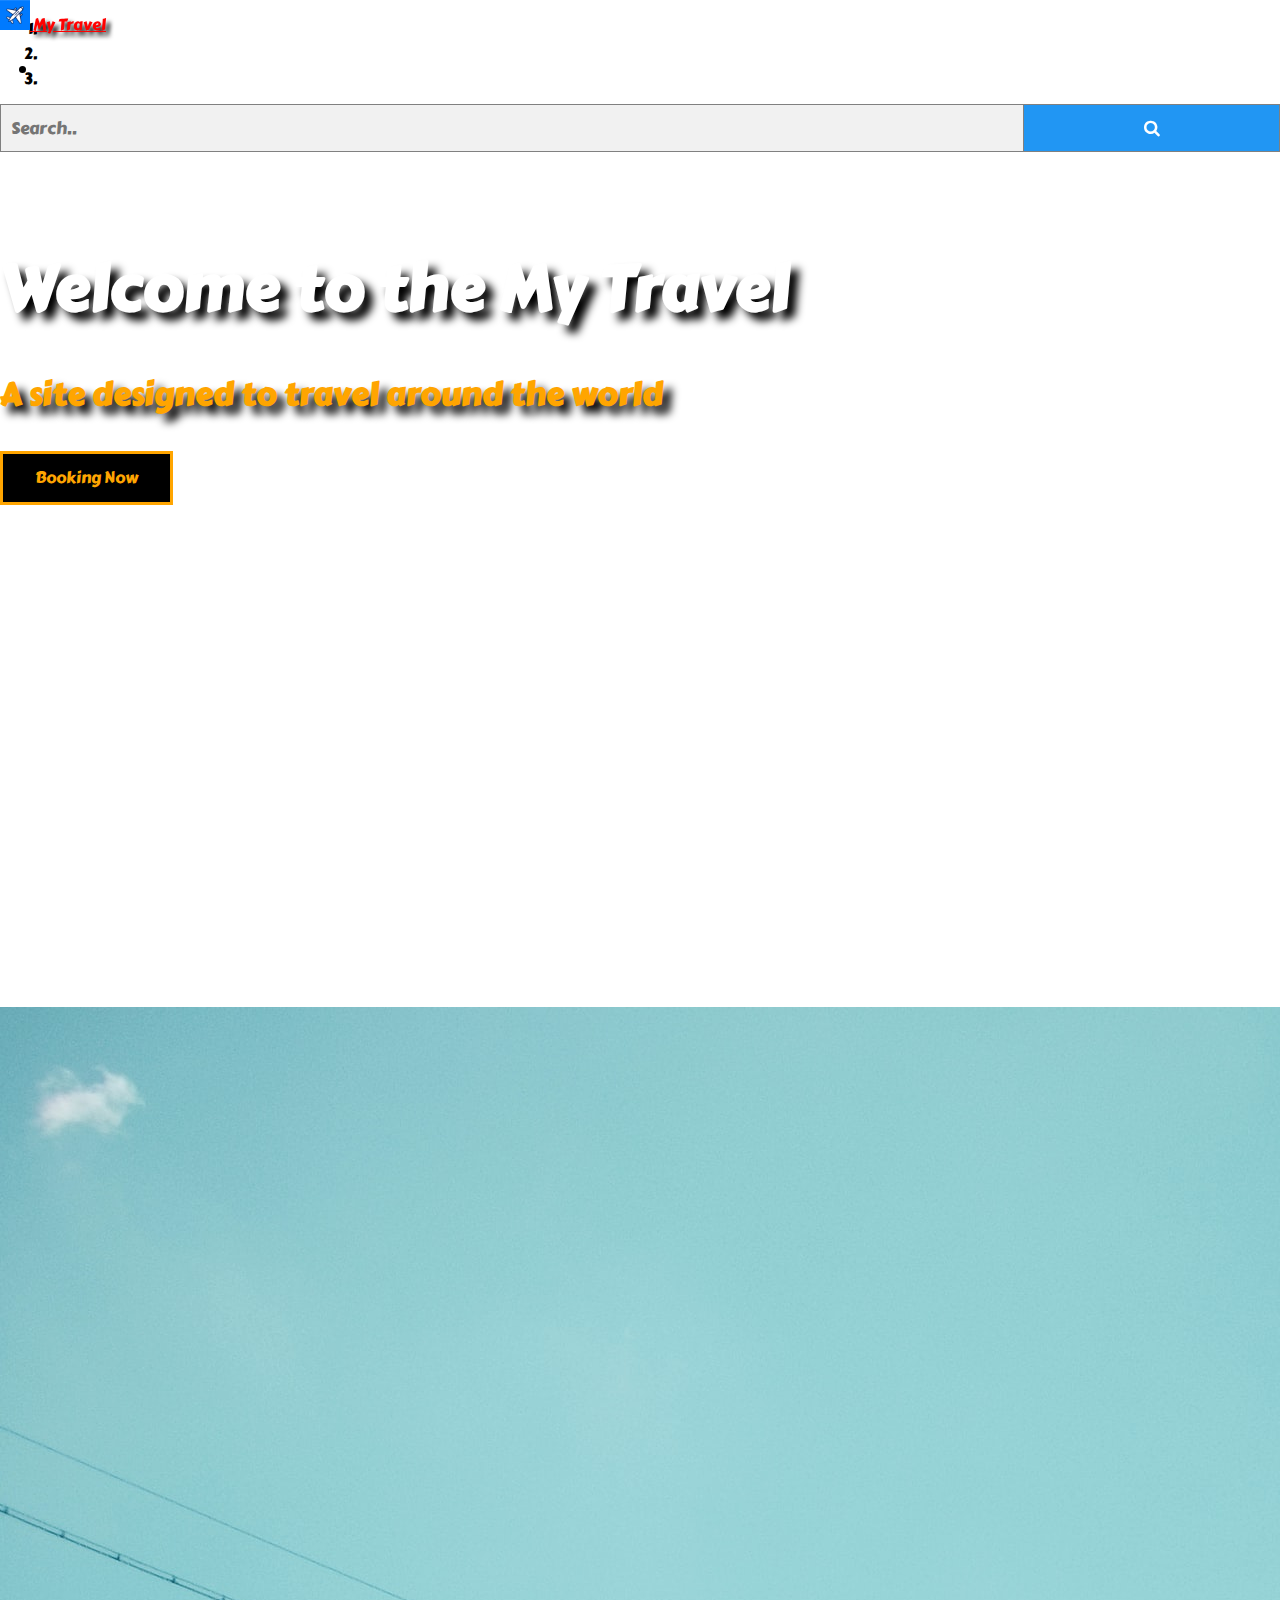
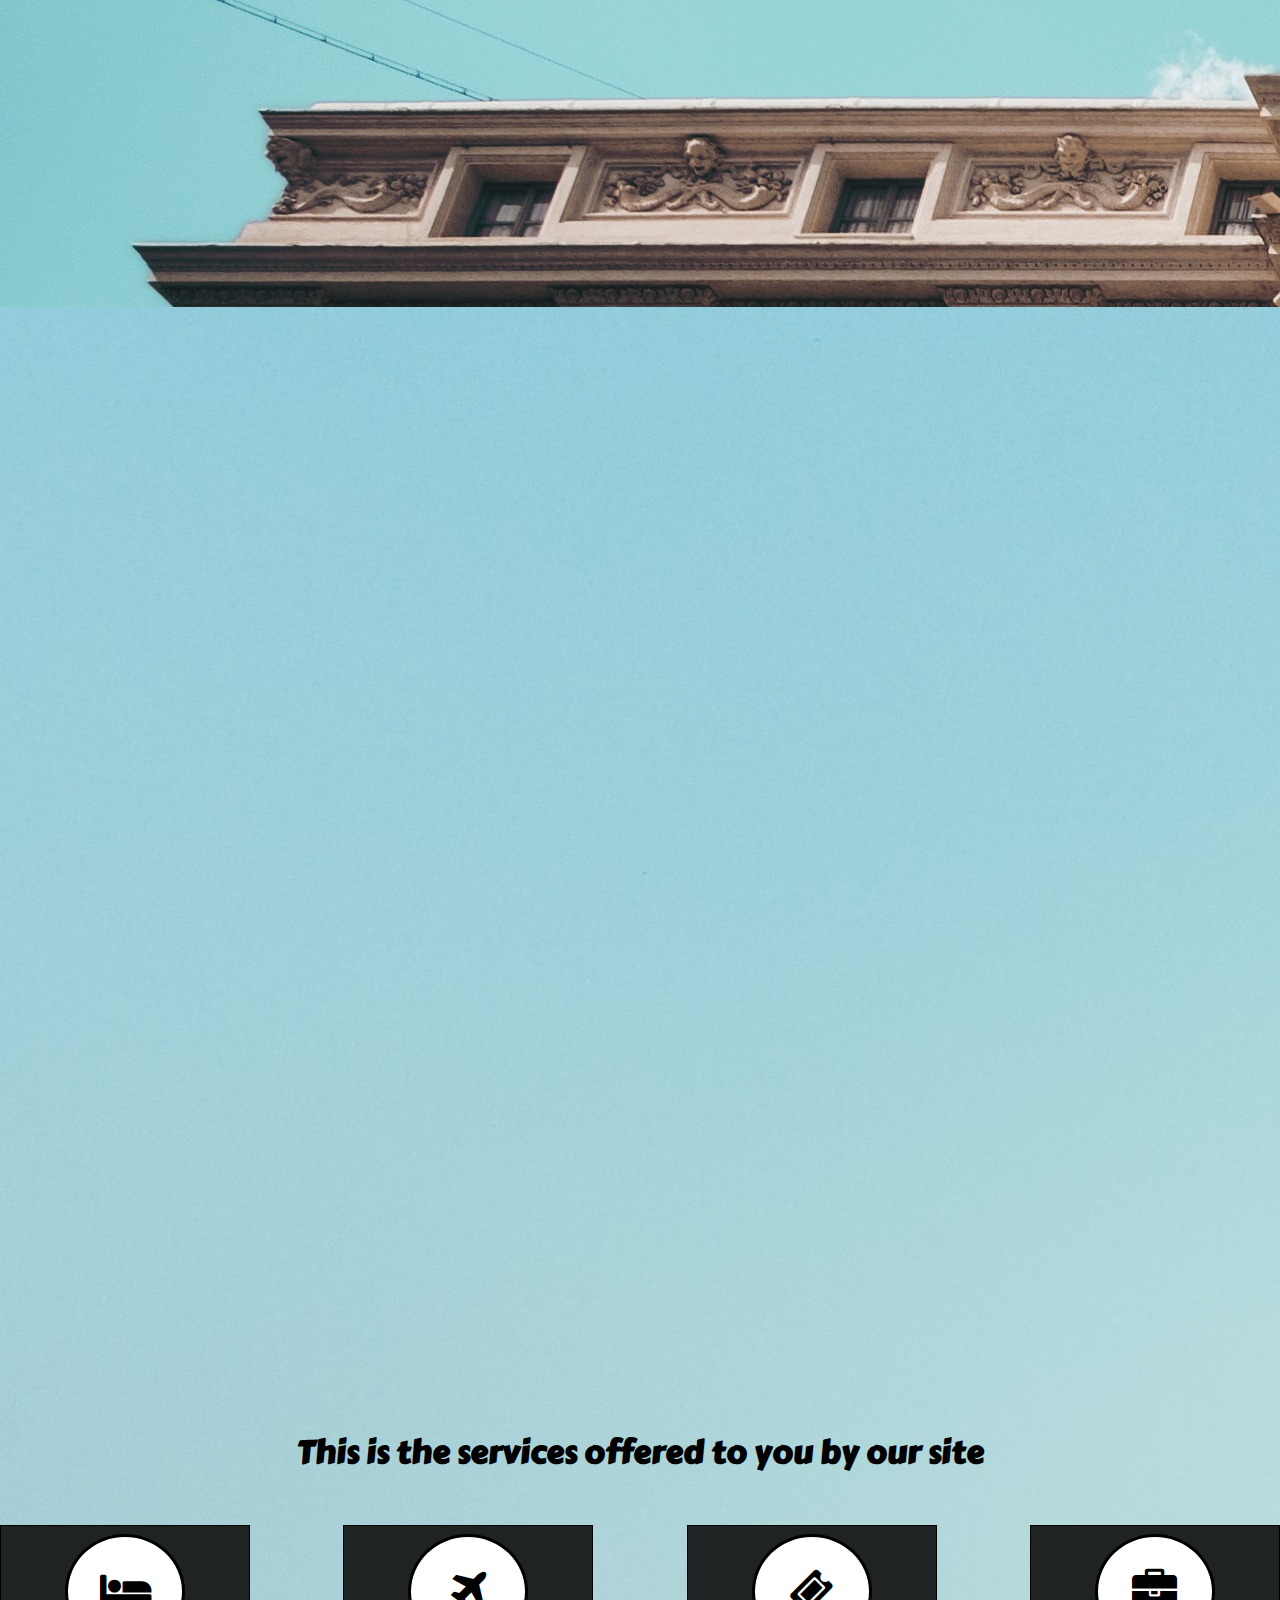
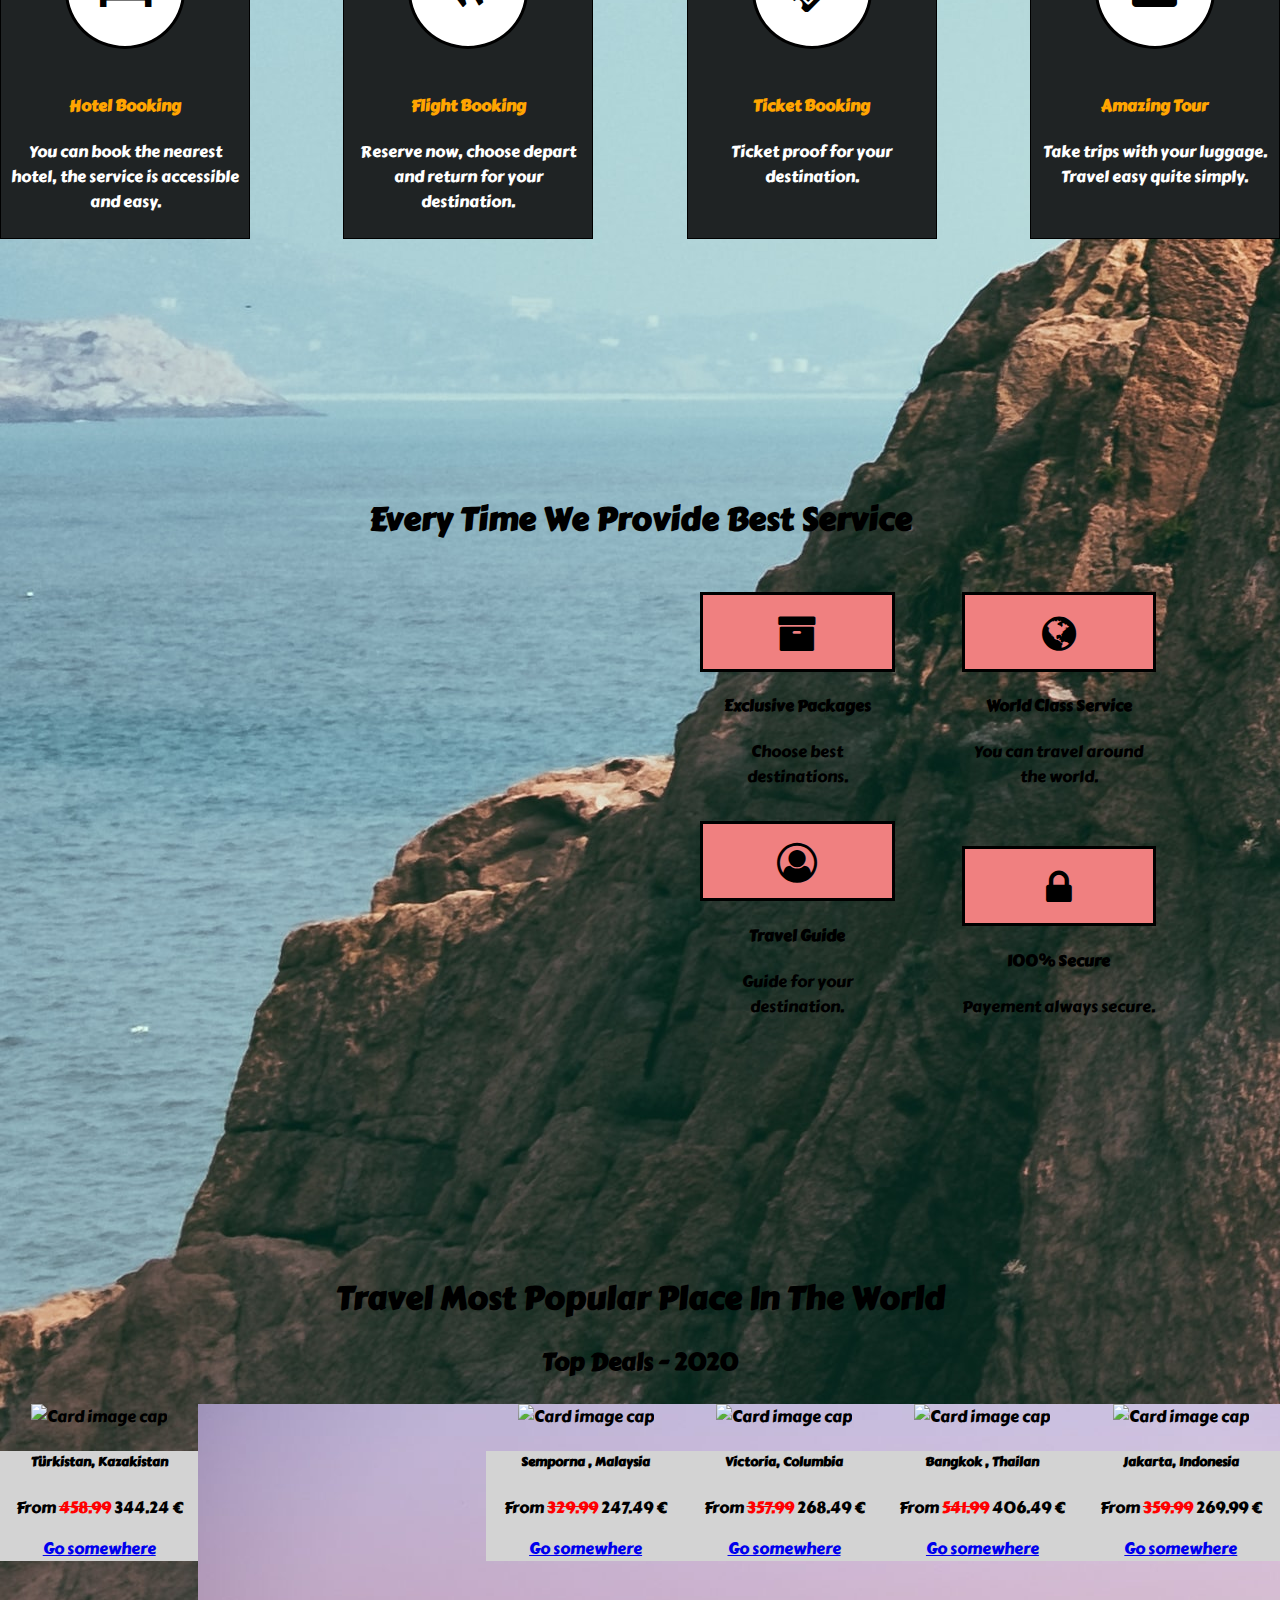
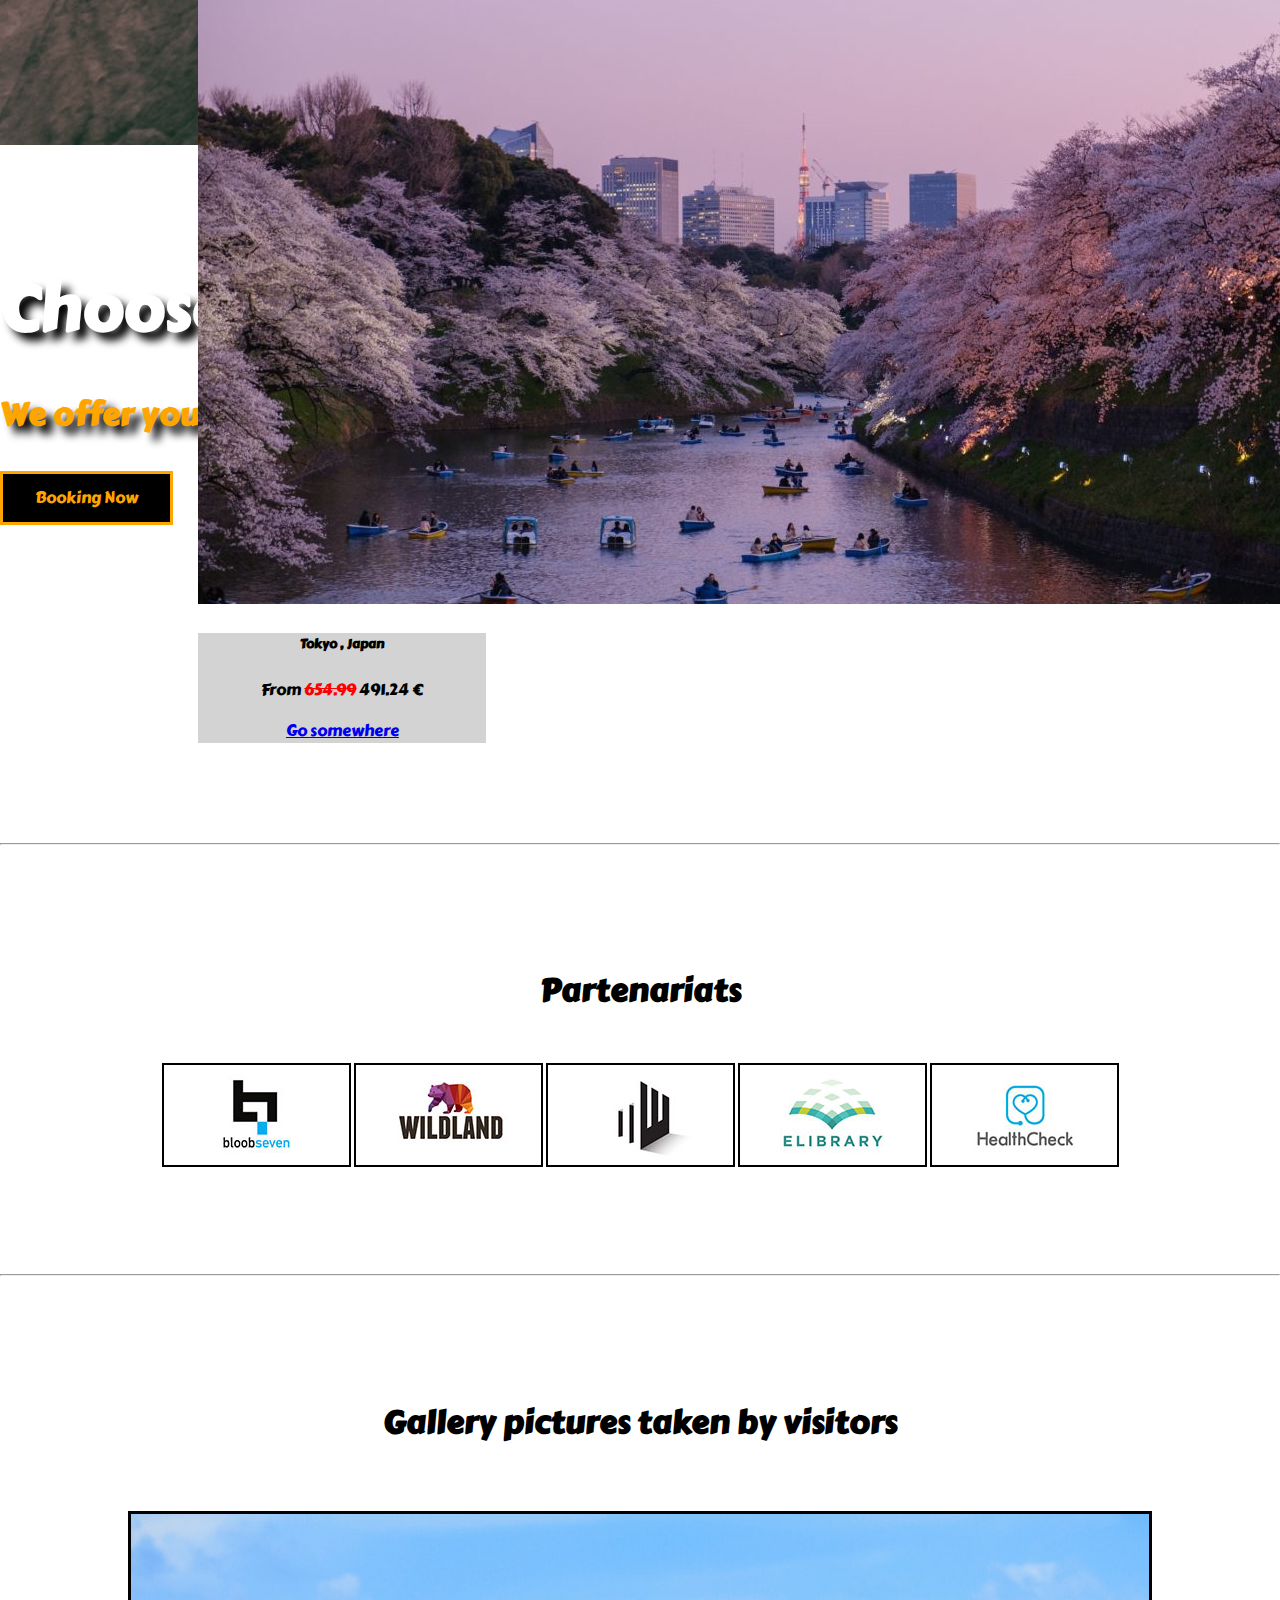
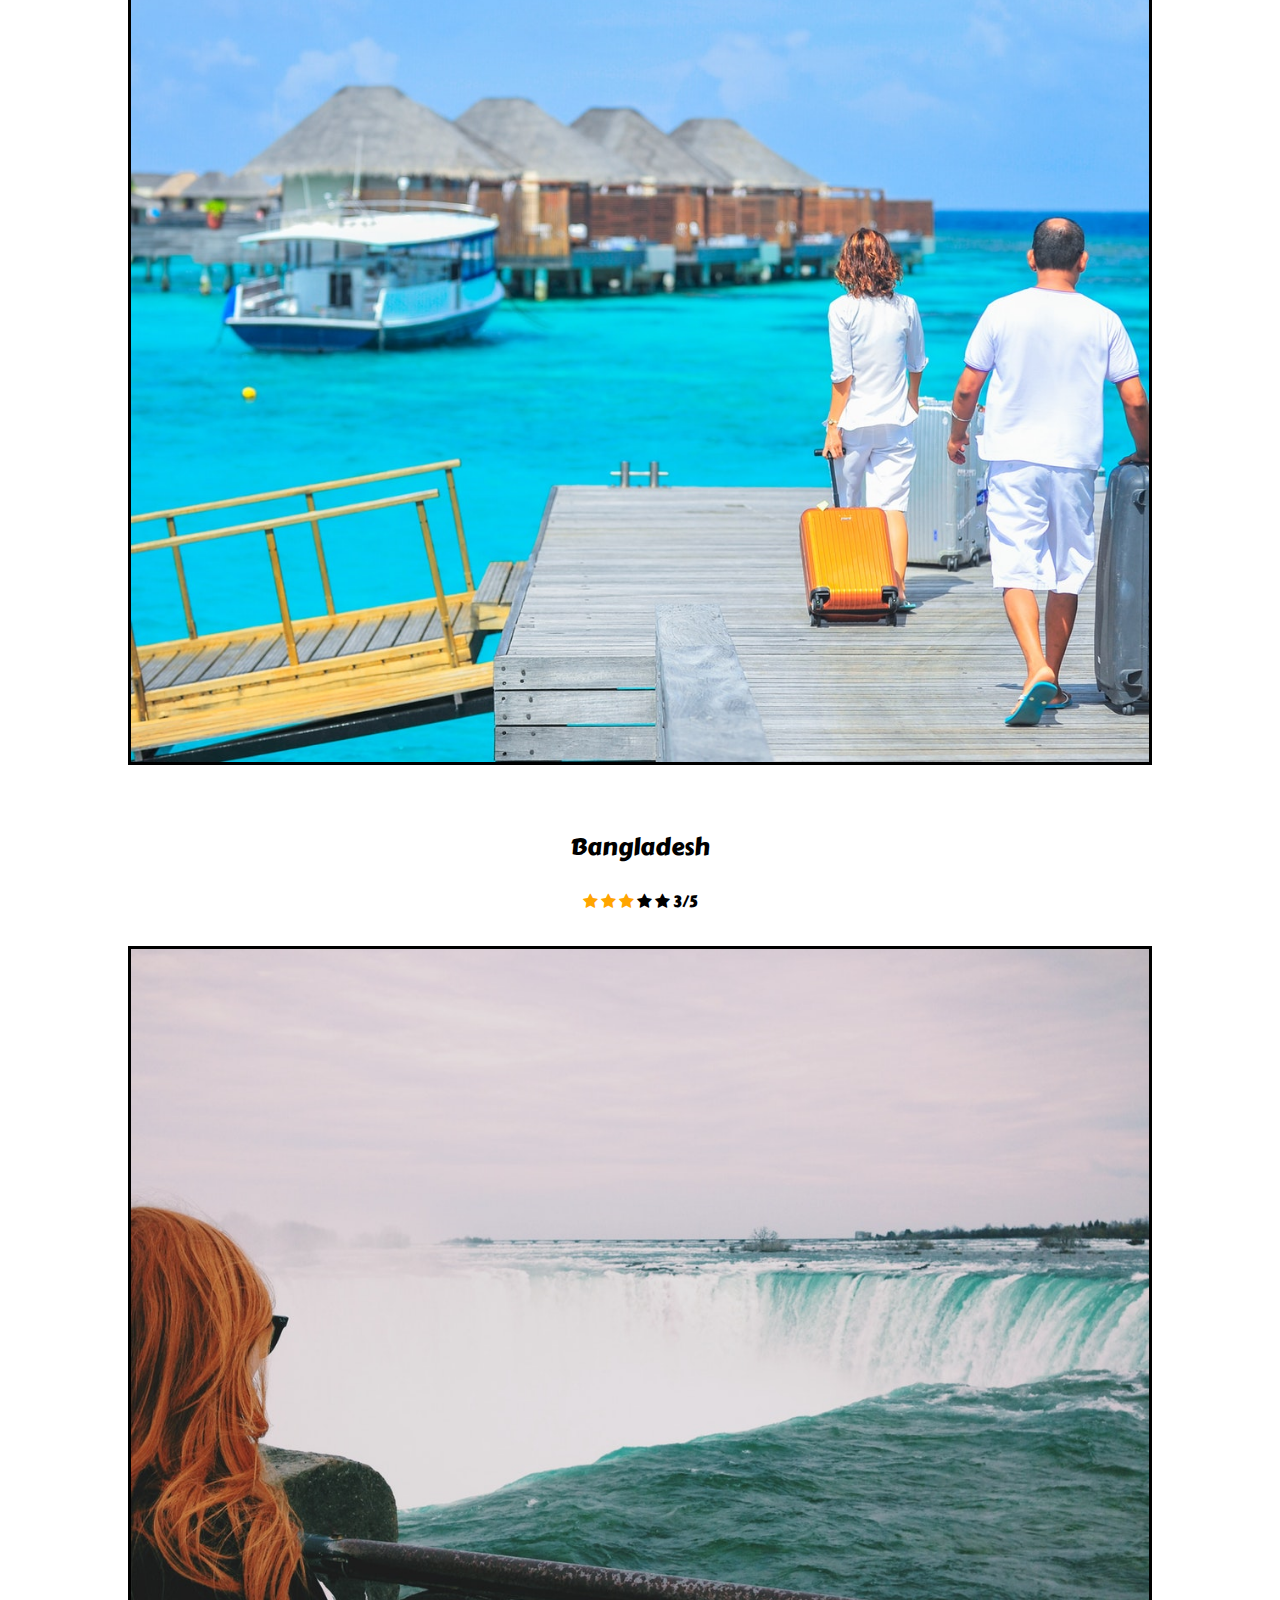
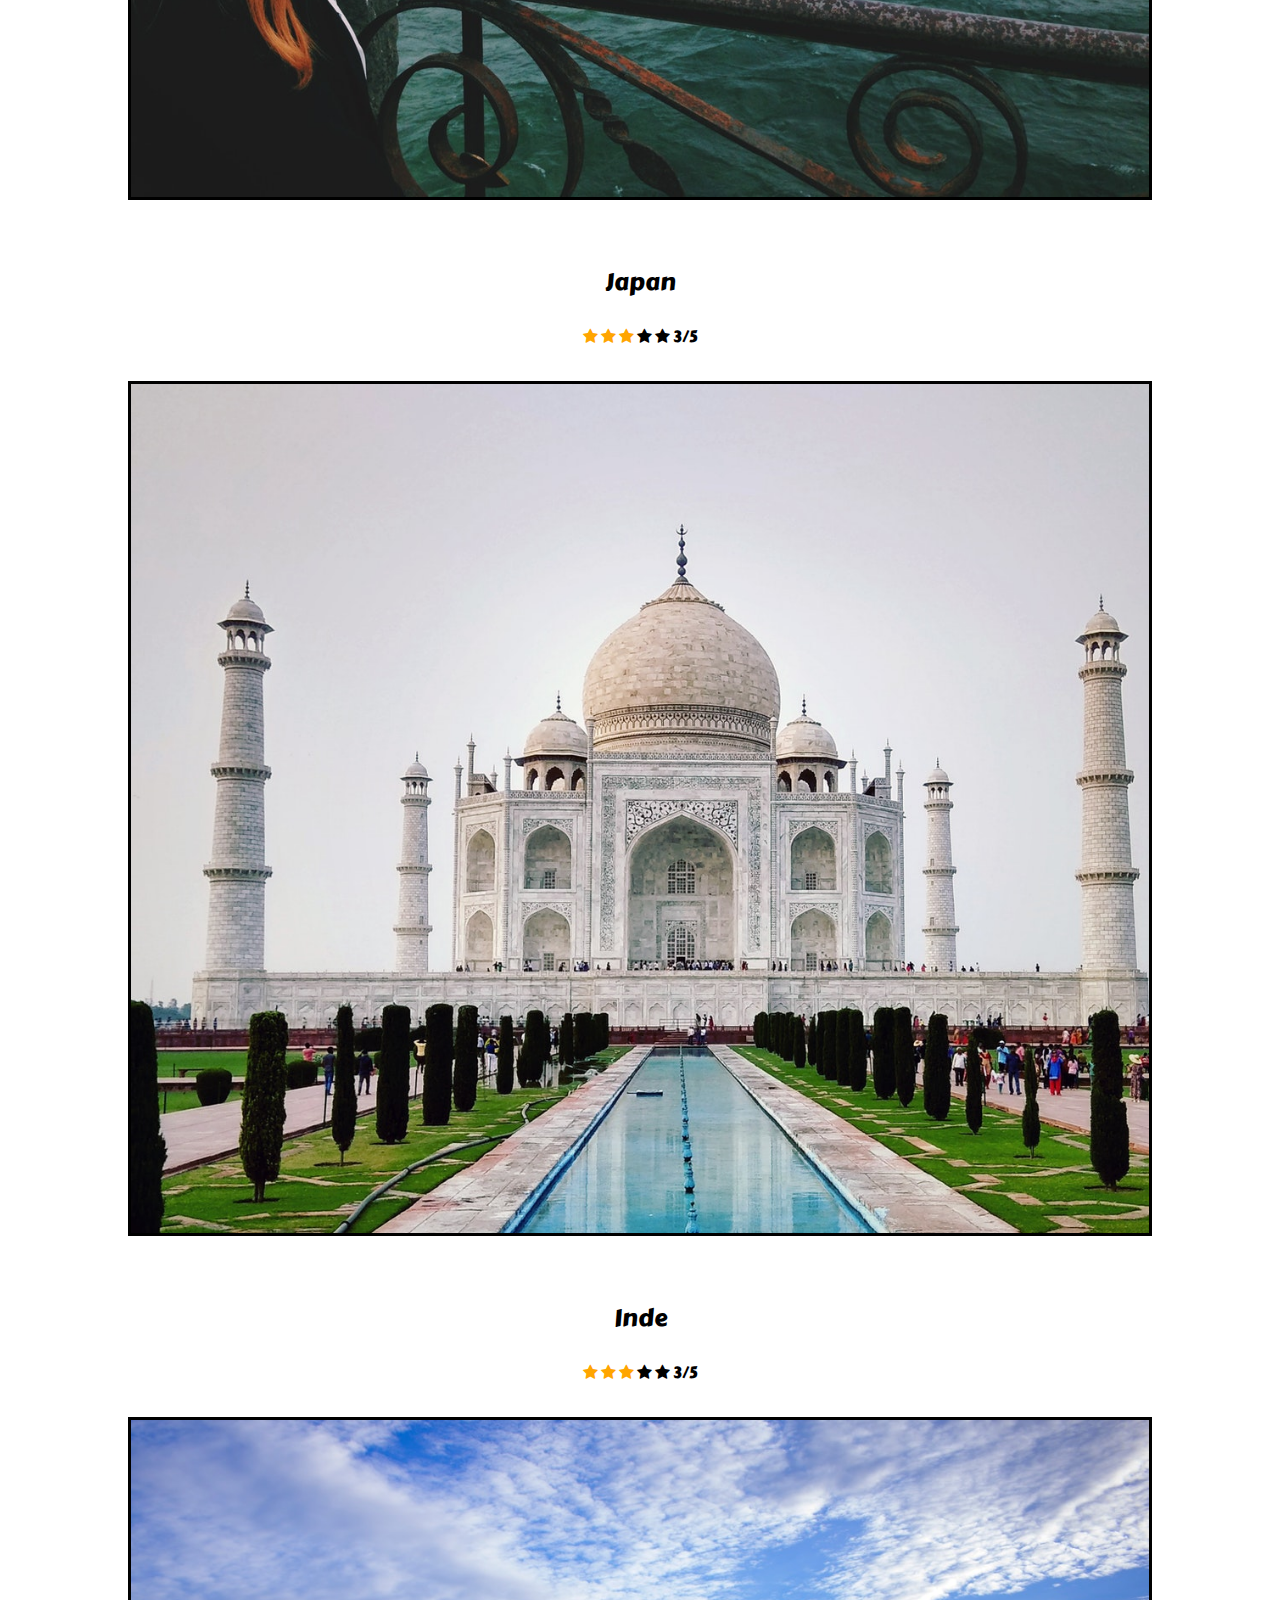
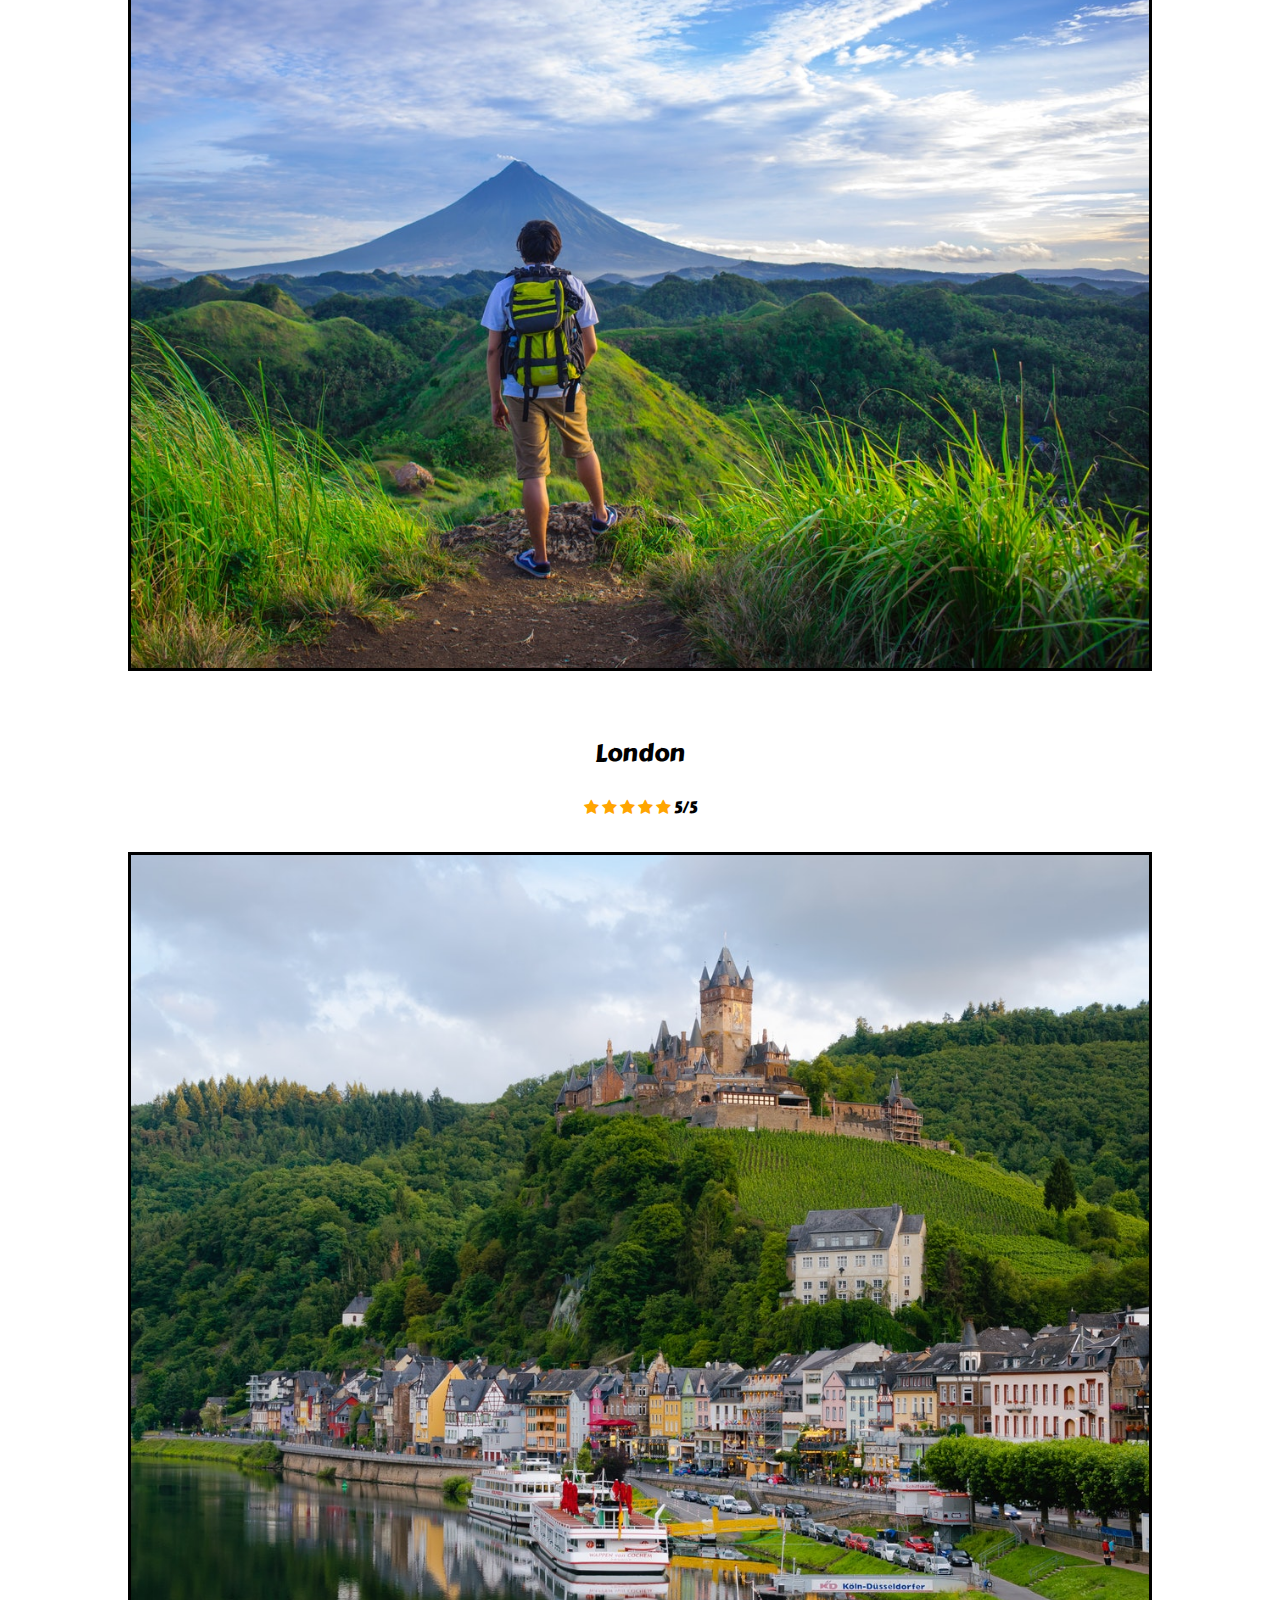
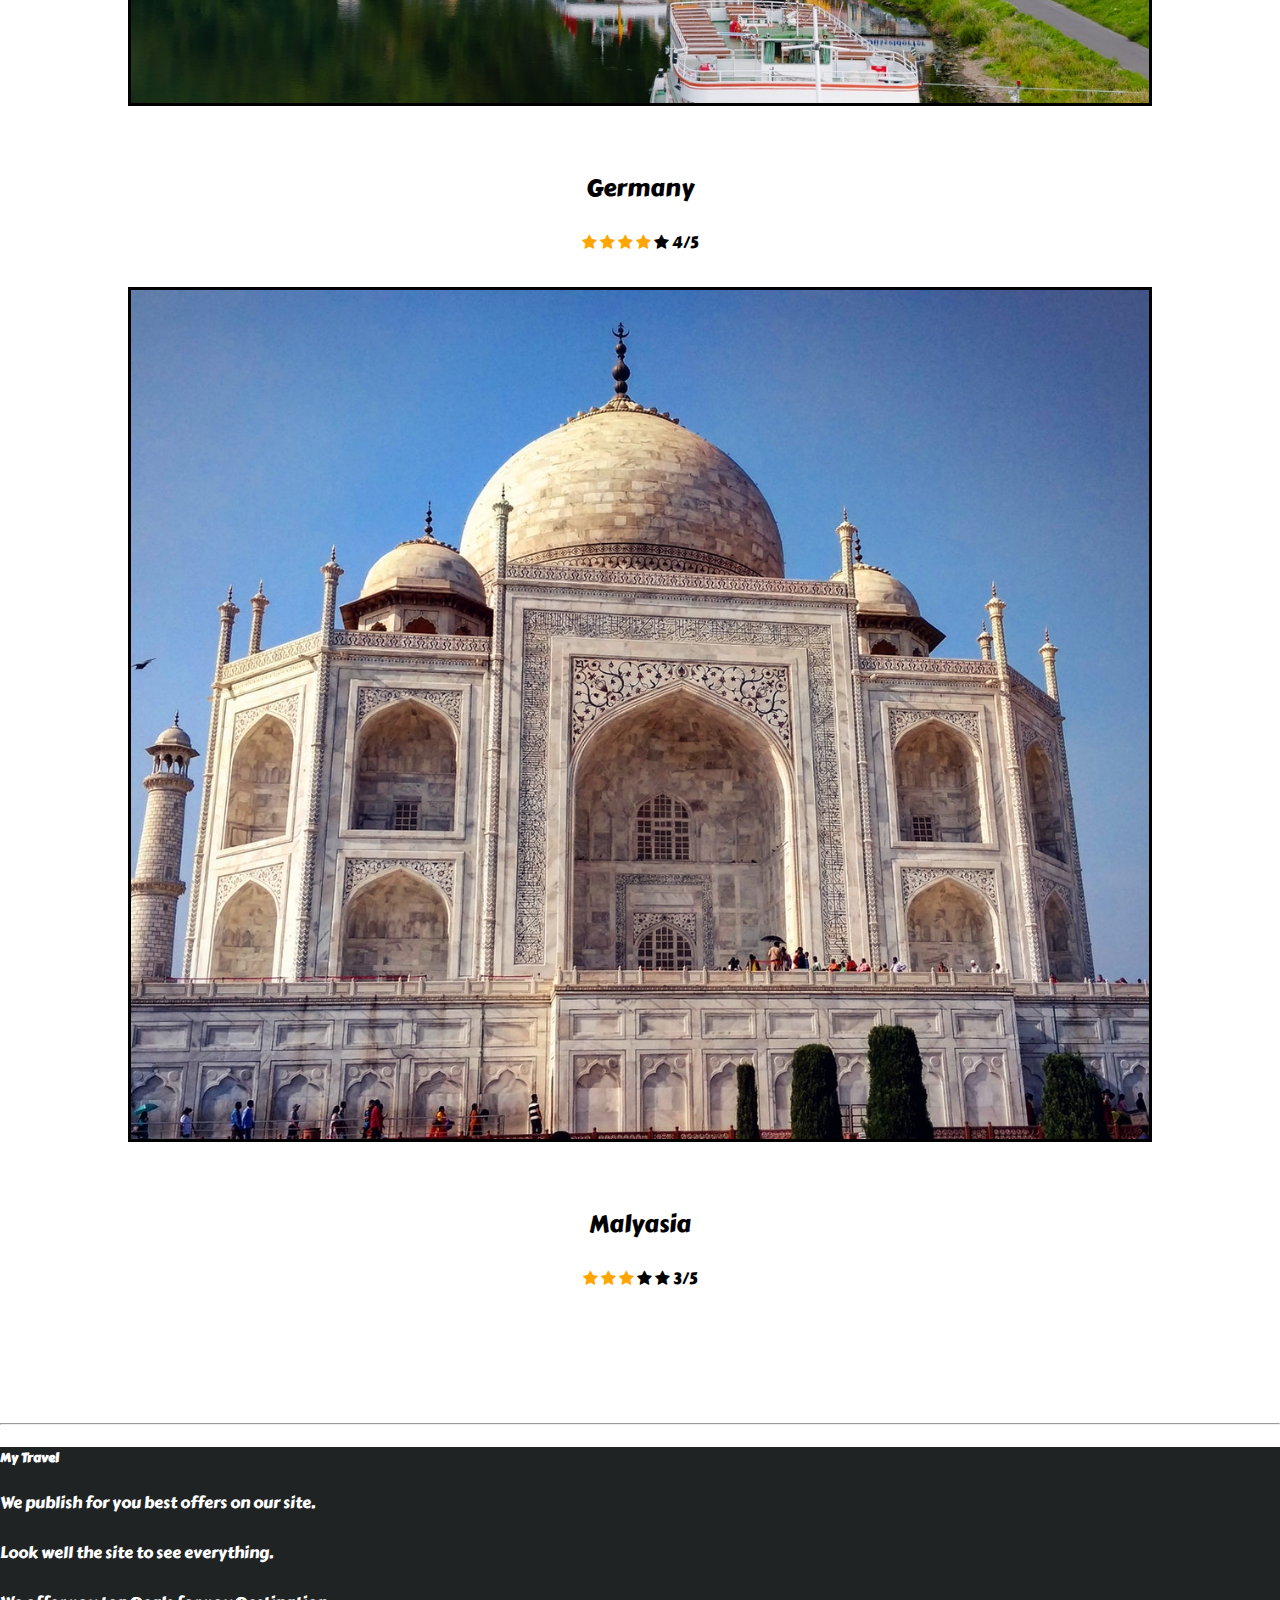
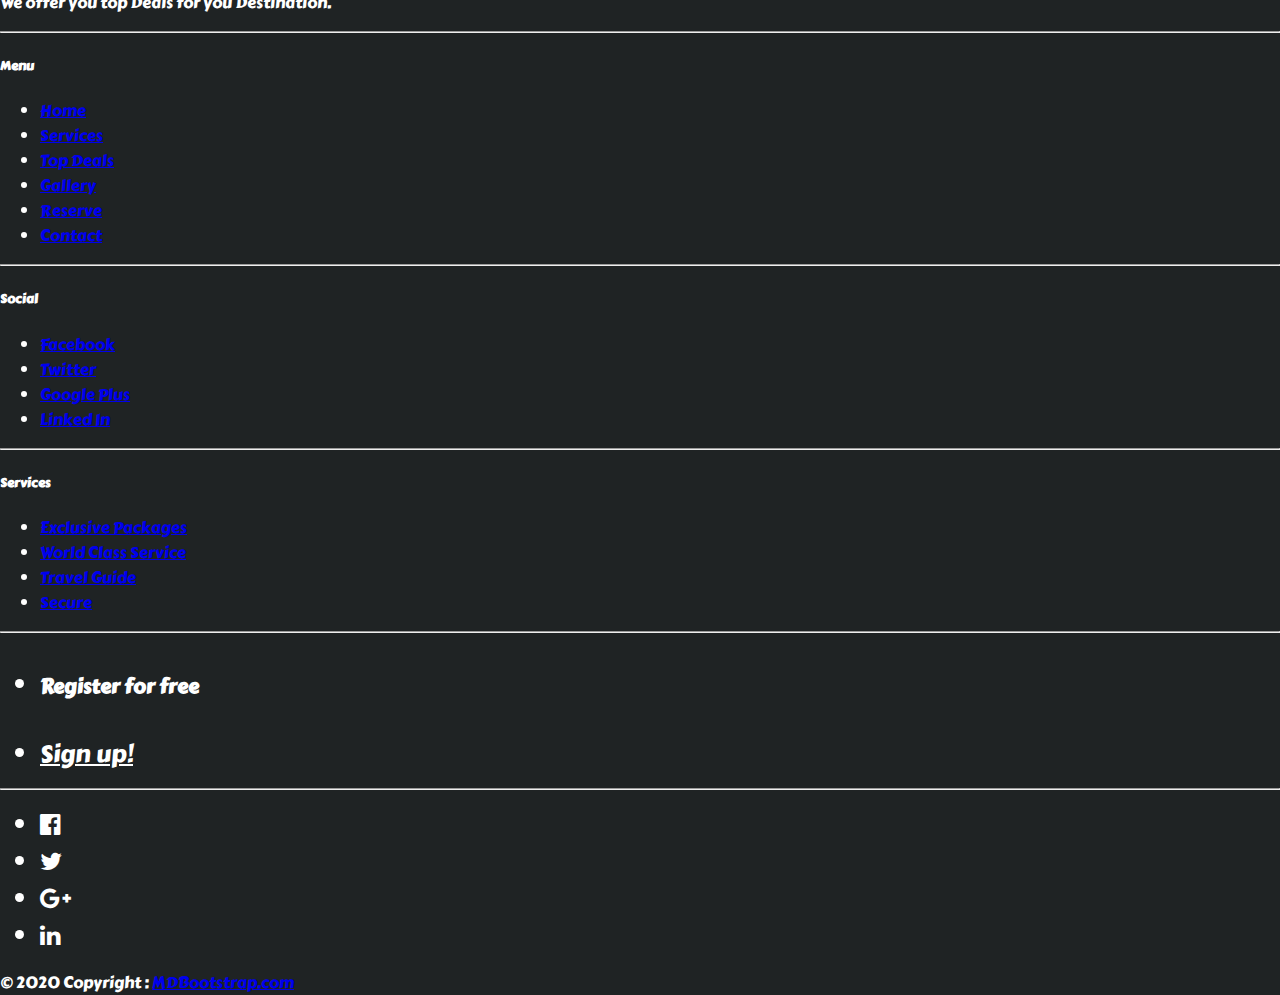
==== index.html @ 88e0493e "update Jun 16 - 19:00" ====
<!DOCTYPE html>
<html lang="en">

<head>
    <meta charset="UTF-8">
    <meta name="viewport" content="width=device-width, initial-scale=1.0">
    <title>My Travel</title>

    <!-- Icon Onglet -->
    <link rel="icon" href="images/icon/icon onglet.jpg">

    <!-- Link CSS -->
    <link rel="stylesheet" href="css/style.css">

    <!-- JQuery -->
    <script type="text/javascript" src="http://ajax.googleapis.com/ajax/libs/jquery/1.8/jquery.min.js"></script>

    <!-- CSS only Bootstrap -->
    <link rel="stylesheet" href="https://stackpath.bootstrapcdn.com/bootstrap/4.5.0/css/bootstrap.min.css"
        integrity="sha384-9aIt2nRpC12Uk9gS9baDl411NQApFmC26EwAOH8WgZl5MYYxFfc+NcPb1dKGj7Sk" crossorigin="anonymous">
    <link rel="stylesheet" href="https://cdnjs.cloudflare.com/ajax/libs/font-awesome/4.7.0/css/font-awesome.min.css">

    <!-- Police d'ecriture Google Fonts -->
    <link href="https://fonts.googleapis.com/css2?family=Carter+One&display=swap" rel="stylesheet">
</head>

<body onload="newPrice();">
    <header>
        <!-- Menu -->
        <nav class="navbar navbar-expand-lg bg-dark">
            <div class="mr-5">
                <a class="navbar-brand" href="index.html"><img src="images/icon/icon title.png" width="30" height="30"
                        class="d-inline-block align-top" loading="lazy"> My Travel</a>
            </div>
            <div class="collapse navbar-collapse" id="navbarSupportedContent">
                <ul class="navbar-nav mr-auto">
                    <li class="nav-item form-inline">
                        <a class="nav-link" href="#service1">Home</a>
                        <a class="nav-link" href="#service2">Services</a>
                        <a class="nav-link" href="#topDeals">Top Deals</a>
                        <a class="nav-link" href="#gallery">Gallery</a>
                        <a class="nav-link" href="html/bookingNow.html">Reserve</a>
                        <a class="nav-link" href="html/contact.html">Contact</a>
                    </li>
                </ul>
                <!-- The form -->
                <form class="example" action="index.html">
                    <input type="text" placeholder="Search.." name="search">
                    <button type="submit"><i class="fa fa-search"></i></button>
                </form>
            </div>
        </nav>
        <!-- Carousel -->
        <div id="carouselExampleCaptions" class="carousel slide" data-ride="carousel">
            <ol class="carousel-indicators">
                <li data-target="#carouselExampleCaptions" data-slide-to="0" class="active"></li>
                <li data-target="#carouselExampleCaptions" data-slide-to="1"></li>
                <li data-target="#carouselExampleCaptions" data-slide-to="2"></li>
            </ol>
            <div class="carousel-inner">
                <div class="carousel-item active">
                    <img src="images/background/background travel.jpg" class="d-block w-100">
                    <div class="carousel-caption d-none d-md-block">
                        <h5 class="titre">Welcome to the My Travel</h5>
                        <p class="para">A site designed to travel around the world</p>
                        <a href="html/bookingNow.html"><button class="boutonAccueil">Booking Now</button></a>
                    </div>
                </div>
                <div class="carousel-item">
                    <img src="images/background/unsplash4.jpg" class="d-block w-100">
                    <div class="carousel-caption d-none d-md-block">
                        <h5 class="titre">Travel to the beautiful place</h5>
                        <p class="para">There are wonderful places to discover</p>
                        <a href="html/bookingNow.html"><button class="boutonAccueil">Booking Now</button></a>
                    </div>
                </div>
                <div class="carousel-item">
                    <img src="images/background/unsplash3.jpg" class="d-block w-100">
                    <div class="carousel-caption d-none d-md-block">
                        <h5 class="titre">Choose the Destination</h5>
                        <p class="para">We offer you the best destinations</p>
                        <a href="html/bookingNow.html"><button class="boutonAccueil">Booking Now</button></a>
                    </div>
                </div>
            </div>
            <!-- Bouton Précédent -->
            <a id="buttonPrevious" class="carousel-control-prev" href="#carouselExampleCaptions" role="button"
                data-slide="prev">
                <span class="carousel-control-prev-icon" aria-hidden="true"></span>
                <span class="sr-only">Previous</span>
            </a>
            <!-- Bouton Suivant -->
            <a id="buttonNext" class="carousel-control-next" href="#carouselExampleCaptions" role="button"
                data-slide="next">
                <span class="carousel-control-next-icon" aria-hidden="true"></span>
                <span class="sr-only">Next</span>
            </a>
        </div>
    </header>
    <!-- Section pour le contenu du Site -->
    <section>
        <div class="container">
            <div id="blanc"></div>
            <!-- Services -->
            <h1 class="titreSectionDebut" id="service1">This is the services offered to you by our site</h1>
            <div class="container-service">
                <div class="service text-center">
                    <div class="icon"><i class="fa fa-bed" aria-hidden="true"></i></div>
                    <h4 class="titleServices">Hotel Booking</h4>
                    <p class="description">
                        You can book the nearest hotel, the service is accessible and easy.
                    </p>
                </div>
                <div class="service text-center">
                    <div class="icon"><i class="fa fa-plane" aria-hidden="true"></i></div>
                    <h4 class="titleServices">Flight Booking</h4>
                    <p class="description">
                        Reserve now, choose depart and return for your destination.
                    </p>
                </div>
                <div class="service text-center">
                    <div class="icon"><i class="fa fa-ticket" aria-hidden="true"></i></div>
                    <h4 class="titleServices">Ticket Booking</h4>
                    <p class="description">
                        Ticket proof for your destination.
                    </p>
                </div>
                <div class="service text-center">
                    <div class="icon"><i class="fa fa-briefcase" aria-hidden="true"></i></div>
                    <h4 class="titleServices">Amazing Tour</h4>
                    <p class="description">
                        Take trips with your luggage. Travel easy quite simply.
                    </p>
                </div>
            </div>
            <!-- Service 2 -->
            <div class="container-service-image" id="service2">
                <div id="blanc">
                    <hr class="barreSeparation">
                </div>
                <h1 class="titreSection">Every Time We Provide Best Service</h1>
                <img src="images/contenu/why-choose-us.png">
                <div class="widget-container">
                    <div class="single-choose">
                        <div class="iconBloc2"><i class="fa fa-archive" aria-hidden="true"></i></div>
                        <h4>Exclusive Packages</h4>
                        <p>Choose best destinations.</p>
                    </div>
                    <div class="single-choose">
                        <div class="iconBloc2"><i class="fa fa-globe" aria-hidden="true"></i></div>
                        <h4>World Class Service</h4>
                        <p>You can travel around the world.</p>
                    </div>
                    <div class="single-choose">
                        <div class="iconBloc2"><i class="fa fa-user-circle-o" aria-hidden="true"></i></div>
                        <h4>Travel Guide</h4>
                        <p>Guide for your destination.</p>
                    </div>
                    <div class="single-choose">
                        <div class="iconBloc2"><i class="fa fa-lock" aria-hidden="true"></i></div>
                        <h4>100% Secure</h4>
                        <p>Payement always secure.</p>
                    </div>
                </div>
            </div>
            <!-- Destinations -->
            <div class="container-top-deals" id="topDeals">
                <div id="blanc">
                    <hr class="barreSeparation">
                </div>
                <h1 class="titreSection">Travel Most Popular Place
                    In The World</h1>
                <h2 class="titreDeals">Top Deals - 2020</h2>
                <div class="card-container">
                    <div class="card" style="width: 18rem;">
                        <img class="card-img-top" src="images/contenu/dest1.jpg" alt="Card image cap">
                        <div class="card-body">
                            <h5 class="card-title">Türkistan, Kazakistan</h5>
                            <p class="card-text">From <span class="price">458.99</span><span class="newPrice"></span>
                            </p>
                            <a href="#" class="btn btn-primary">Go somewhere</a>
                        </div>
                    </div>
                    <div class="card mt-5" style="width: 18rem;">
                        <img class="card-img-top" src="images/contenu/dest2.jpg" alt="Card image cap">
                        <div class="card-body">
                            <h5 class="card-title">Tokyo , Japan</h5>
                            <p class="card-text">From <span class="price">654.99</span><span class="newPrice"></span>
                            </p>
                            <a href="#" class="btn btn-primary">Go somewhere</a>
                        </div>
                    </div>
                    <div class="card" style="width: 18rem;">
                        <img class="card-img-top" src="images/contenu/dest3.jpg" alt="Card image cap">
                        <div class="card-body">
                            <h5 class="card-title">Semporna , Malaysia</h5>
                            <p class="card-text">From <span class="price">329.99</span><span class="newPrice"></span>
                            </p>
                            <a href="#" class="btn btn-primary">Go somewhere</a>
                        </div>
                    </div>
                    <div class="card mt-5" style="width: 18rem;">
                        <img class="card-img-top" src="images/contenu/dest4.jpg" alt="Card image cap">
                        <div class="card-body">
                            <h5 class="card-title">Victoria, Columbia</h5>
                            <p class="card-text">From <span class="price">357.99</span><span class="newPrice"></span>
                            </p>
                            <a href="#" class="btn btn-primary">Go somewhere</a>
                        </div>
                    </div>
                    <div class="card" style="width: 18rem;">
                        <img class="card-img-top" src="images/contenu/dest5.jpg" alt="Card image cap">
                        <div class="card-body">
                            <h5 class="card-title">Bangkok , Thailan</h5>
                            <p class="card-text">From <span class="price">541.99</span><span class="newPrice"></span>
                            </p>
                            <a href="#" class="btn btn-primary">Go somewhere</a>
                        </div>
                    </div>
                    <div class="card mt-5" style="width: 18rem;">
                        <img class="card-img-top" src="images/contenu/dest6.jpg" alt="Card image cap">
                        <div class="card-body">
                            <h5 class="card-title">Jakarta, Indonesia</h5>
                            <p class="card-text">From <span class="price">359.99</span><span class="newPrice"></span>
                            </p>
                            <a href="#" class="btn btn-primary">Go somewhere</a>
                        </div>
                    </div>
                </div>
            </div>
            <!-- Partenariat -->
            <div class="container-partenariats">
                <div id="blanc">
                    <hr class="barreSeparation">
                </div>
                <h1 class="titrePartenariats">Partenariats</h1>
                <img src="images/icon/p1.jpg" alt="bloobseven">
                <img src="images/icon/p3.jpg" alt="wildland">
                <img src="images/icon/p4.jpg" alt="">
                <img src="images/icon/p5.jpg" alt="elibrary">
                <img src="images/icon/p6.jpg" alt="HealthCheck">
            </div>
            <!-- Gallery -->
            <div class="container-gallery" id="gallery">
                <div id="blanc">
                    <hr class="barreSeparation">
                </div>
                <h1 class="titreGallery">Gallery pictures taken by visitors</h1>
                <div class="row">
                    <div class="col-sm">
                        <img src="images/gallery/bangladesh.jpg">
                        <p class="desGallery">Bangladesh</p>
                        <div class="rating">
                            <span class="fa fa-star checked"></span>
                            <span class="fa fa-star checked"></span>
                            <span class="fa fa-star checked"></span>
                            <span class="fa fa-star"></span>
                            <span class="fa fa-star"></span>
                            <span>3/5</span>
                        </div>
                        <img src="images/gallery/japan.jpg">
                        <p class="desGallery">Japan</p>
                        <div class="rating">
                            <span class="fa fa-star checked"></span>
                            <span class="fa fa-star checked"></span>
                            <span class="fa fa-star checked"></span>
                            <span class="fa fa-star"></span>
                            <span class="fa fa-star"></span>
                            <span>3/5</span>
                        </div>
                    </div>
                    <div class="col-sm">
                        <img src="images/gallery/gallery4.jpg">
                        <p class="desGallery">Inde</p>
                        <div class="rating">
                            <span class="fa fa-star checked"></span>
                            <span class="fa fa-star checked"></span>
                            <span class="fa fa-star checked"></span>
                            <span class="fa fa-star"></span>
                            <span class="fa fa-star"></span>
                            <span>3/5</span>
                        </div>
                        <img src="images/gallery/london.jpg">
                        <p class="desGallery">London</p>
                        <div class="rating">
                            <span class="fa fa-star checked"></span>
                            <span class="fa fa-star checked"></span>
                            <span class="fa fa-star checked"></span>
                            <span class="fa fa-star checked"></span>
                            <span class="fa fa-star checked"></span>
                            <span>5/5</span>
                        </div>
                    </div>
                    <div class="col-sm">
                        <img src="images/gallery/germany.jpg">
                        <p class="desGallery">Germany</p>
                        <div class="rating">
                            <span class="fa fa-star checked"></span>
                            <span class="fa fa-star checked"></span>
                            <span class="fa fa-star checked"></span>
                            <span class="fa fa-star checked"></span>
                            <span class="fa fa-star"></span>
                            <span>4/5</span>
                        </div>
                        <img src="images/gallery/malyasia.jpg">
                        <p class="desGallery">Malyasia</p>
                        <div class="rating">
                            <span class="fa fa-star checked"></span>
                            <span class="fa fa-star checked"></span>
                            <span class="fa fa-star checked"></span>
                            <span class="fa fa-star"></span>
                            <span class="fa fa-star"></span>
                            <span>3/5</span>
                        </div>
                    </div>
                </div>
            </div>
    </section>
    <!-- Footer pour la fin du Site -->
    <footer>
        <div id="blancFooter">
            <hr class="barreSeparation">
        </div>
        <div class="container-footer">
            <!-- Footer -->
            <footer class="page-footer font-small stylish-color-dark pt-4">

                <!-- Footer Links -->
                <div class="container text-center text-md-left">

                    <!-- Grid row -->
                    <div class="row">

                        <!-- Grid column -->
                        <div class="col-md-4 mx-auto">

                            <!-- Content -->
                            <h5 class="font-weight-bold text-uppercase mt-3 mb-4">My Travel</h5>
                            <p>We publish for you best offers on our site.<br><br> Look well the site to see
                                everything.<br>
                                <br>We offer you top Deals for you Destination.
                            </p>

                        </div>
                        <!-- Grid column -->

                        <hr class="clearfix w-100 d-md-none">

                        <!-- Grid column -->
                        <div class="col-md-2 mx-auto">

                            <!-- Links -->
                            <h5 class="font-weight-bold text-uppercase mt-3 mb-4">Menu</h5>

                            <ul class="list-unstyled">
                                <li>
                                    <a href="#service1">Home</a>
                                </li>
                                <li>
                                    <a href="#service2">Services</a>
                                </li>
                                <li>
                                    <a href="#topDeals">Top Deals</a>
                                </li>
                                <li>
                                    <a href="#gallery">Gallery</a>
                                </li>
                                <li>
                                    <a href="html/bookingNow.html">Reserve</a>
                                </li>
                                <li>
                                    <a href="html/contact.html">Contact</a>
                                </li>
                            </ul>

                        </div>
                        <!-- Grid column -->

                        <hr class="clearfix w-100 d-md-none">

                        <!-- Grid column -->
                        <div class="col-md-2 mx-auto">

                            <!-- Links -->
                            <h5 class="font-weight-bold text-uppercase mt-3 mb-4">Social</h5>

                            <ul class="list-unstyled">
                                <li>
                                    <a href="#!">Facebook</a>
                                </li>
                                <li>
                                    <a href="#!">Twitter</a>
                                </li>
                                <li>
                                    <a href="#!">Google Plus</a>
                                </li>
                                <li>
                                    <a href="#!">Linked In</a>
                                </li>
                            </ul>

                        </div>
                        <!-- Grid column -->

                        <hr class="clearfix w-100 d-md-none">

                        <!-- Grid column -->
                        <div class="col-md-2 mx-auto">

                            <!-- Links -->
                            <h5 class="font-weight-bold text-uppercase mt-3 mb-4">Services</h5>

                            <ul class="list-unstyled">
                                <li>
                                    <a href="#service2">Exclusive Packages</a>
                                </li>
                                <li>
                                    <a href="#service2">World Class Service</a>
                                </li>
                                <li>
                                    <a href="#service2">Travel Guide</a>
                                </li>
                                <li>
                                    <a href="#service2">Secure</a>
                                </li>
                            </ul>

                        </div>
                        <!-- Grid column -->

                    </div>
                    <!-- Grid row -->

                </div>
                <!-- Footer Links -->

                <hr>

                <!-- Call to action -->
                <ul class="list-unstyled list-inline text-center py-2">
                    <li class="list-inline-item">
                        <h5 class="mb-1">Register for free</h5>
                    </li>
                    <li class="list-inline-item">
                        <a id="signUp" href="#!" class="btn btn-danger btn-rounded">Sign up!</a>
                    </li>
                </ul>
                <!-- Call to action -->

                <hr>

                <!-- Social buttons -->
                <ul class="list-unstyled list-inline text-center">
                    <li class="list-inline-item">
                        <a class="btn-floating btn-fb mx-1">
                            <i class="fa fa-facebook-official"></i>
                        </a>
                    </li>
                    <li class="list-inline-item">
                        <a class="btn-floating btn-tw mx-1">
                            <span class="fa fa-twitter"></span>
                        </a>
                    </li>
                    <li class="list-inline-item">
                        <a class="btn-floating btn-gplus mx-1">
                            <i class="fa fa-google-plus"></i>
                        </a>
                    </li>
                    <li class="list-inline-item">
                        <a class="btn-floating btn-li mx-1">
                            <i class="fa fa-linkedin"></i>
                        </a>
                    </li>
                </ul>
                <!-- Social buttons -->

                <!-- Copyright -->
                <div class="footer-copyright text-center py-3">© 2020 Copyright :
                    <a href="https://mdbootstrap.com/"> MDBootstrap.com</a>
                </div>
            </footer>
        </div>
    </footer>


    <!-- Link JS -->
    <script src="scripts/myTravel.js"></script>

    <!-- JS, Popper.js, and jQuery -->
    <script src="https://code.jquery.com/jquery-3.5.1.slim.min.js"
        integrity="sha384-DfXdz2htPH0lsSSs5nCTpuj/zy4C+OGpamoFVy38MVBnE+IbbVYUew+OrCXaRkfj"
        crossorigin="anonymous"></script>
    <script src="https://cdn.jsdelivr.net/npm/popper.js@1.16.0/dist/umd/popper.min.js"
        integrity="sha384-Q6E9RHvbIyZFJoft+2mJbHaEWldlvI9IOYy5n3zV9zzTtmI3UksdQRVvoxMfooAo"
        crossorigin="anonymous"></script>
    <script src="https://stackpath.bootstrapcdn.com/bootstrap/4.5.0/js/bootstrap.min.js"
        integrity="sha384-OgVRvuATP1z7JjHLkuOU7Xw704+h835Lr+6QL9UvYjZE3Ipu6Tp75j7Bh/kR0JKI"
        crossorigin="anonymous"></script>
</body>

</html>
---- css/style.css ----
/* Modifier la police d'écriture sur tout le Site */

* {
    font-family: 'Carter One', cursive;
}

html {
    scroll-behavior: smooth;
}

body {
    margin: 0;
}

/* Positionnement du Carousel Images */
.carousel-item {
    background-repeat: no-repeat;
    background-position: center;
    background-size: cover;
    height: 100vh;
}

/* Permet de modifier mon Menu Nav */
#navbarSupportedContent {
    font-size: 1.2em;
}

nav.navbar {
    position: fixed;
    top: 0;
    right: 0;
    left: 0;
    z-index: 1030;
}

/* Titre + Nav Item */
.navbar-brand, .nav-link {
    color: white;
}

/* Permet de modifier les nav items de mon Menu Nav */
.nav-link:hover {
    color: orange;
    text-shadow: 4px 4px 4px black;
}

/* Titre du Site */
.navbar-brand:hover {
    color: red;
    text-shadow: 4px 4px 4px black;
}

/* Permet de modifier le Scroll */
body::-webkit-scrollbar {
    width: 1em;
}
   
body::-webkit-scrollbar-track {
    box-shadow: inset 0 0 6px rgba(0, 0, 0, 0.3);
}
   
body::-webkit-scrollbar-thumb {
    background-color: #007bff;
    outline: 1px solid slategrey;
}

/* Permet de modifier le button Previous */
#buttonPrevious {
    top: 40%;
    background-color: black;
    width: 6%;
    height: 10%;
}

/* Permet de modifier le button Previous */
#buttonNext {
    top: 40%;
    background-color: black;
    width: 6%;
    height: 10%;
}

/* Permet de modifier le titre Principal */
.titre {
    margin-bottom: 0.5em;
    font-size: 4em;
    color: white;
    text-shadow: 8px 8px 8px black;
}

/* Permet de modifier le petit texte en dessous du titre Principal */
.para {
    margin-bottom: 1em;
    font-size: 2em;
    color: orange;
    font-weight: bold;
    text-shadow: 8px 8px 8px black;
}

/* Bouton Accueil */
.boutonAccueil {
    border: none;
    font-size: 1.3em;
    margin-bottom: 15em;
    font: inherit;
    line-height: 1;
    padding: 1em 2em;
    cursor: pointer;
    text-decoration: none;
    background-color: black;
    color: orange;
    border: 3px solid orange;
}

.boutonAccueil:hover {
    background-color: white;
}


/* Contenu du Site */
section {
    text-align: center;
    background-color: white;
    width: 100%;
}

/* Ajouter un espace */
#blanc {
    margin-top: 0px;
    margin-bottom: 0px;
    padding: 100px 0px 100px 0px;
    width: 100%;
}

#blancFooter {
    margin: 0;
    padding: 100px 0px 0px 0px;
    width: 100%;
}

/* Premier Bloc */
.icon {
    color: black;
    font-size: 45px;
    text-align: center;
    background-color: white;
    height: 115px;
    width: 120px;
    border-radius: 50%;
    display: inline-block;
    margin-bottom: 0.5em;
    border: 3px solid black;
    line-height: 110px;
}

.titleServices {
    color: orange;
}

.description {
    color: white;
}

.service {
    height: auto;
    width: 250px;
    background-color: #1F2324;
    padding: 0.5em;
    border-right: 3px solid black;
    border: 1px solid black;
}

.container-service {
    display: flex;
    justify-content: space-between;
}

/* Deuxième Bloc */
.container-service-image {
    margin: 2em;
}

/* Mettre a gauche l'image Service */
.container-service-image img {
    float: left;
}

/* Barre de Séparation entre Bloc */
.barreSeparation {
    height: 2px;
    background-color: lightcoral;
    margin: 0;
}

.titreSection {
    margin-bottom: 0.5em;
}

.titreSectionDebut {
    margin-bottom: 1.5em;
}

.card-container {
    display: flex;
}

.card-container .card-body {
    background-color: lightgray;
}

.titreDeals {
    margin-bottom: 1em;
}

.titrePartenariats {
    margin-bottom: 1.5em;
}

.container-partenariats img {
    border: 2px solid black;
}

.container-gallery img {
    width: 80%;
    margin-bottom: 2em;
    border: 3px solid black;
}

.rating {
    padding-bottom: 2em;
}

.checked {
    color: orange;
}

.desGallery {
    font-size: 1.5em;
}

.titreGallery {
    margin-bottom: 2em;
}

.container-footer {
    background-color: #1F2324;
    color: white;
}

.card-body {
    width: auto;
}

.card-body:hover {
    background-color: burlywood;
}

.card-body .btn:hover {
    border: 1px solid black;
}

.single-choose {
    width: 16%;
    height: 100px;
    margin: 2em;
    display: inline-block;
}

.iconBloc2 {
    width: auto;
    height: 80px;
    font-size: 40px;
    border: 3px solid black;
    line-height: 80px;
    background-color: lightcoral;
    margin-bottom: 0.5em;
}

/* Style pour barre de recherche dans le Menu */
* {
    box-sizing: border-box;
}
  
/* Style the search field */
form.example input[type=text] {
    padding: 10px;
    font-size: 17px;
    border: 1px solid grey;
    float: left;
    width: 80%;
    background: #f1f1f1;
}
  
/* Style the submit button */
form.example button {
    float: left;
    width: 20%;
    padding: 10px;
    background: #2196F3;
    color: white;
    font-size: 17px;
    border: 1px solid grey;
    border-left: none; /* Prevent double borders */
    cursor: pointer;
}
  
/* Background Hover pour le bouton de Recherche */
form.example button:hover {
    background: #0b7dda;
}
  
/* Clear floats */
form.example::after {
    content: "";
    clear: both;
    display: table;
}

.list-inline-item {
    font-size: 1.5em;
}

.list-inline-item:hover {
    color: orange;
    cursor: pointer;
}

.list-unstyled a:hover {
    color: orange;
    text-decoration: none;
}

#signUp {
    color: white;
}

/* Formulaire de Contact */
#contatti {
    background-color: wheat;
    letter-spacing: 2px;
    padding-bottom: 11em;
    padding-top: 5em;
}

/* Form Contact */

.formContact input, .formContact textarea, .formContact button, .formContact select {
    border: 2px solid black;
}

.formContact button:hover {
    background-color: lightcoral;
    border: 2px solid black;
}

#contatti .contact {
    margin-top: 8rem !important;
}

/* Page Reservation */

.container-reserve {
    background-color: wheat;
    overflow: hidden;
    padding-bottom: 12em;
    padding-top: 5em;
}

input[type=radio] {
    border: 0px;
    width: 1%;
}

.container-reserve img {
    width: 10%;
    margin-top: 1em;
    mix-blend-mode: multiply;
}

.container-reserve form {
    font-size: 1.4em;
    margin: 1.5em;
}

.container-reserve input {
    margin-left: 1em;
    margin-right: 1em;
}

.container-input-plane {
    font-size: 1.2em;
}

.container-input-plane label {
    color: black;
}

.buttonSearchReserve {
    padding: 0.2em 1em;
    border-radius: .25rem;
    border: none;
    border: 3px solid black;
}

.buttonSearchReserve:hover {
    border: 3px solid black;
    background-color: lightcoral;
}

/* Add a scroll indicator about progressive page */
.header {
    position: fixed;
    top: 0;
    z-index: 1028;
    width: 100%;
}
  
.progress-container {
    width: 100%;
    height: 8px;
    background: #ccc;
}
  
.progress-bar {
    height: 8px;
    background: #007bff;
    width: 0%;
}
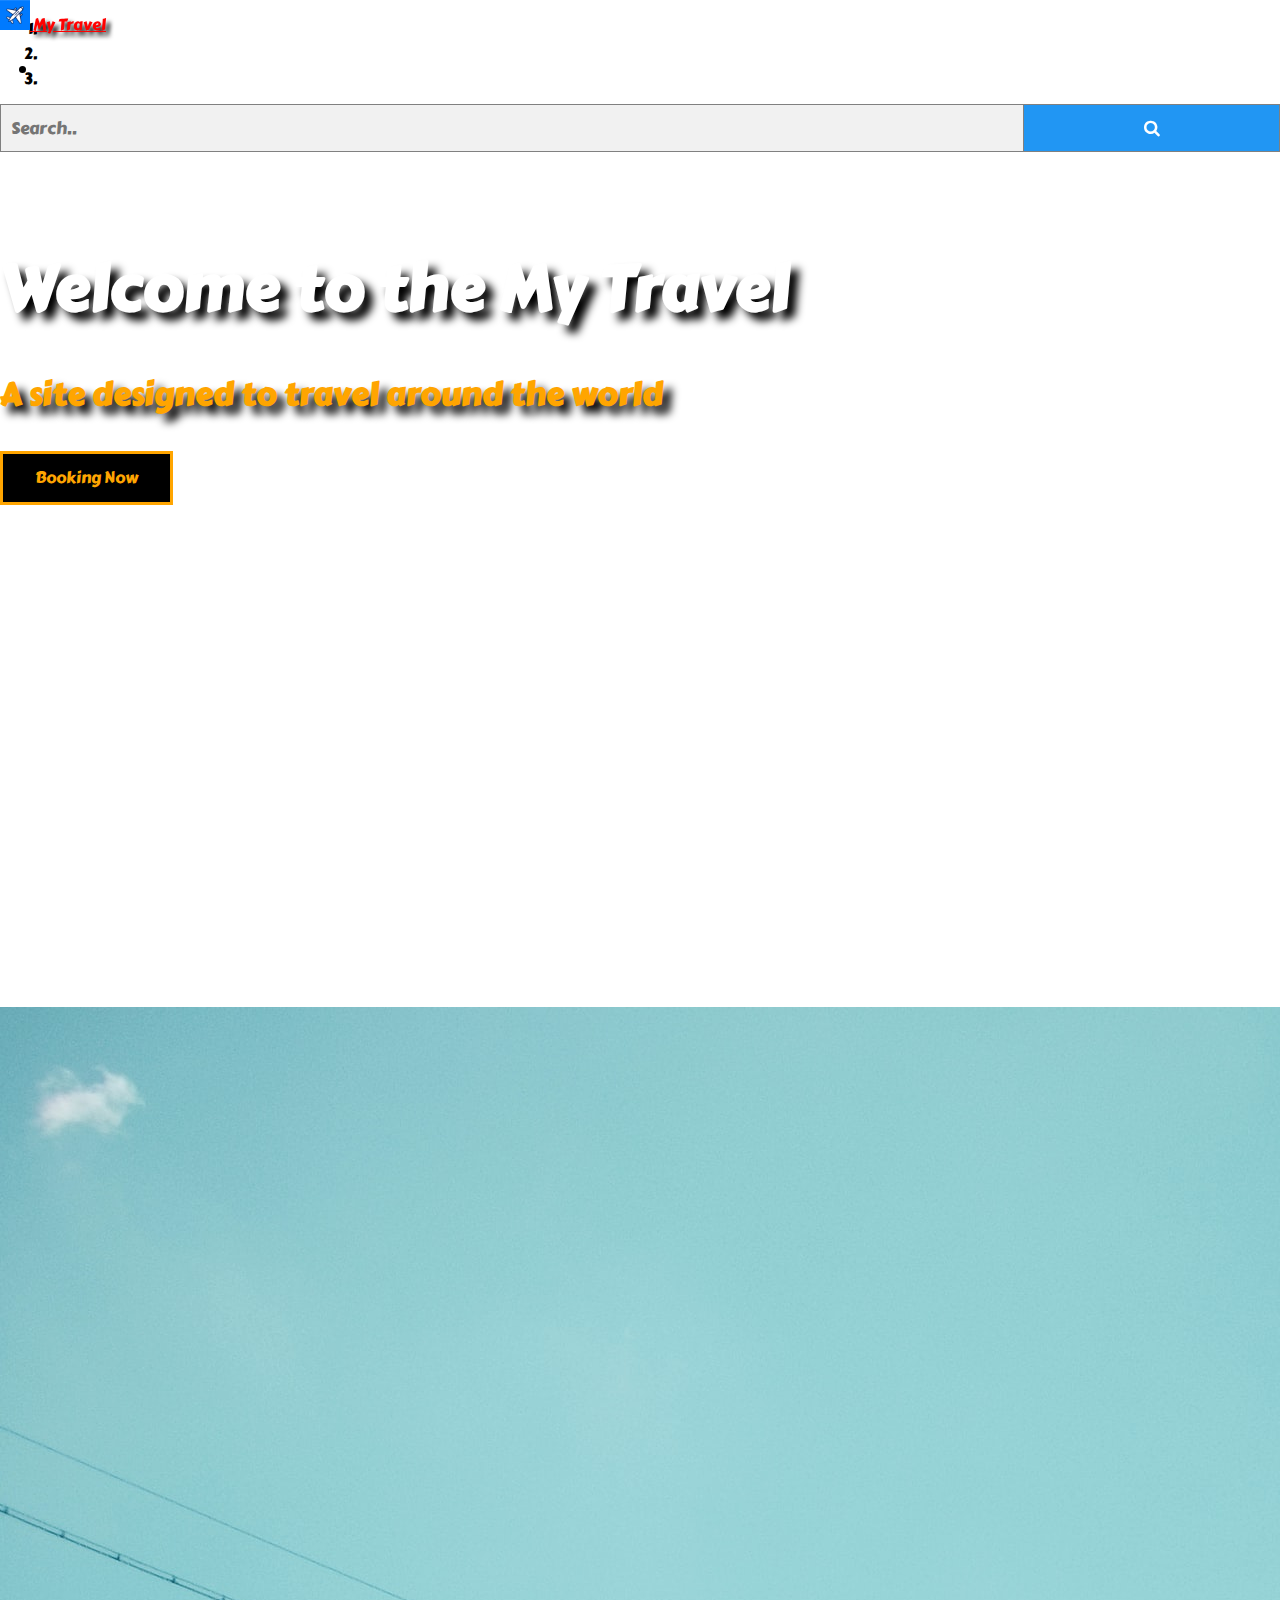
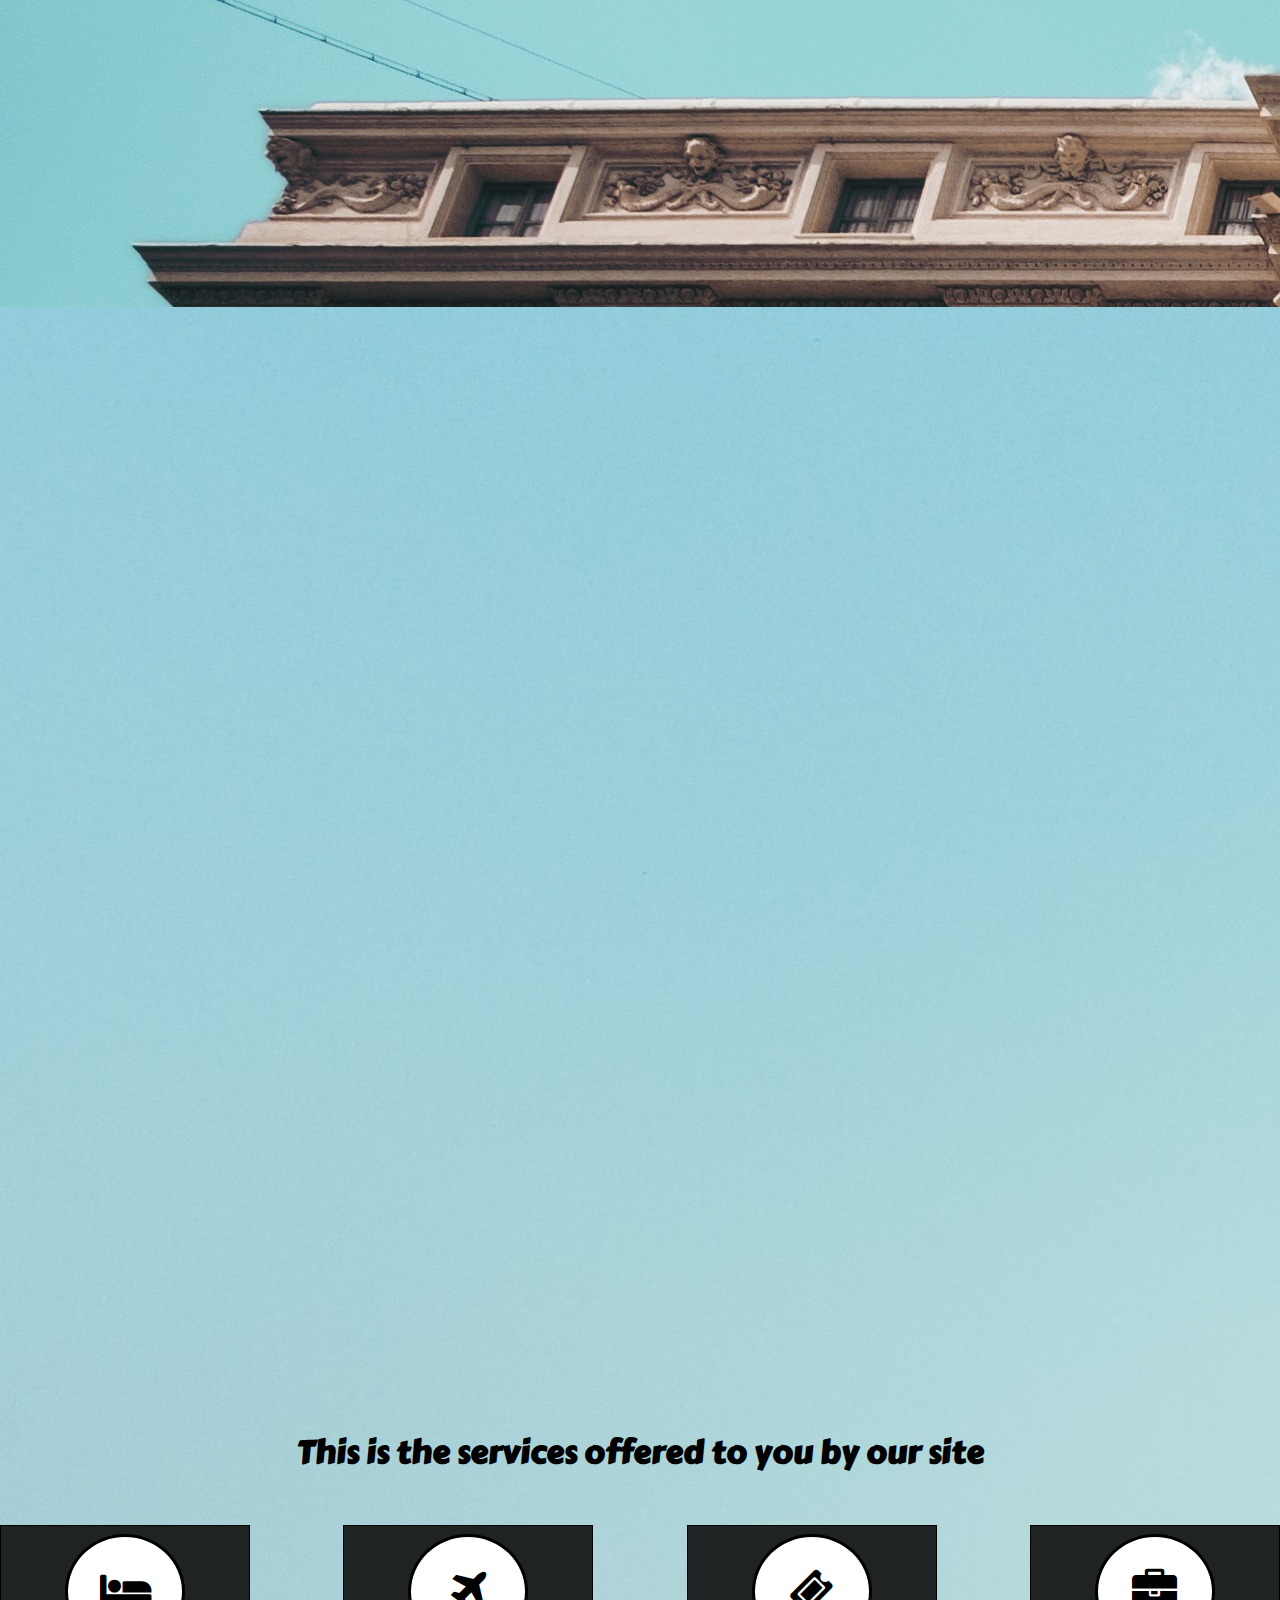
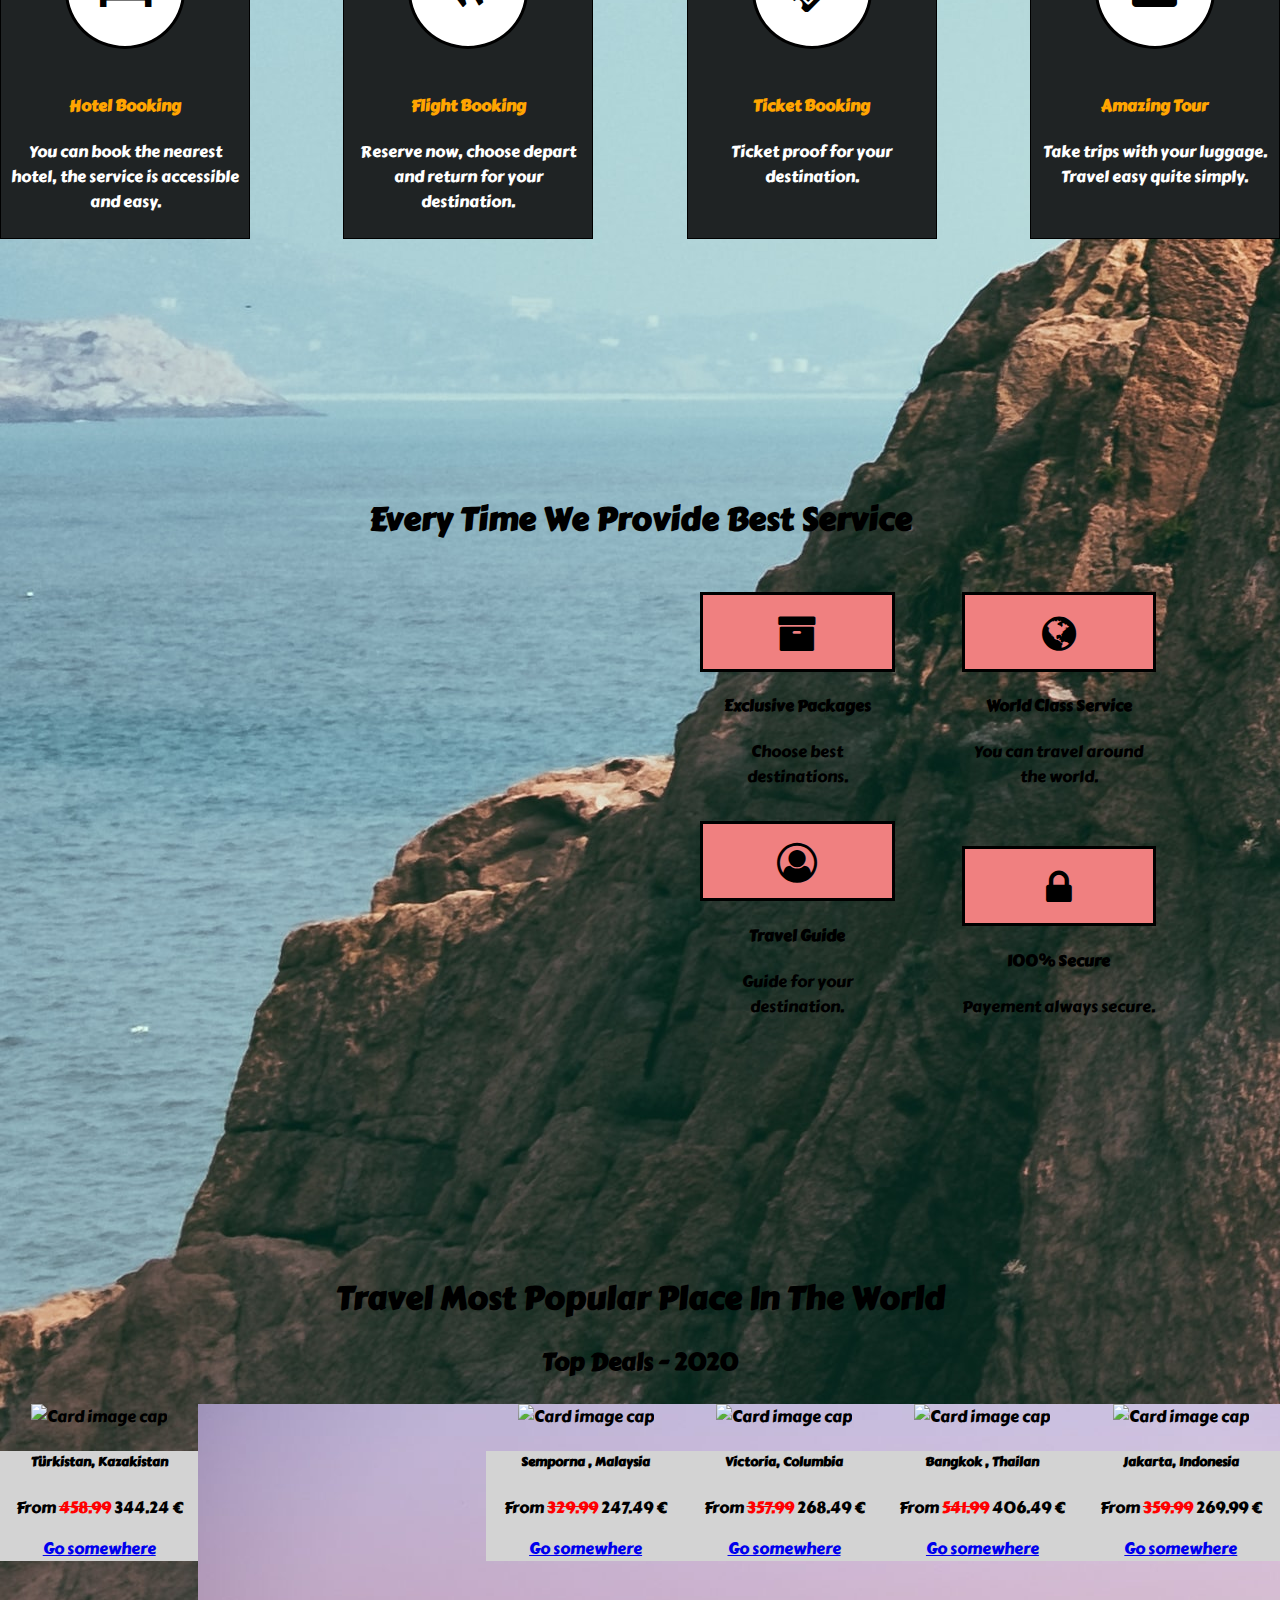
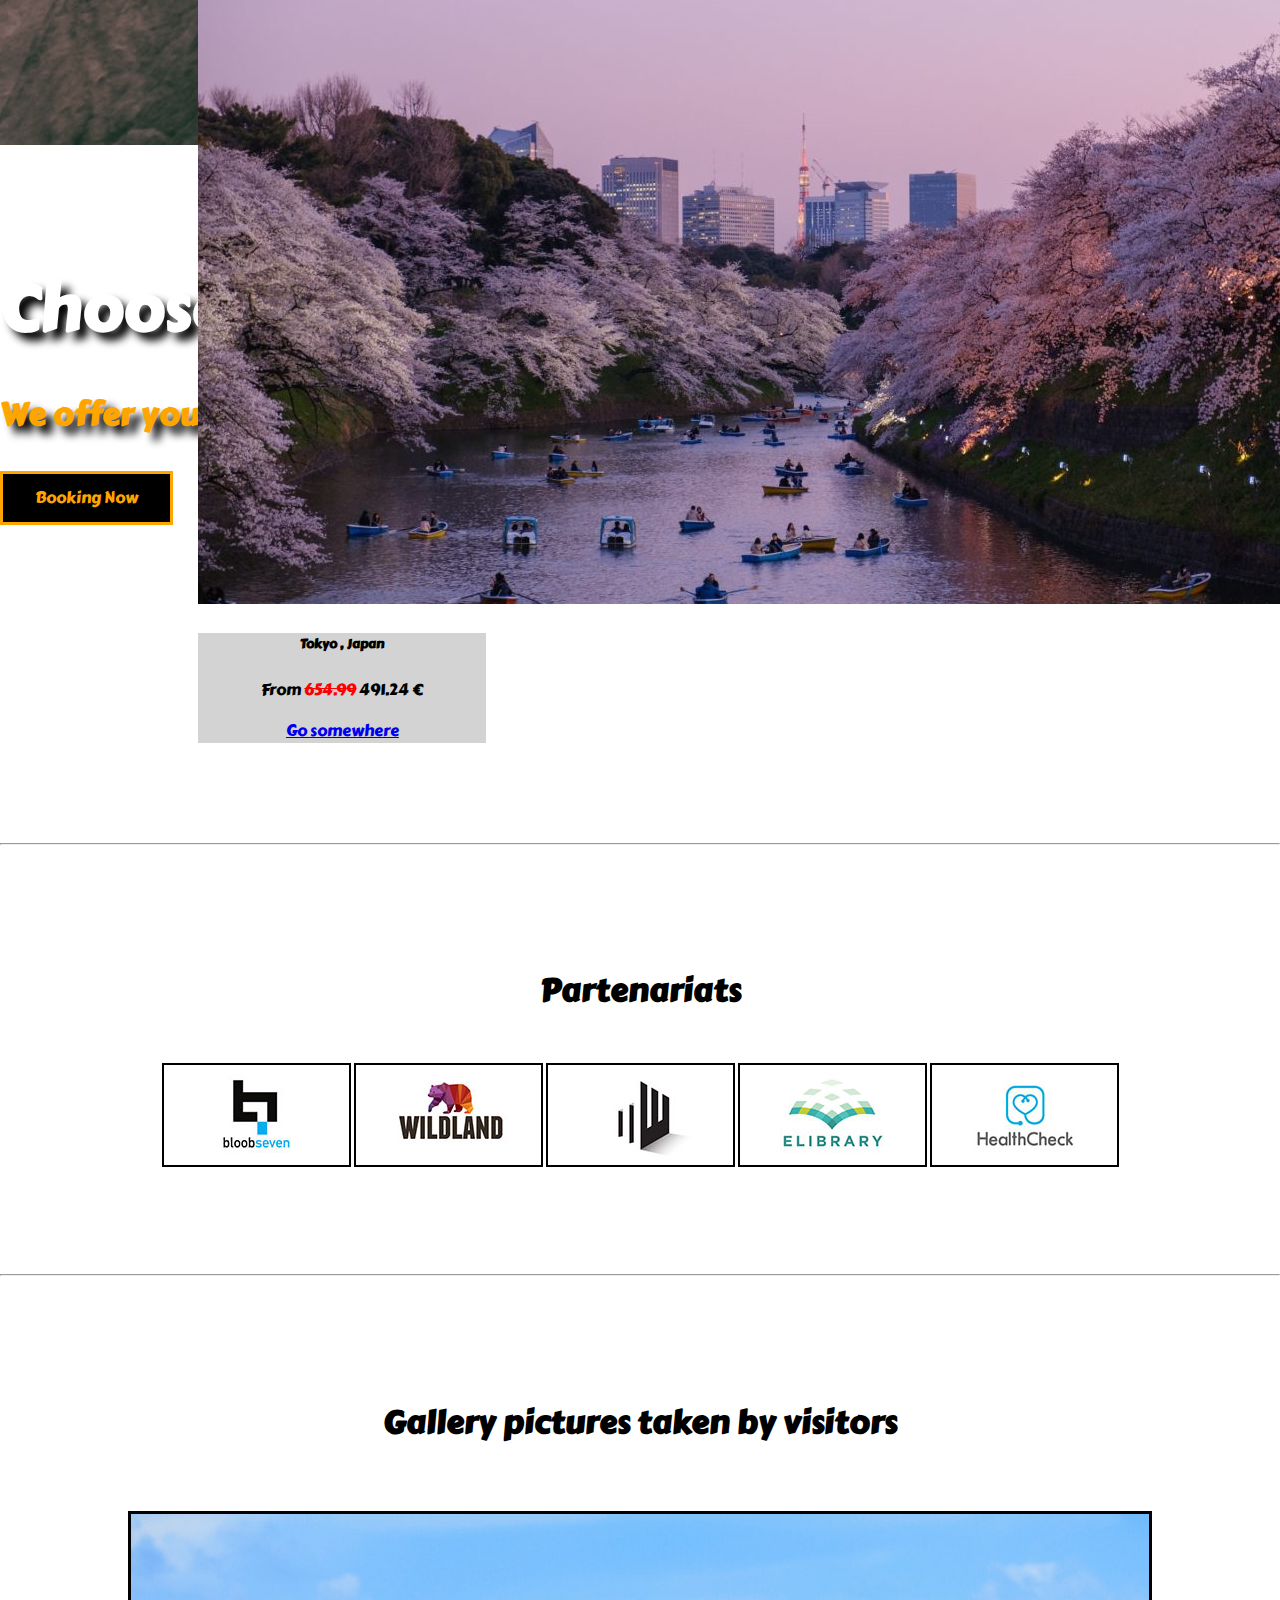
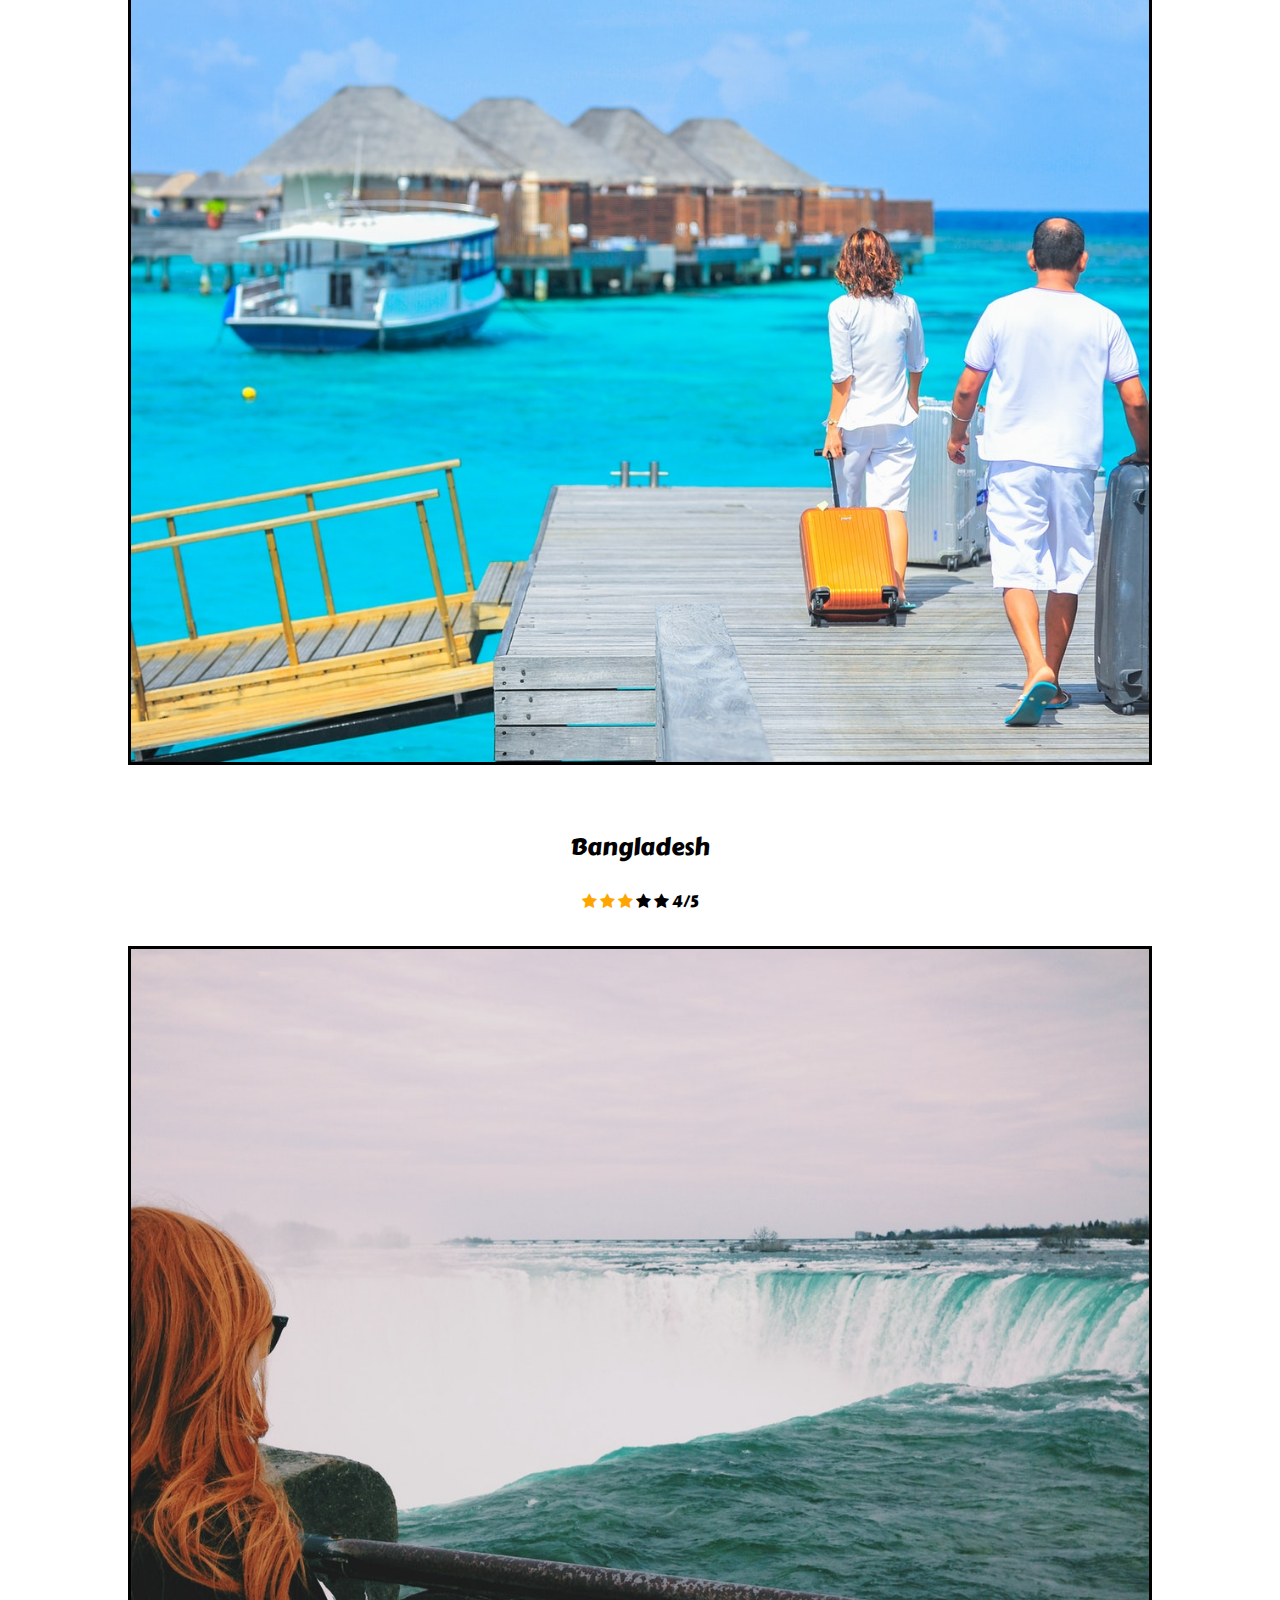
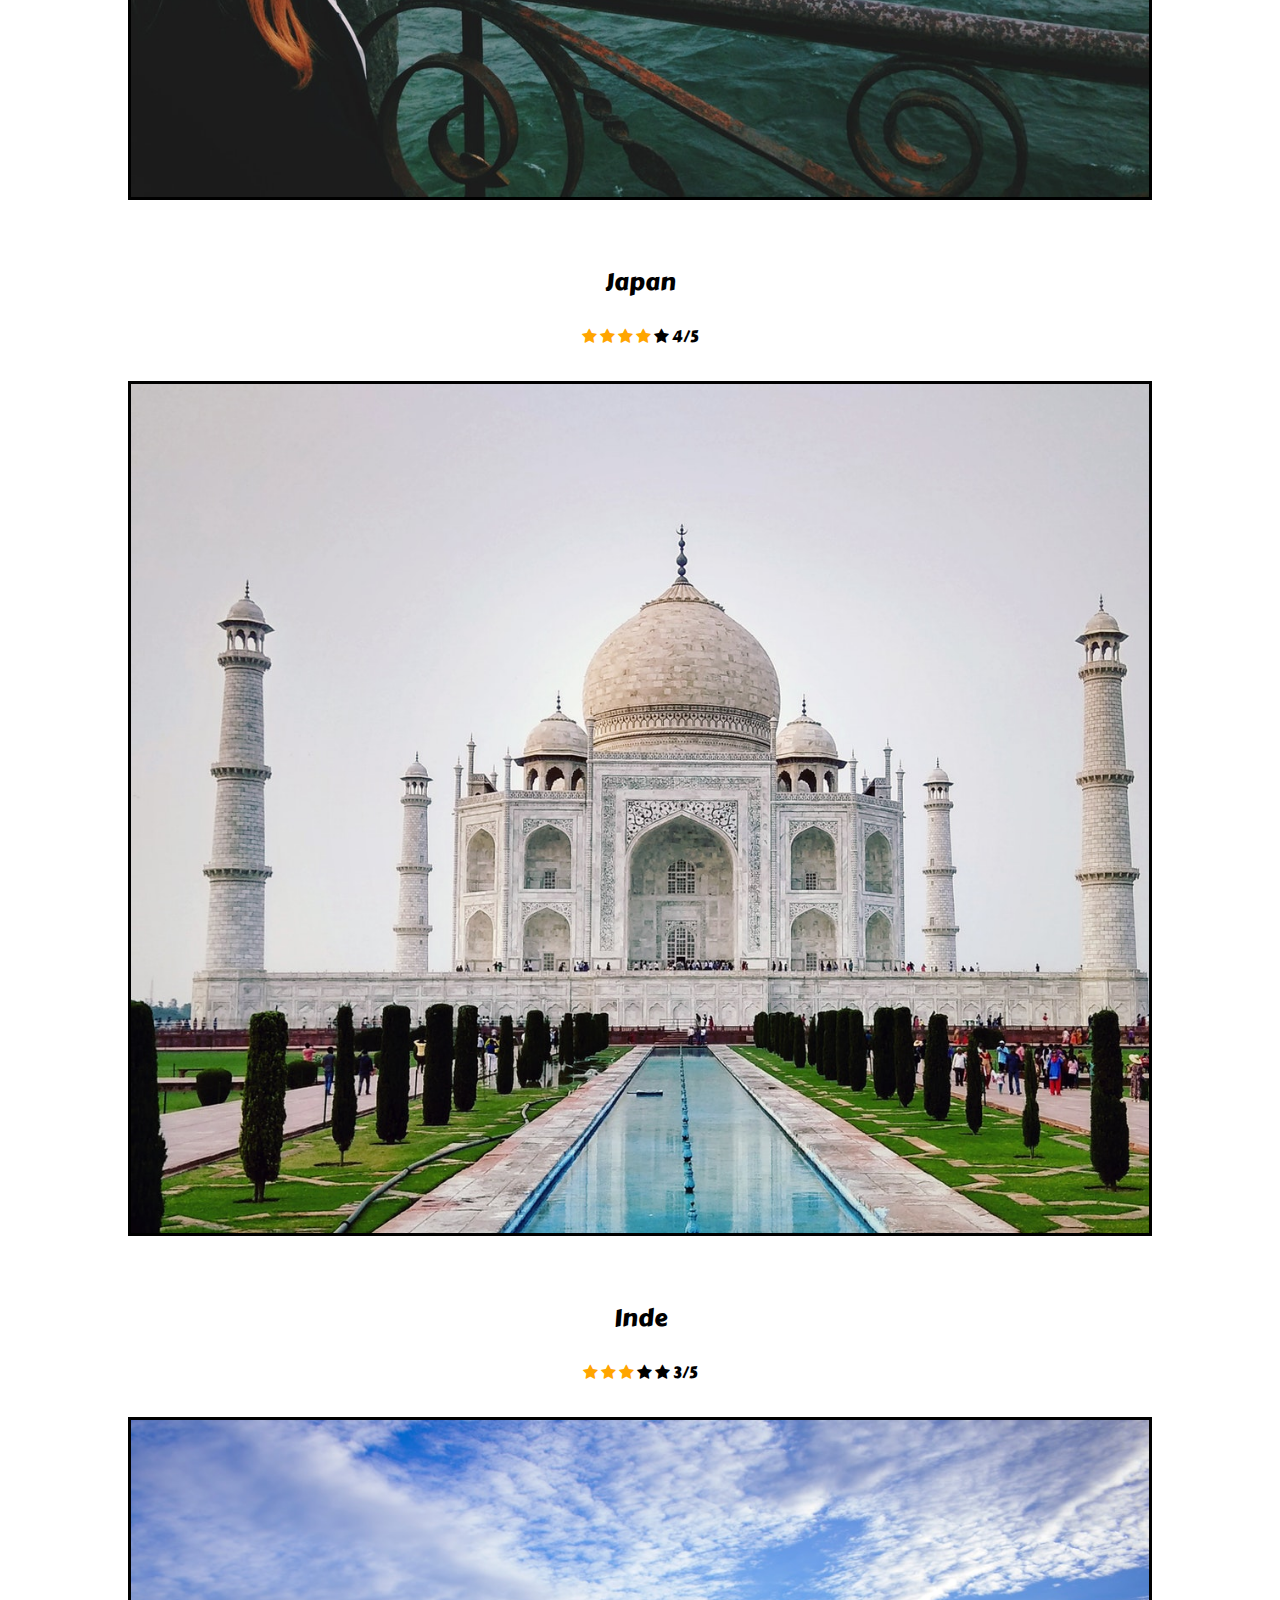
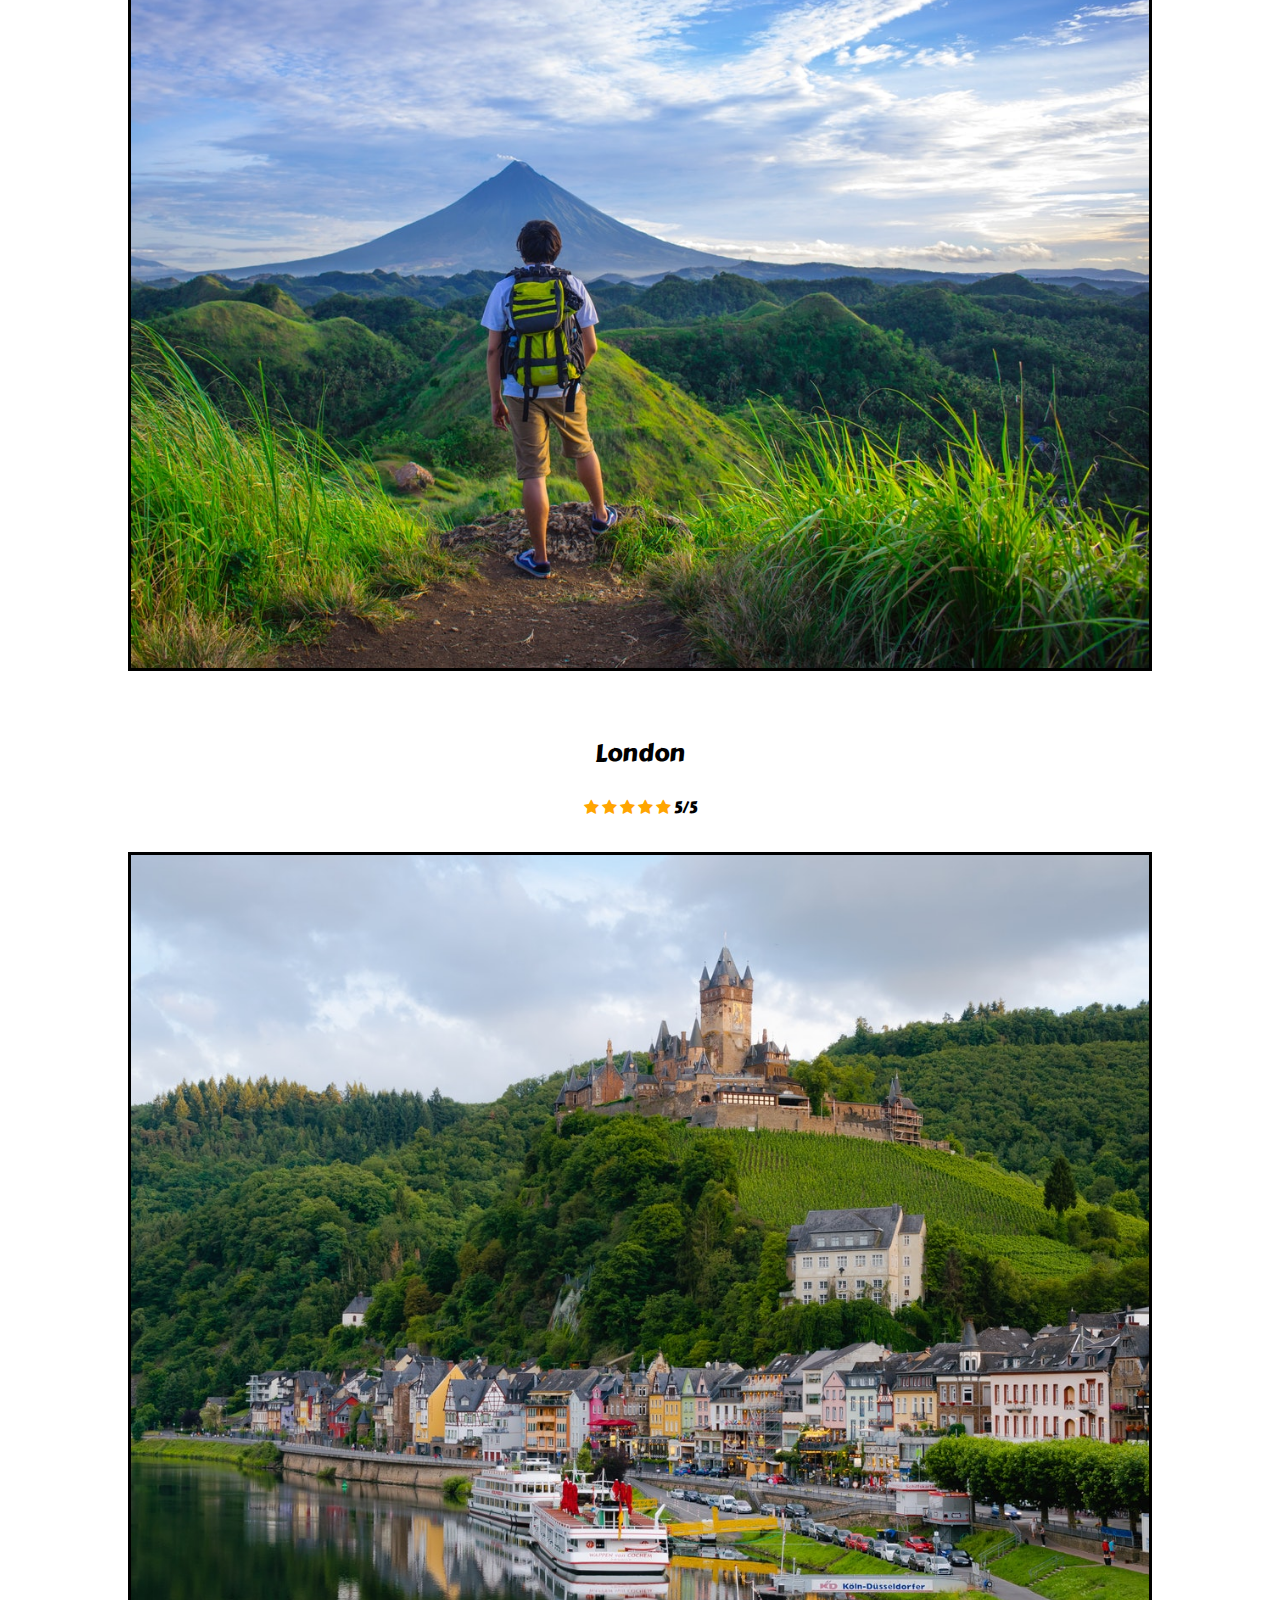
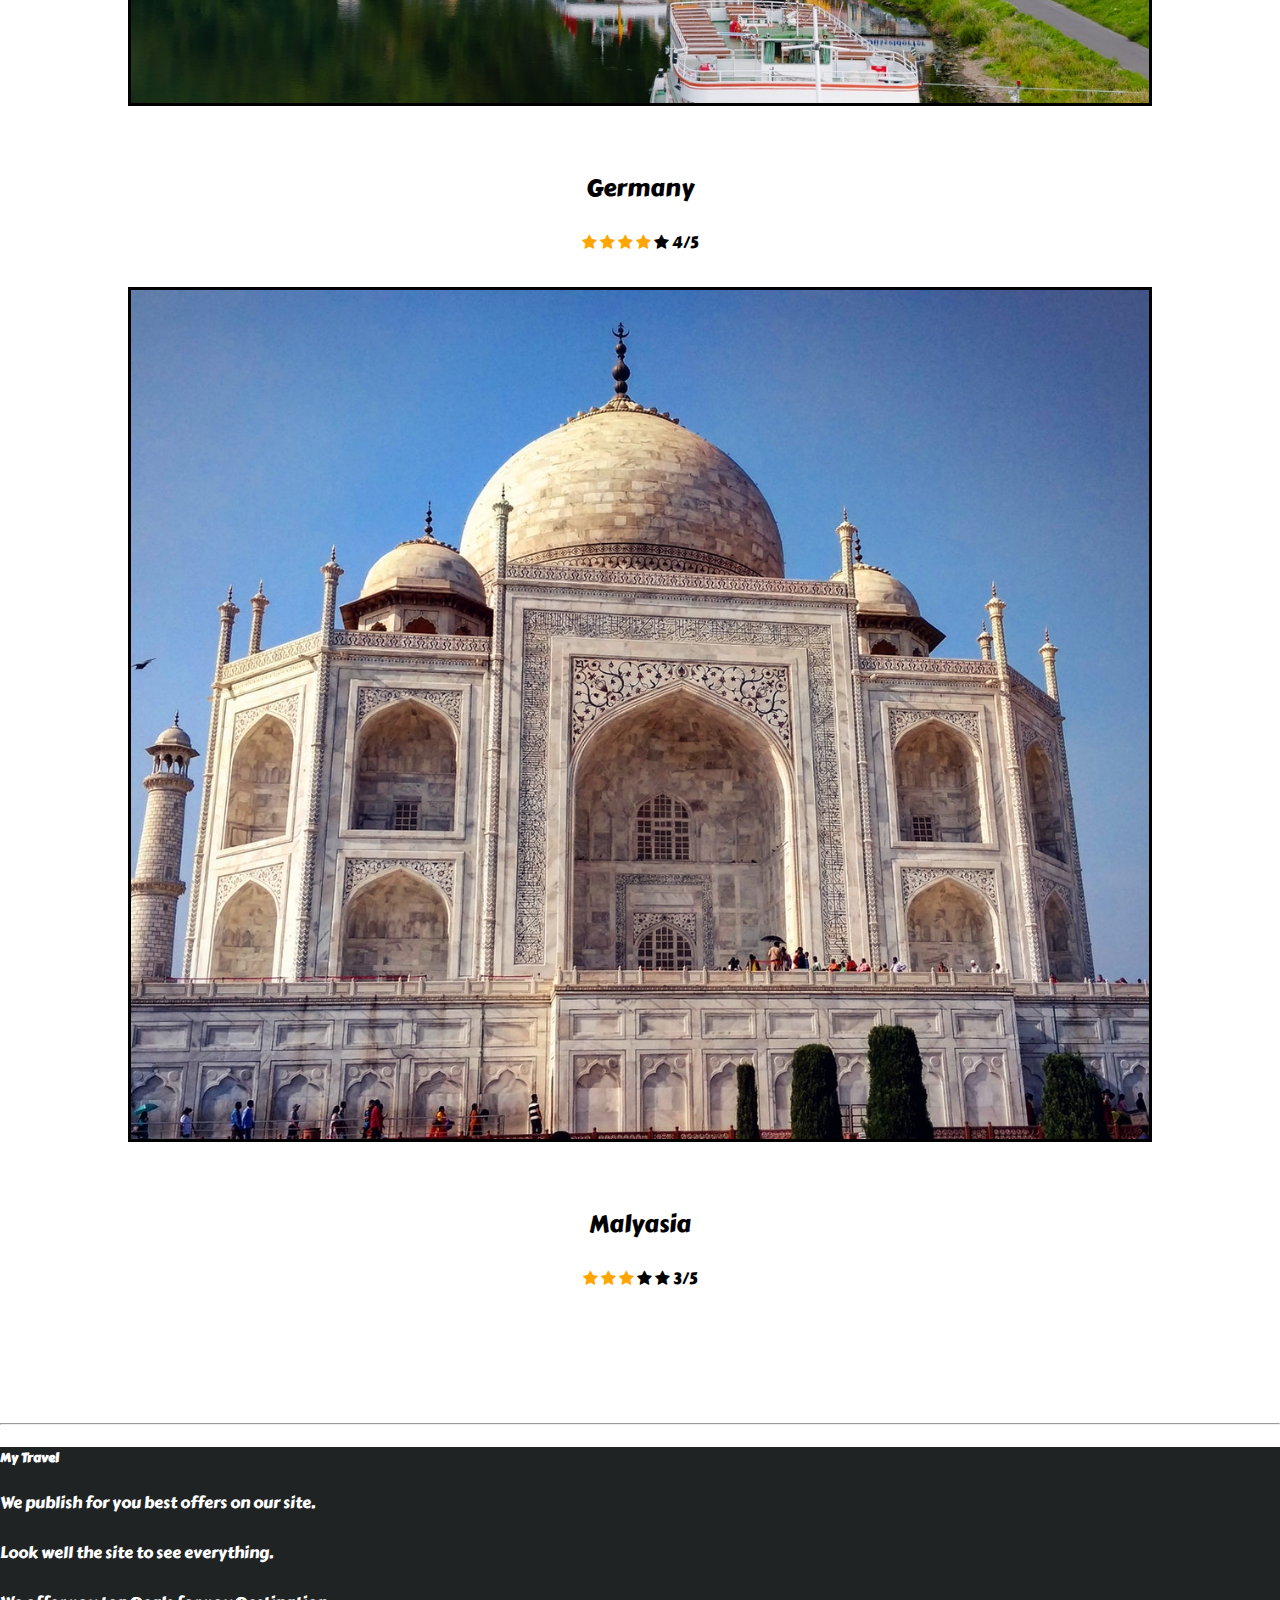
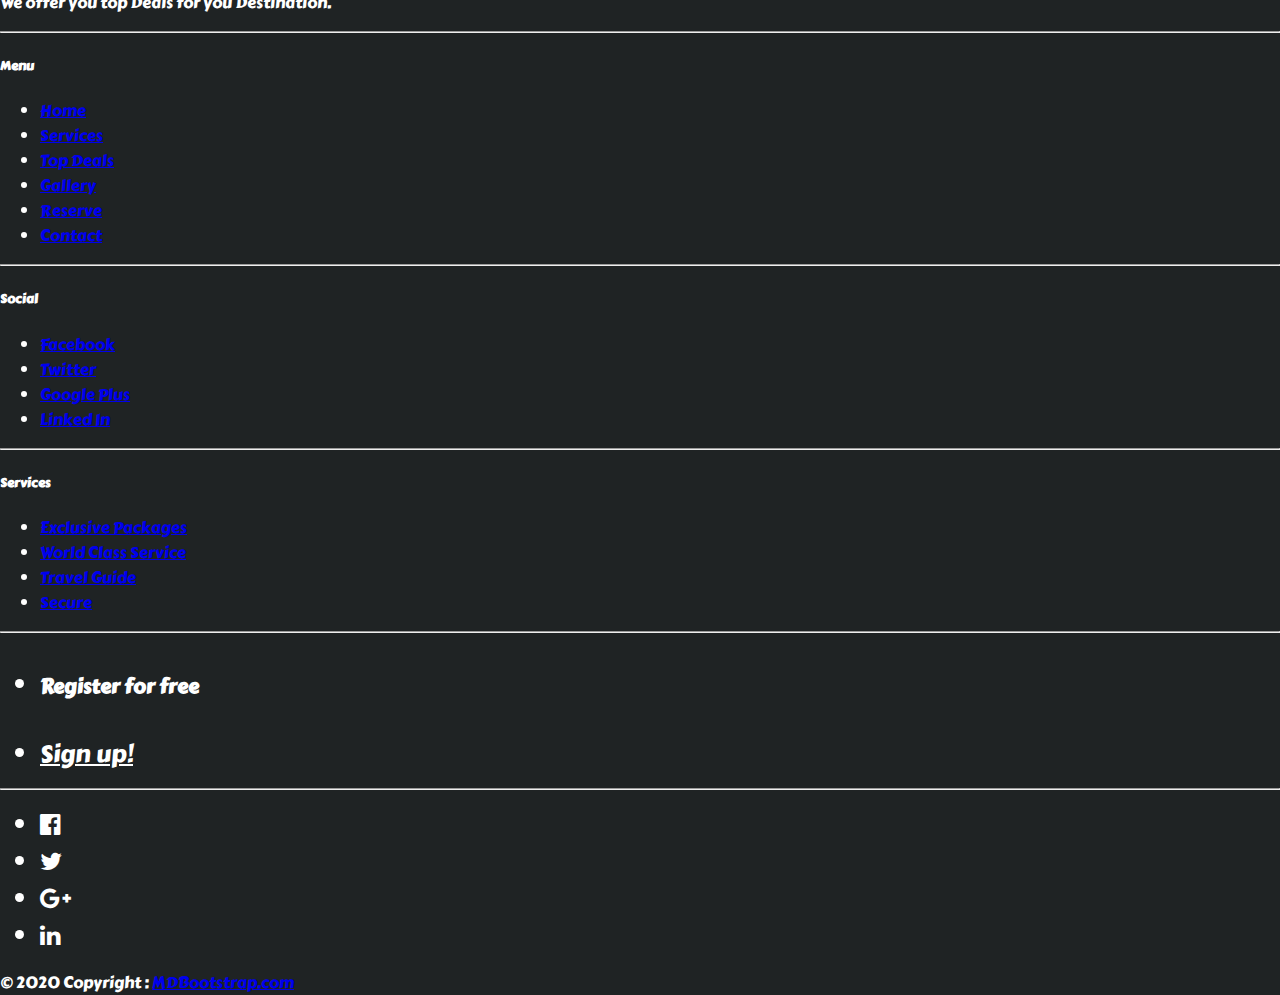
==== commit 1d4a721a: "update Jun 17 - 00:05" ====
--- a/index.html
+++ b/index.html
@@ -256,7 +256,7 @@
                             <span class="fa fa-star checked"></span>
                             <span class="fa fa-star"></span>
                             <span class="fa fa-star"></span>
-                            <span>3/5</span>
+                            <span>4/5</span>
                         </div>
                         <img src="images/gallery/japan.jpg">
                         <p class="desGallery">Japan</p>
@@ -264,9 +264,9 @@
                             <span class="fa fa-star checked"></span>
                             <span class="fa fa-star checked"></span>
                             <span class="fa fa-star checked"></span>
-                            <span class="fa fa-star"></span>
-                            <span class="fa fa-star"></span>
-                            <span>3/5</span>
+                            <span class="fa fa-star checked"></span>
+                            <span class="fa fa-star"></span>
+                            <span>4/5</span>
                         </div>
                     </div>
                     <div class="col-sm">
--- a/css/style.css
+++ b/css/style.css
@@ -368,7 +368,8 @@
 
 input[type=radio] {
     border: 0px;
-    width: 1%;
+    width: 1em;
+    height: 0.8em;
 }
 
 .container-reserve img {
@@ -378,7 +379,7 @@
 }
 
 .container-reserve form {
-    font-size: 1.4em;
+    font-size: 1.2em;
     margin: 1.5em;
 }
 
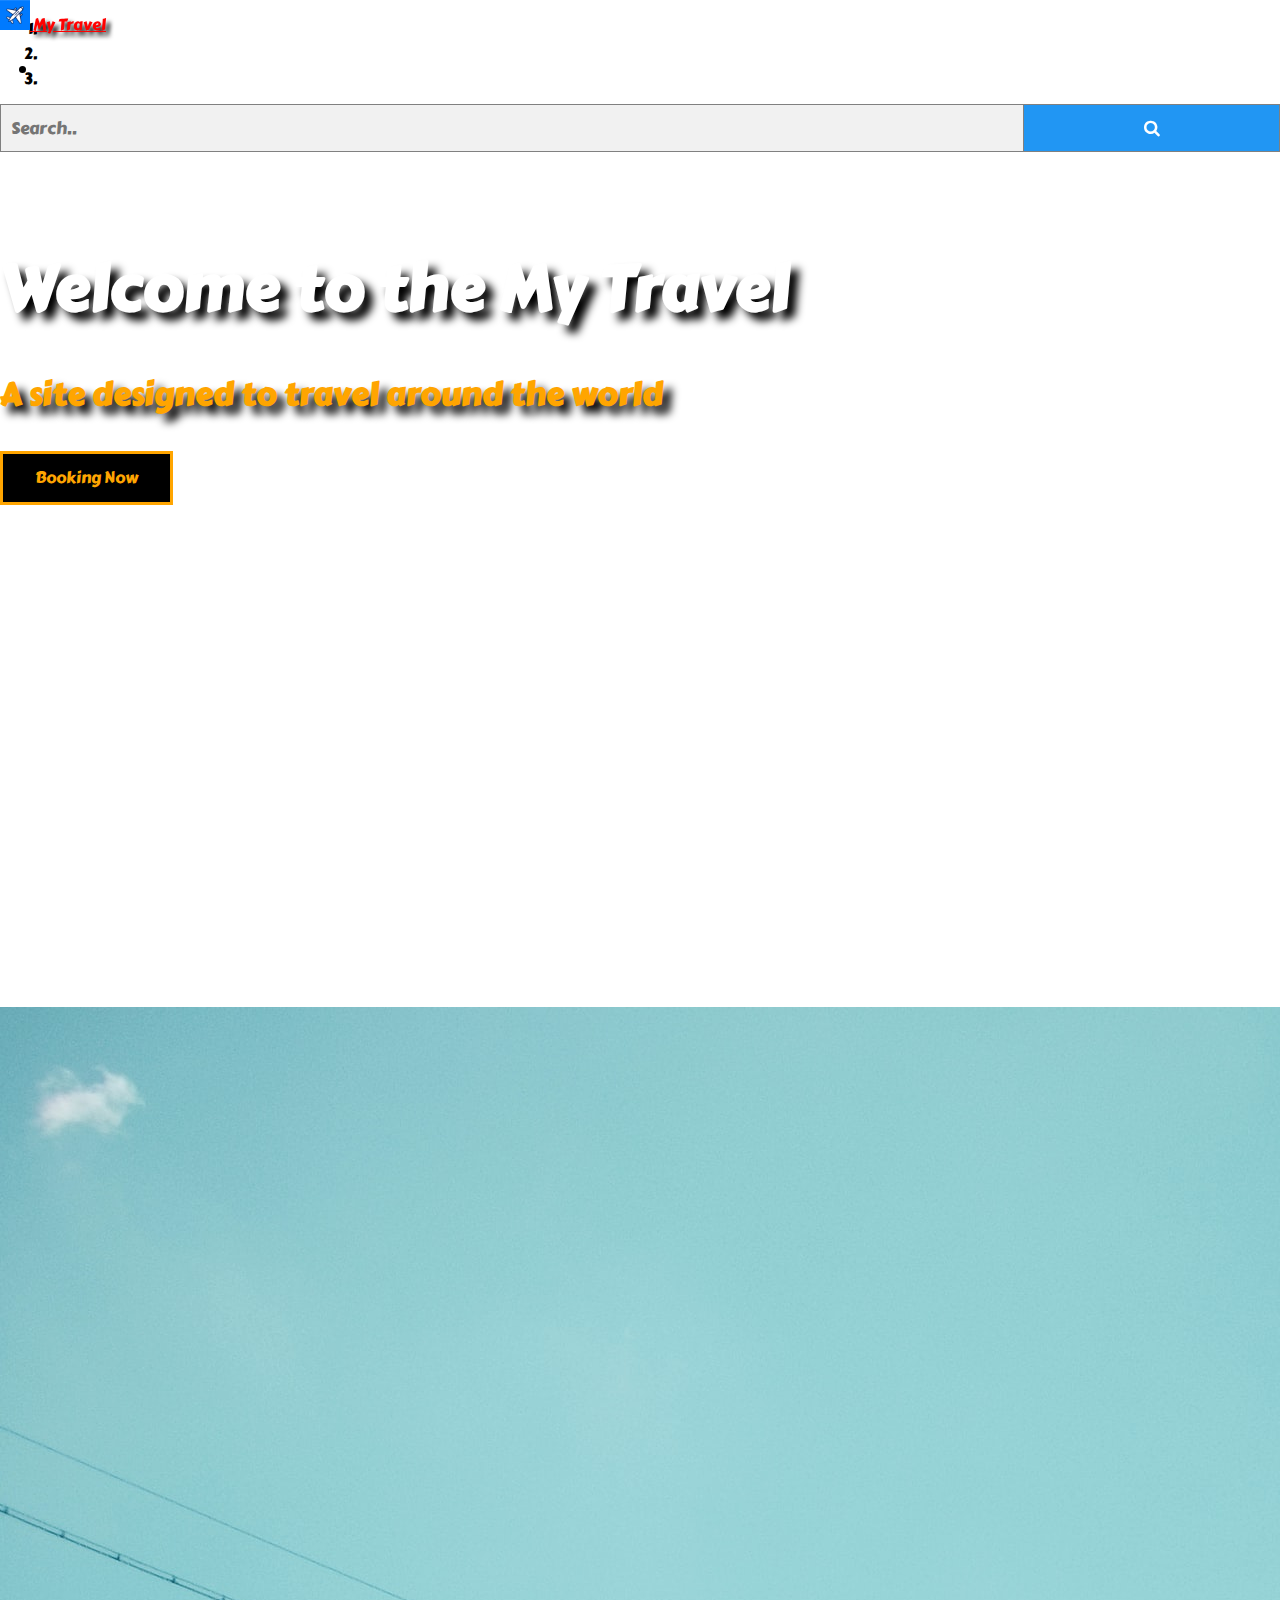
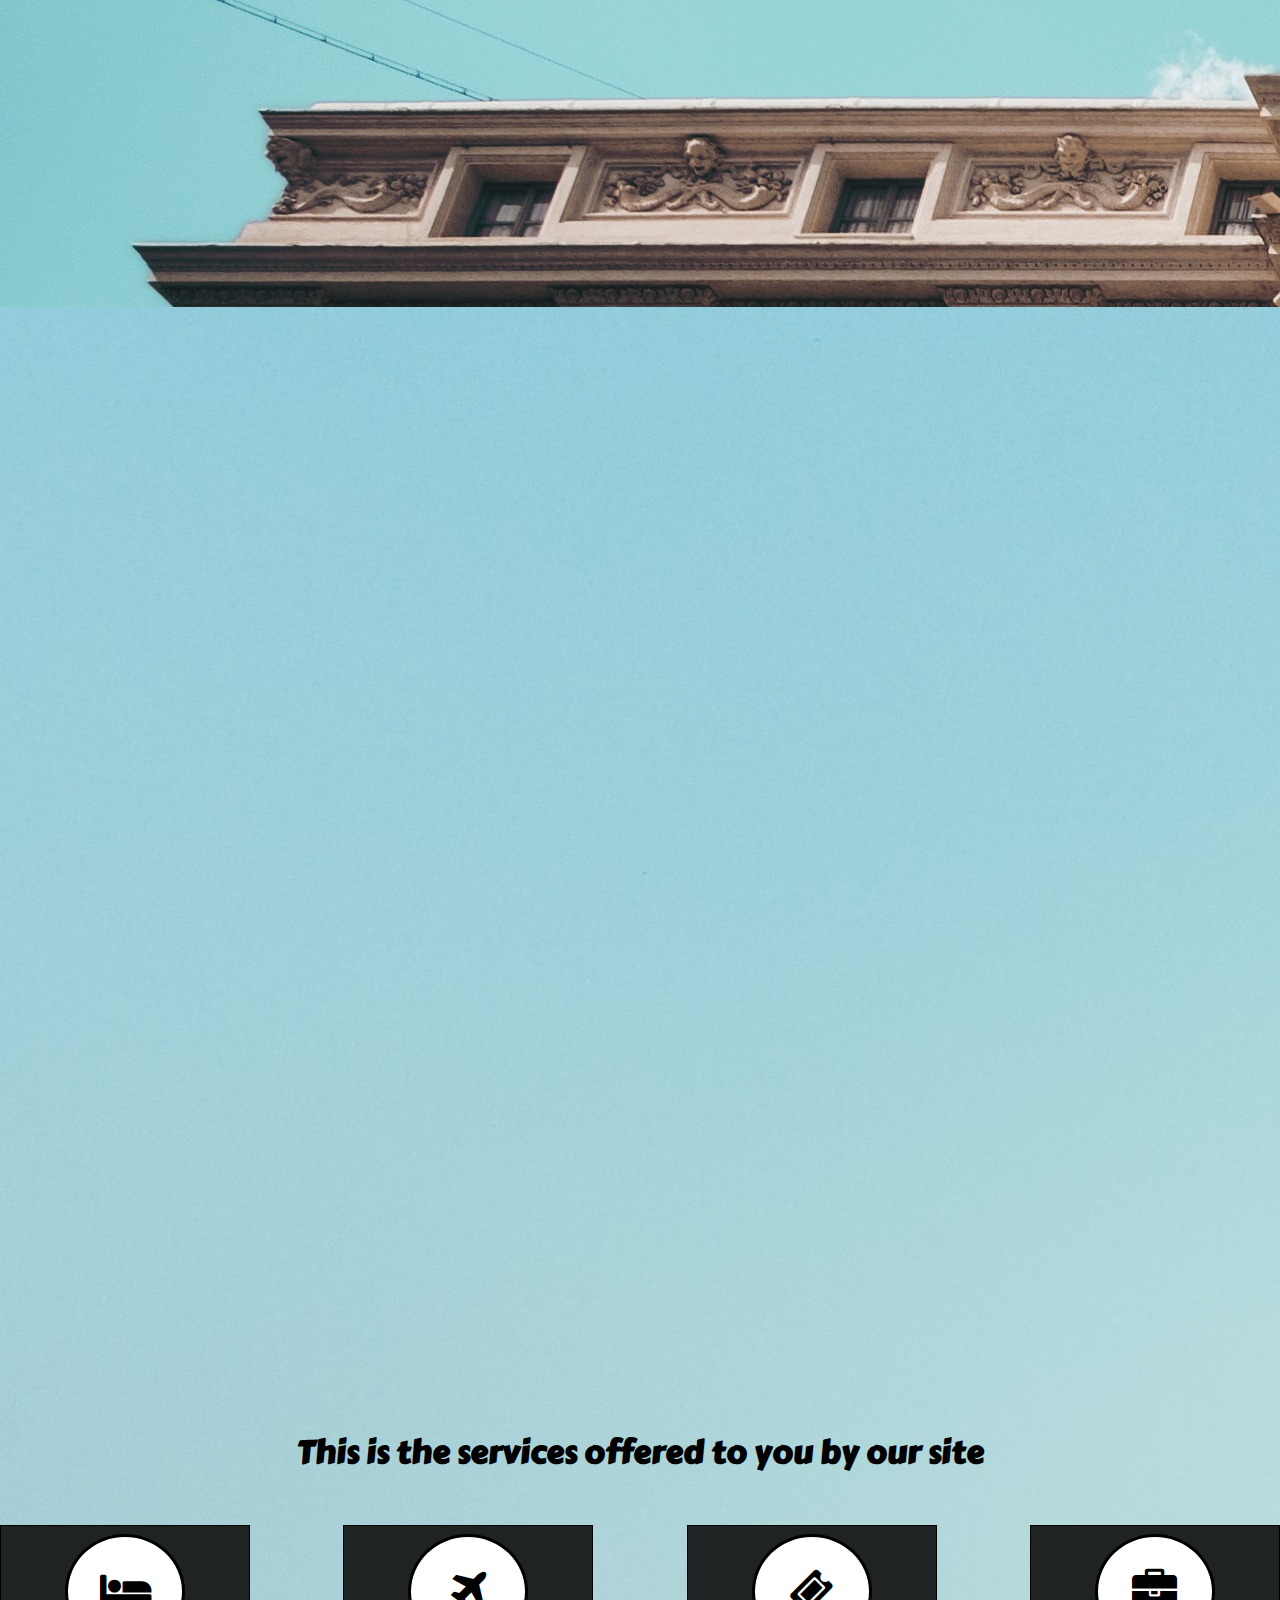
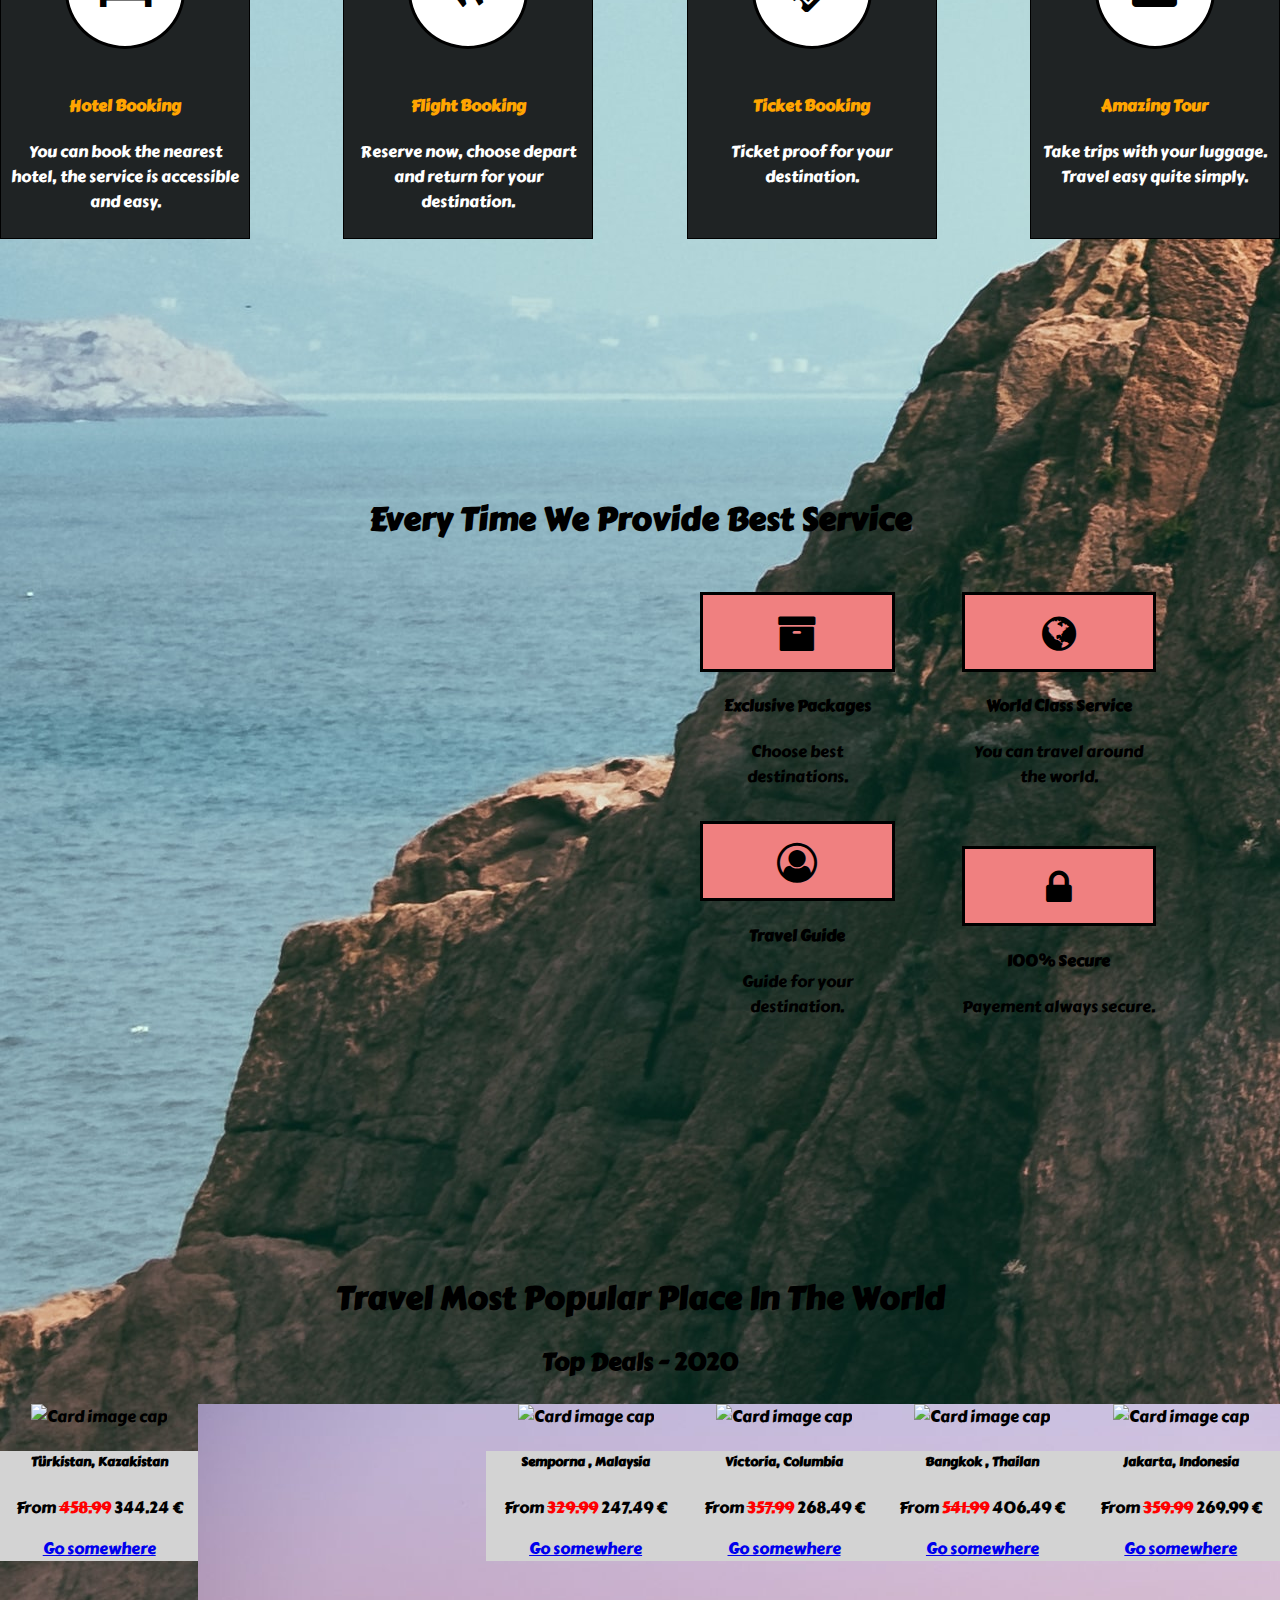
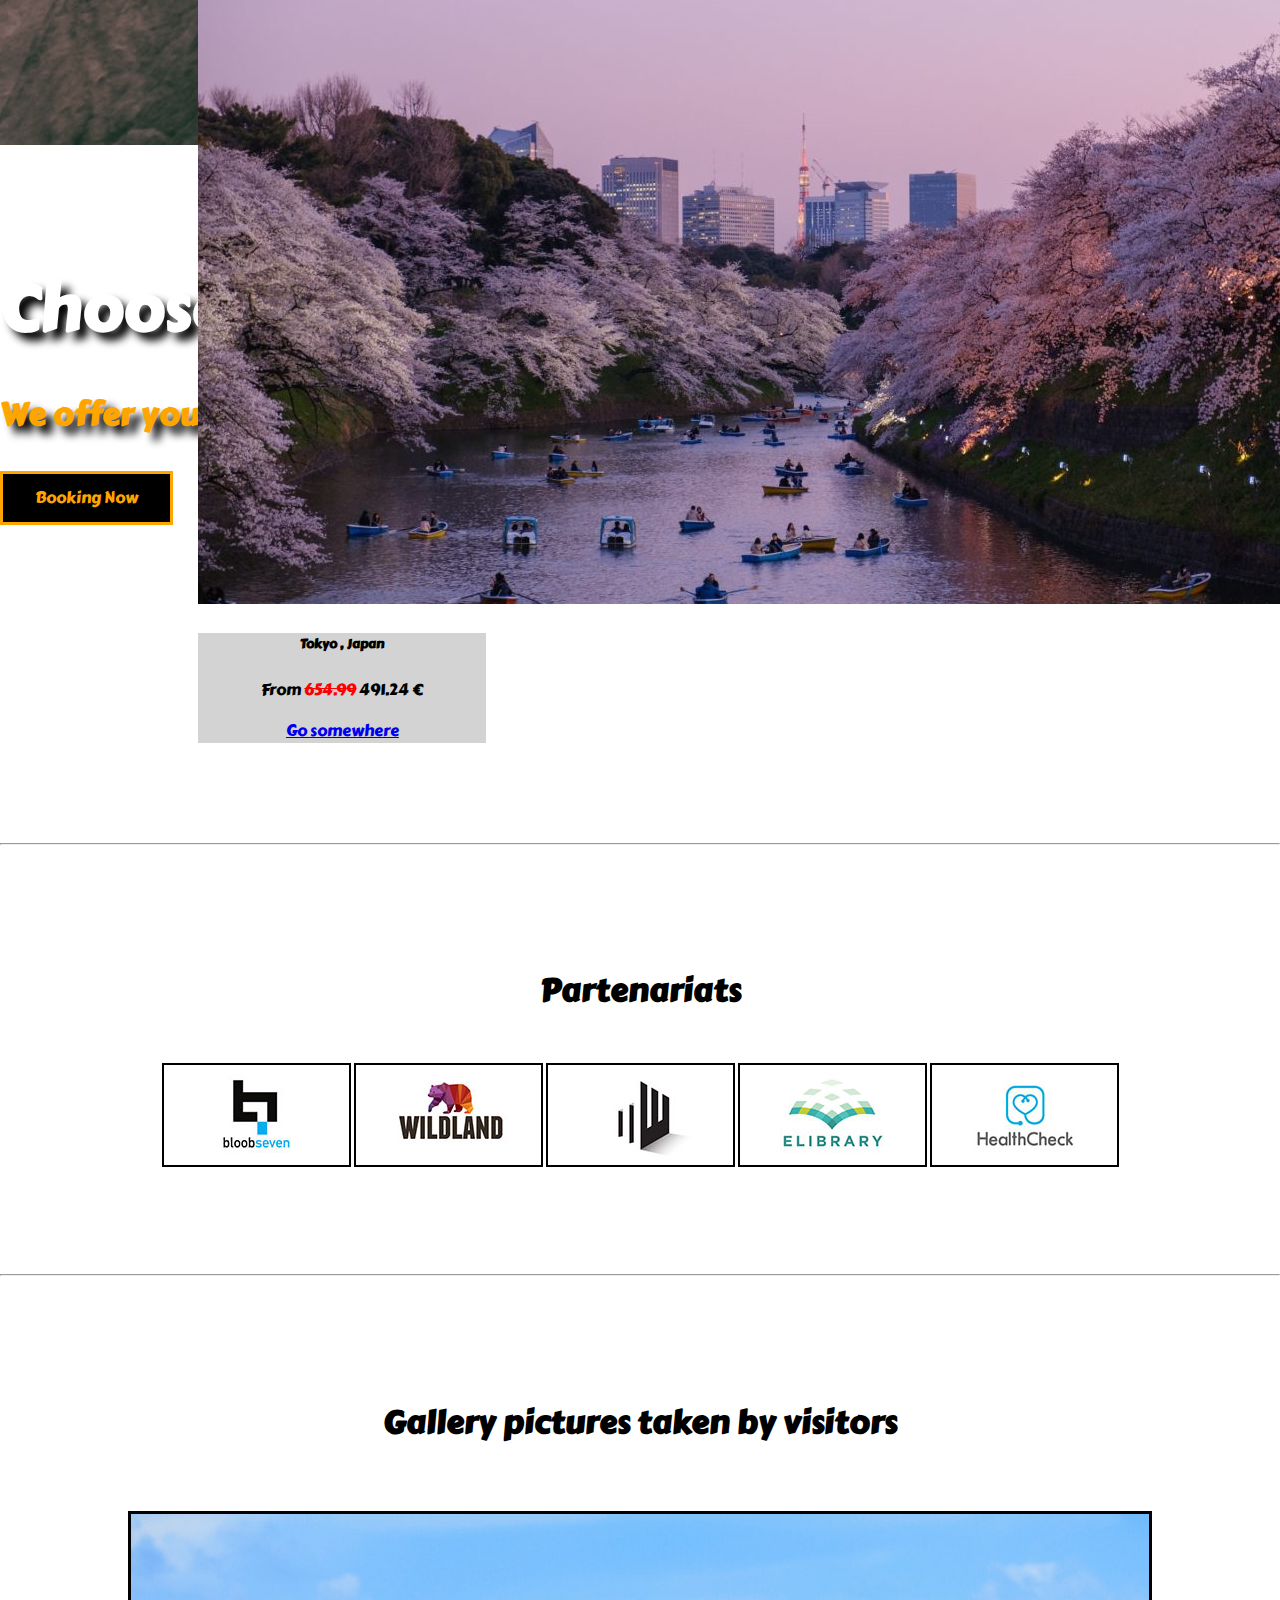
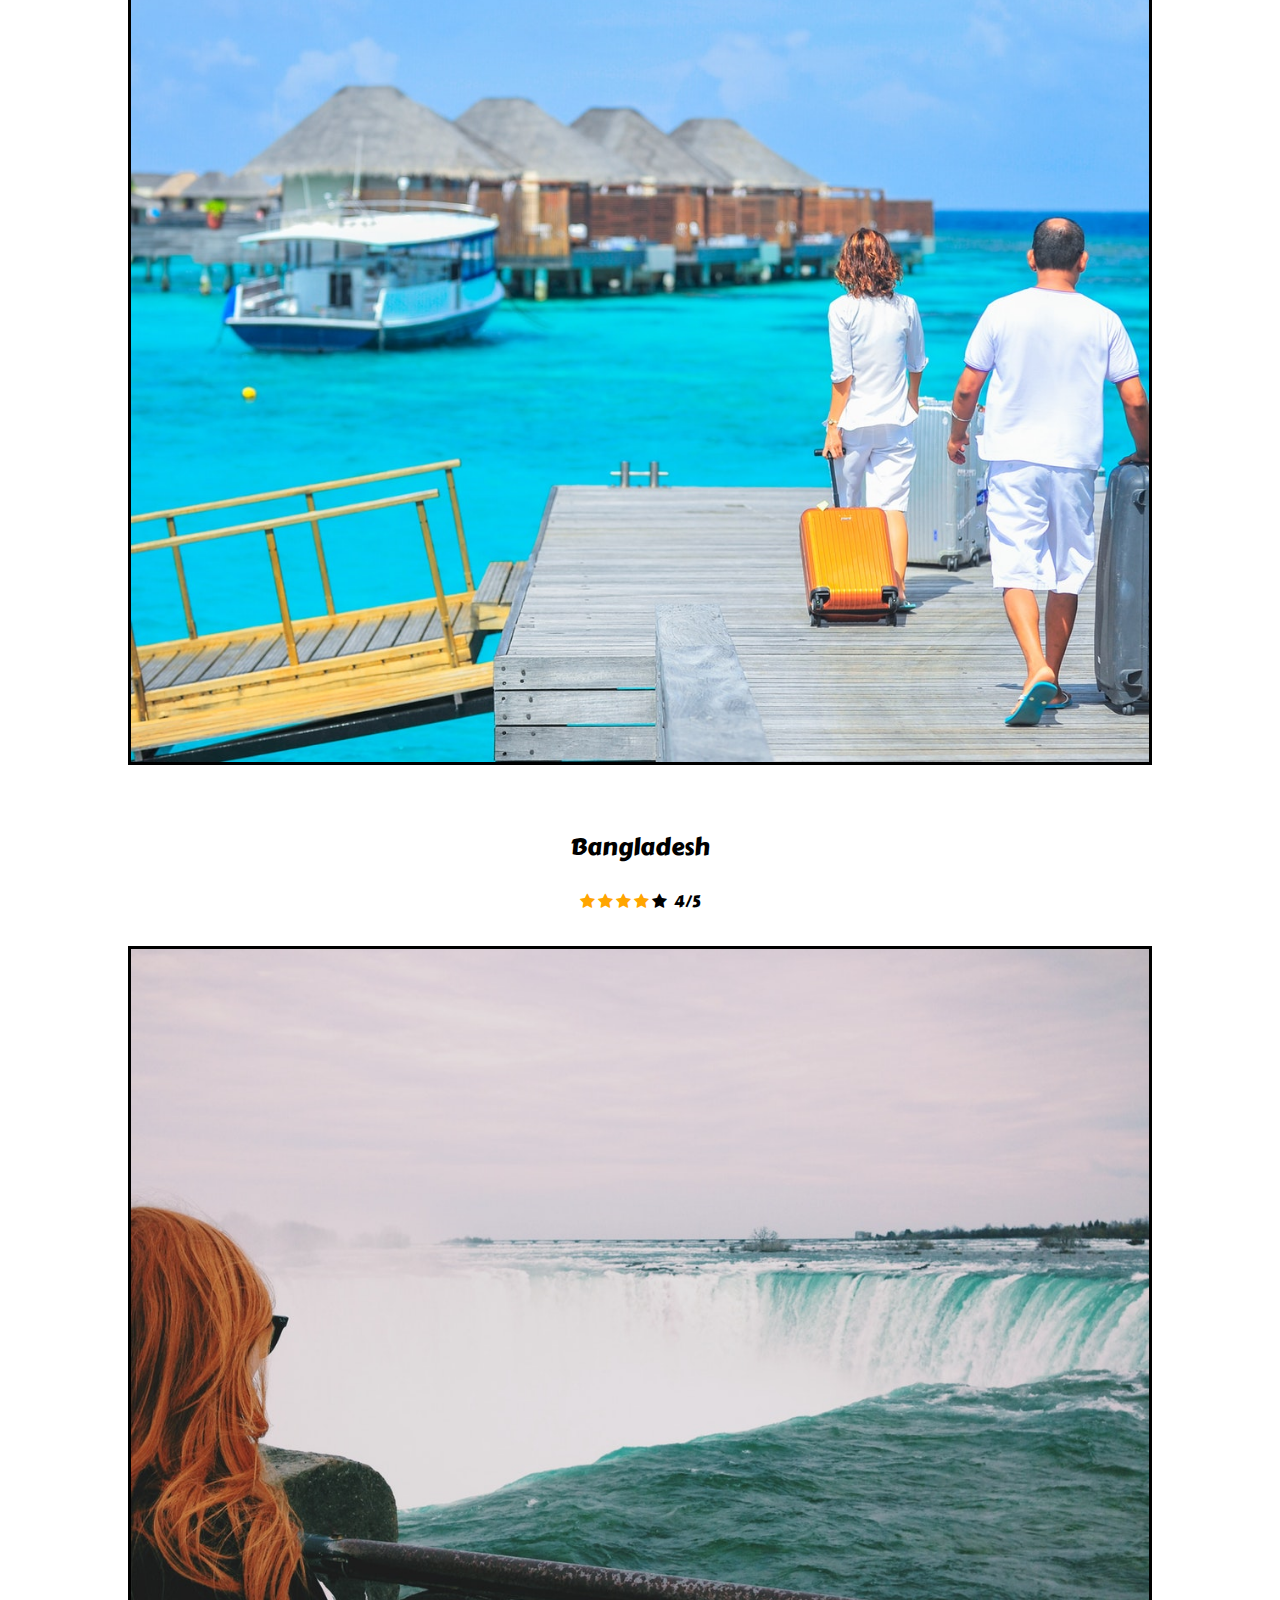
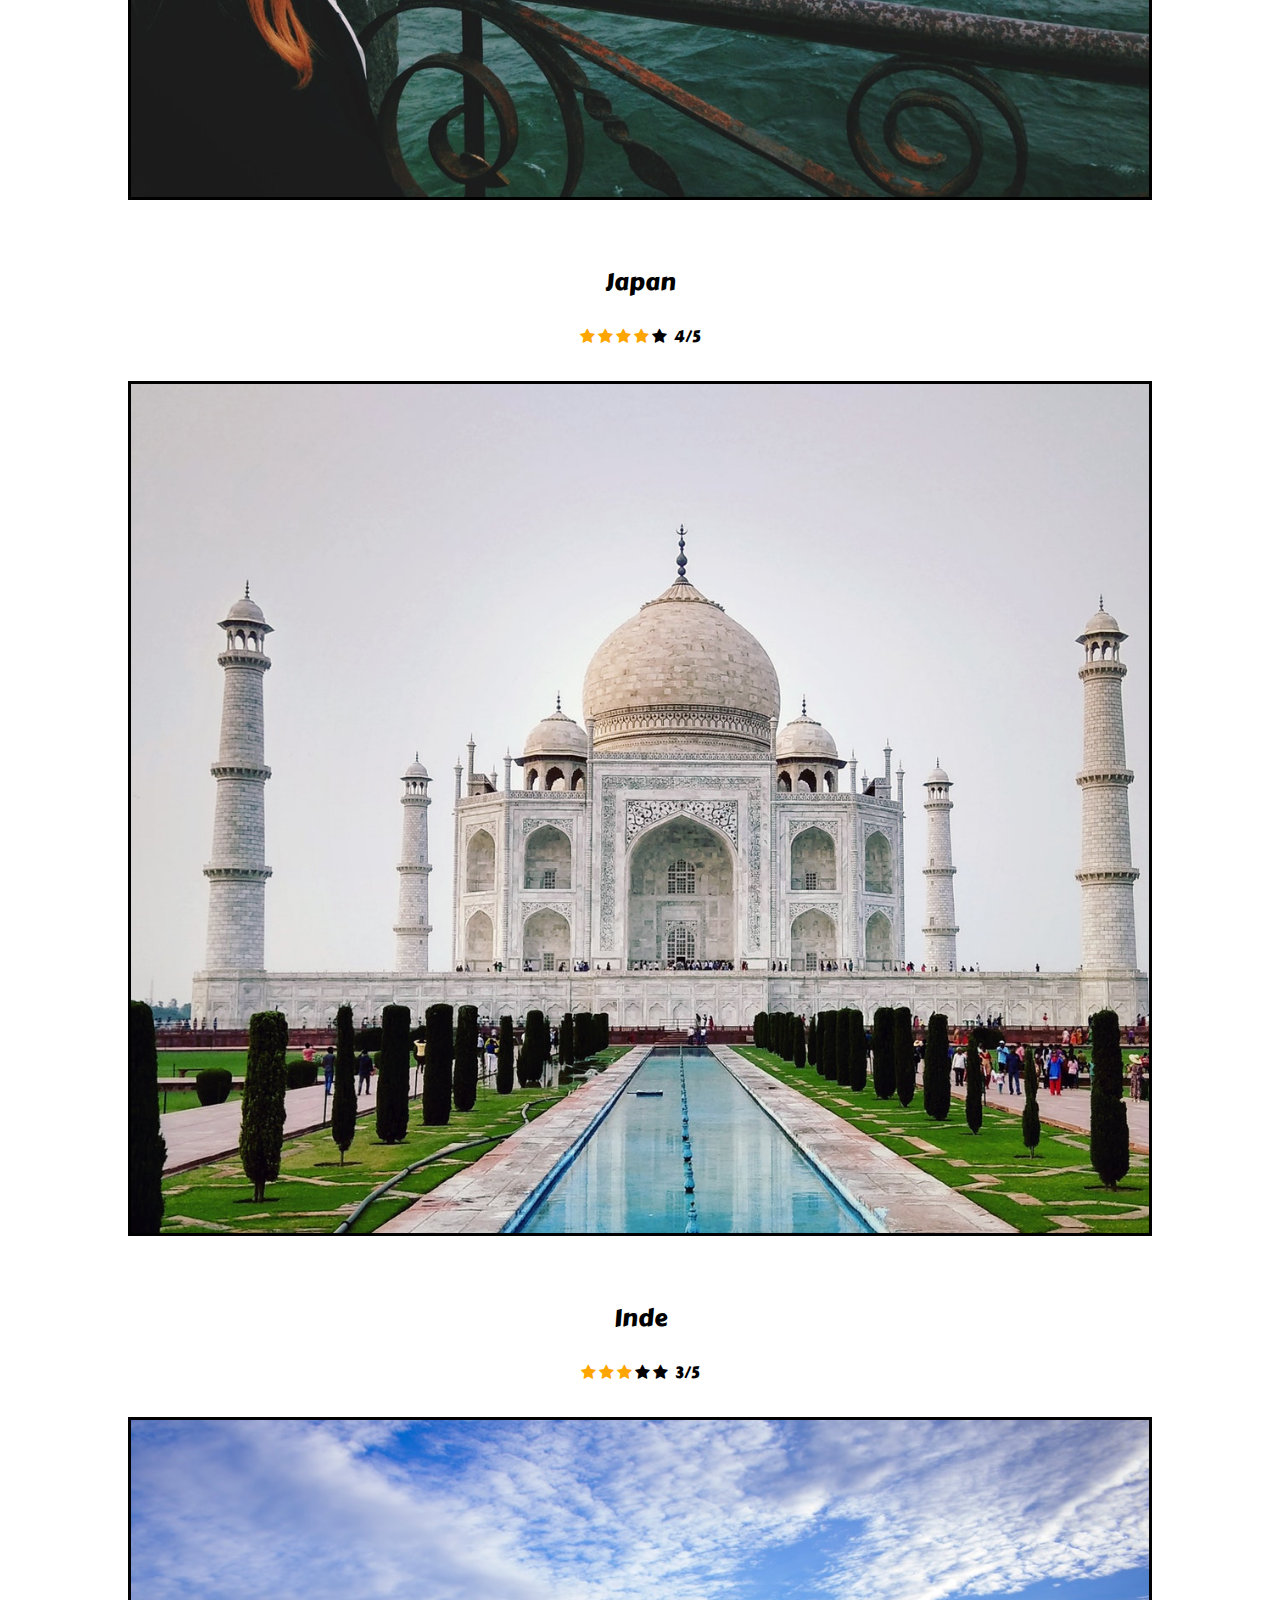
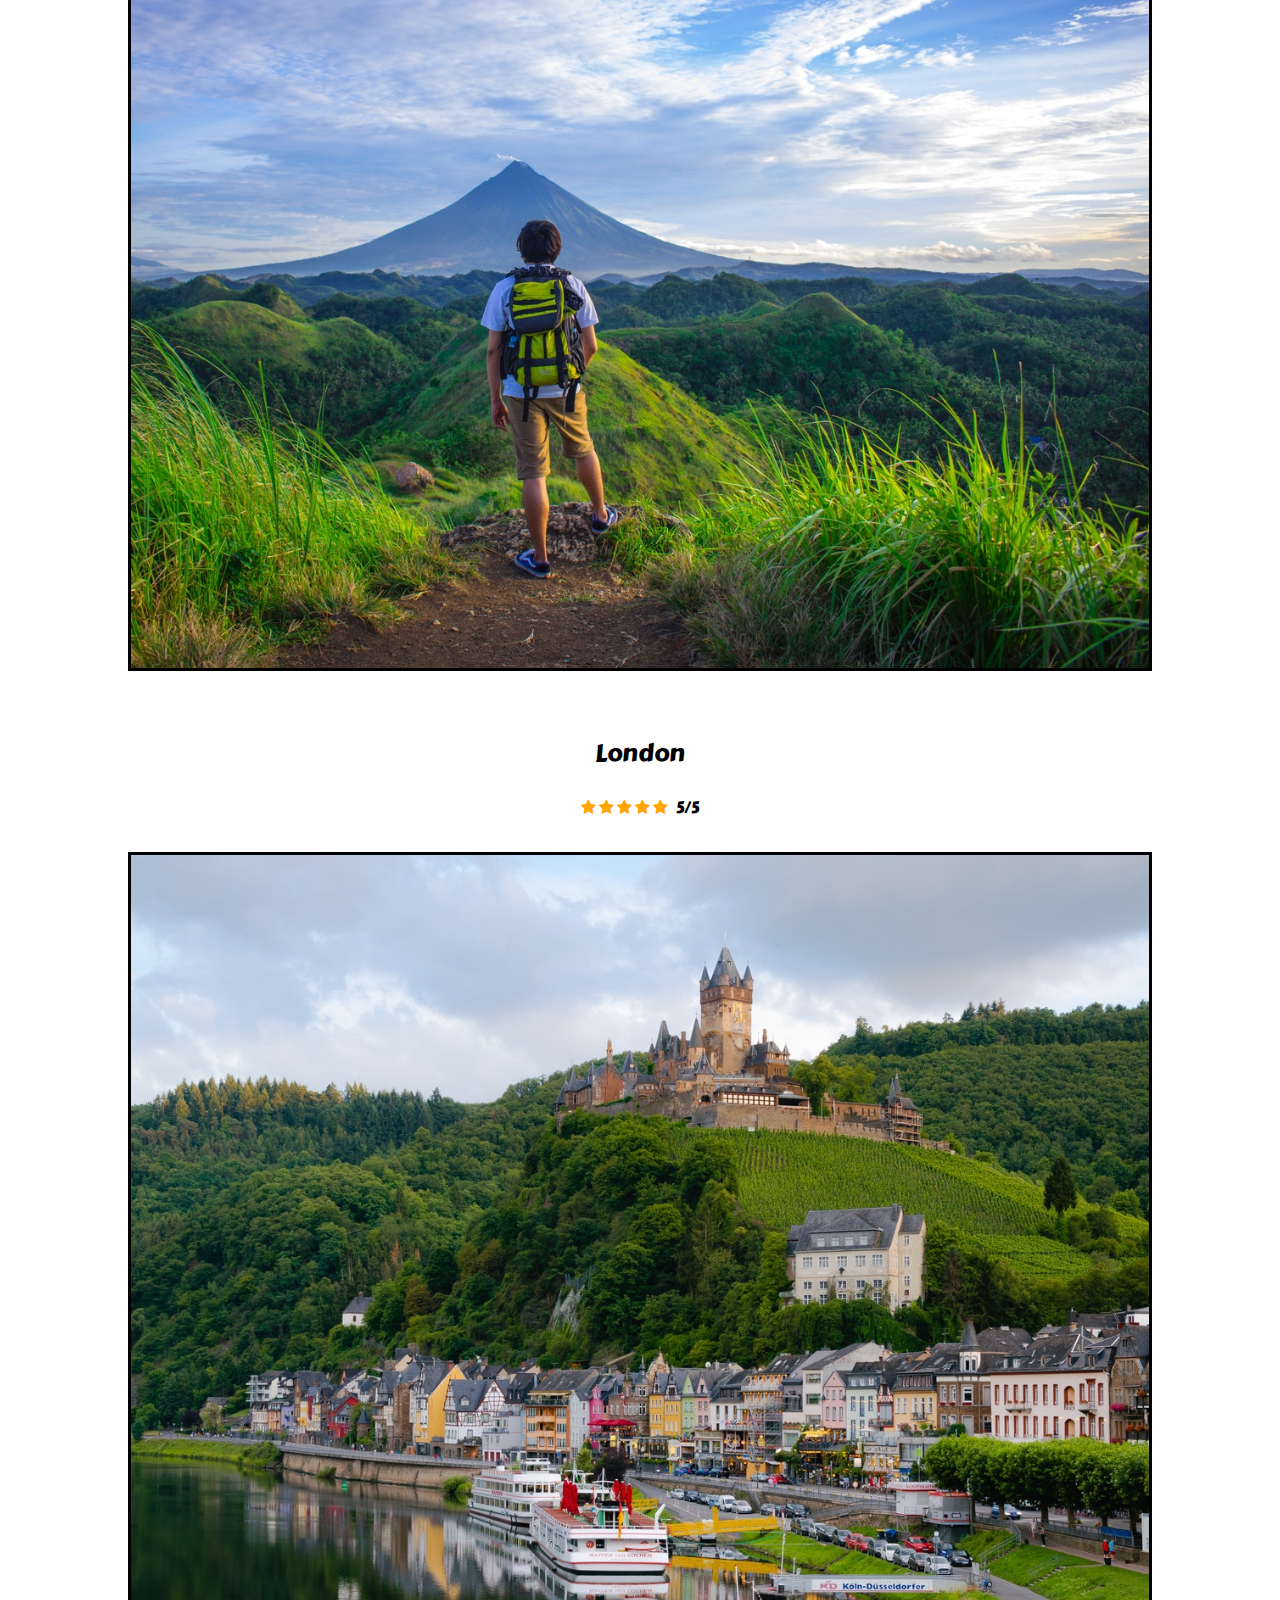
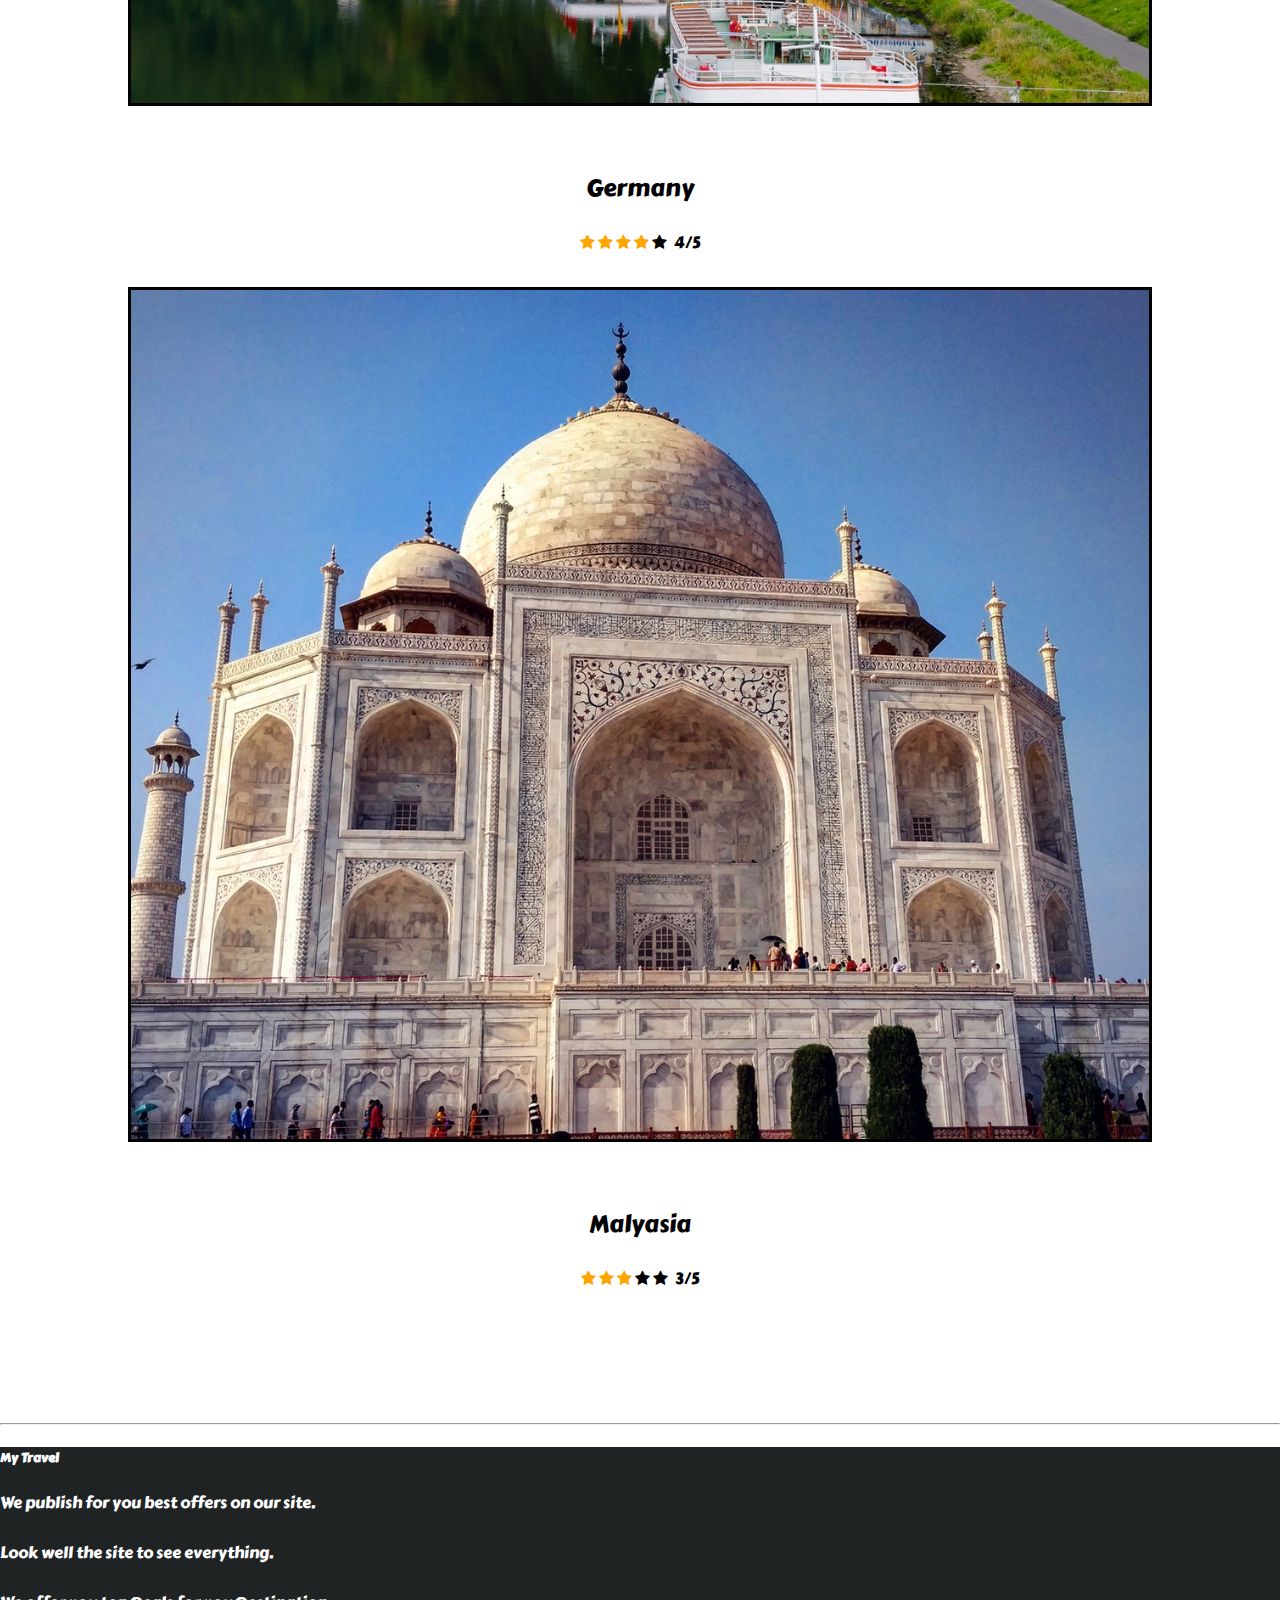
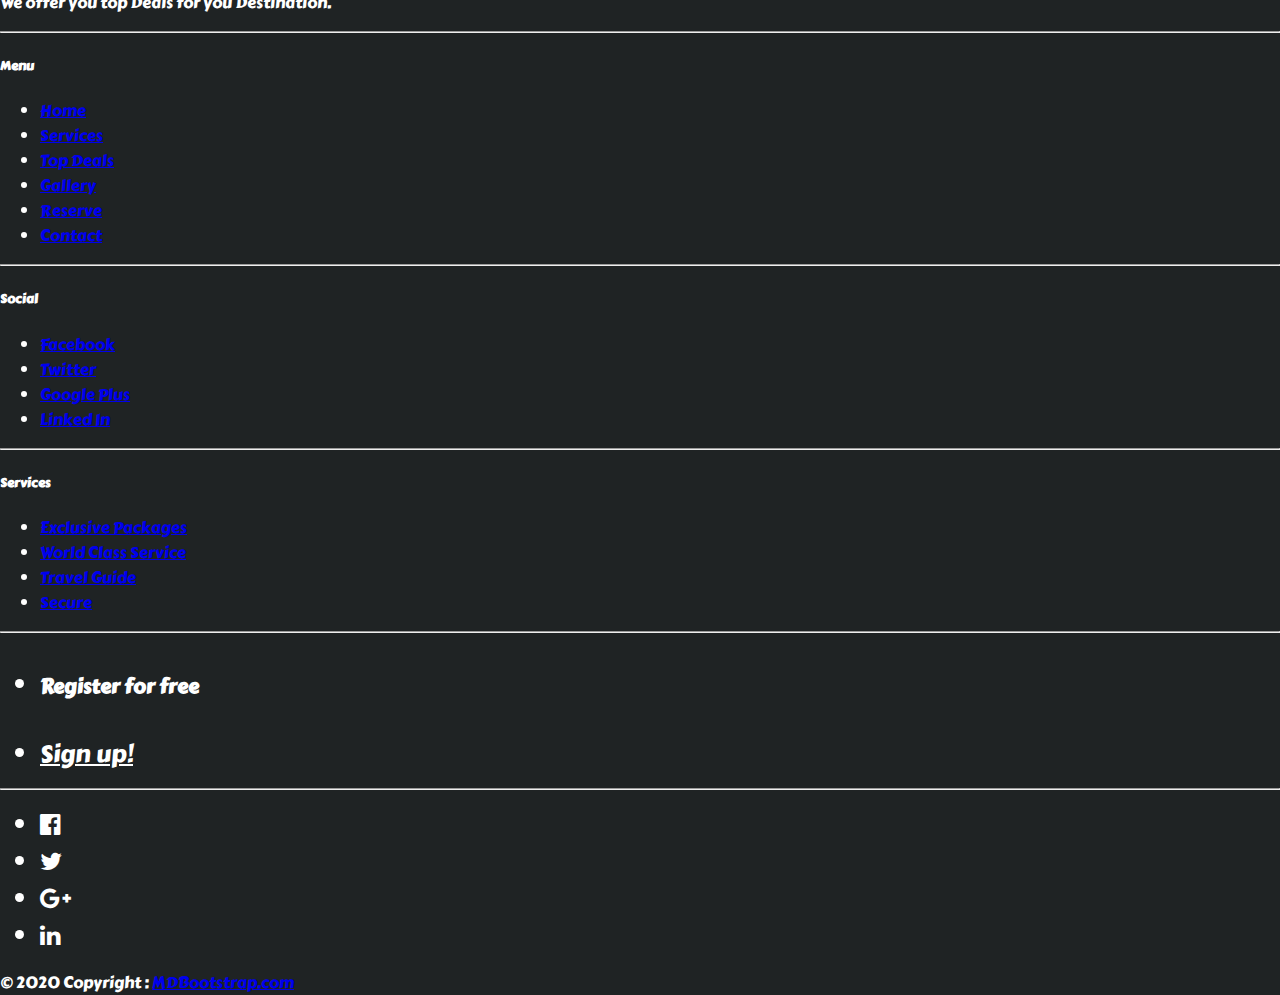
==== commit 528a7f68: "update Jun 18 - 02:01" ====
--- a/index.html
+++ b/index.html
@@ -24,7 +24,7 @@
     <link href="https://fonts.googleapis.com/css2?family=Carter+One&display=swap" rel="stylesheet">
 </head>
 
-<body onload="newPrice();">
+<body onload="newPrice(); ratingVisitors();">
     <header>
         <!-- Menu -->
         <nav class="navbar navbar-expand-lg bg-dark">
@@ -254,9 +254,9 @@
                             <span class="fa fa-star checked"></span>
                             <span class="fa fa-star checked"></span>
                             <span class="fa fa-star checked"></span>
-                            <span class="fa fa-star"></span>
-                            <span class="fa fa-star"></span>
-                            <span>4/5</span>
+                            <span class="fa fa-star checked"></span>
+                            <span class="fa fa-star"></span>    
+                            <span class="score"></span>
                         </div>
                         <img src="images/gallery/japan.jpg">
                         <p class="desGallery">Japan</p>
@@ -266,7 +266,7 @@
                             <span class="fa fa-star checked"></span>
                             <span class="fa fa-star checked"></span>
                             <span class="fa fa-star"></span>
-                            <span>4/5</span>
+                            <span class="score"></span>
                         </div>
                     </div>
                     <div class="col-sm">
@@ -278,7 +278,7 @@
                             <span class="fa fa-star checked"></span>
                             <span class="fa fa-star"></span>
                             <span class="fa fa-star"></span>
-                            <span>3/5</span>
+                            <span class="score"></span>
                         </div>
                         <img src="images/gallery/london.jpg">
                         <p class="desGallery">London</p>
@@ -288,7 +288,7 @@
                             <span class="fa fa-star checked"></span>
                             <span class="fa fa-star checked"></span>
                             <span class="fa fa-star checked"></span>
-                            <span>5/5</span>
+                            <span class="score"></span>
                         </div>
                     </div>
                     <div class="col-sm">
@@ -300,7 +300,7 @@
                             <span class="fa fa-star checked"></span>
                             <span class="fa fa-star checked"></span>
                             <span class="fa fa-star"></span>
-                            <span>4/5</span>
+                            <span class="score"></span>
                         </div>
                         <img src="images/gallery/malyasia.jpg">
                         <p class="desGallery">Malyasia</p>
@@ -310,7 +310,7 @@
                             <span class="fa fa-star checked"></span>
                             <span class="fa fa-star"></span>
                             <span class="fa fa-star"></span>
-                            <span>3/5</span>
+                            <span class="score"></span>
                         </div>
                     </div>
                 </div>
--- a/css/style.css
+++ b/css/style.css
@@ -230,6 +230,10 @@
     padding-bottom: 2em;
 }
 
+.score {
+    padding-left: 0.3em;
+}
+
 .checked {
     color: orange;
 }
@@ -342,6 +346,10 @@
     padding-top: 5em;
 }
 
+#contatti .contact {
+    margin-top: 8rem !important;
+}
+
 /* Form Contact */
 
 .formContact input, .formContact textarea, .formContact button, .formContact select {
@@ -351,10 +359,6 @@
 .formContact button:hover {
     background-color: lightcoral;
     border: 2px solid black;
-}
-
-#contatti .contact {
-    margin-top: 8rem !important;
 }
 
 /* Page Reservation */
@@ -406,24 +410,4 @@
 .buttonSearchReserve:hover {
     border: 3px solid black;
     background-color: lightcoral;
-}
-
-/* Add a scroll indicator about progressive page */
-.header {
-    position: fixed;
-    top: 0;
-    z-index: 1028;
-    width: 100%;
-}
-  
-.progress-container {
-    width: 100%;
-    height: 8px;
-    background: #ccc;
-}
-  
-.progress-bar {
-    height: 8px;
-    background: #007bff;
-    width: 0%;
 }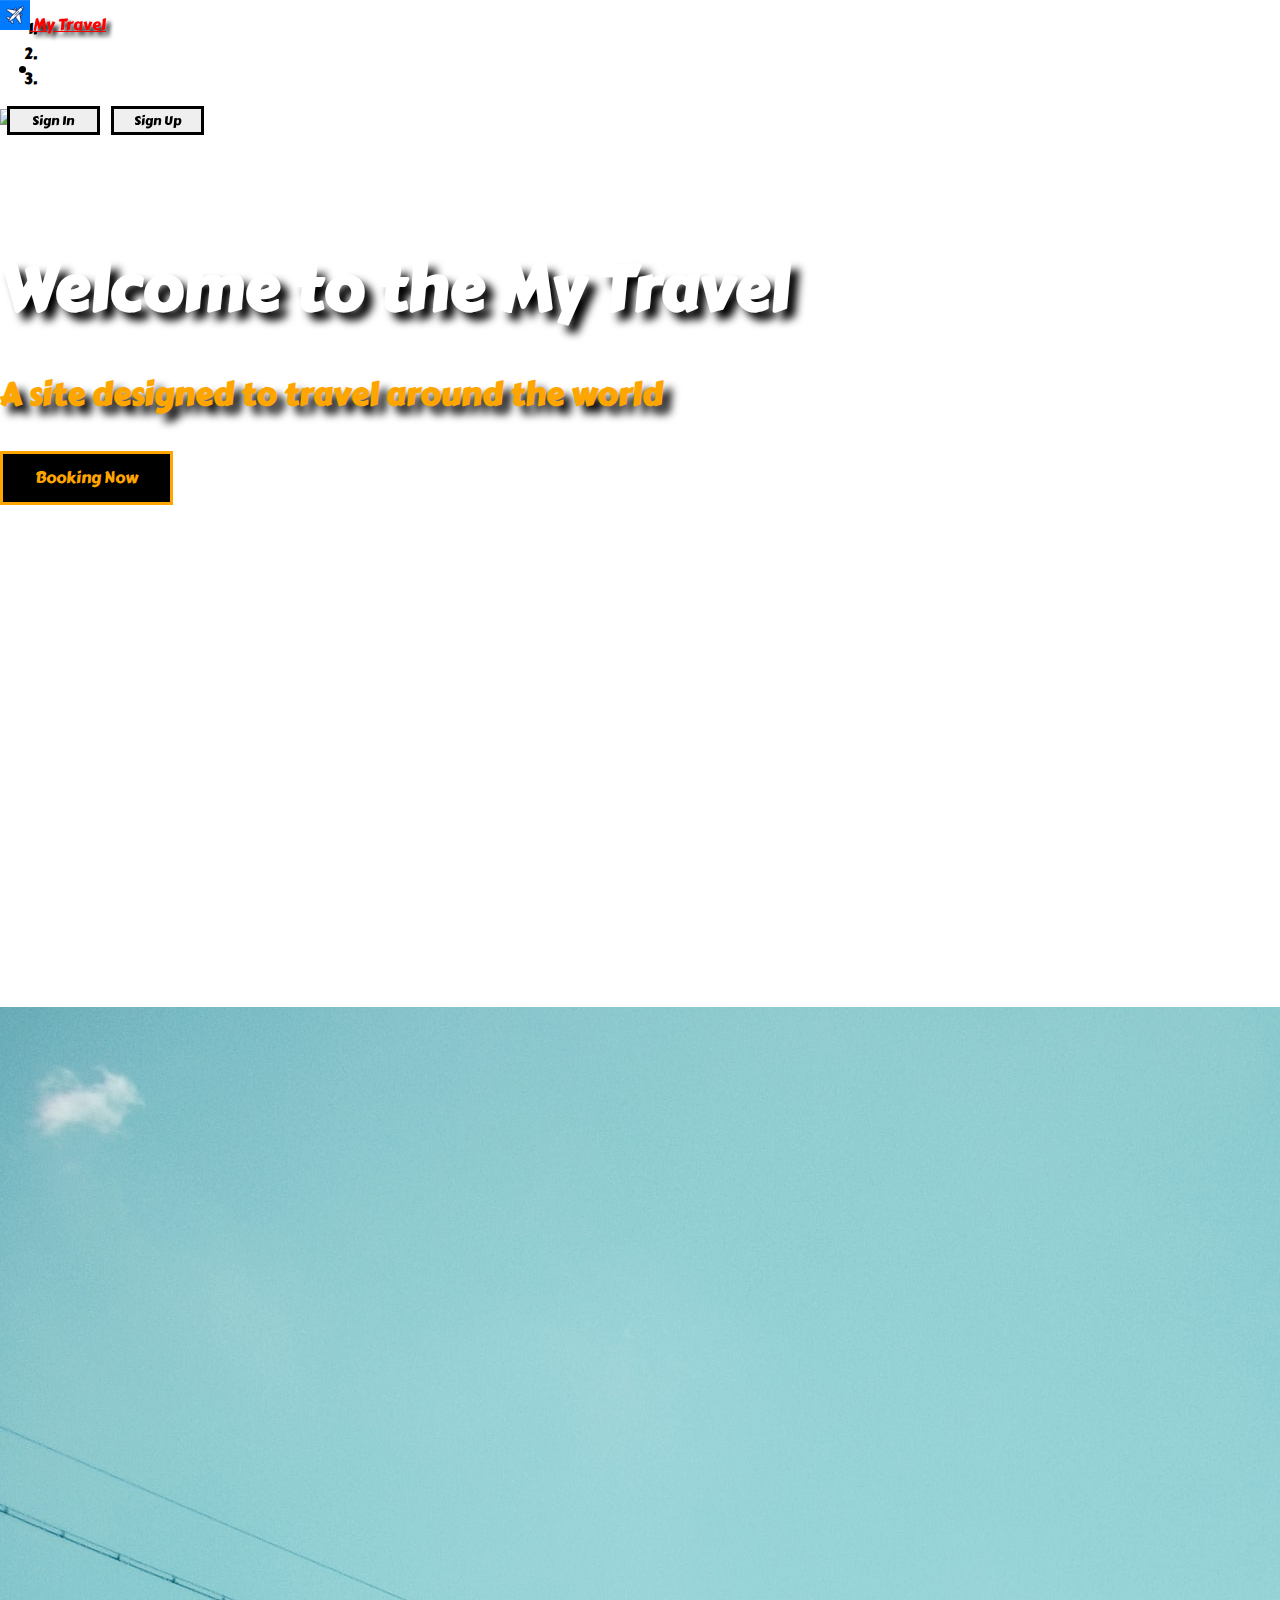
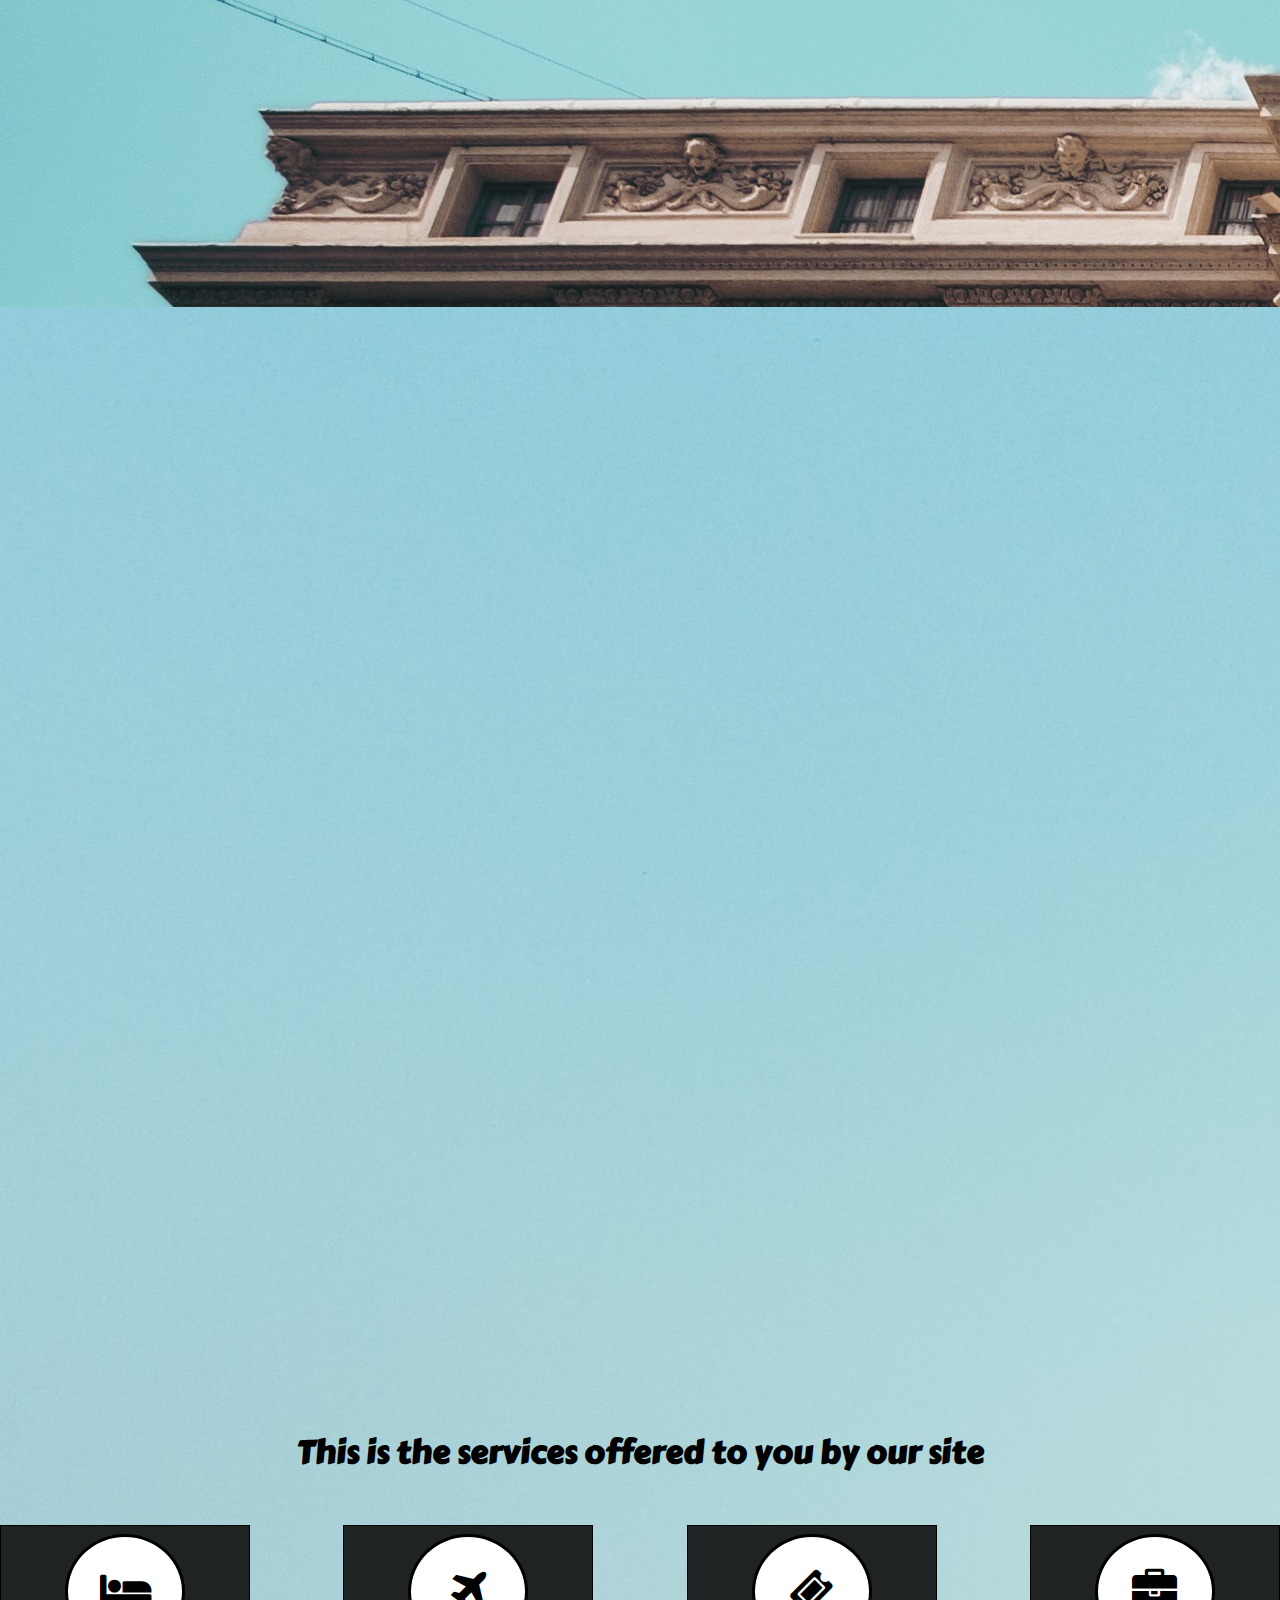
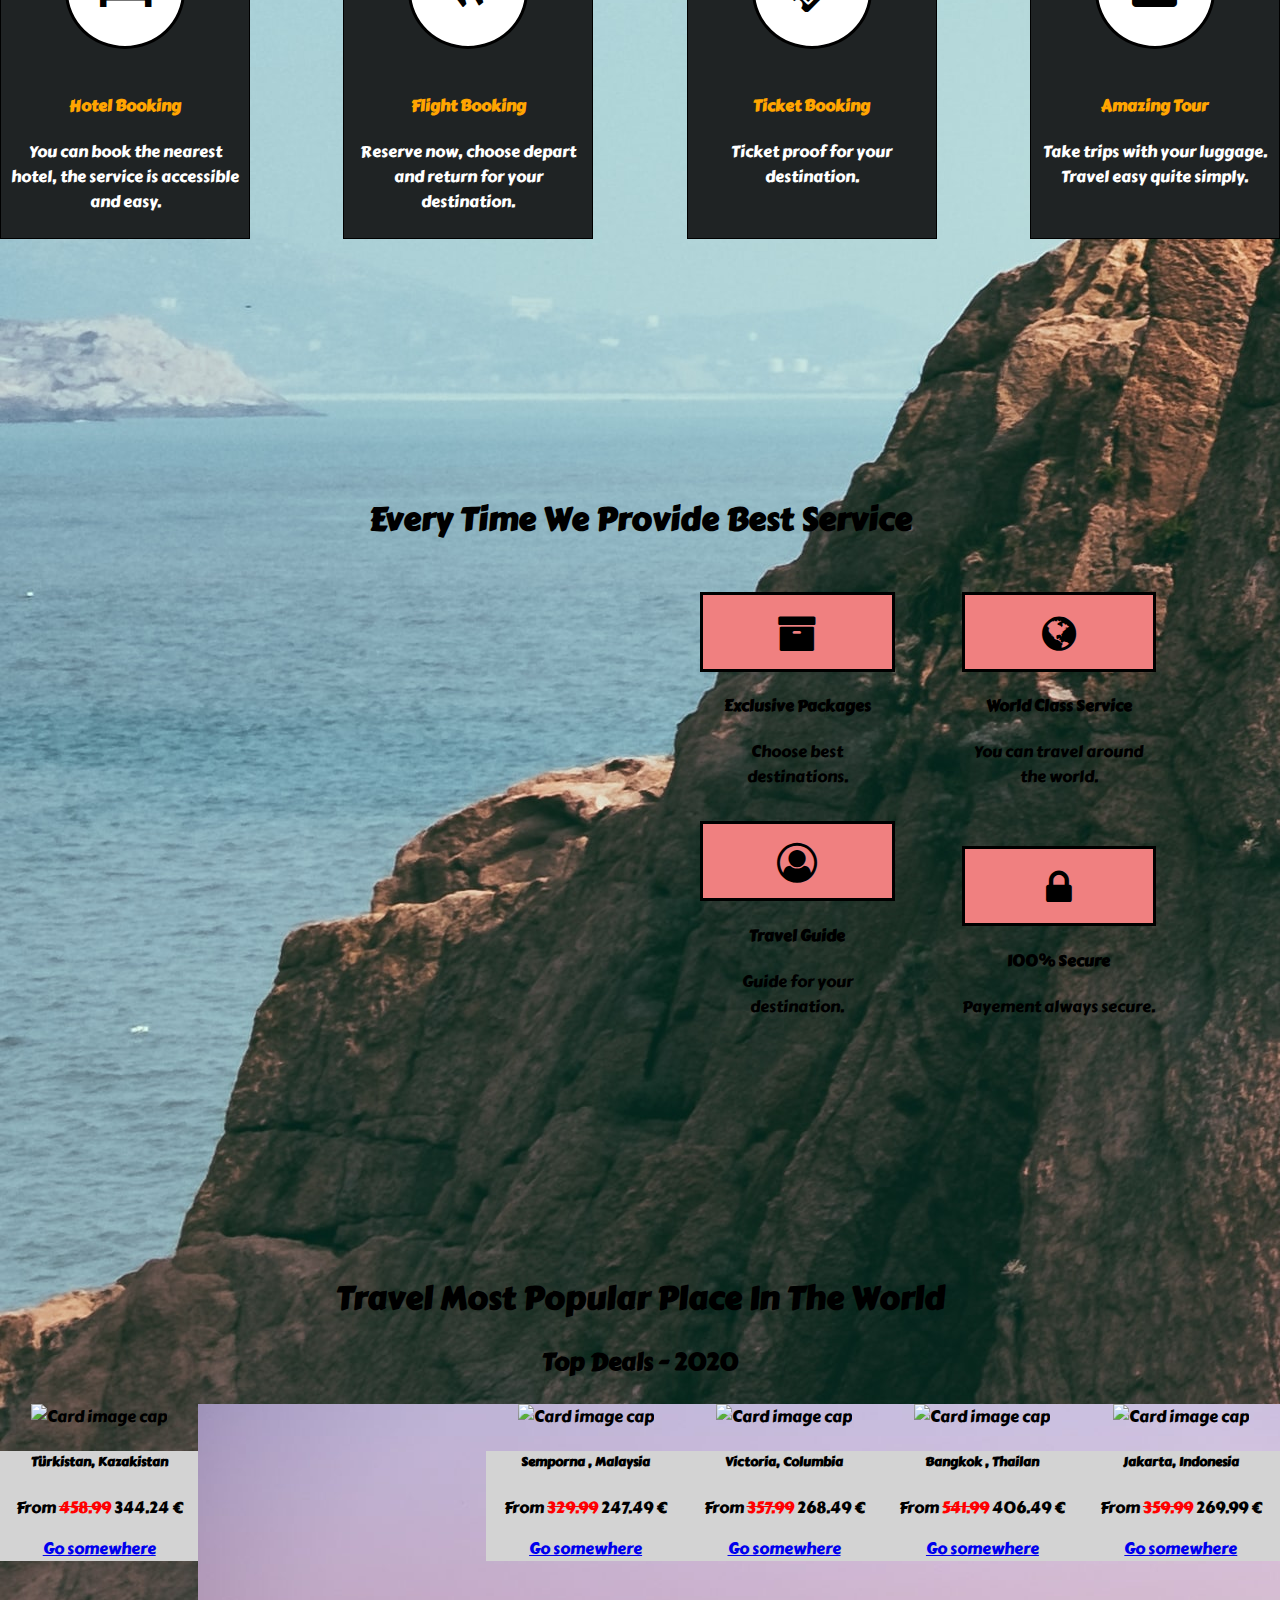
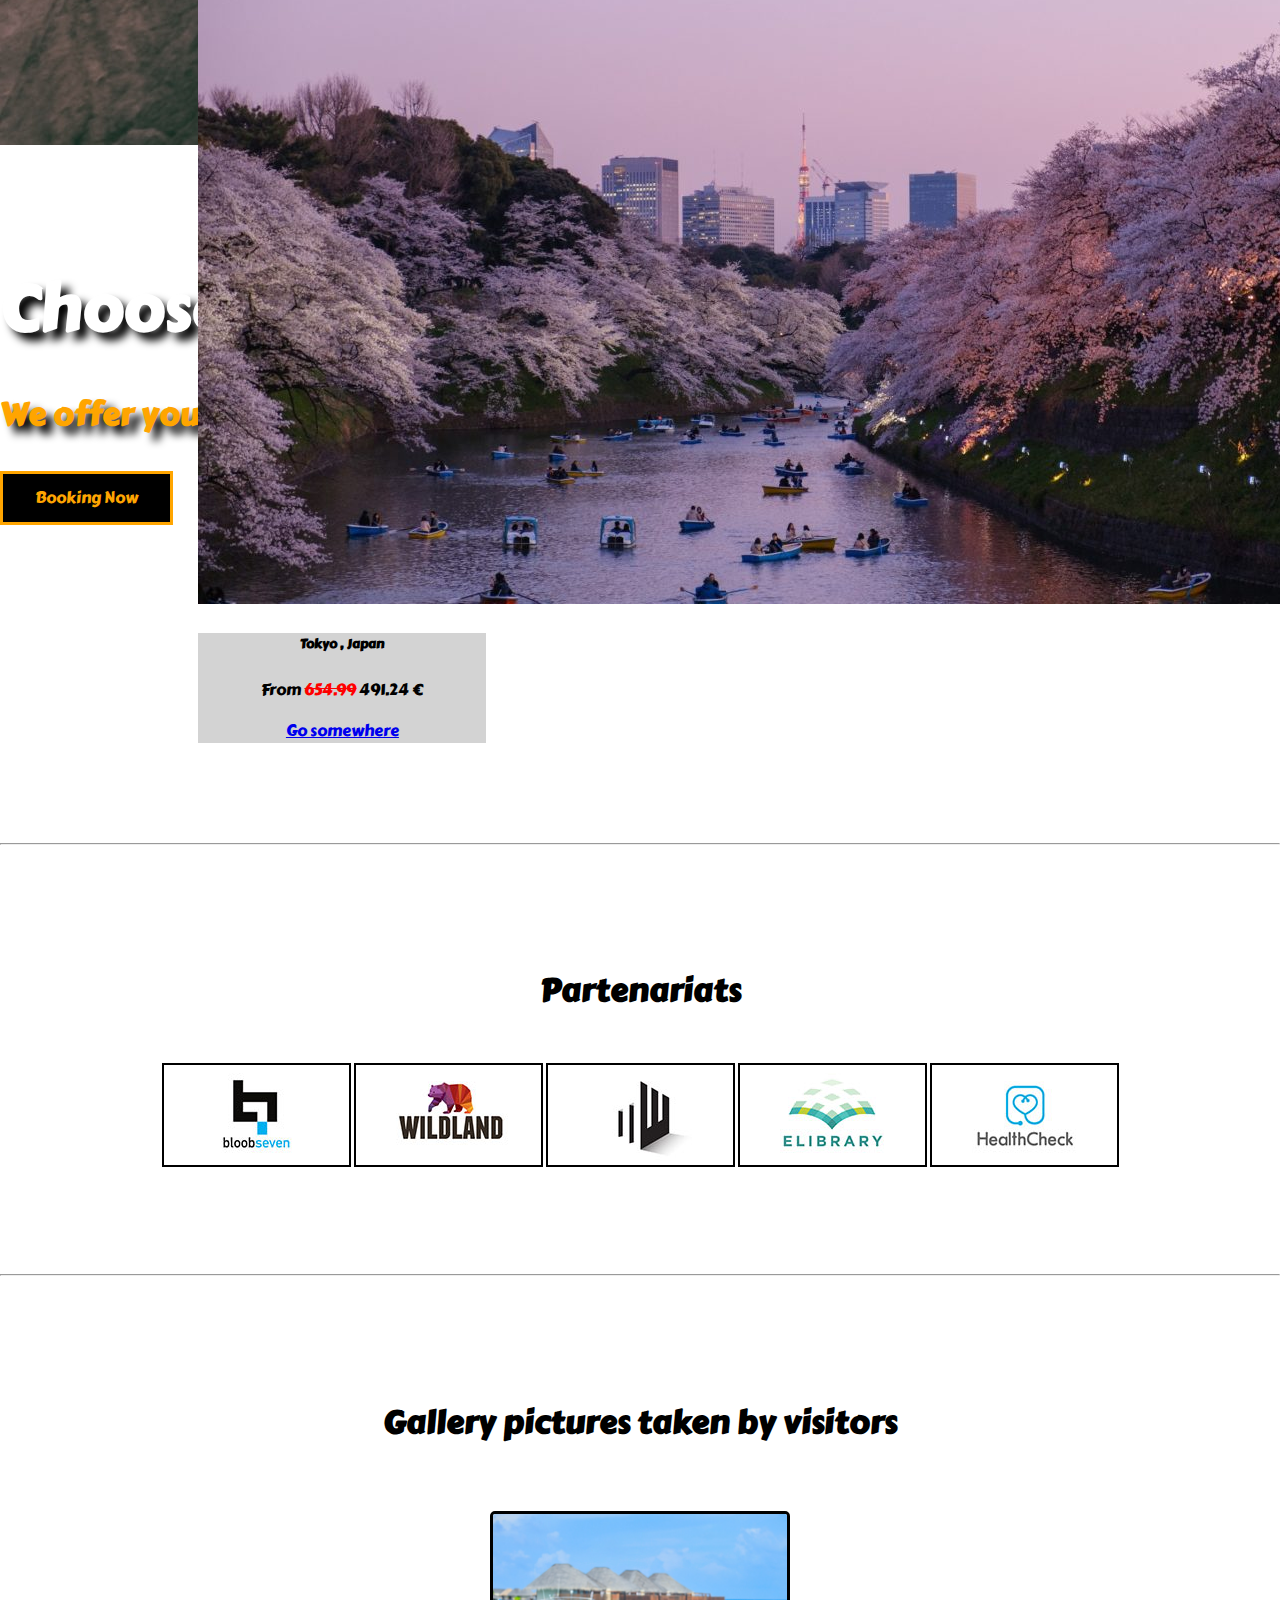
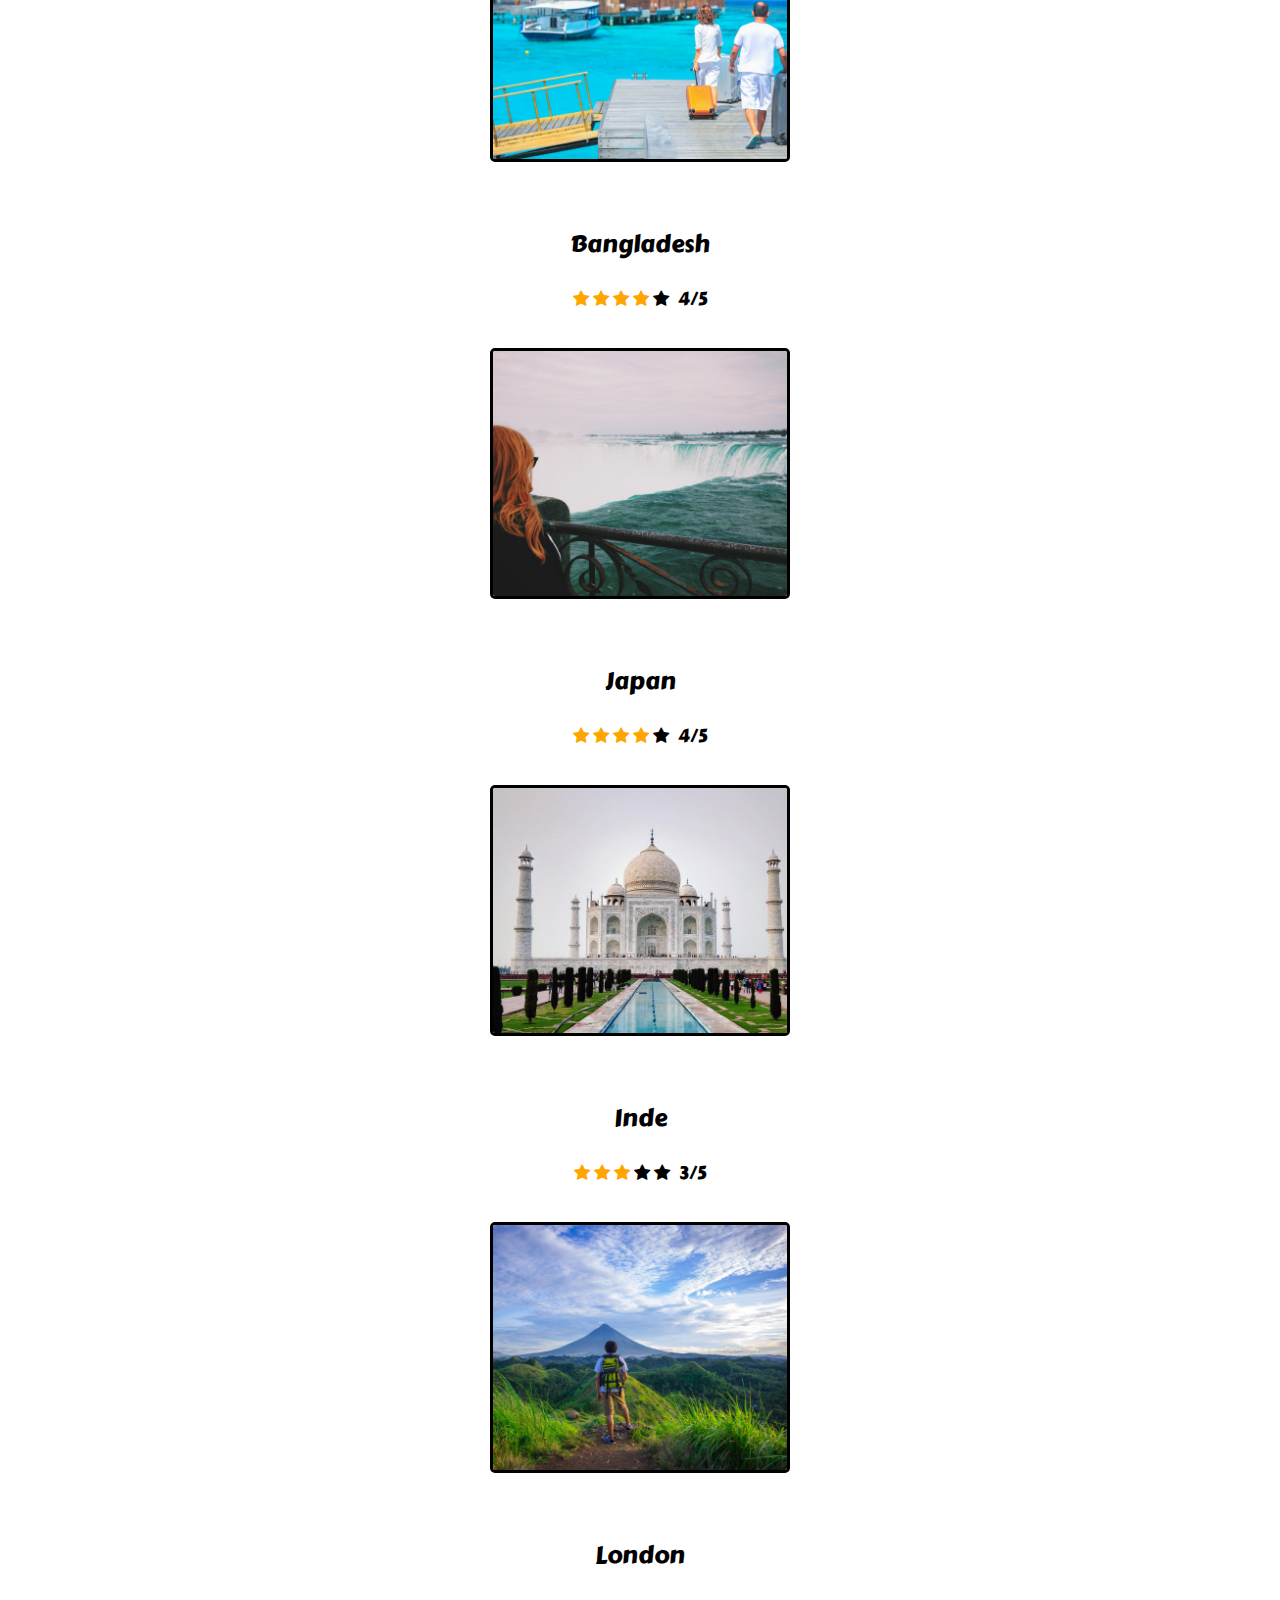
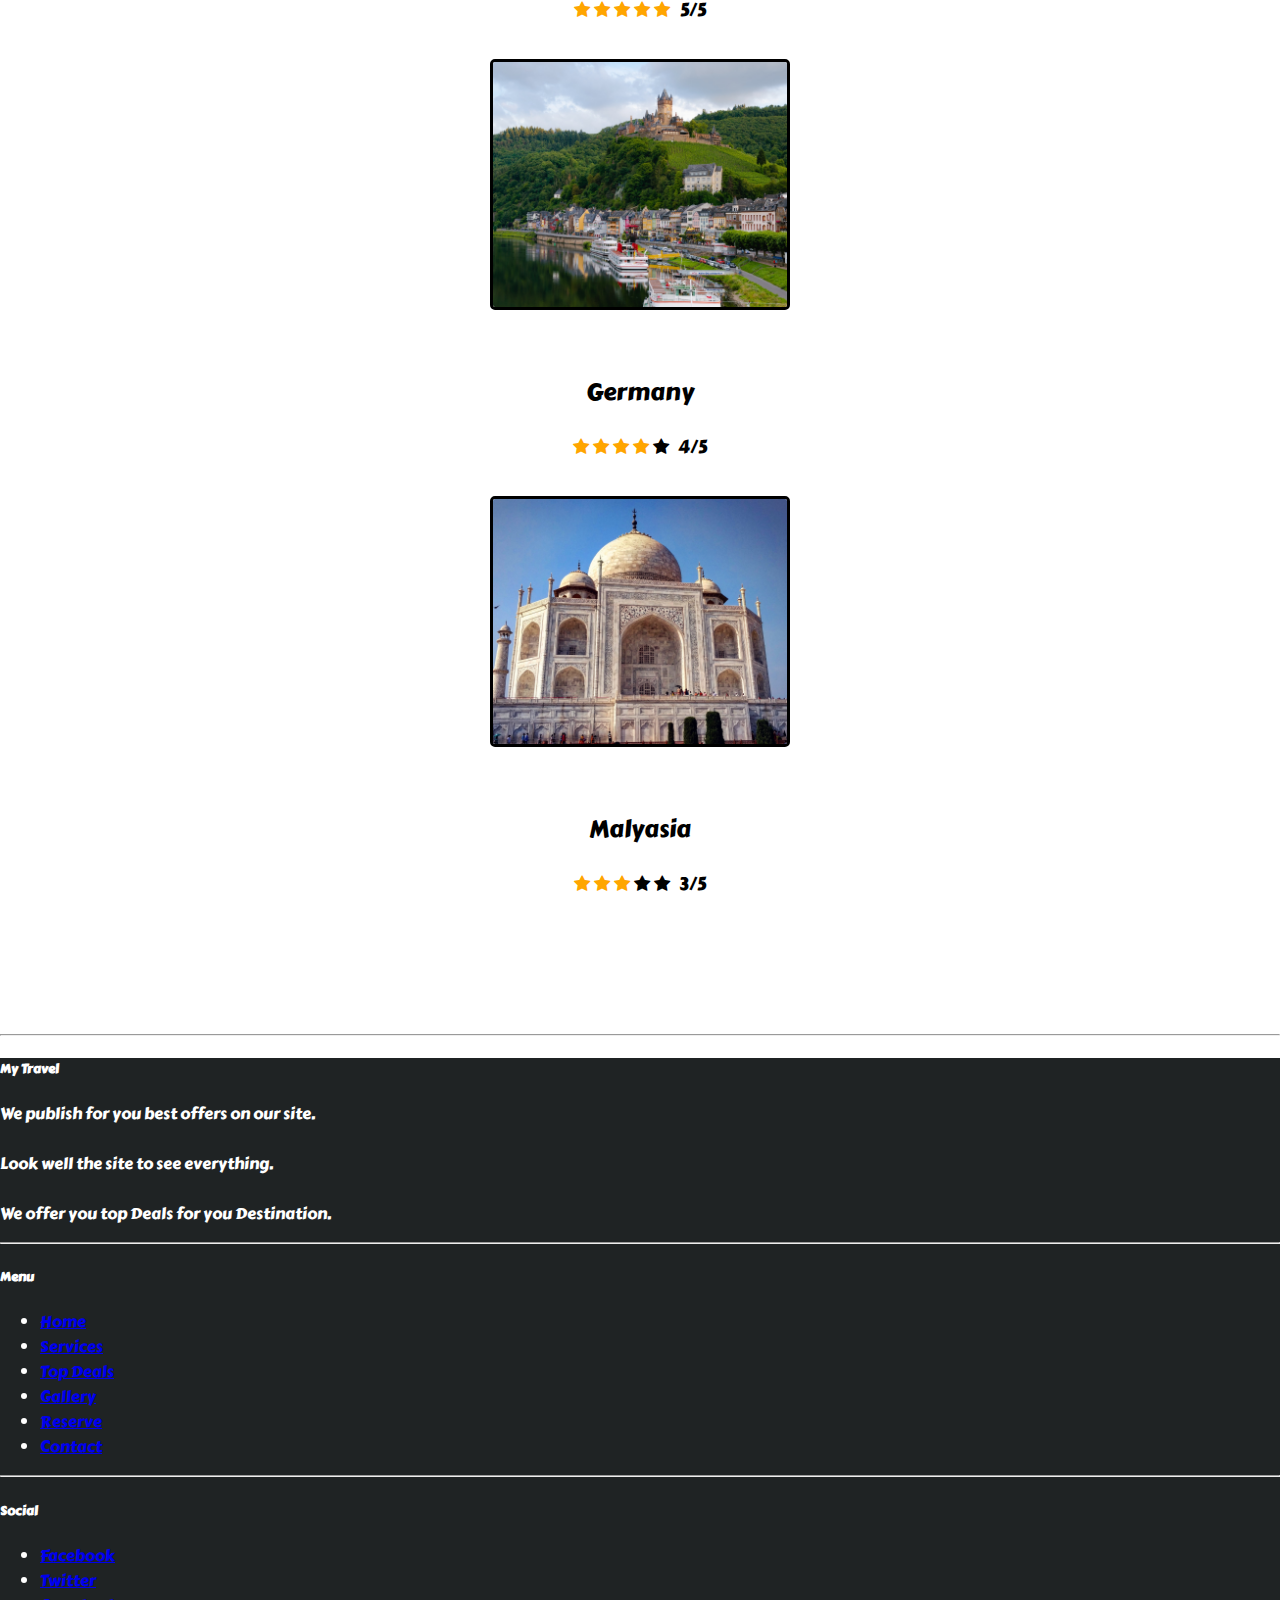
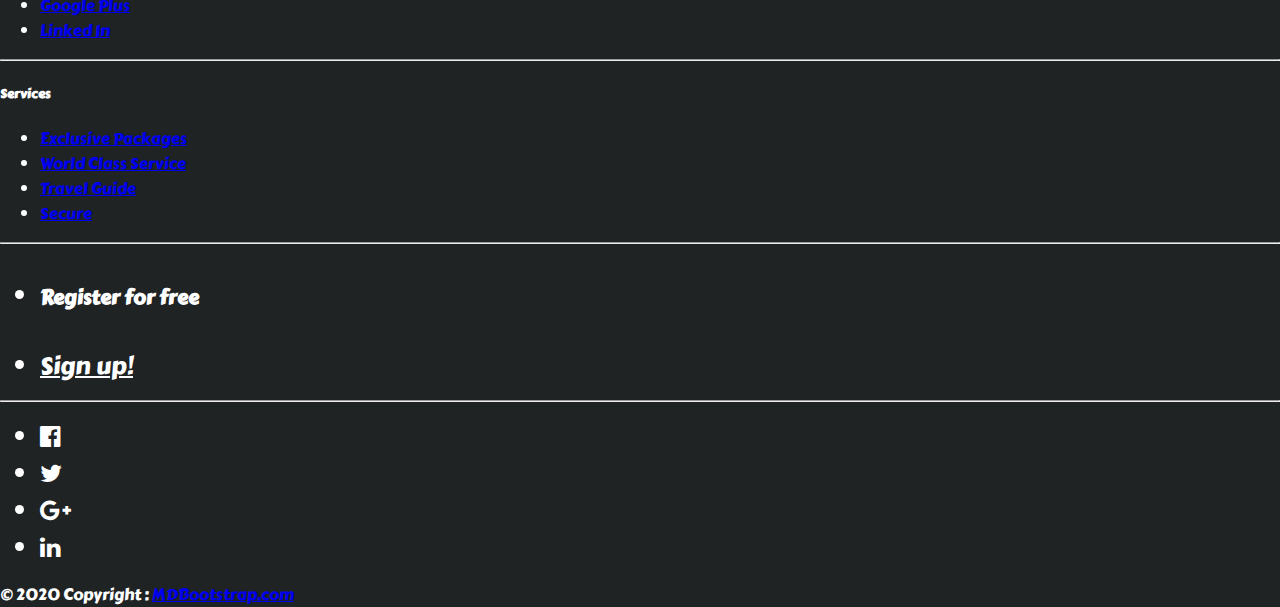
==== commit 64acbd7b: "update Jun 19 - 15:27" ====
--- a/index.html
+++ b/index.html
@@ -43,11 +43,9 @@
                         <a class="nav-link" href="html/contact.html">Contact</a>
                     </li>
                 </ul>
-                <!-- The form -->
-                <form class="example" action="index.html">
-                    <input type="text" placeholder="Search.." name="search">
-                    <button type="submit"><i class="fa fa-search"></i></button>
-                </form>
+                <!-- Modal HTML -->
+                <button type="submit" onclick="buttonSign();" id="buttonSignIn">Sign In</button>
+                <button type="submit" onclick="buttonSign();" id="buttonSignUp">Sign Up</button>
             </div>
         </nav>
         <!-- Carousel -->
@@ -248,17 +246,33 @@
                 <h1 class="titreGallery">Gallery pictures taken by visitors</h1>
                 <div class="row">
                     <div class="col-sm">
-                        <img src="images/gallery/bangladesh.jpg">
+                        <img class="myImg" src="images/gallery/bangladesh.jpg" alt="Bangladesh"
+                            style="width:100%;max-width:300px">
+
+                        <!-- The Modal -->
+                        <div id="myModal" class="modal">
+                            <span aria-hidden="true" class="close">×</span>
+                            <img class="modal-content" id="img01">
+                            <div id="caption"></div>
+                        </div>
                         <p class="desGallery">Bangladesh</p>
                         <div class="rating">
                             <span class="fa fa-star checked"></span>
                             <span class="fa fa-star checked"></span>
                             <span class="fa fa-star checked"></span>
                             <span class="fa fa-star checked"></span>
-                            <span class="fa fa-star"></span>    
+                            <span class="fa fa-star"></span>
                             <span class="score"></span>
                         </div>
-                        <img src="images/gallery/japan.jpg">
+                        <img class="myImg" src="images/gallery/japan.jpg" alt="Japan"
+                            style="width:100%;max-width:300px">
+
+                        <!-- The Modal -->
+                        <div id="myModal" class="modal">
+                            <span aria-hidden="true" class="close">×</span>
+                            <img class="modal-content" id="img01">
+                            <div id="caption"></div>
+                        </div>
                         <p class="desGallery">Japan</p>
                         <div class="rating">
                             <span class="fa fa-star checked"></span>
@@ -270,7 +284,14 @@
                         </div>
                     </div>
                     <div class="col-sm">
-                        <img src="images/gallery/gallery4.jpg">
+                        <img class="myImg" src="images/gallery/inde.jpg" alt="Inde" style="width:100%;max-width:300px">
+
+                        <!-- The Modal -->
+                        <div id="myModal" class="modal">
+                            <span aria-hidden="true" class="close">×</span>
+                            <img class="modal-content" id="img01">
+                            <div id="caption"></div>
+                        </div>
                         <p class="desGallery">Inde</p>
                         <div class="rating">
                             <span class="fa fa-star checked"></span>
@@ -280,7 +301,15 @@
                             <span class="fa fa-star"></span>
                             <span class="score"></span>
                         </div>
-                        <img src="images/gallery/london.jpg">
+                        <img class="myImg" src="images/gallery/london.jpg" alt="London"
+                            style="width:100%;max-width:300px">
+
+                        <!-- The Modal -->
+                        <div id="myModal" class="modal">
+                            <span aria-hidden="true" class="close">×</span>
+                            <img class="modal-content" id="img01">
+                            <div id="caption"></div>
+                        </div>
                         <p class="desGallery">London</p>
                         <div class="rating">
                             <span class="fa fa-star checked"></span>
@@ -292,7 +321,15 @@
                         </div>
                     </div>
                     <div class="col-sm">
-                        <img src="images/gallery/germany.jpg">
+                        <img class="myImg" src="images/gallery/germany.jpg" alt="Germany"
+                            style="width:100%;max-width:300px">
+
+                        <!-- The Modal -->
+                        <div id="myModal" class="modal">
+                            <span aria-hidden="true" class="close">×</span>
+                            <img class="modal-content" id="img01">
+                            <div id="caption"></div>
+                        </div>
                         <p class="desGallery">Germany</p>
                         <div class="rating">
                             <span class="fa fa-star checked"></span>
@@ -302,7 +339,15 @@
                             <span class="fa fa-star"></span>
                             <span class="score"></span>
                         </div>
-                        <img src="images/gallery/malyasia.jpg">
+                        <img class="myImg" src="images/gallery/malyasia.jpg" alt="Malyasia"
+                            style="width:100%;max-width:300px">
+
+                        <!-- The Modal -->
+                        <div id="myModal" class="modal">
+                            <span aria-hidden="true" class="close">×</span>
+                            <img class="modal-content" id="img01">
+                            <div id="caption"></div>
+                        </div>
                         <p class="desGallery">Malyasia</p>
                         <div class="rating">
                             <span class="fa fa-star checked"></span>
@@ -482,6 +527,26 @@
         </div>
     </footer>
 
+    <script>
+        // Get the modal
+        let modal = document.getElementById("myModal");
+        let img = document.getElementsByClassName("myImg");
+        let modalImg = document.getElementById("img01");
+        let captionText = document.getElementById("caption");
+
+        for (let i = 0; i < img.length; i++) {
+            img[i].onclick = function () {
+                modal.style.display = "block";
+                modalImg.src = this.src;
+                captionText.innerHTML = this.alt;
+            }
+        }
+
+        let span = document.getElementsByClassName("close")[0];
+        span.onclick = function () {
+            modal.style.display = "none";
+        }
+    </script>
 
     <!-- Link JS -->
     <script src="scripts/myTravel.js"></script>
--- a/css/style.css
+++ b/css/style.css
@@ -228,6 +228,7 @@
 
 .rating {
     padding-bottom: 2em;
+    font-size: 1.1em;
 }
 
 .score {
@@ -283,41 +284,6 @@
 /* Style pour barre de recherche dans le Menu */
 * {
     box-sizing: border-box;
-}
-  
-/* Style the search field */
-form.example input[type=text] {
-    padding: 10px;
-    font-size: 17px;
-    border: 1px solid grey;
-    float: left;
-    width: 80%;
-    background: #f1f1f1;
-}
-  
-/* Style the submit button */
-form.example button {
-    float: left;
-    width: 20%;
-    padding: 10px;
-    background: #2196F3;
-    color: white;
-    font-size: 17px;
-    border: 1px solid grey;
-    border-left: none; /* Prevent double borders */
-    cursor: pointer;
-}
-  
-/* Background Hover pour le bouton de Recherche */
-form.example button:hover {
-    background: #0b7dda;
-}
-  
-/* Clear floats */
-form.example::after {
-    content: "";
-    clear: both;
-    display: table;
 }
 
 .list-inline-item {
@@ -410,4 +376,107 @@
 .buttonSearchReserve:hover {
     border: 3px solid black;
     background-color: lightcoral;
+}
+
+/* Button Sign In and Sign Up */
+#buttonSignIn, #buttonSignUp {
+    list-style-type: none;
+    margin-left: 0.5em;
+    border: 3px solid black;
+    width: 7em;
+}
+
+#buttonSignIn:hover, #buttonSignUp:hover {
+    color: white;
+    background-color: #007bff;
+}
+
+/* Modal Image */
+
+.myImg {
+    border-radius: 5px;
+    cursor: zoom-in;
+    transition: 0.3s;
+}
+  
+.myImg:hover {
+    opacity: 0.7;
+}
+  
+/* The Modal (background) */
+.modal {
+    display: none; /* Hidden by default */
+    position: fixed; /* Stay in place */
+    z-index: 1; /* Sit on top */
+    padding-top: 100px; /* Location of the box */
+    left: 0;
+    top: 0;
+    width: 100%; /* Full width */
+    height: 100%; /* Full height */
+    overflow: auto; /* Enable scroll if needed */
+    background-color: rgb(0,0,0); /* Fallback color */
+    background-color: rgba(0,0,0,0.9); /* Black w/ opacity */
+}
+  
+/* Modal Content (image) */
+.modal-content {
+    margin: auto;
+    display: block;
+    width: 80%;
+    max-width: 700px;
+}
+  
+/* Caption of Modal Image */
+#caption {
+    margin: auto;
+    display: block;
+    width: 80%;
+    max-width: 700px;
+    text-align: center;
+    color: white;
+    padding: 10px 0;
+    height: 150px;
+    font-size: 2.5em;
+}
+  
+/* Add Animation */
+.modal-content, #caption {  
+    -webkit-animation-name: zoom;
+    -webkit-animation-duration: 0.6s;
+    animation-name: zoom;
+    animation-duration: 0.6s;
+}
+  
+@-webkit-keyframes zoom {
+    from {-webkit-transform:scale(0)} 
+    to {-webkit-transform:scale(1)}
+}
+  
+@keyframes zoom {
+    from {transform:scale(0)} 
+    to {transform:scale(1)}
+}
+
+/* The Close Button */
+.close {
+    position: absolute;
+    top: 1.8em;
+    right: 7em;
+    color: white !important;
+    font-size: 60px !important;
+    transition: 0.3s;
+}
+  
+.close:hover,
+.close:focus {
+    color: white !important;
+    text-decoration: none;
+    cursor: pointer;
+}
+  
+/* 100% Image Width on Smaller Screens */
+@media only screen and (max-width: 700px){
+    .modal-content {
+      width: 100%;
+    }
 }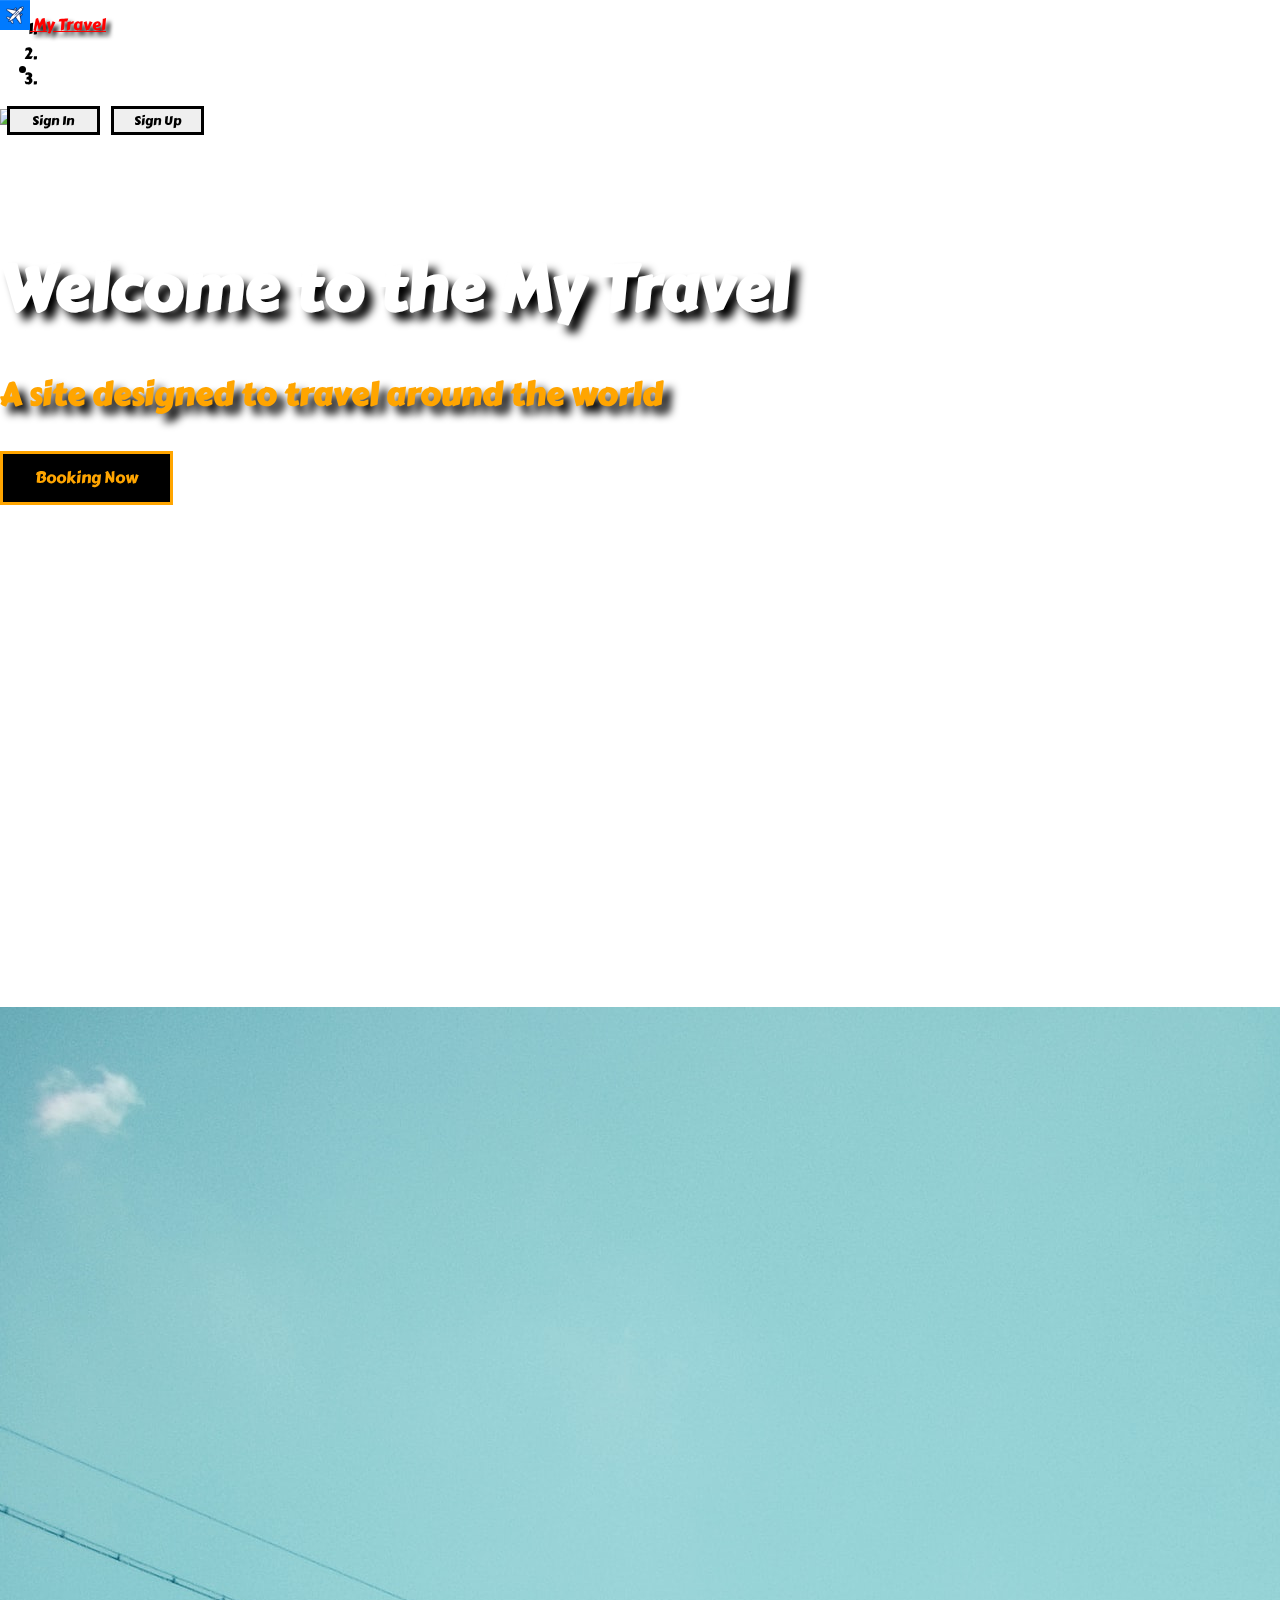
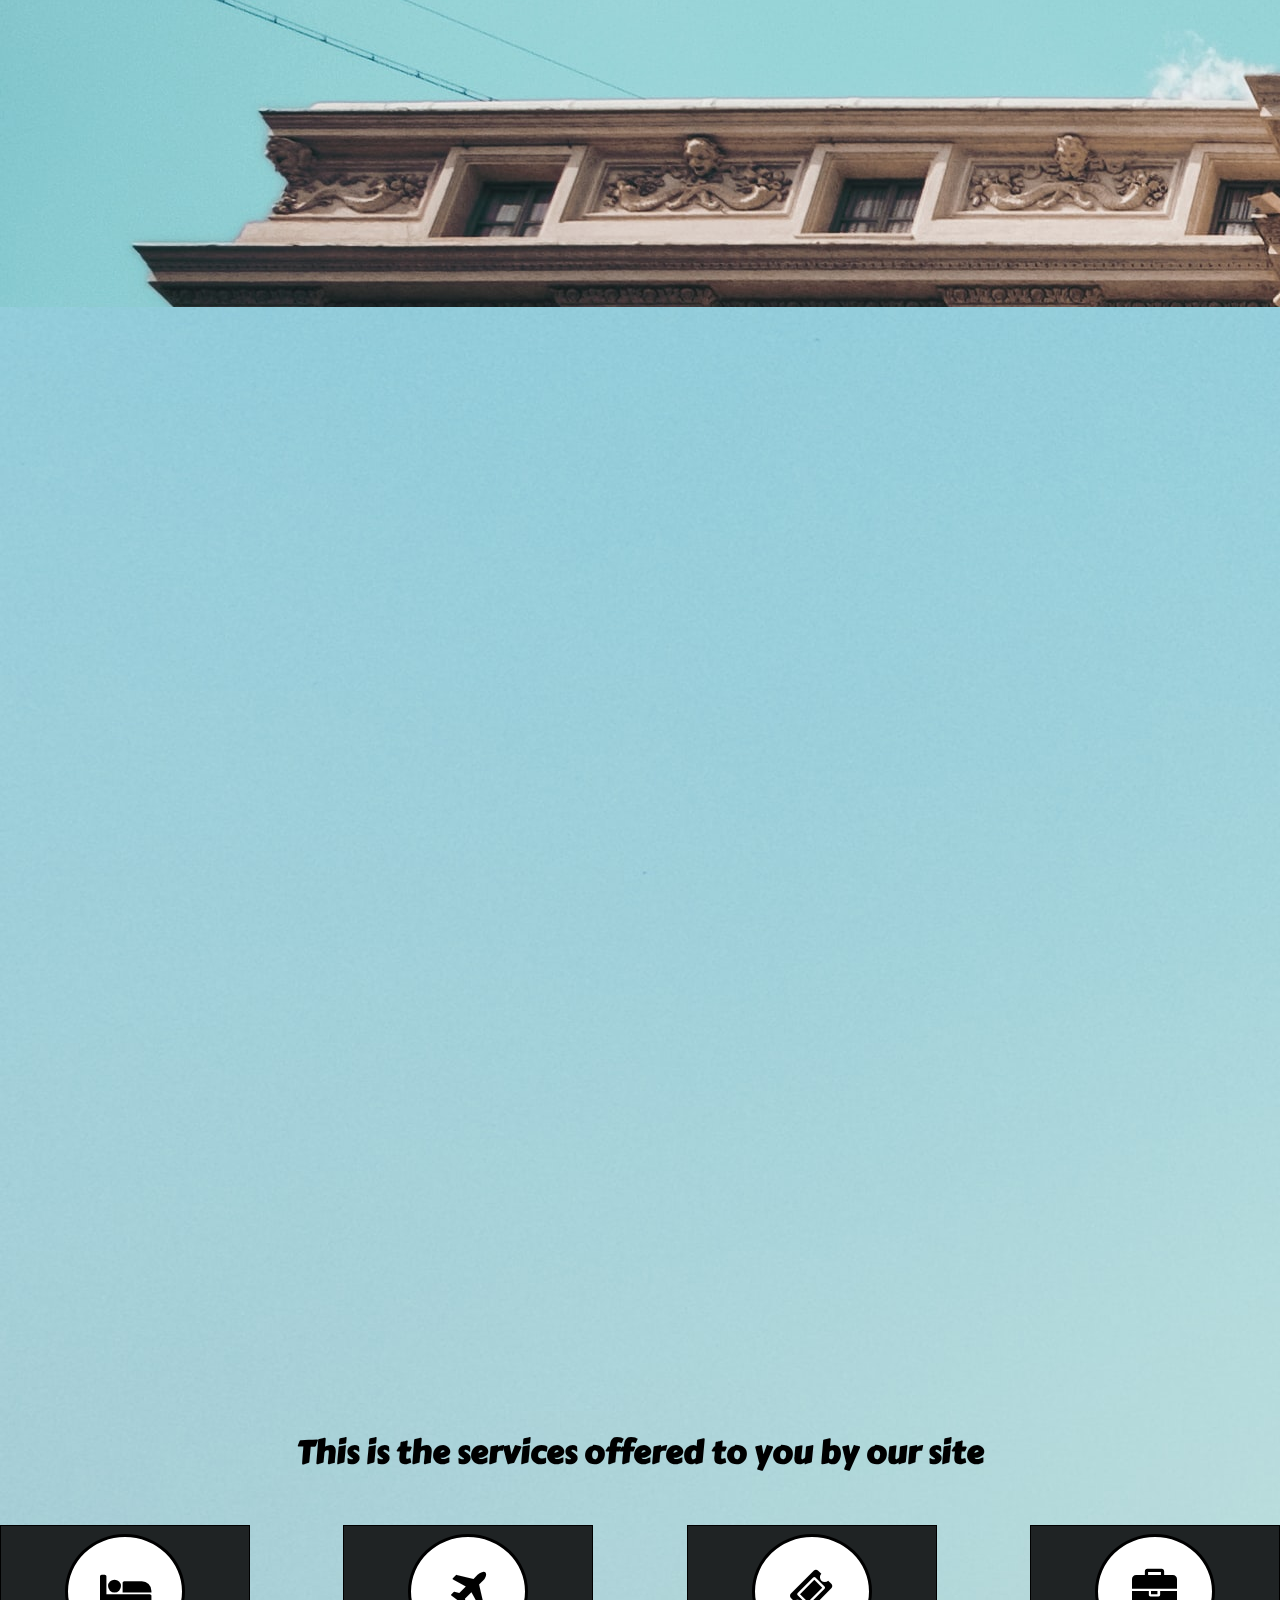
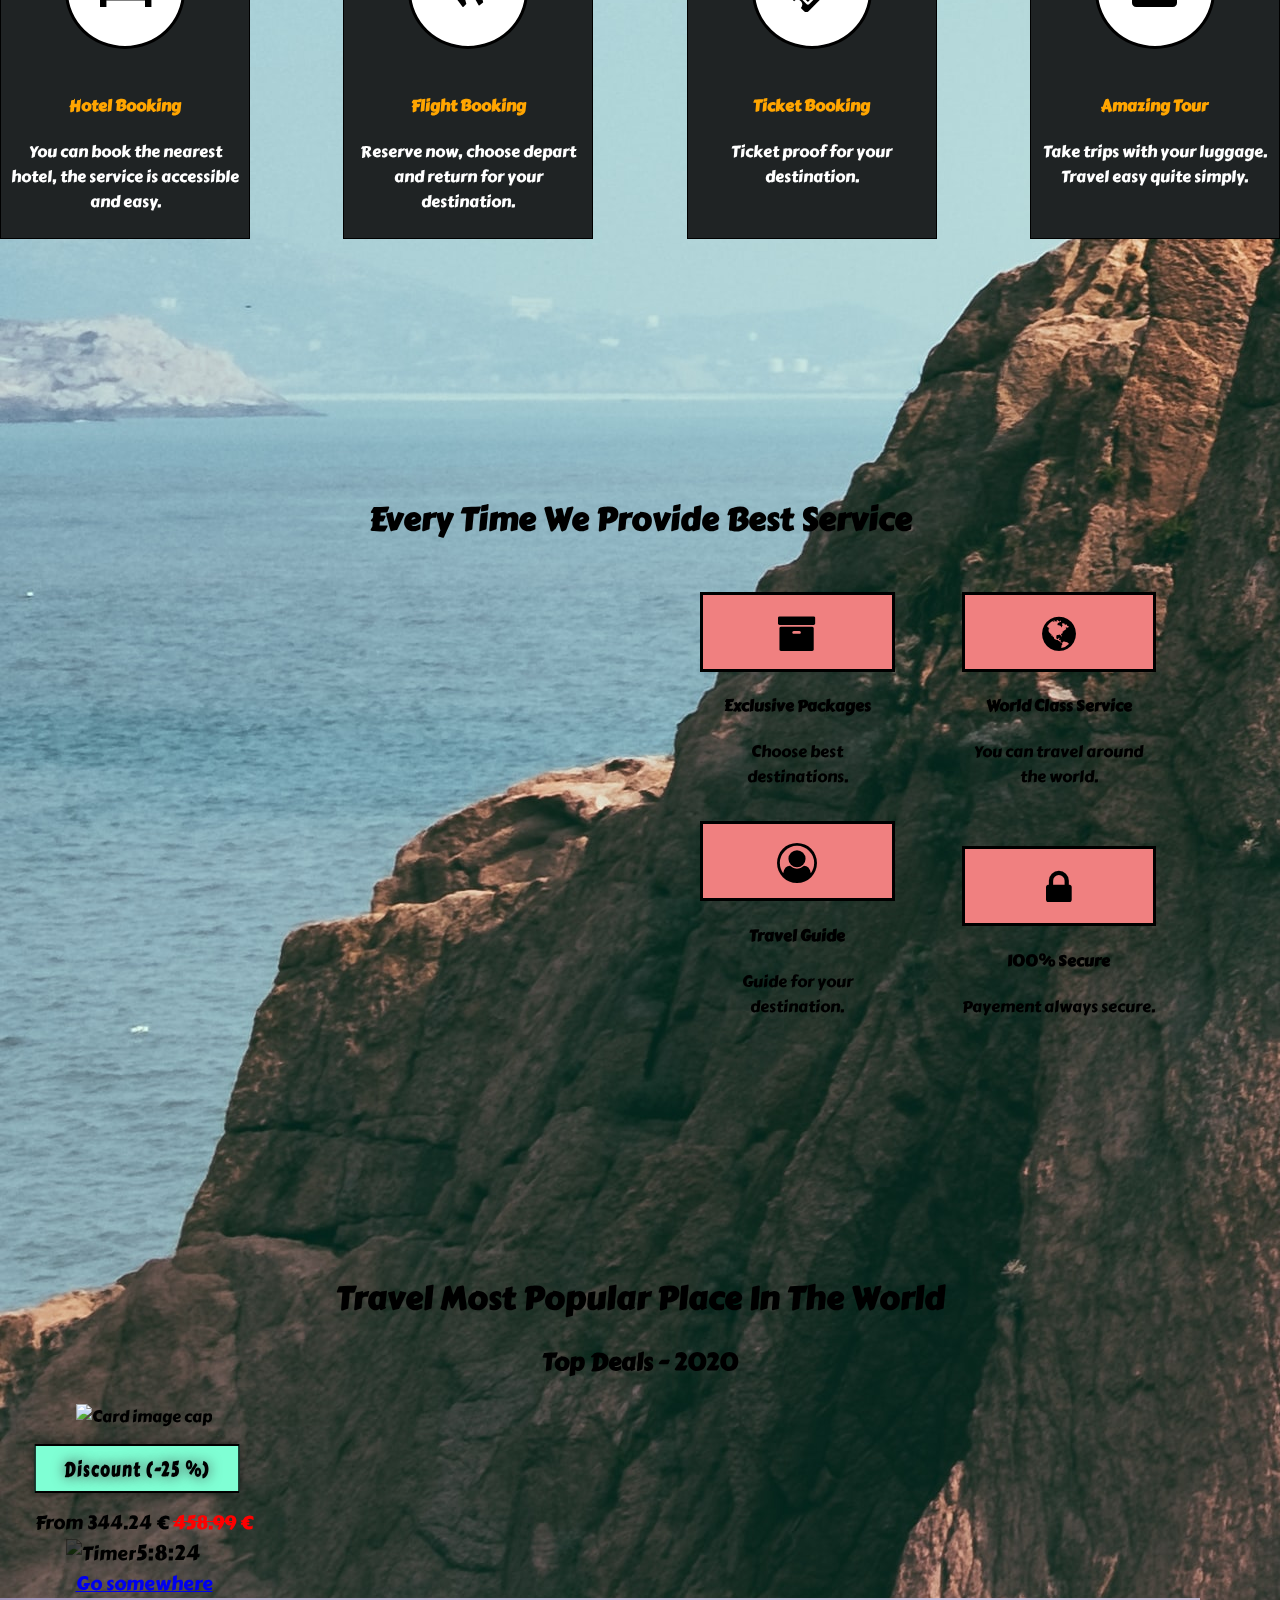
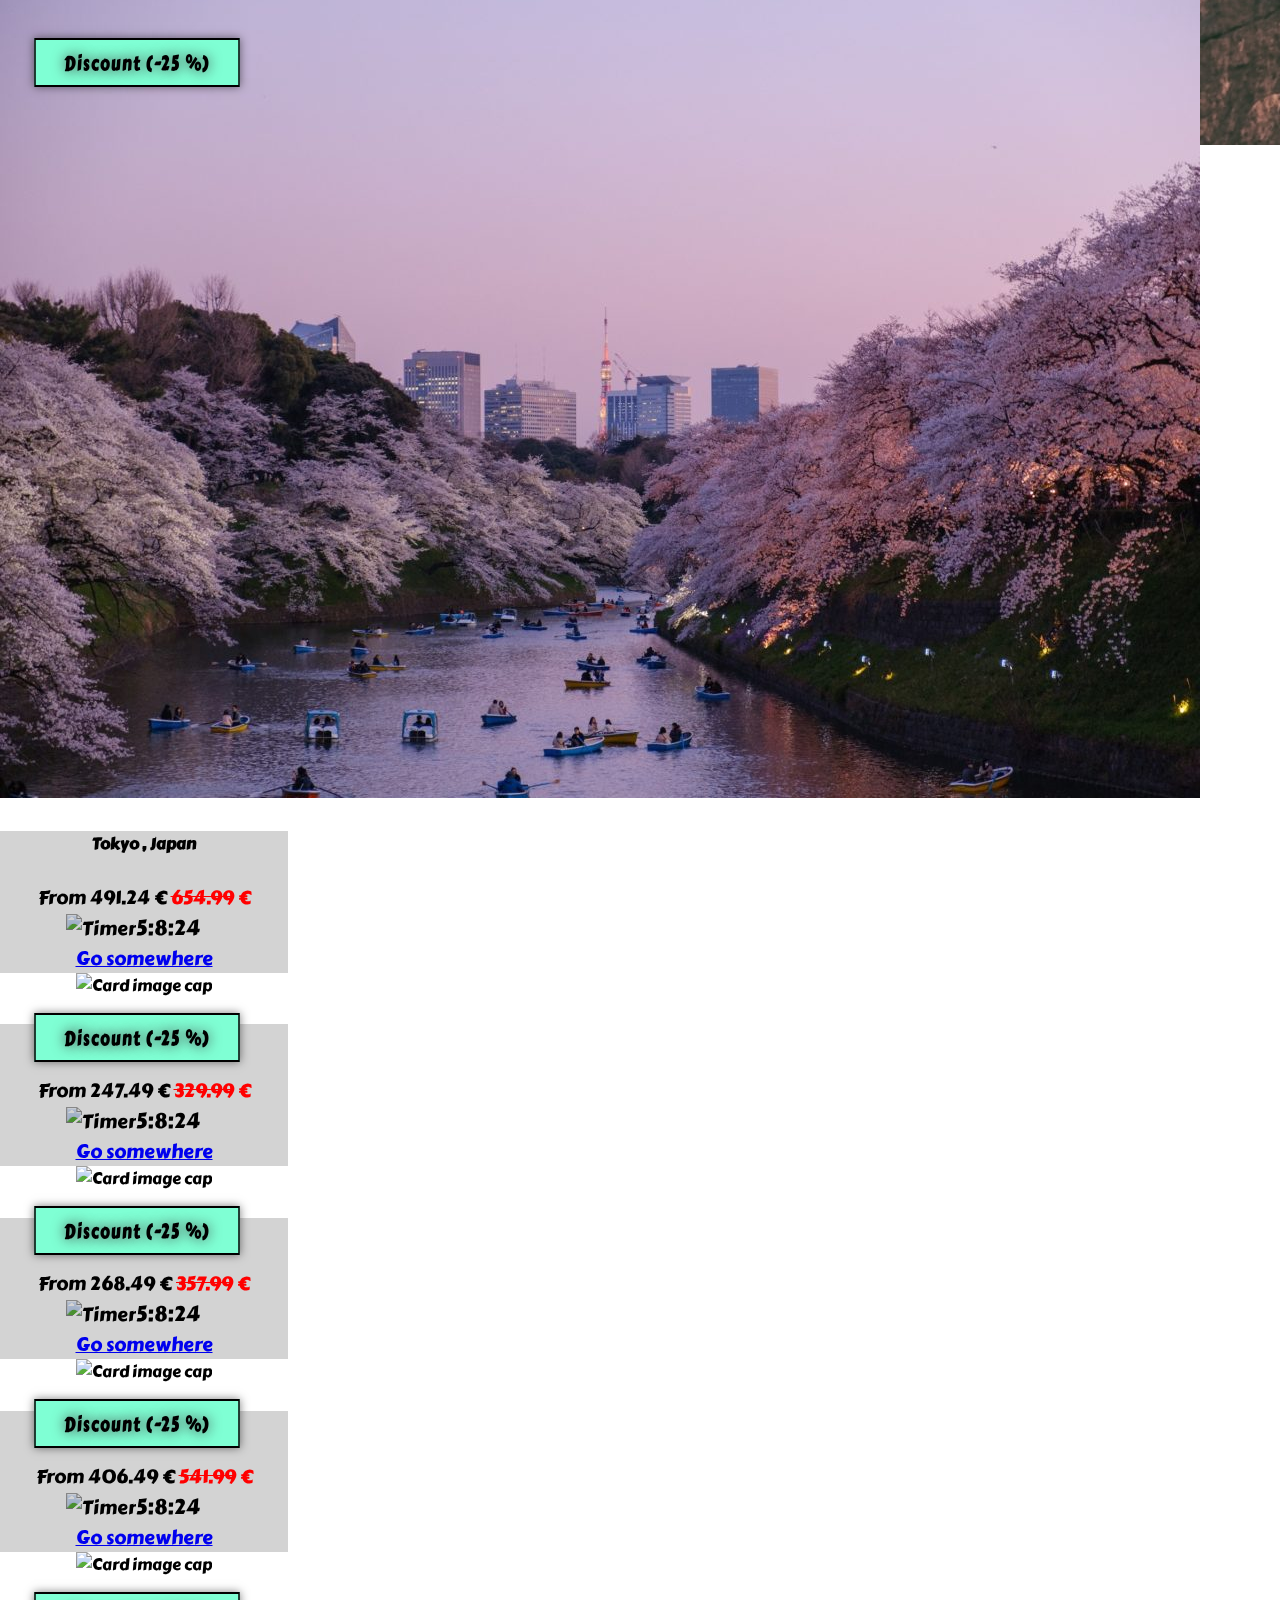
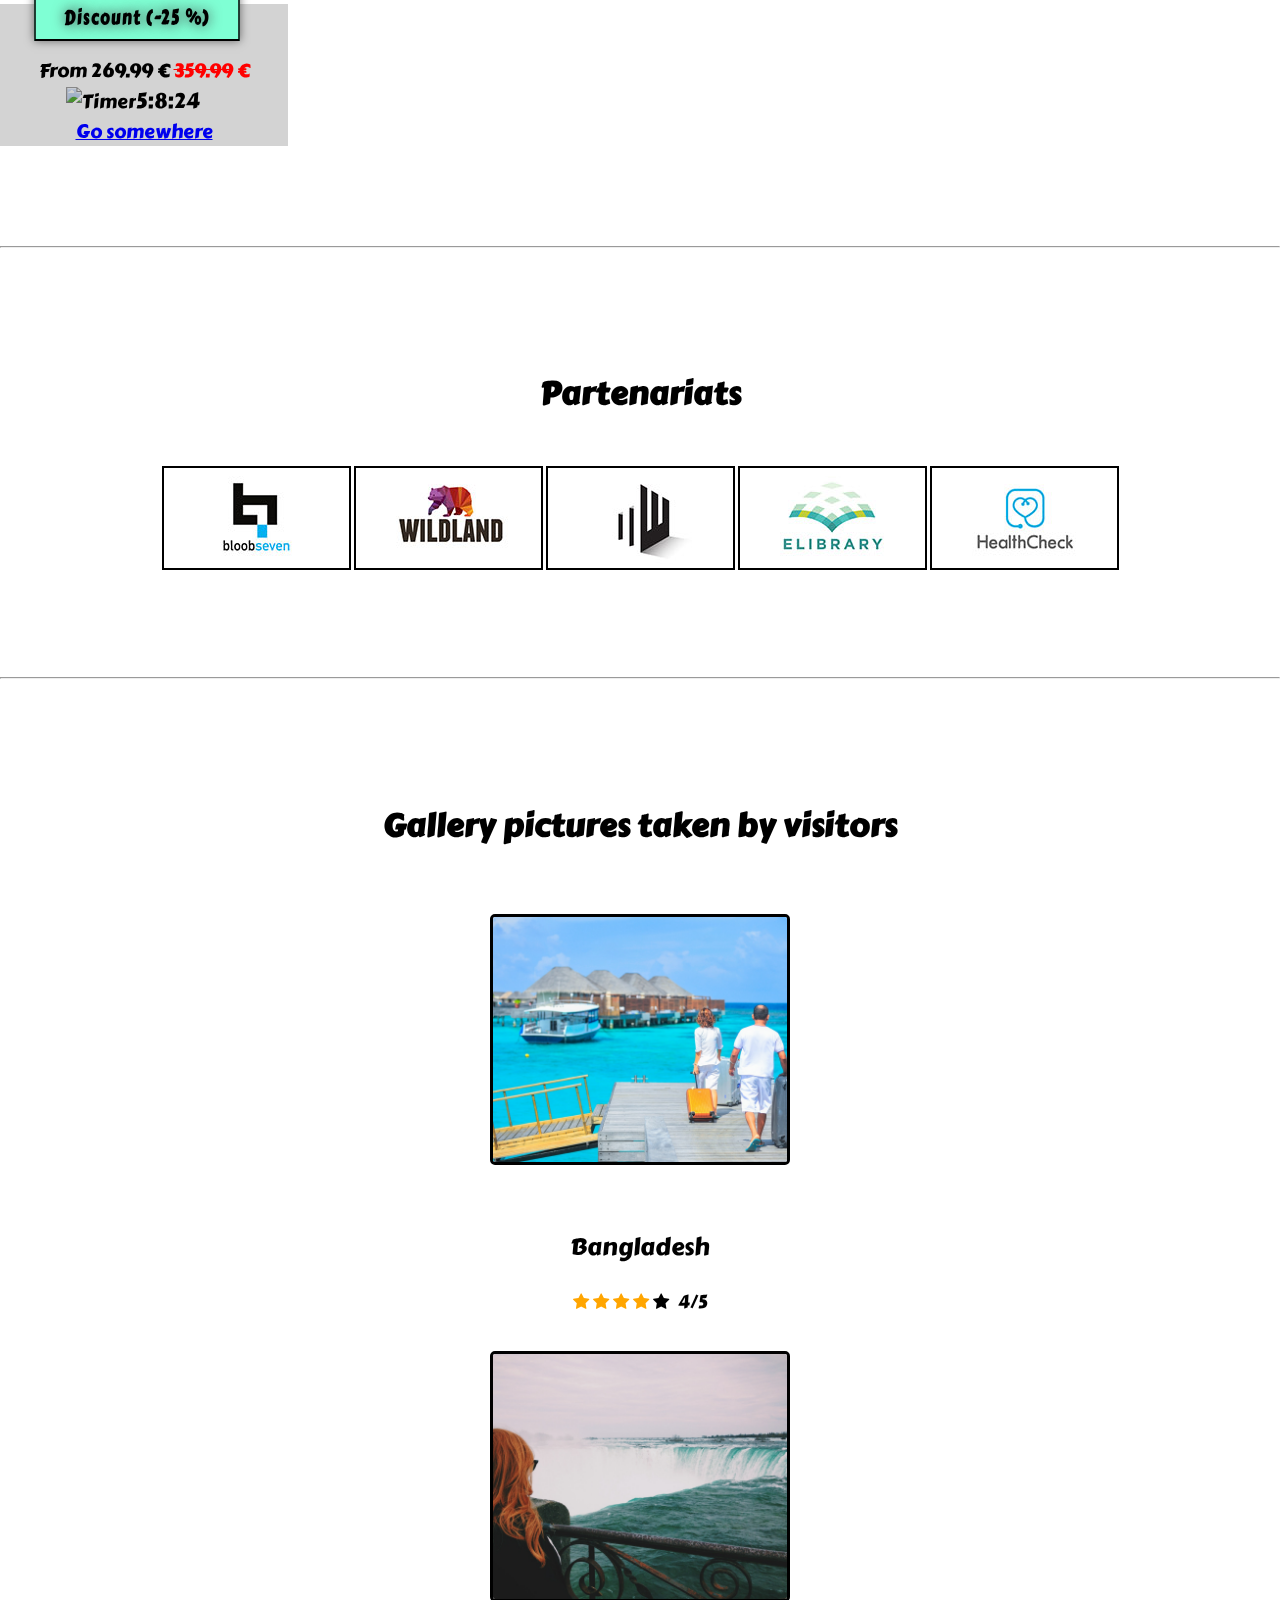
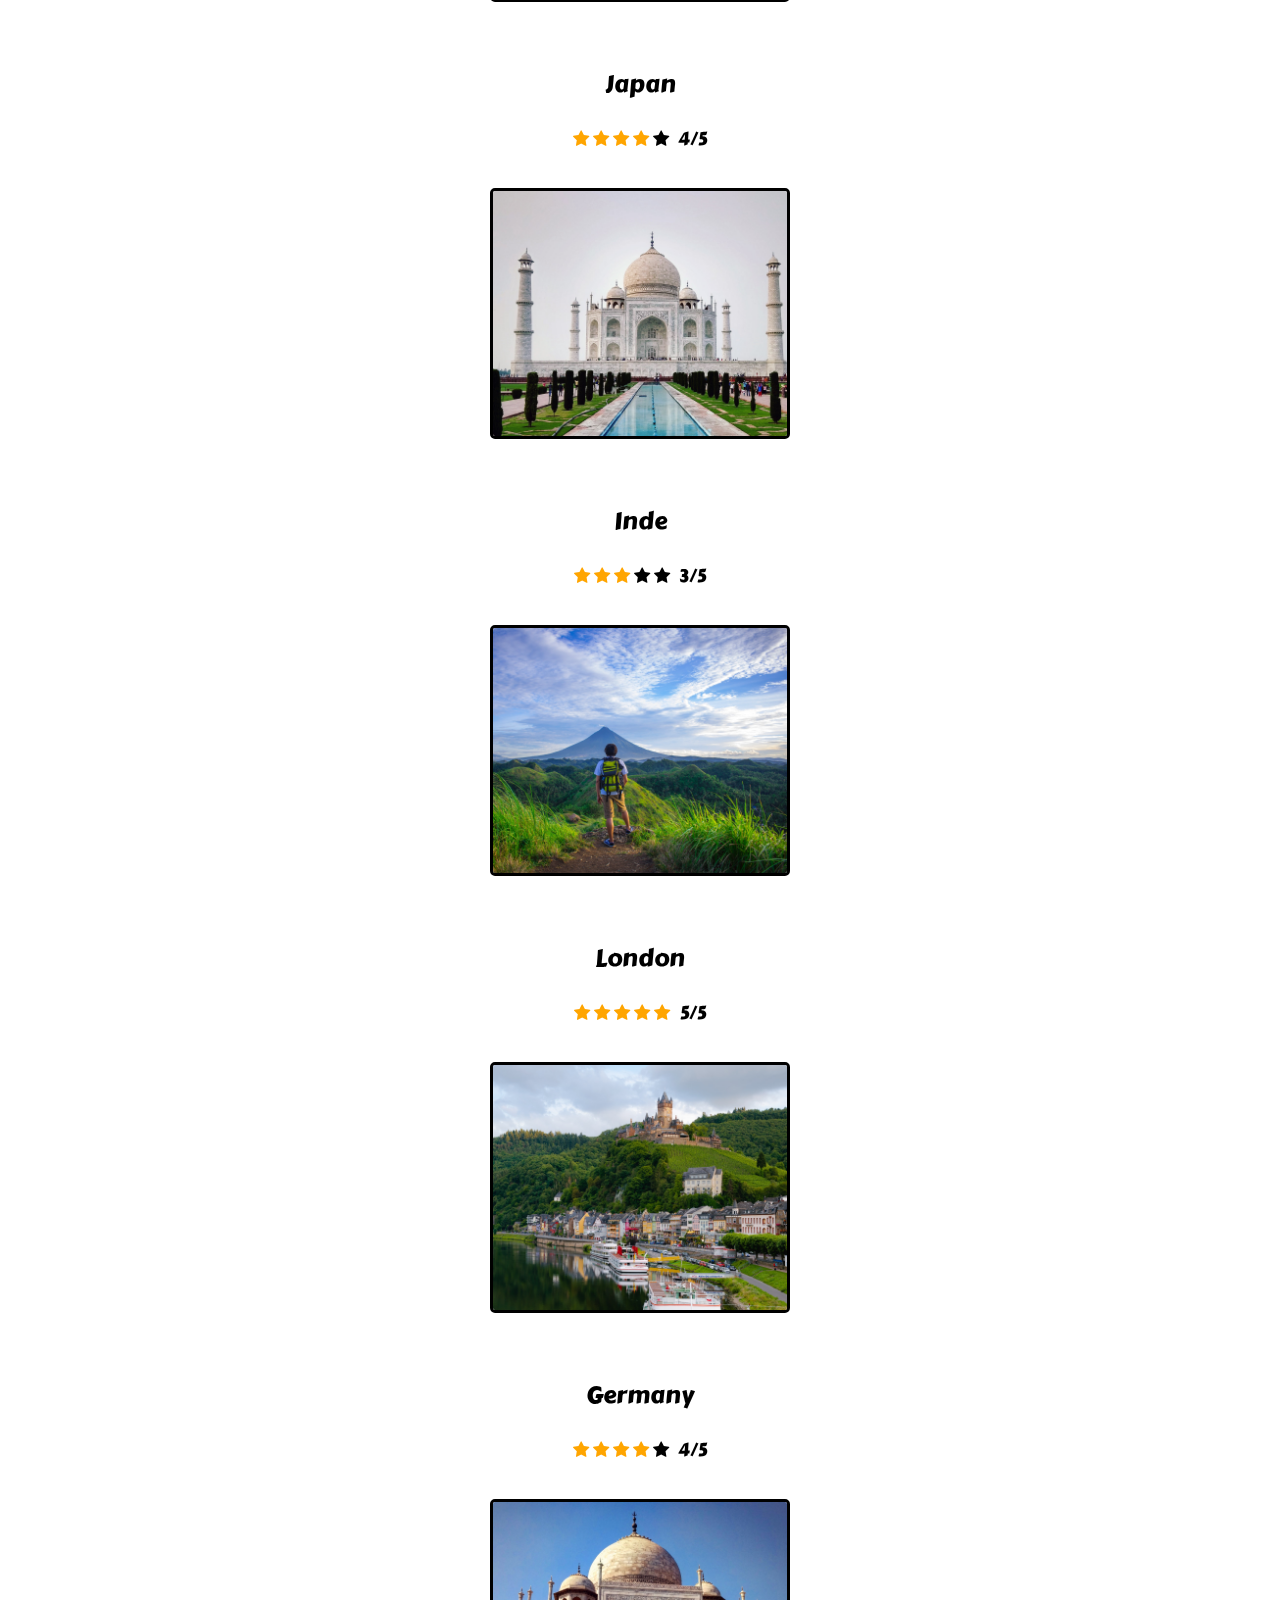
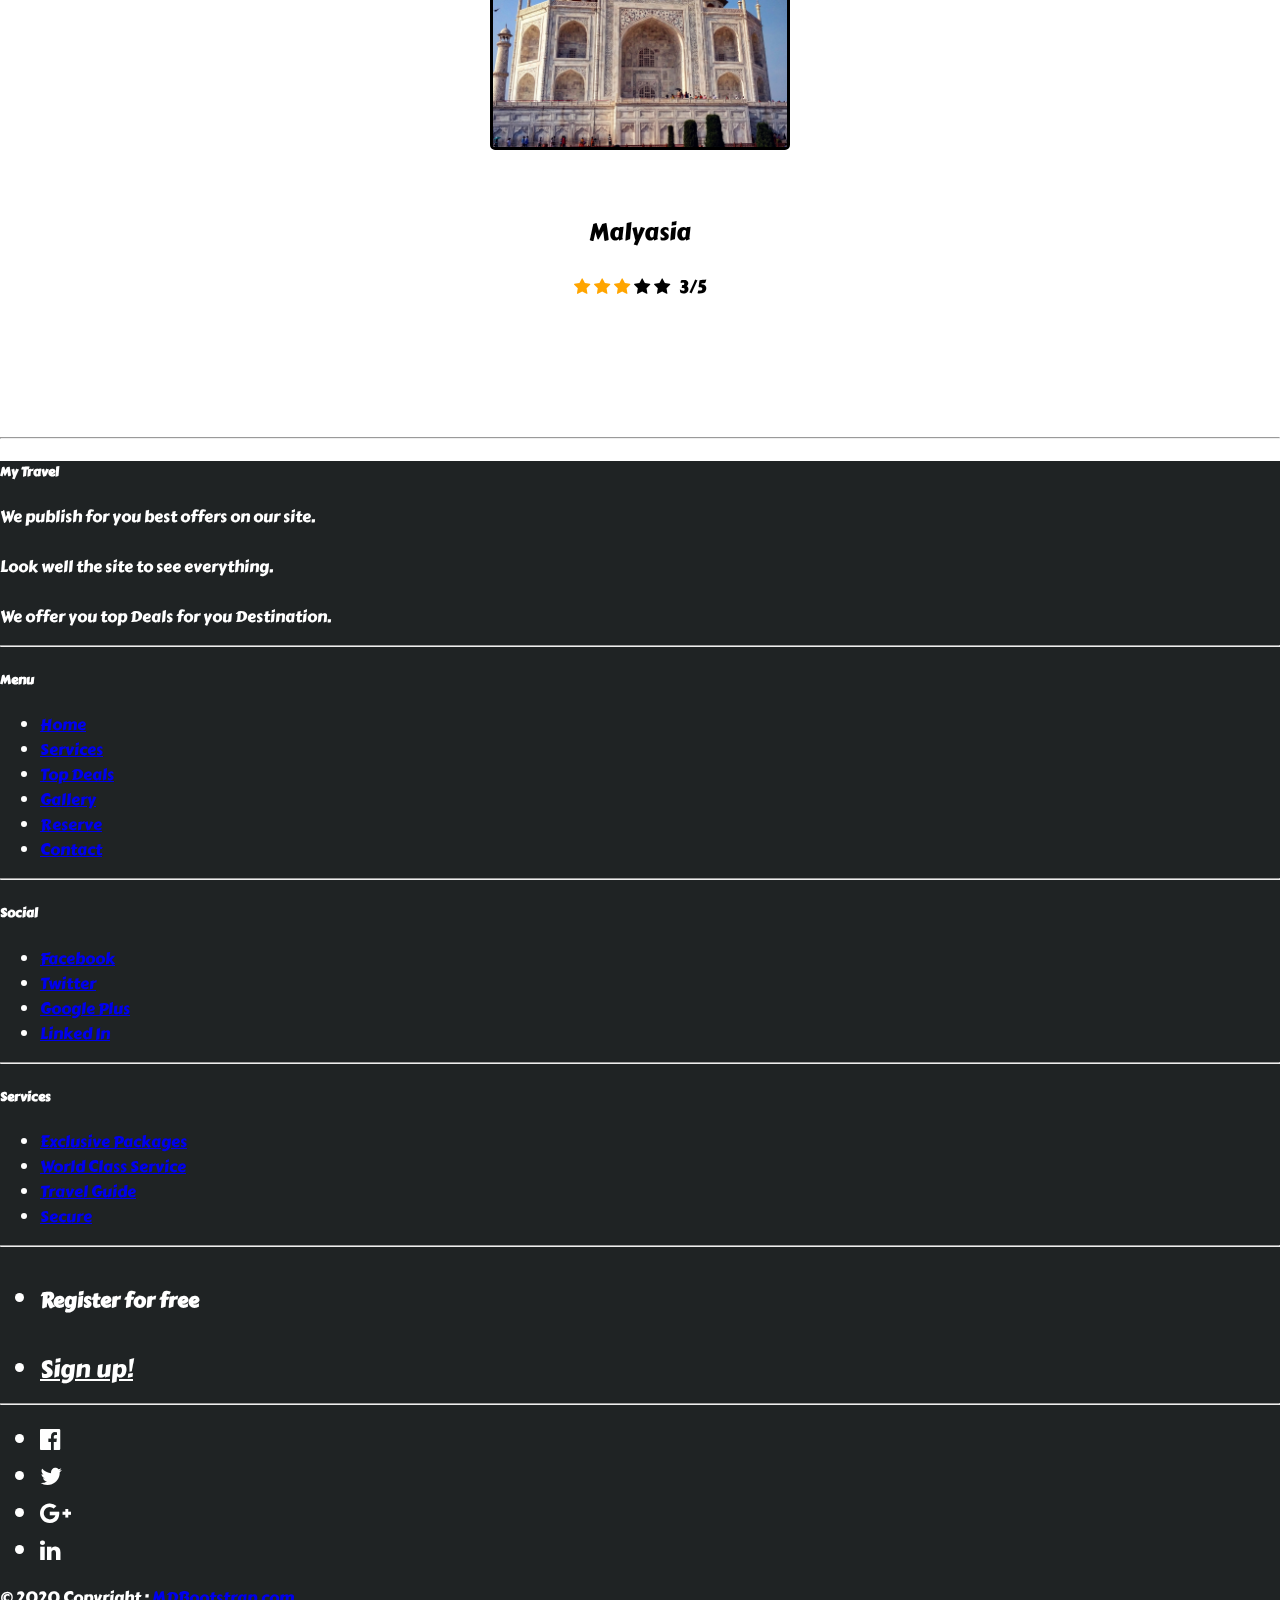
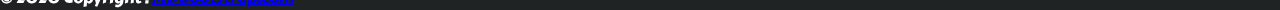
==== commit e0c11433: "update Jun 20 - 19:42" ====
--- a/index.html
+++ b/index.html
@@ -24,7 +24,7 @@
     <link href="https://fonts.googleapis.com/css2?family=Carter+One&display=swap" rel="stylesheet">
 </head>
 
-<body onload="newPrice(); ratingVisitors();">
+<body onload="newPrice(); ratingVisitors(); timer();">
     <header>
         <!-- Menu -->
         <nav class="navbar navbar-expand-lg bg-dark">
@@ -170,58 +170,98 @@
                     In The World</h1>
                 <h2 class="titreDeals">Top Deals - 2020</h2>
                 <div class="card-container">
-                    <div class="card" style="width: 18rem;">
-                        <img class="card-img-top" src="images/contenu/dest1.jpg" alt="Card image cap">
-                        <div class="card-body">
-                            <h5 class="card-title">Türkistan, Kazakistan</h5>
-                            <p class="card-text">From <span class="price">458.99</span><span class="newPrice"></span>
-                            </p>
-                            <a href="#" class="btn btn-primary">Go somewhere</a>
-                        </div>
-                    </div>
-                    <div class="card mt-5" style="width: 18rem;">
-                        <img class="card-img-top" src="images/contenu/dest2.jpg" alt="Card image cap">
-                        <div class="card-body">
-                            <h5 class="card-title">Tokyo , Japan</h5>
-                            <p class="card-text">From <span class="price">654.99</span><span class="newPrice"></span>
-                            </p>
-                            <a href="#" class="btn btn-primary">Go somewhere</a>
-                        </div>
-                    </div>
-                    <div class="card" style="width: 18rem;">
-                        <img class="card-img-top" src="images/contenu/dest3.jpg" alt="Card image cap">
-                        <div class="card-body">
-                            <h5 class="card-title">Semporna , Malaysia</h5>
-                            <p class="card-text">From <span class="price">329.99</span><span class="newPrice"></span>
-                            </p>
-                            <a href="#" class="btn btn-primary">Go somewhere</a>
-                        </div>
-                    </div>
-                    <div class="card mt-5" style="width: 18rem;">
-                        <img class="card-img-top" src="images/contenu/dest4.jpg" alt="Card image cap">
-                        <div class="card-body">
-                            <h5 class="card-title">Victoria, Columbia</h5>
-                            <p class="card-text">From <span class="price">357.99</span><span class="newPrice"></span>
-                            </p>
-                            <a href="#" class="btn btn-primary">Go somewhere</a>
-                        </div>
-                    </div>
-                    <div class="card" style="width: 18rem;">
-                        <img class="card-img-top" src="images/contenu/dest5.jpg" alt="Card image cap">
-                        <div class="card-body">
-                            <h5 class="card-title">Bangkok , Thailan</h5>
-                            <p class="card-text">From <span class="price">541.99</span><span class="newPrice"></span>
-                            </p>
-                            <a href="#" class="btn btn-primary">Go somewhere</a>
-                        </div>
-                    </div>
-                    <div class="card mt-5" style="width: 18rem;">
-                        <img class="card-img-top" src="images/contenu/dest6.jpg" alt="Card image cap">
-                        <div class="card-body">
-                            <h5 class="card-title">Jakarta, Indonesia</h5>
-                            <p class="card-text">From <span class="price">359.99</span><span class="newPrice"></span>
-                            </p>
-                            <a href="#" class="btn btn-primary">Go somewhere</a>
+                    <div class="row">
+                        <div class="col-4 d-flex justify-content-center">
+                            <h5 class="promo">Discount (-25 %)</h5>
+                            <div class="card mt-5" style="width: 18rem;">
+                                <img class="card-img-top" src="images/contenu/dest1.jpg" alt="Card image cap">
+                                <div class="card-body">
+                                    <h5 class="card-title">Türkistan, Kazakistan</h5>
+                                    <p class="card-text">From <span class="newPrice"></span><span
+                                            class="price">458.99</span><span class="euros"> €</span>
+                                        <br><img src="images/icon/timer-animation.gif" alt="Timer"
+                                            class="iconTimer"><span class="timer"></span>
+                                    </p>
+                                    <a href="#" class="btn btn-primary">Go somewhere</a>
+                                </div>
+                            </div>
+                        </div>
+                        <div class="col-4 d-flex justify-content-center">
+                            <h5 class="promo">Discount (-25 %)</h5>
+                            <div class="card mt-5" style="width: 18rem;">
+                                <img class="card-img-top" src="images/contenu/dest2.jpg" alt="Card image cap">
+                                <div class="card-body">
+                                    <h5 class="card-title">Tokyo , Japan</h5>
+                                    <p class="card-text">From <span class="newPrice"></span> <span
+                                            class="price">654.99</span><span class="euros"> €</span>
+                                        <br><img src="images/icon/timer-animation.gif" alt="Timer"
+                                            class="iconTimer"><span class="timer"></span>
+                                    </p>
+                                    <a href="#" class="btn btn-primary">Go somewhere</a>
+                                </div>
+                            </div>
+                        </div>
+                        <div class="col-4 d-flex justify-content-center">
+                            <h5 class="promo">Discount (-25 %)</h5>
+                            <div class="card mt-5" style="width: 18rem;">
+                                <img class="card-img-top" src="images/contenu/dest3.jpg" alt="Card image cap">
+                                <div class="card-body">
+                                    <h5 class="card-title">Semporna , Malaysia</h5>
+                                    <p class="card-text">From <span class="newPrice"></span><span
+                                            class="price">329.99</span><span class="euros"> €</span>
+                                        <br><img src="images/icon/timer-animation.gif" alt="Timer"
+                                            class="iconTimer"><span class="timer"></span>
+                                    </p>
+                                    <a href="#" class="btn btn-primary">Go somewhere</a>
+                                </div>
+                            </div>
+                        </div>
+                    </div>
+                    <div class="row">
+                        <div class="col-4 d-flex justify-content-center">
+                            <h5 class="promo">Discount (-25 %)</h5>
+                            <div class="card mt-5" style="width: 18rem;">
+                                <img class="card-img-top" src="images/contenu/dest4.jpg" alt="Card image cap">
+                                <div class="card-body">
+                                    <h5 class="card-title">Victoria, Columbia</h5>
+                                    <p class="card-text">From <span class="newPrice"></span><span
+                                            class="price">357.99</span><span class="euros"> €</span>
+                                        <br><img src="images/icon/timer-animation.gif" alt="Timer"
+                                            class="iconTimer"><span class="timer"></span>
+                                    </p>
+                                    <a href="#" class="btn btn-primary">Go somewhere</a>
+                                </div>
+                            </div>
+                        </div>
+                        <div class="col-4 d-flex justify-content-center">
+                            <h5 class="promo">Discount (-25 %)</h5>
+                            <div class="card mt-5" style="width: 18rem;">
+                                <img class="card-img-top" src="images/contenu/dest5.jpg" alt="Card image cap">
+                                <div class="card-body">
+                                    <h5 class="card-title">Bangkok , Thailan</h5>
+                                    <p class="card-text">From <span class="newPrice"></span><span
+                                            class="price">541.99</span><span class="euros"> €</span>
+                                        <br><img src="images/icon/timer-animation.gif" alt="Timer"
+                                            class="iconTimer"><span class="timer"></span>
+                                    </p>
+                                    <a href="#" class="btn btn-primary">Go somewhere</a>
+                                </div>
+                            </div>
+                        </div>
+                        <div class="col-4 d-flex justify-content-center">
+                            <h5 class="promo">Discount (-25 %)</h5>
+                            <div class="card mt-5" style="width: 18rem;">
+                                <img class="card-img-top" src="images/contenu/dest6.jpg" alt="Card image cap">
+                                <div class="card-body">
+                                    <h5 class="card-title">Jakarta, Indonesia</h5>
+                                    <p class="card-text">From <span class="newPrice"></span><span
+                                            class="price">359.99</span><span class="euros"> €</span>
+                                        <br><img src="images/icon/timer-animation.gif" alt="Timer"
+                                            class="iconTimer"><span class="timer"></span>
+                                    </p>
+                                    <a href="#" class="btn btn-primary">Go somewhere</a>
+                                </div>
+                            </div>
                         </div>
                     </div>
                 </div>
@@ -251,7 +291,7 @@
 
                         <!-- The Modal -->
                         <div id="myModal" class="modal">
-                            <span aria-hidden="true" class="close">×</span>
+                            <span class="close">×</span>
                             <img class="modal-content" id="img01">
                             <div id="caption"></div>
                         </div>
--- a/css/style.css
+++ b/css/style.css
@@ -200,12 +200,9 @@
     margin-bottom: 1.5em;
 }
 
-.card-container {
-    display: flex;
-}
-
 .card-container .card-body {
     background-color: lightgray;
+    font-size: 1.2em;
 }
 
 .titreDeals {
@@ -252,12 +249,14 @@
     color: white;
 }
 
-.card-body {
-    width: auto;
+.card-container .card:hover {
+    background-color: black;
+    box-shadow: 0 8px 16px 0 rgba(0,0,0,0.2);
 }
 
 .card-body:hover {
-    background-color: burlywood;
+    background-color: skyblue;
+    box-shadow: 0 8px 16px 0 rgba(0,0,0,0.2);   
 }
 
 .card-body .btn:hover {
@@ -479,4 +478,57 @@
     .modal-content {
       width: 100%;
     }
+}
+
+/* Icon Timer */
+
+.iconTimer {
+    width: 30%;
+    mix-blend-mode: multiply;
+}
+
+span.timer {
+    margin-right: 1em;
+    font-size: 1.1em;
+}
+
+p.card-text {
+    padding: 0;
+    margin: 0;
+}
+
+.euros {
+    color: red;
+}
+
+/* Promo Design CSS */
+
+.promo {
+    display: block;
+    position: absolute;
+    color: black;
+    font-size: 1.25em !important;
+    text-align: center;
+    text-decoration: none;
+    background-color: aquamarine;
+    padding: 0.5em 2em 0.4em 2em;
+    text-shadow: 0 0 0.75em #444;
+    box-shadow: 0 0 0.5em rgba(0,0,0,0.5);
+    text-shadow: 0 0 0.75em #444;
+    box-shadow: 0 0 0.5em rgba(0,0,0,0.5);
+    transform: scale(0.75,1);
+    margin-top: 2em;
+    letter-spacing: 0.1em;
+    z-index: 10;
+}
+
+.promo:before {
+    content: '';
+    top: 0;
+    left: 0;
+    right: 0;
+    bottom: 0;
+    position: absolute;
+    transform: scale(1);
+    border: 2px solid black;
 }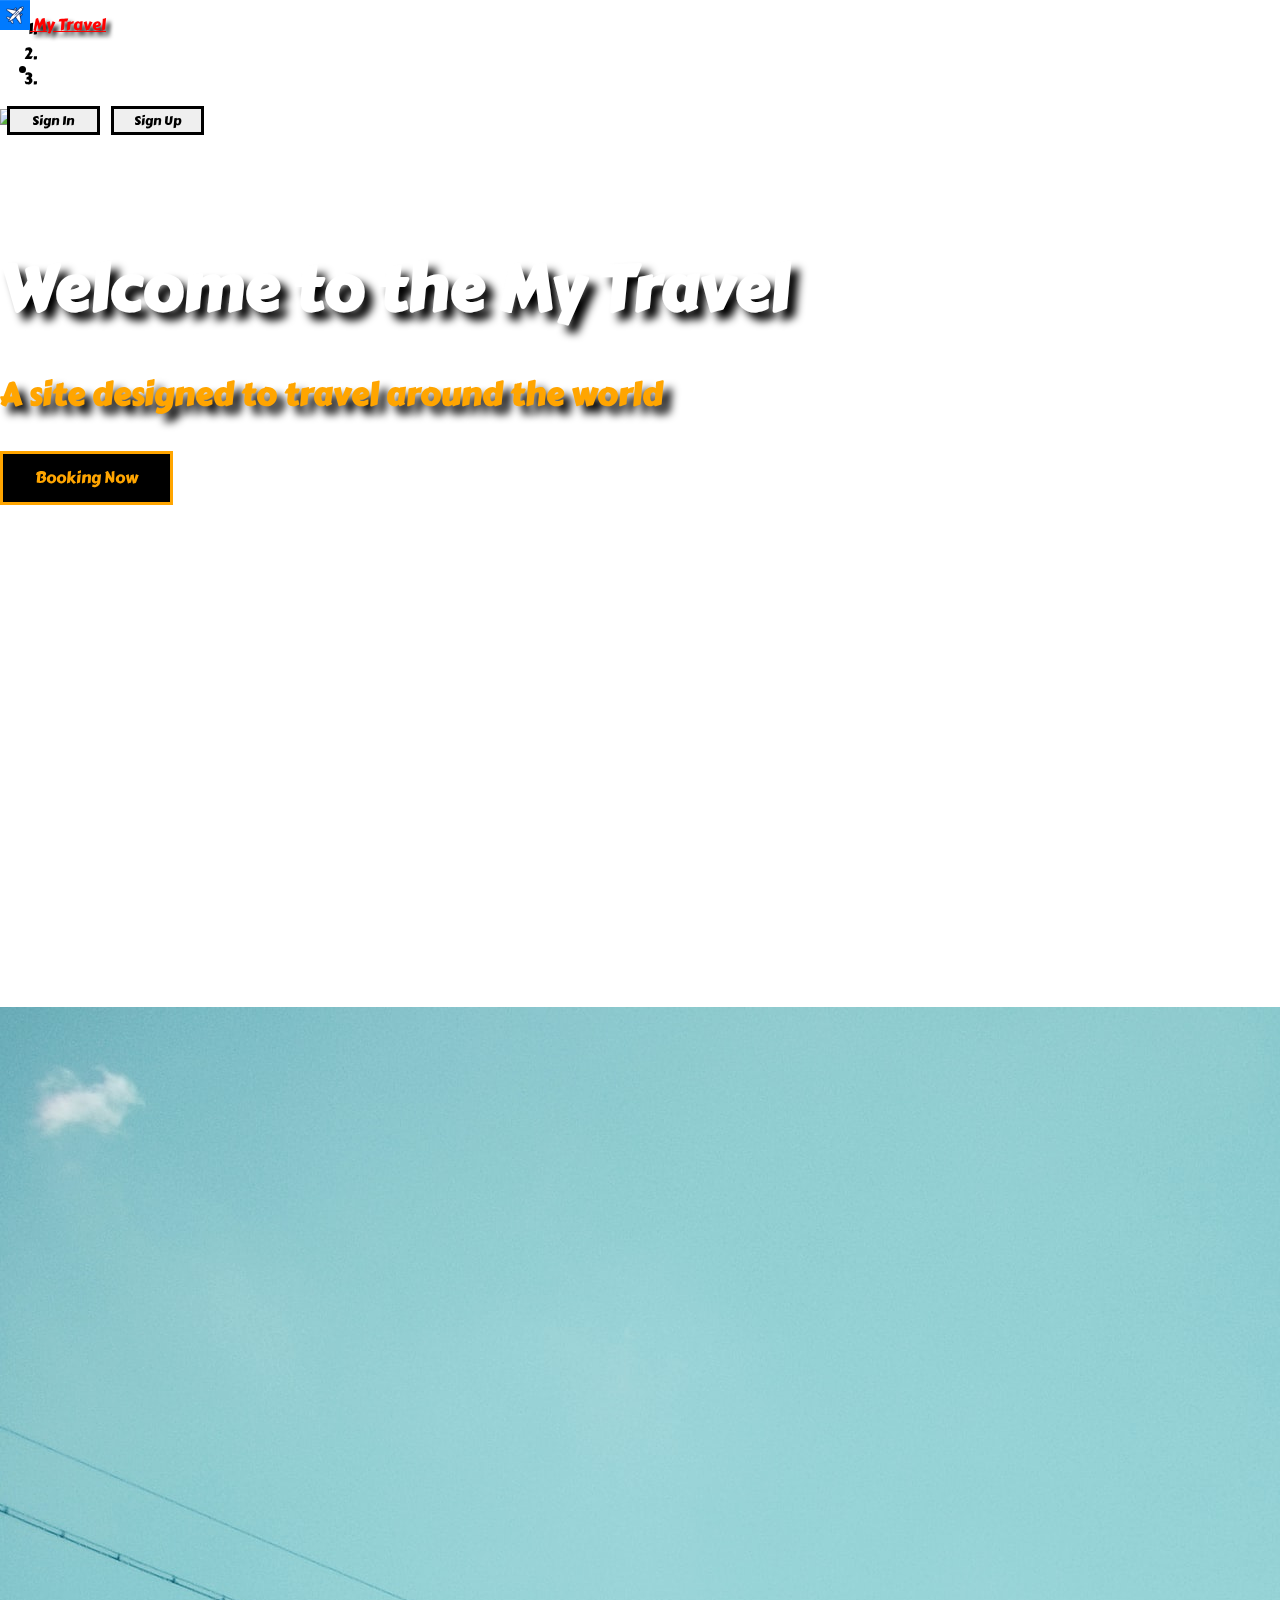
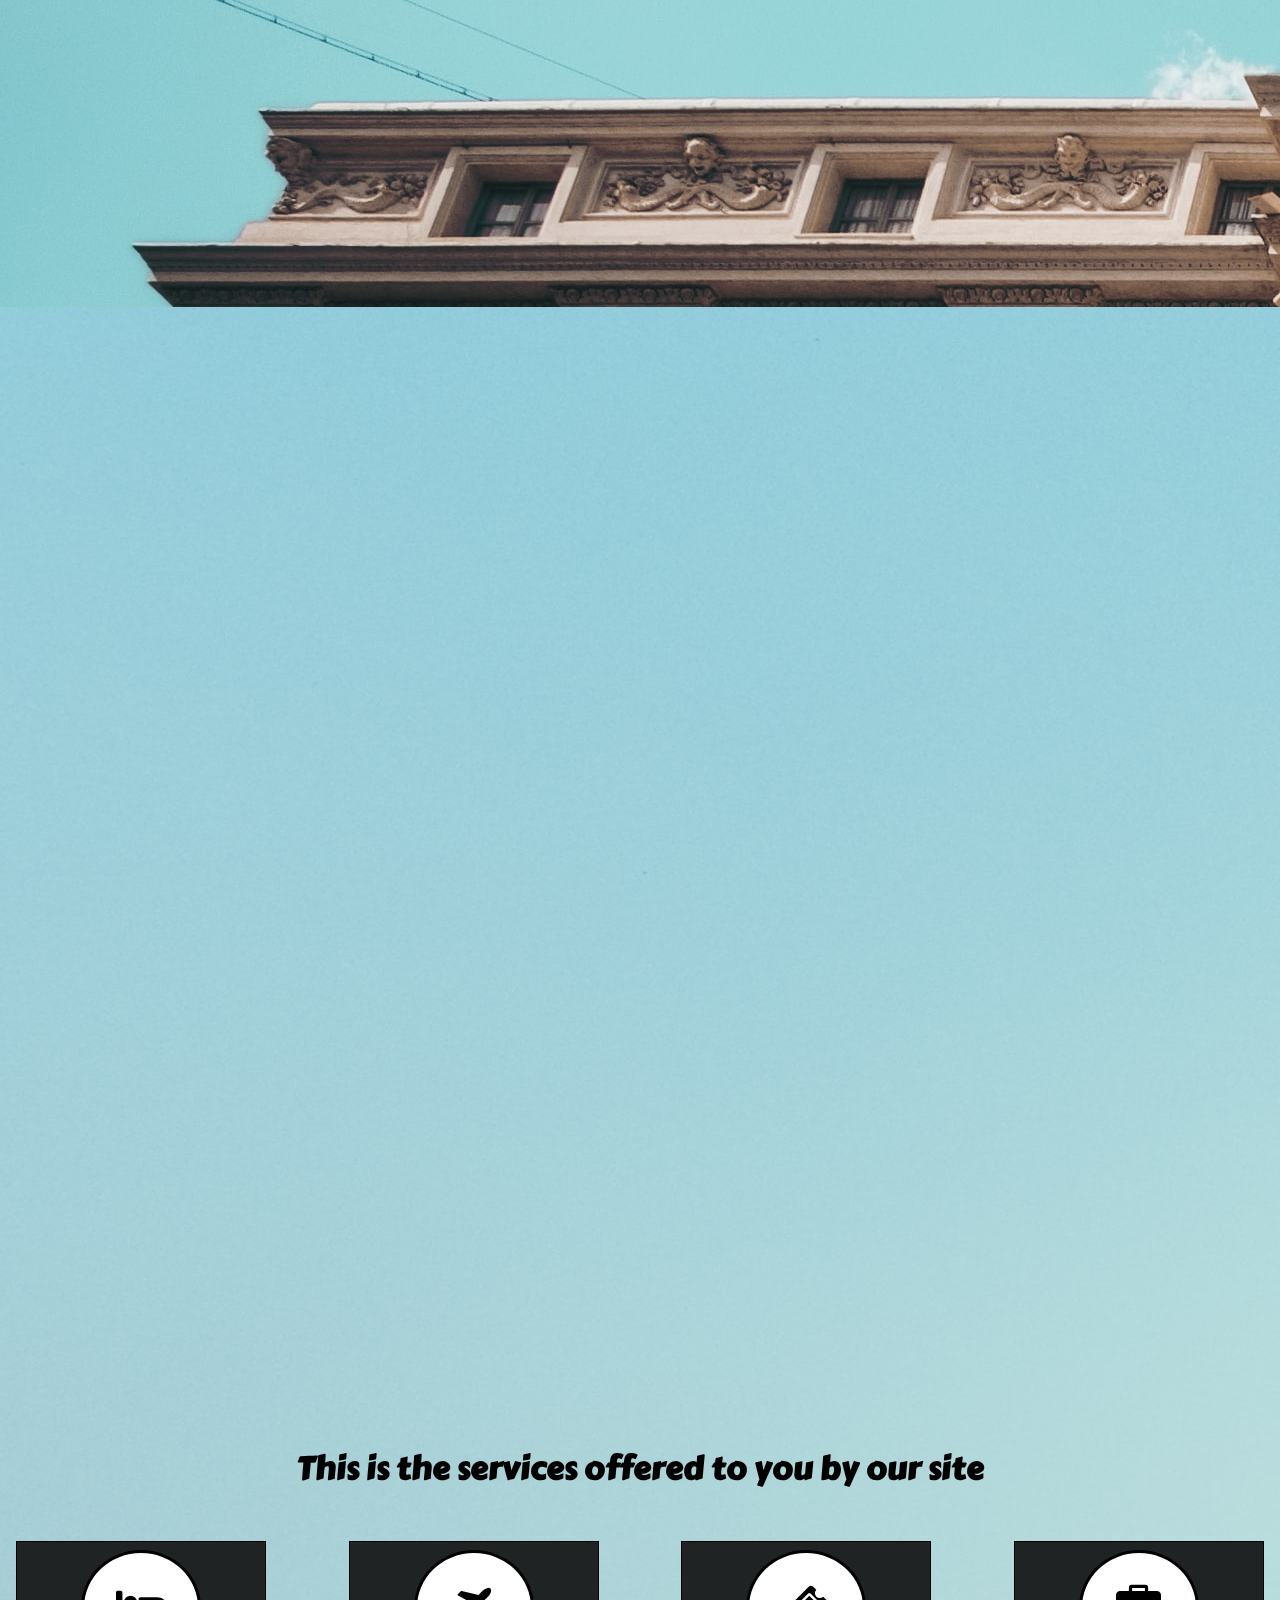
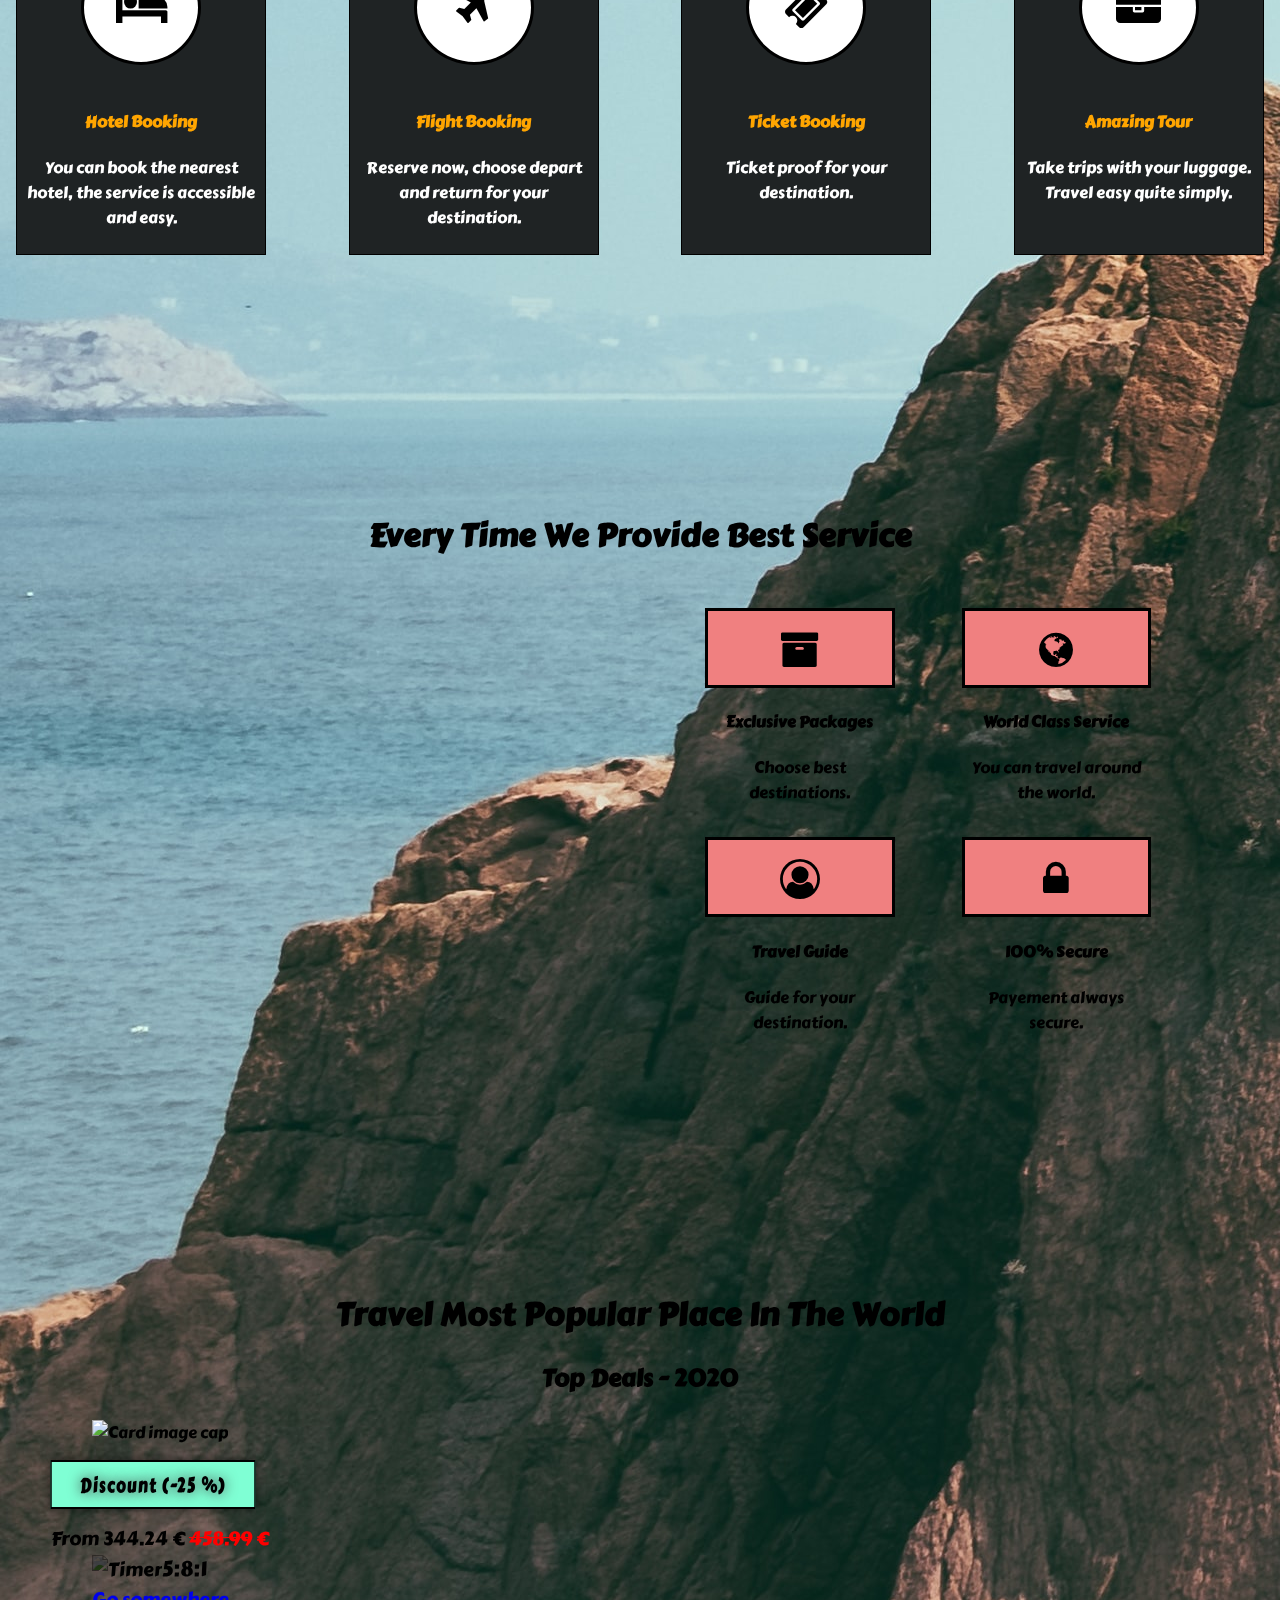
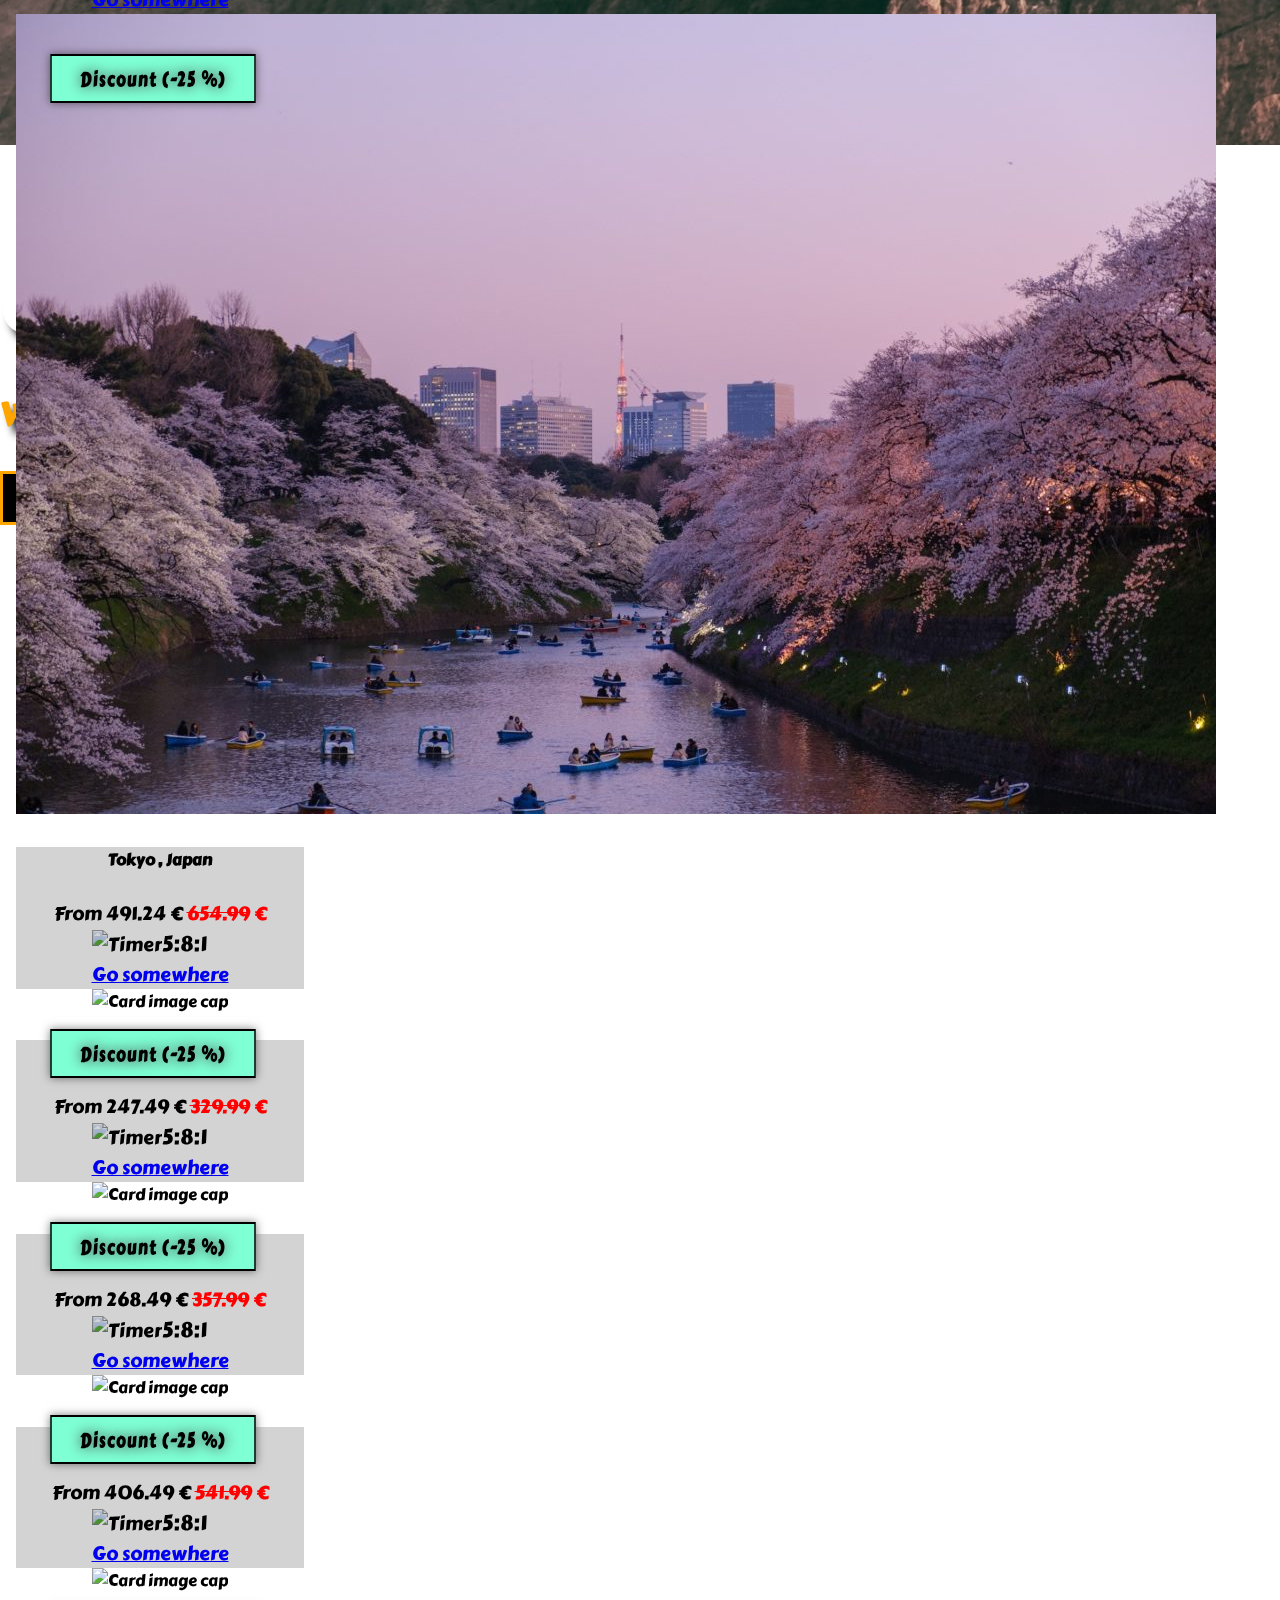
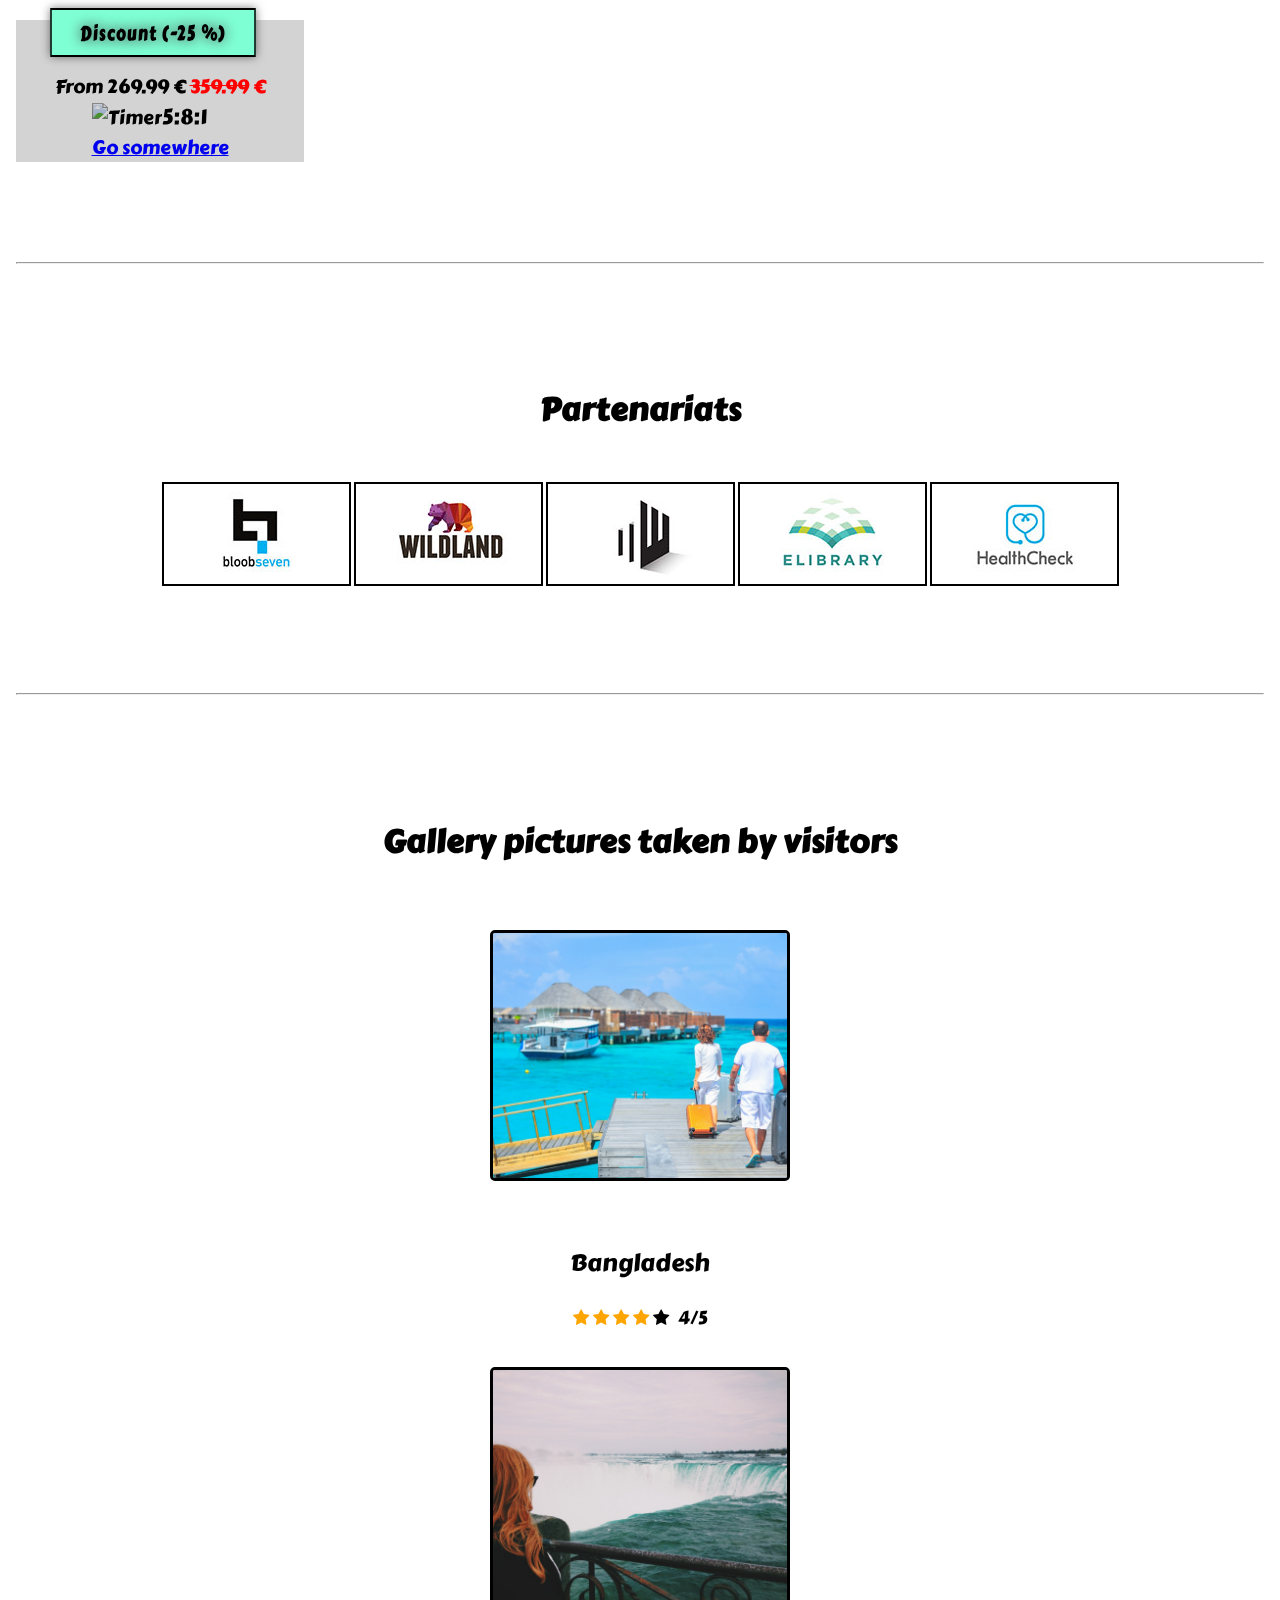
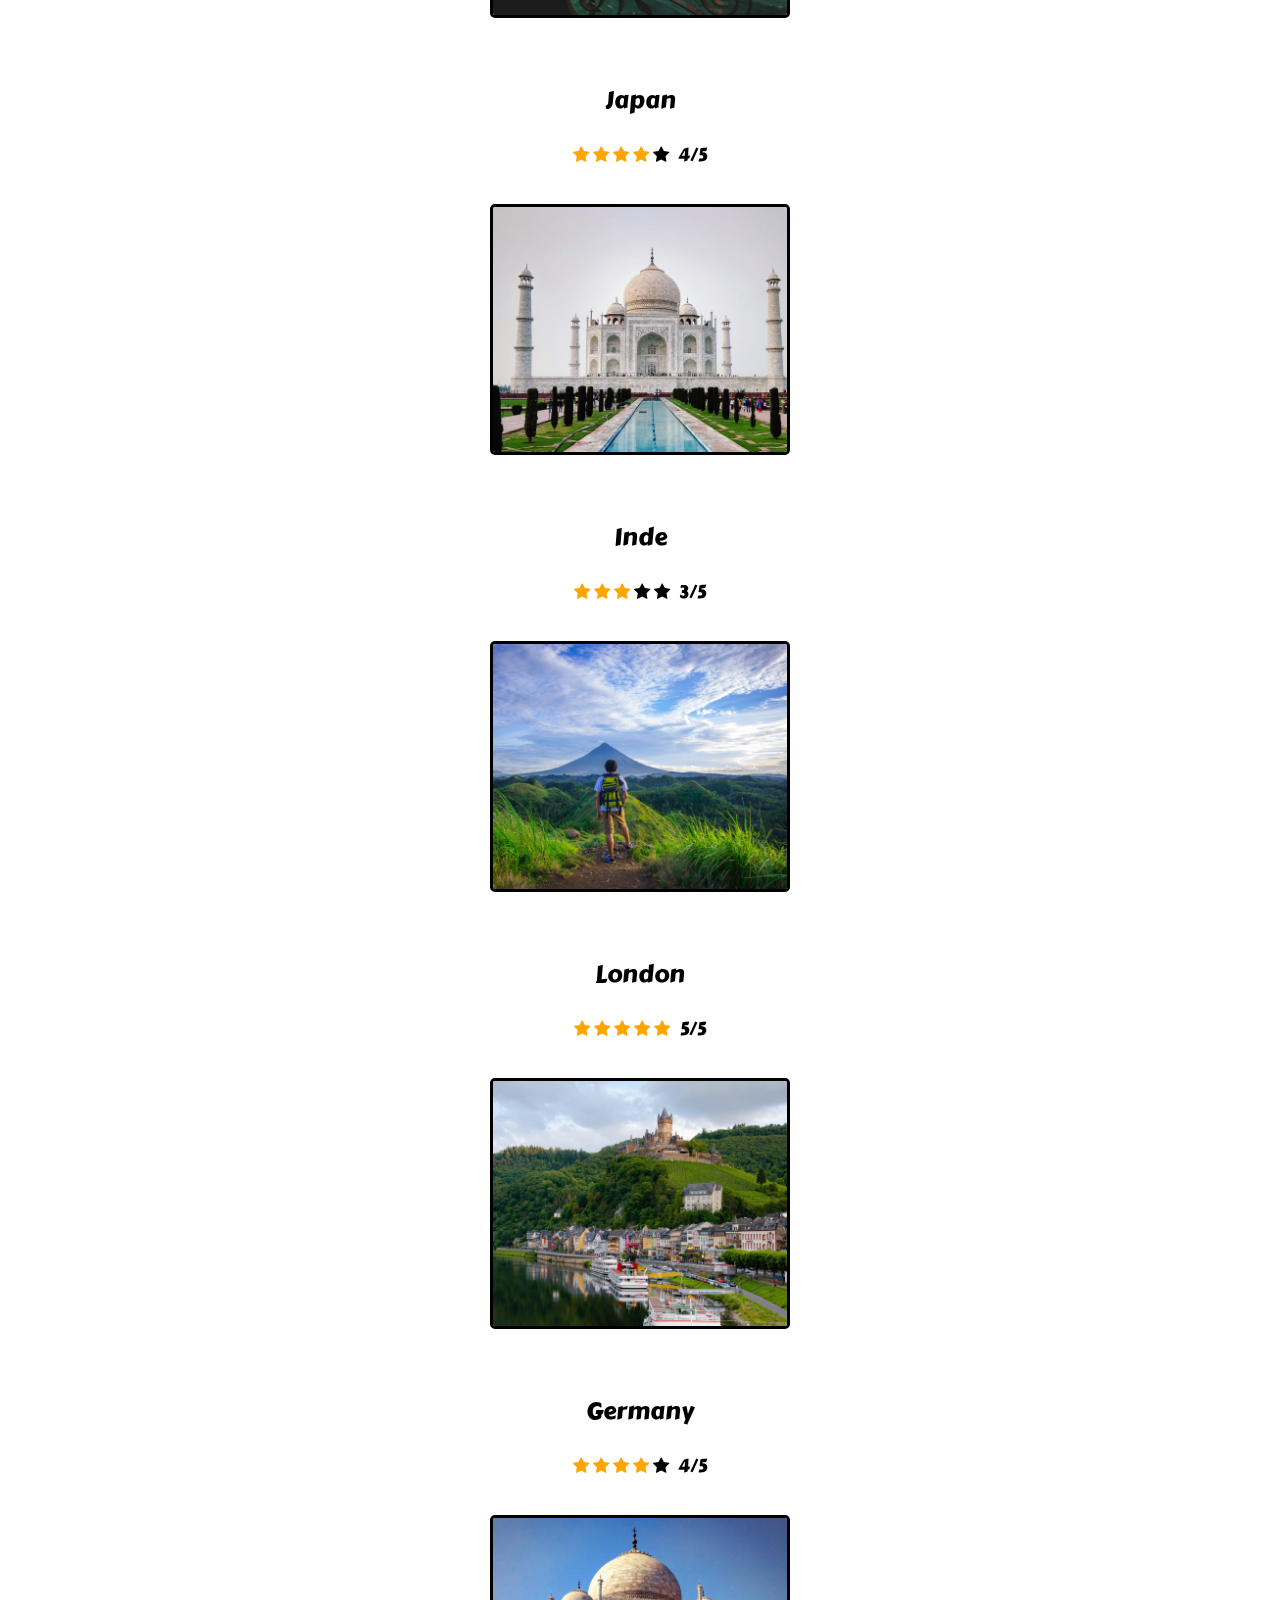
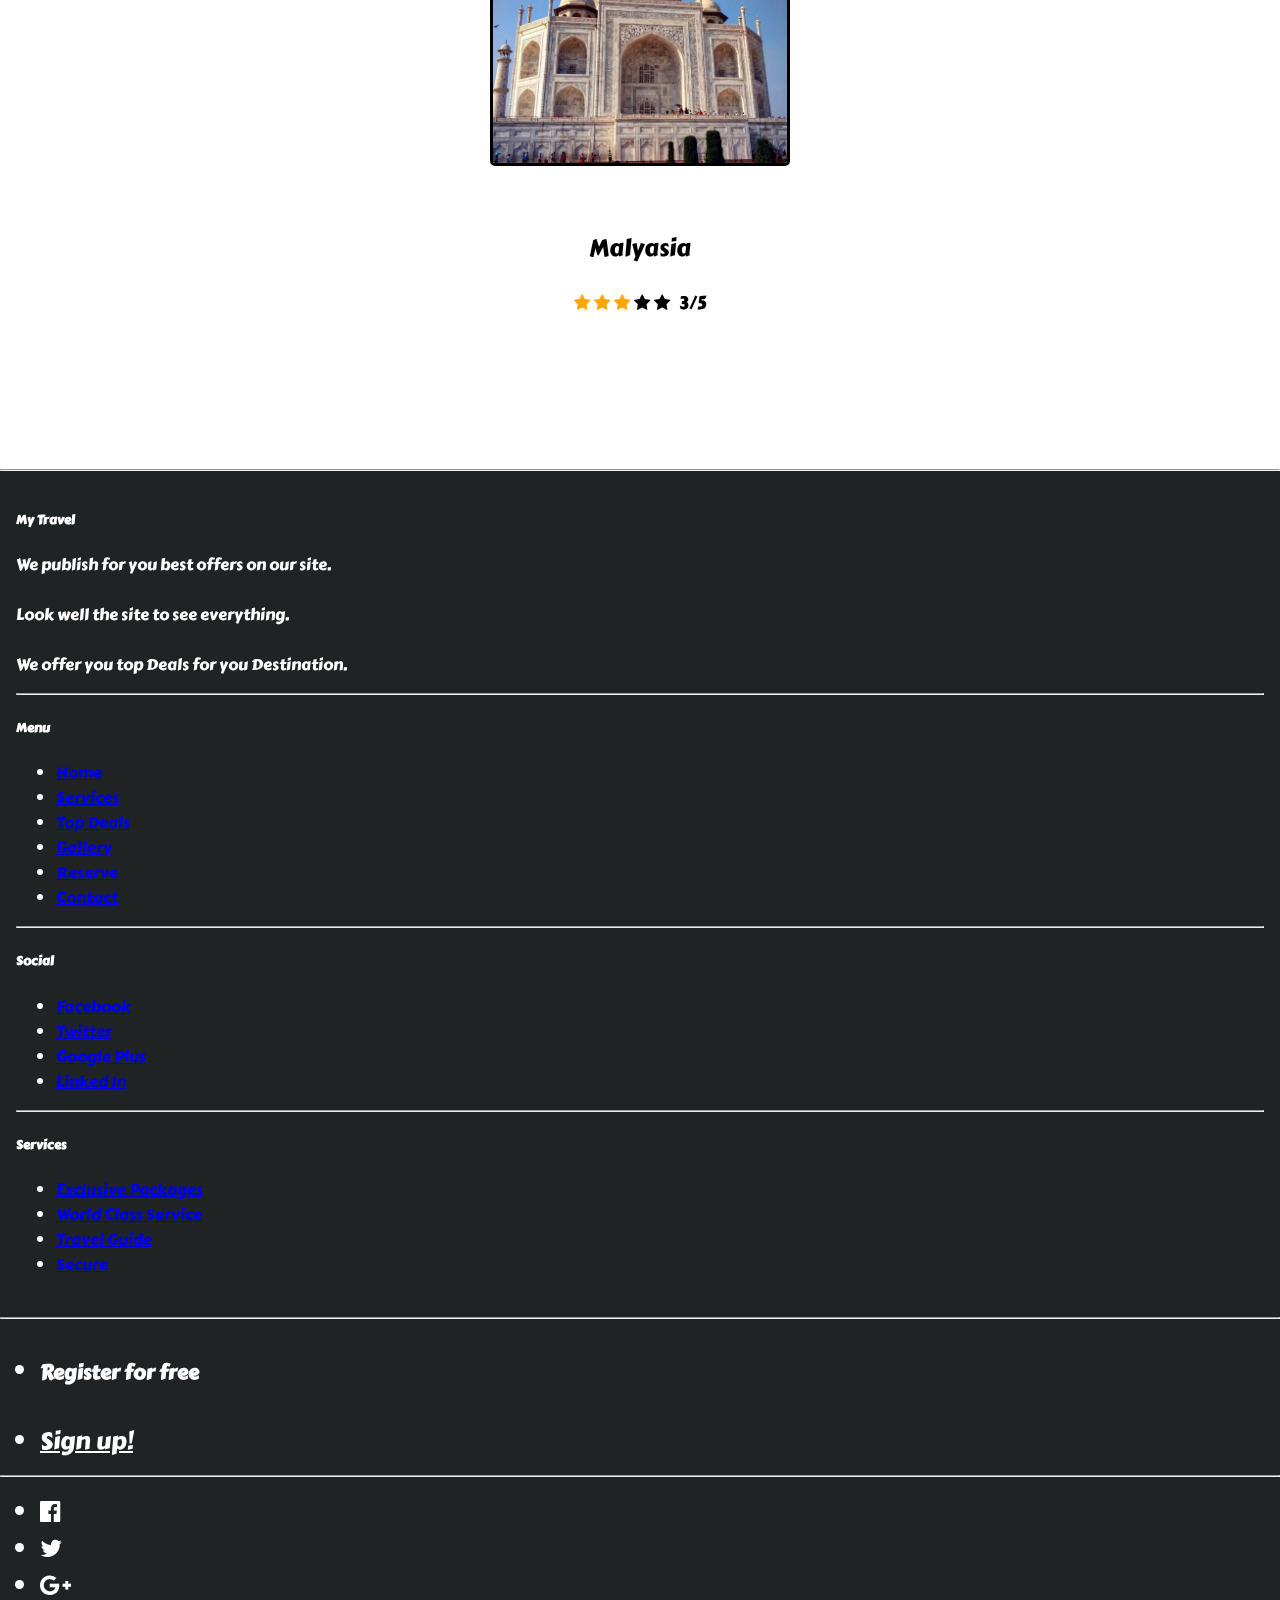
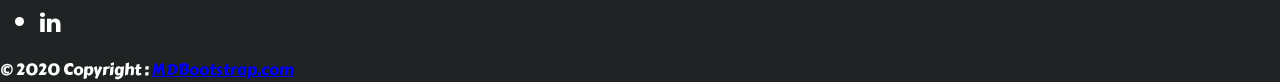
==== commit aa26e25d: "update Jun 21 - 19:35" ====
--- a/index.html
+++ b/index.html
@@ -44,8 +44,51 @@
                     </li>
                 </ul>
                 <!-- Modal HTML -->
-                <button type="submit" onclick="buttonSign();" id="buttonSignIn">Sign In</button>
-                <button type="submit" onclick="buttonSign();" id="buttonSignUp">Sign Up</button>
+                <button onclick="document.getElementById('id01').style.display='block'" id="buttonSignIn">Sign
+                    In</button>
+
+                <div id="id01" class="modal">
+                    <form class="modal-content animate">
+                        <div class="imgcontainer">
+                            <span onclick="document.getElementById('id01').style.display='none'" class="closeLogIn"
+                                title="Close Modal">&times;</span>
+                            <img src="images/icon/avatar-logIn1png.png" alt="Avatar" class="avatar">
+                            <h1 id="titleSignIn">Sign In - Here</h1>
+                        </div>
+                        <div class="container">
+                            <div class="input-container">
+                                <ion-icon name="person-circle-outline" class="iconSignIn"></ion-icon>
+                                <input class="input-field" type="text" placeholder="Username" name="username" required>
+                            </div>
+
+                            <div class="input-container">
+                                <ion-icon name="mail-open-outline" class="iconSignIn"></ion-icon>
+                                <input class="input-field" type="email" placeholder="Email" name="email" id="email"
+                                    required>
+                            </div>
+
+                            <div class="input-container">
+                                <ion-icon name="key-outline" class="iconSignIn"></ion-icon>
+                                <input class="input-field" id="pwd" type="password" placeholder="Password" name="pwd"
+                                    required>
+                            </div>
+                            <label>
+                                <input type="checkbox" onclick="showPassword();"> Show Password
+                            </label>
+                            <button type="submit" class="login">Login</button>
+                            <label>
+                                <input type="checkbox" checked="checked" name="remember" class="inputCheckbox"> Remember
+                                me
+                            </label>
+                        </div>
+                        <div class="container" style="background-color:#f1f1f1">
+                            <button type="button" onclick="document.getElementById('id01').style.display='none'"
+                                class="cancelbtn">Cancel</button>
+                            <span class="psw">Forgot <a href="#">password ?</a></span>
+                        </div>
+                    </form>
+                </div>
+                <button type="submit" id="buttonSignUp">Sign Up</button>
             </div>
         </nav>
         <!-- Carousel -->
@@ -590,6 +633,8 @@
 
     <!-- Link JS -->
     <script src="scripts/myTravel.js"></script>
+    <script type="module" src="https://unpkg.com/ionicons@5.0.0/dist/ionicons/ionicons.esm.js"></script>
+    <script nomodule="" src="https://unpkg.com/ionicons@5.0.0/dist/ionicons/ionicons.js"></script>
 
     <!-- JS, Popper.js, and jQuery -->
     <script src="https://code.jquery.com/jquery-3.5.1.slim.min.js"
--- a/css/style.css
+++ b/css/style.css
@@ -390,6 +390,166 @@
     background-color: #007bff;
 }
 
+/* Full-width input fields */
+input[type=text], input[type=password], input[type=email] {
+    width: 100%;
+    height: 3em;
+    padding: 12px 20px;
+    margin: 8px 0;
+    display: inline-block;
+    border: 1px solid #ccc;
+    box-sizing: border-box;
+}
+  
+/* Set a style for all buttons */
+.modal .login {
+    background-color: #4CAF50;
+    color: white;
+    padding: 14px 20px;
+    margin: 8px 0;
+    border: none;
+    cursor: pointer;
+    width: 100%;
+}
+  
+.modal button:hover {
+    opacity: 0.8;
+}
+  
+/* Extra styles for the cancel button */
+.cancelbtn {
+    width: auto;
+    padding: 10px 18px;
+    background-color: #f44336;
+}
+  
+/* Center the image and position the close button */
+.imgcontainer {
+    text-align: center;
+    margin: 24px 0 12px 0;
+    position: relative;
+}
+  
+img.avatar {
+    width: 40%;
+    border-radius: 50%;
+}
+  
+.container {
+    padding: 16px;
+}
+  
+span.psw {
+    float: right;
+    padding-top: 16px;
+}
+
+/*--- Modal Sign IN --- */
+
+img.avatar {
+    width: 20%;
+}
+
+#titleSignIn {
+    margin-top: 0.5em;
+}
+
+/* Style the input container */
+.input-container {
+    display: flex;
+    width: 100%;
+}
+
+/* Style the form icons */
+.iconSignIn {
+    padding: 10px;
+    background: dodgerblue;
+    color: white;
+    text-align: center;
+    border-radius: 0px !important;
+    width: 2.5em !important;
+    height: 1.6em;
+    margin-top: 0.45em;
+    border: 3px solid black;
+}
+
+/* Style the input fields */
+.input-field {
+    width: 100%;
+    padding: 10px;
+    outline: none;
+}
+  
+.input-field:focus {
+    border: 2px solid dodgerblue;
+}
+  
+/* The Modal (background) */
+.modal {
+    display: none; /* Hidden by default */
+    position: fixed; /* Stay in place */
+    z-index: 1; /* Sit on top */
+    left: 0;
+    top: 0;
+    width: 100%; /* Full width */
+    height: 100%; /* Full height */
+    overflow: auto; /* Enable scroll if needed */
+    background-color: rgb(0,0,0); /* Fallback color */
+    background-color: rgba(0,0,0,0.4); /* Black w/ opacity */
+    padding-top: 60px;
+}
+  
+/* Modal Content/Box */
+.modal-content {
+    background-color: #fefefe;
+    margin: 5% auto 15% auto; /* 5% from the top, 15% from the bottom and centered */
+    border: 1px solid #888;
+    width: 80%; /* Could be more or less, depending on screen size */
+}
+  
+/* The Close Button (x) */
+.closeLogIn {
+    position: absolute;
+    right: 25px;
+    top: 0;
+    color: #000;
+    font-size: 50px;
+    font-weight: bold;
+}
+  
+.closeLogIn:hover,
+.closeLogIn:focus {
+    color: red;
+    cursor: pointer;
+}
+  
+/* Add Zoom Animation */
+.animate {
+    -webkit-animation: animatezoom 0.6s;
+    animation: animatezoom 0.6s
+}
+  
+@-webkit-keyframes animatezoom {
+    from {-webkit-transform: scale(0)} 
+    to {-webkit-transform: scale(1)}
+}
+    
+@keyframes animatezoom {
+    from {transform: scale(0)} 
+    to {transform: scale(1)}
+}
+  
+/* Change styles for span and cancel button on extra small screens */
+@media screen and (max-width: 300px) {
+    span.psw {
+       display: block;
+       float: none;
+    }
+    .cancelbtn {
+       width: 100%;
+    }
+}
+
 /* Modal Image */
 
 .myImg {
@@ -513,7 +673,7 @@
     background-color: aquamarine;
     padding: 0.5em 2em 0.4em 2em;
     text-shadow: 0 0 0.75em #444;
-    box-shadow: 0 0 0.5em rgba(0,0,0,0.5);
+    box-shadow: 0 0 0.5em rgba(0,0,0,0.5);      
     text-shadow: 0 0 0.75em #444;
     box-shadow: 0 0 0.5em rgba(0,0,0,0.5);
     transform: scale(0.75,1);
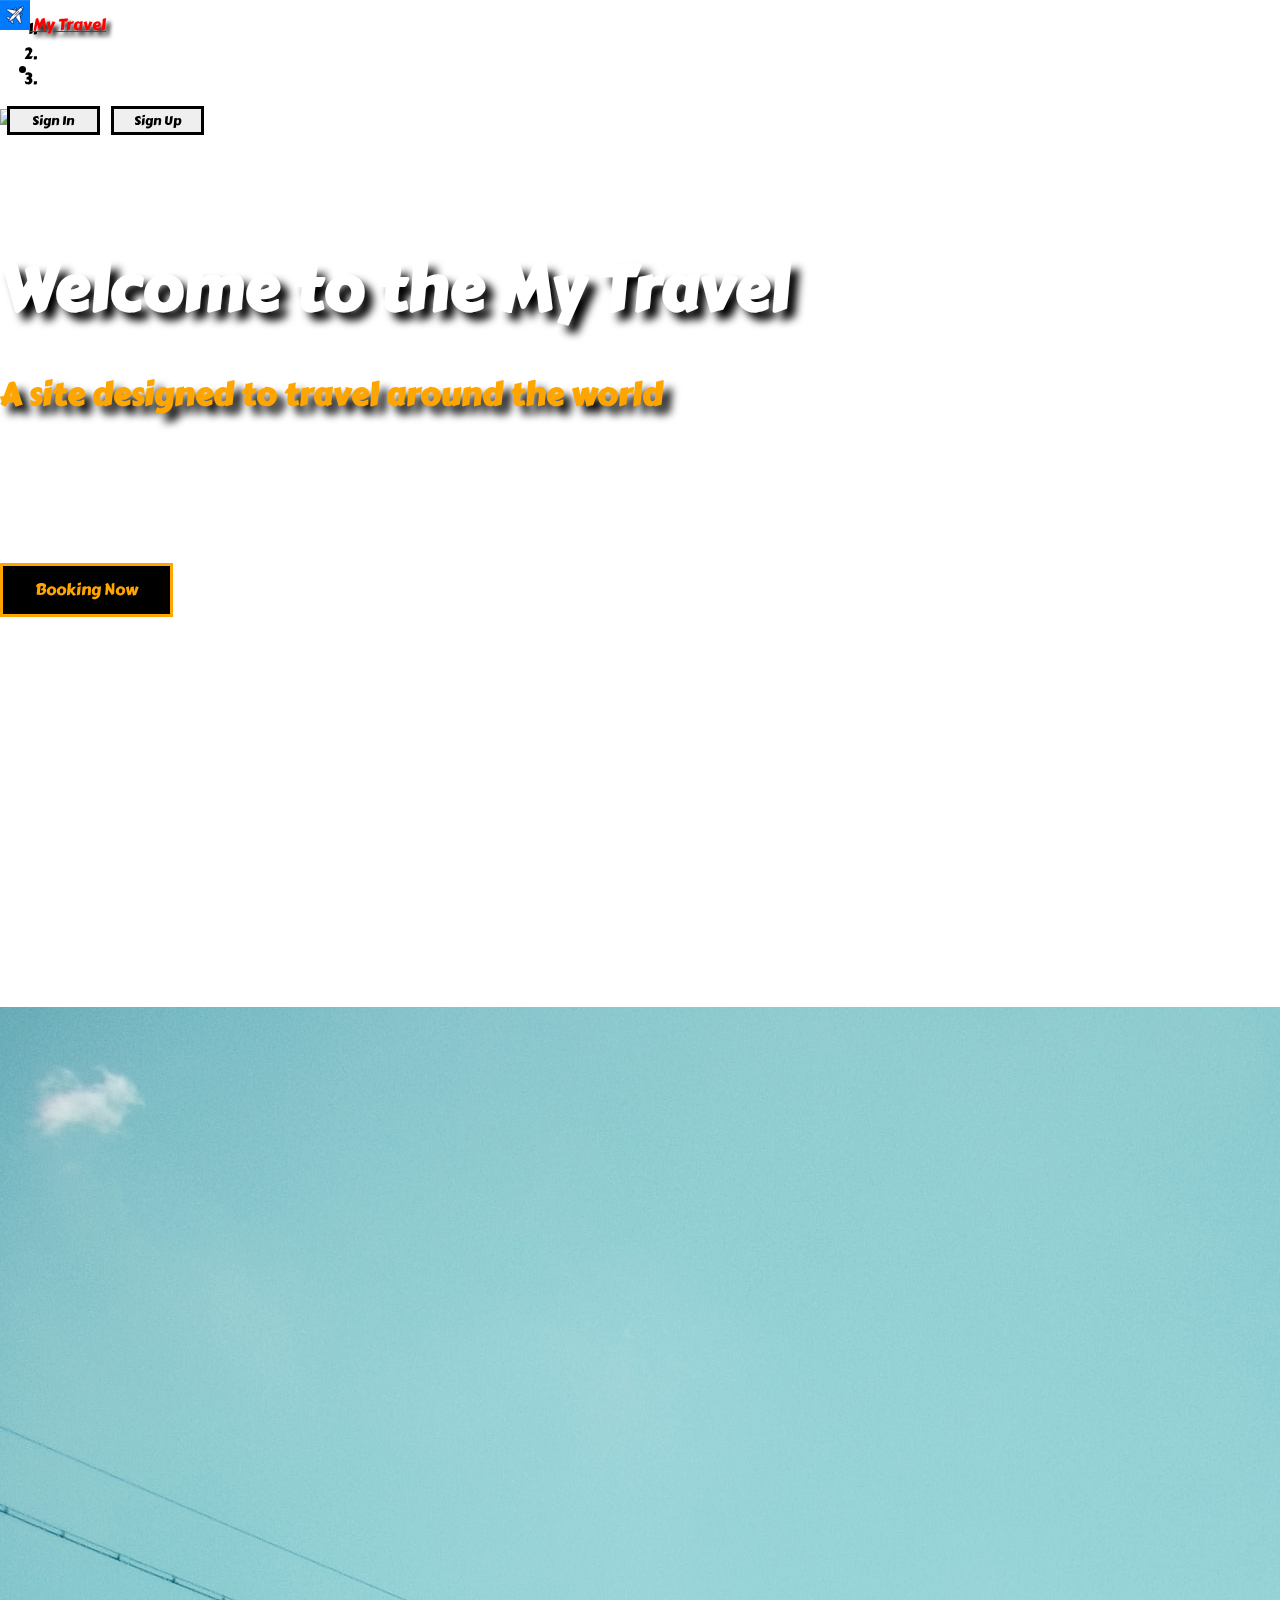
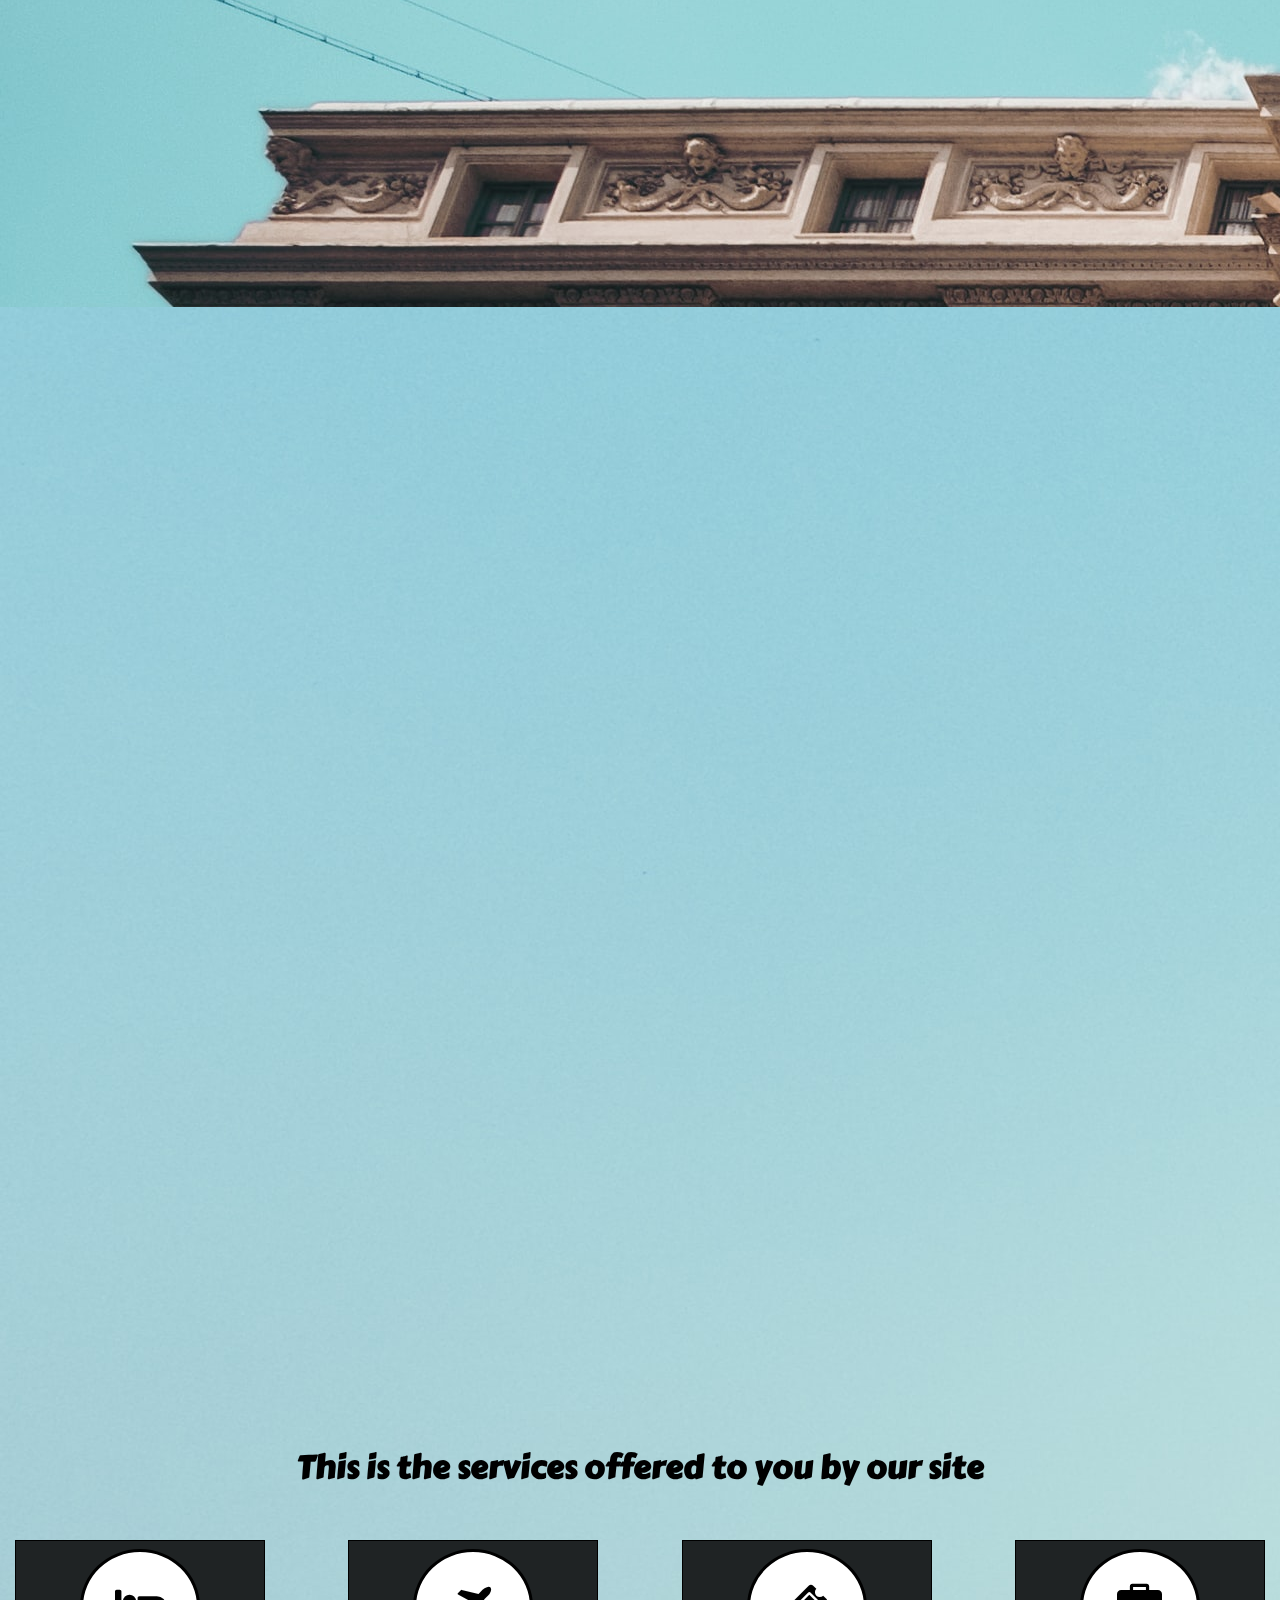
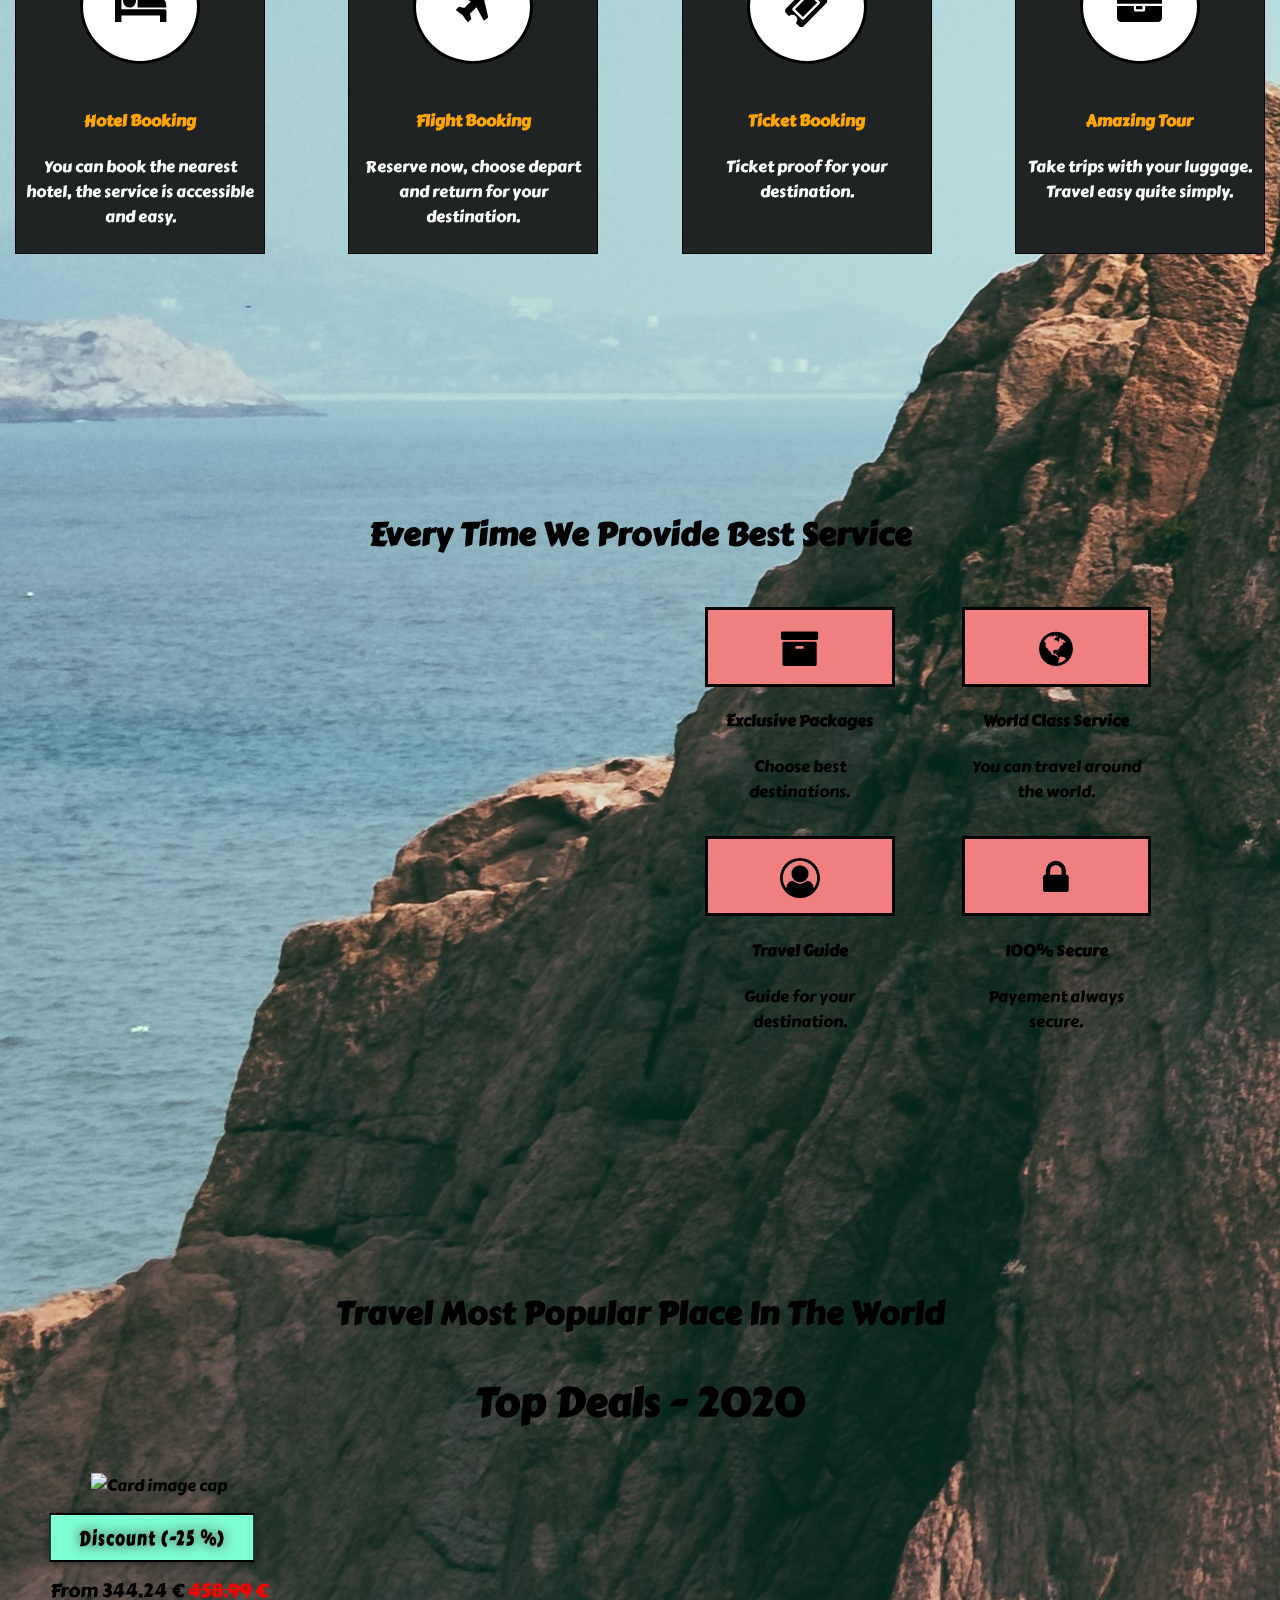
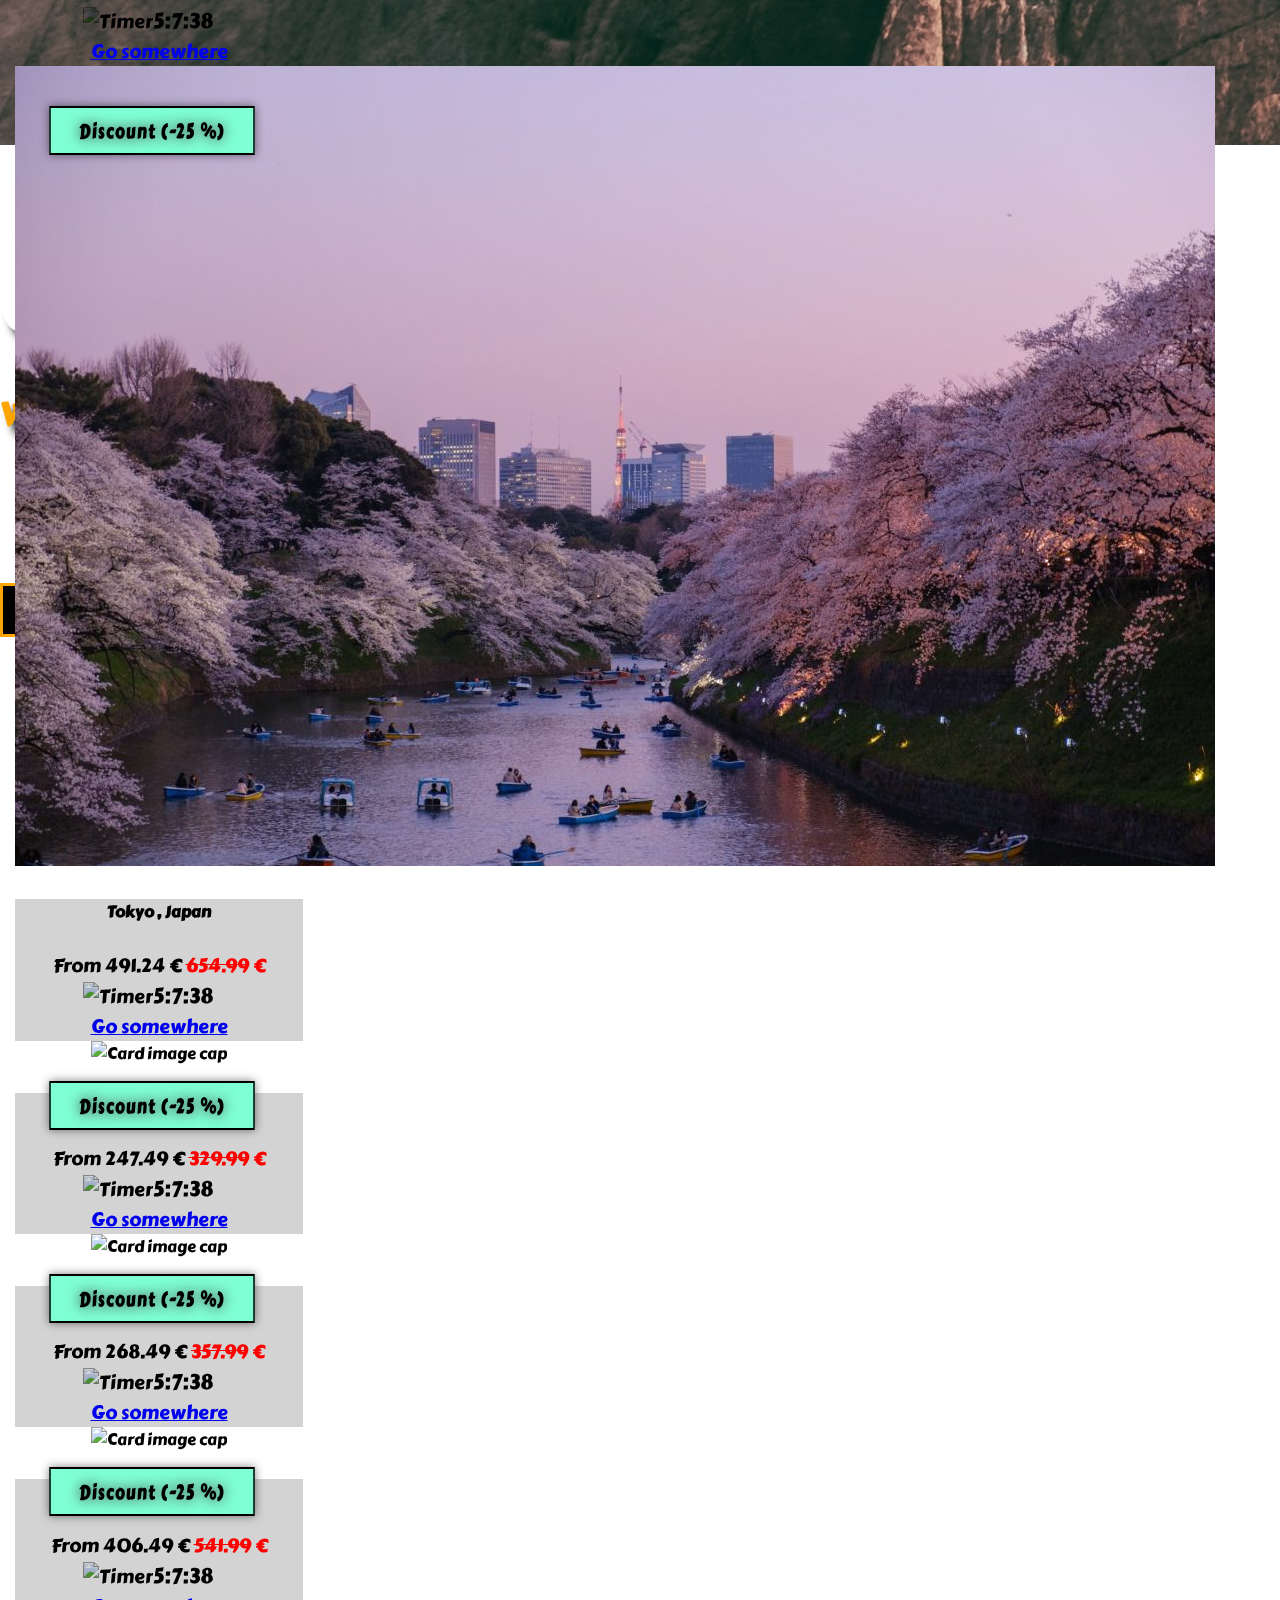
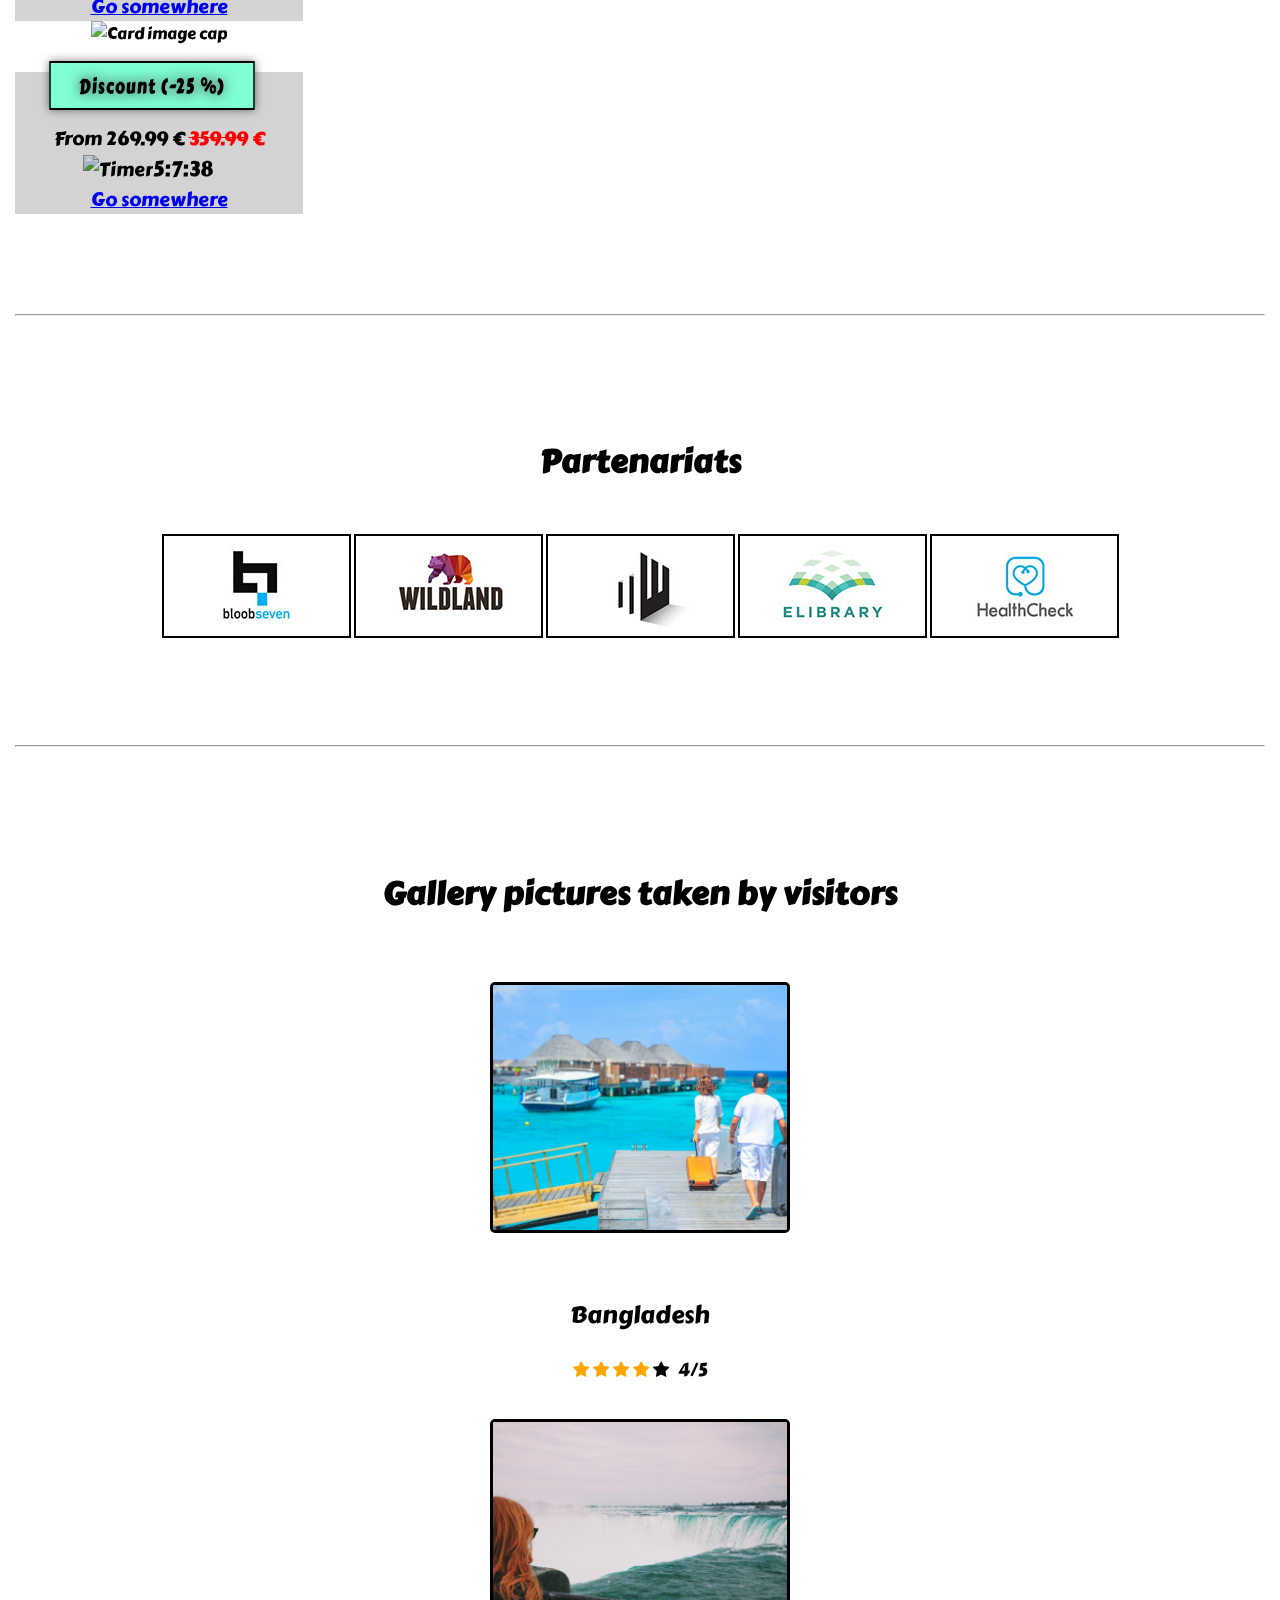
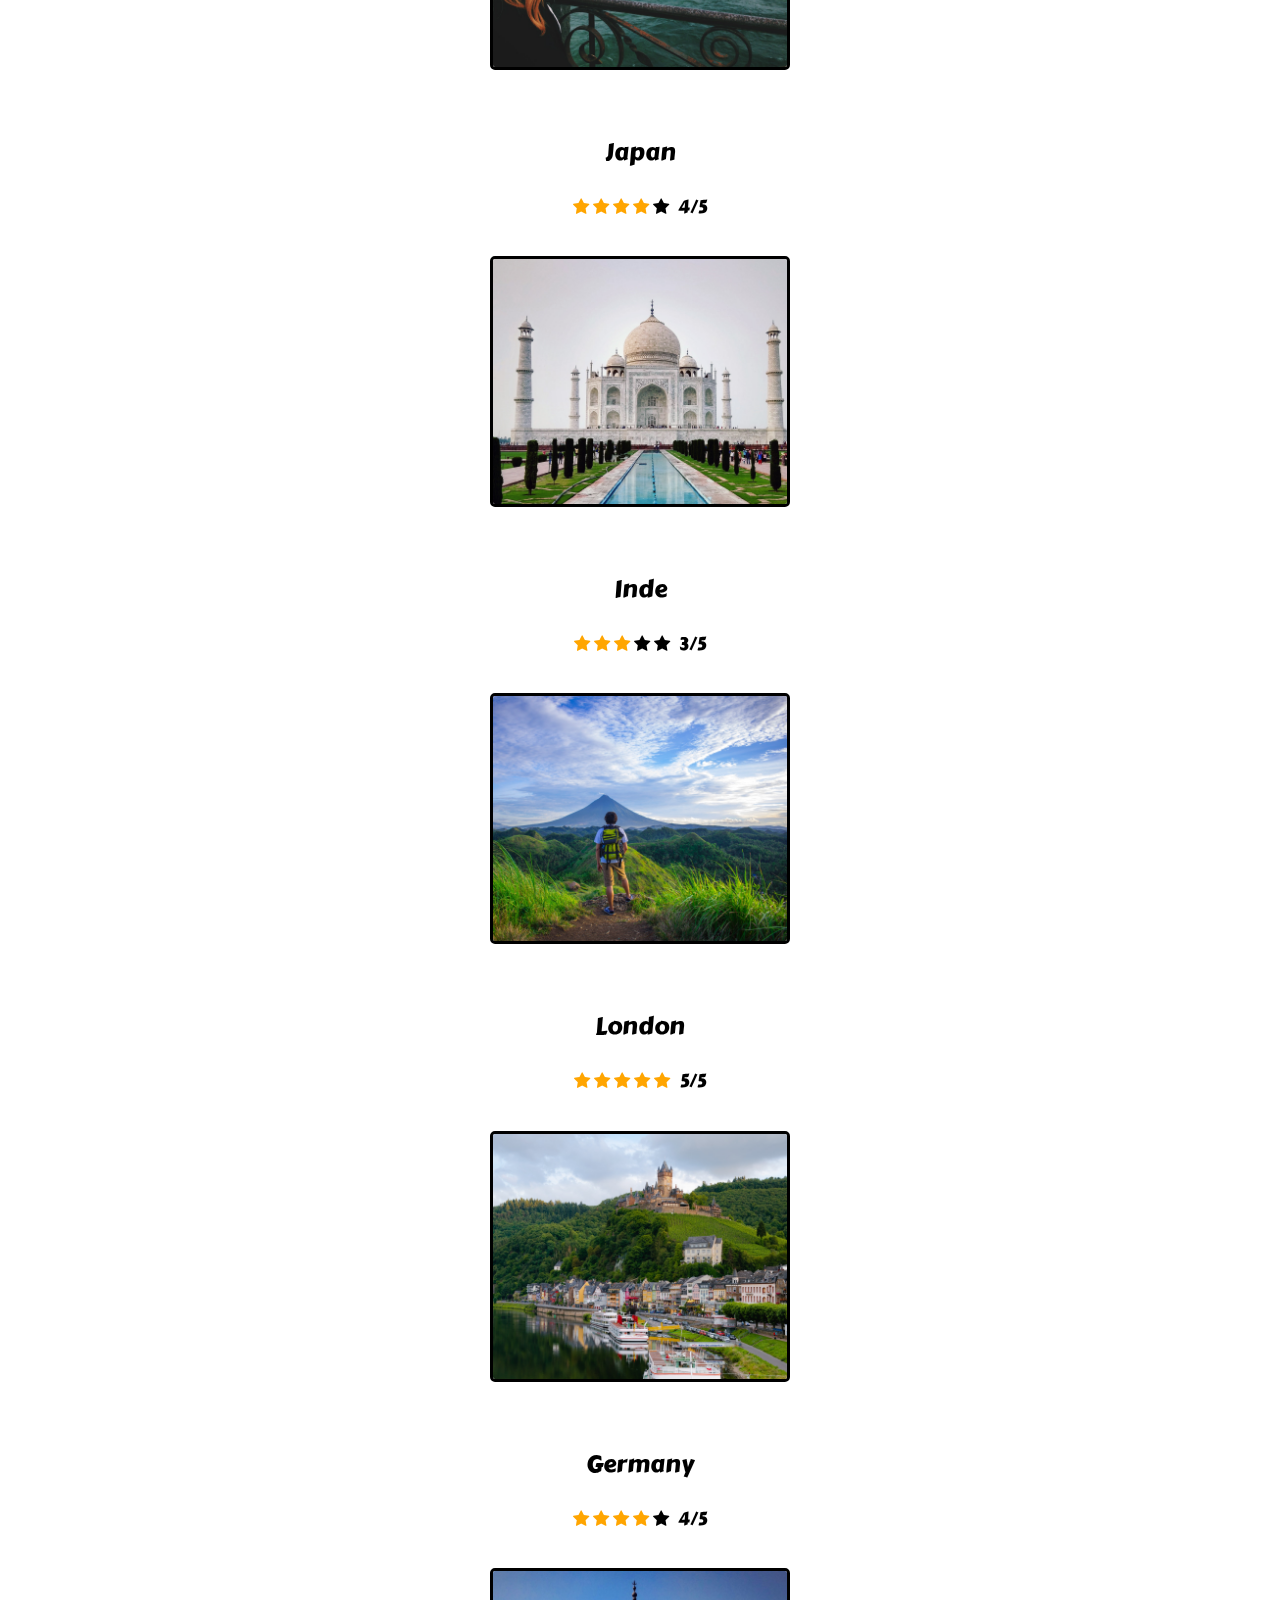
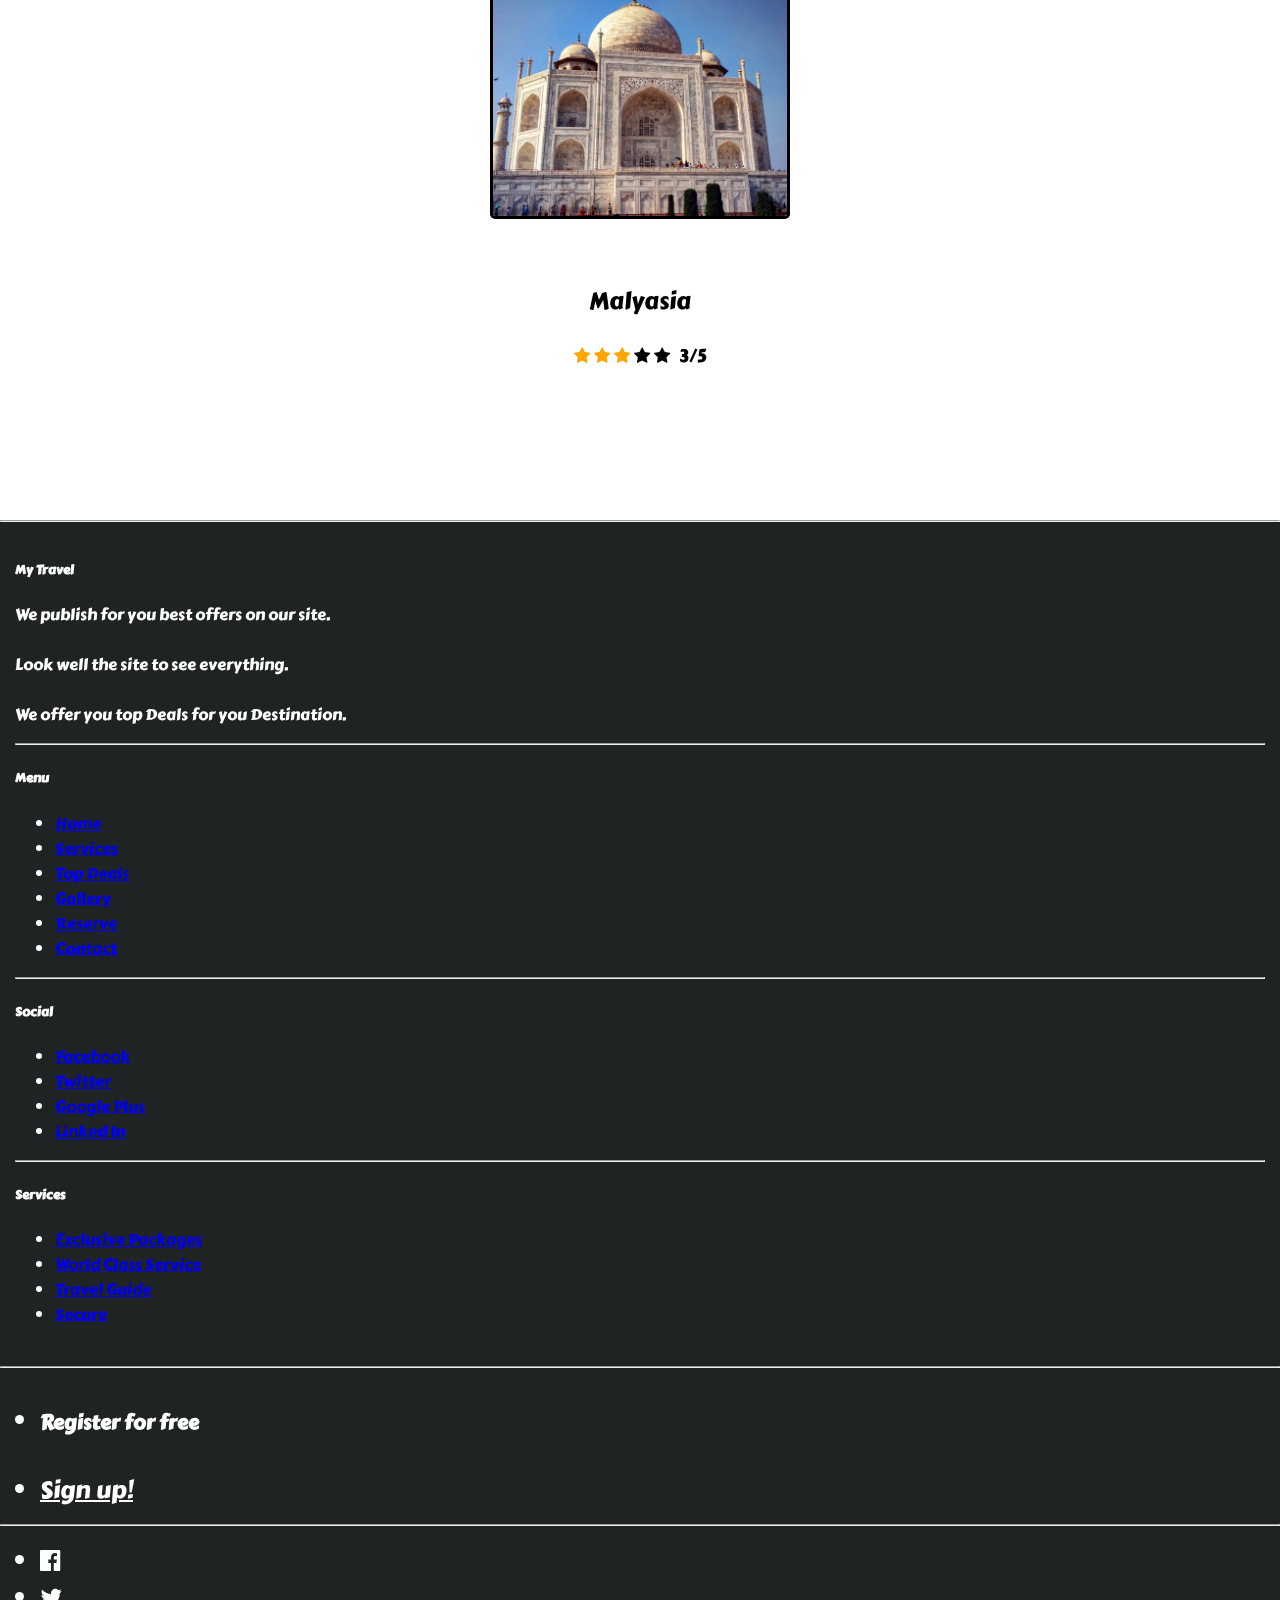
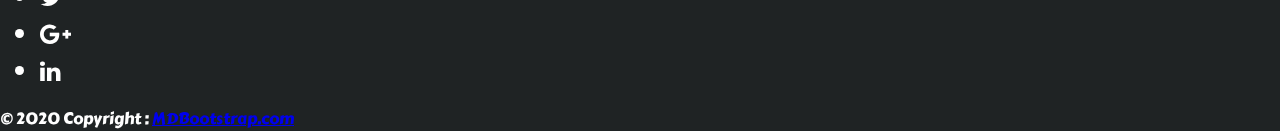
==== commit 4b3060f9: "update Jun 30 - 23:33" ====
--- a/index.html
+++ b/index.html
@@ -24,9 +24,9 @@
     <link href="https://fonts.googleapis.com/css2?family=Carter+One&display=swap" rel="stylesheet">
 </head>
 
-<body onload="newPrice(); ratingVisitors(); timer();">
+<body onload="executeFunctions();">
     <header>
-        <!-- Menu -->
+        <!-------- Nav Bar -------->
         <nav class="navbar navbar-expand-lg bg-dark">
             <div class="mr-5">
                 <a class="navbar-brand" href="index.html"><img src="images/icon/icon title.png" width="30" height="30"
@@ -43,43 +43,37 @@
                         <a class="nav-link" href="html/contact.html">Contact</a>
                     </li>
                 </ul>
-                <!-- Modal HTML -->
+                <!-------- Modal Sign In -------->
                 <button onclick="document.getElementById('id01').style.display='block'" id="buttonSignIn">Sign
                     In</button>
 
                 <div id="id01" class="modal">
-                    <form class="modal-content animate">
+                    <form class="modal-content animate form" id="formLogin">
                         <div class="imgcontainer">
                             <span onclick="document.getElementById('id01').style.display='none'" class="closeLogIn"
                                 title="Close Modal">&times;</span>
                             <img src="images/icon/avatar-logIn1png.png" alt="Avatar" class="avatar">
                             <h1 id="titleSignIn">Sign In - Here</h1>
                         </div>
-                        <div class="container">
-                            <div class="input-container">
+                        <div class="container d-flex justify-content-center">
+                            <!-------- Username -------->
+                            <div class="input-container form-group">
                                 <ion-icon name="person-circle-outline" class="iconSignIn"></ion-icon>
-                                <input class="input-field" type="text" placeholder="Username" name="username" required>
-                            </div>
-
-                            <div class="input-container">
-                                <ion-icon name="mail-open-outline" class="iconSignIn"></ion-icon>
-                                <input class="input-field" type="email" placeholder="Email" name="email" id="email"
-                                    required>
-                            </div>
-
-                            <div class="input-container">
+                                <input class="input-field form-control form-control-lg rounded-0" type="text"
+                                    placeholder="Username" name="uname1" id="uname1"
+                                    title="Minimum of 5 characters. Should have at least one special character and one number."
+                                    minlength="5" maxlength="20" required>
+                            </div>
+                            <!-------- Password -------->
+                            <div class="input-container form-group">
                                 <ion-icon name="key-outline" class="iconSignIn"></ion-icon>
-                                <input class="input-field" id="pwd" type="password" placeholder="Password" name="pwd"
-                                    required>
-                            </div>
-                            <label>
-                                <input type="checkbox" onclick="showPassword();"> Show Password
-                            </label>
-                            <button type="submit" class="login">Login</button>
-                            <label>
-                                <input type="checkbox" checked="checked" name="remember" class="inputCheckbox"> Remember
-                                me
-                            </label>
+                                <input class="input-field form-control form-control-lg rounded-0" id="pwd"
+                                    type="password" placeholder="Password"
+                                    pattern="^(?=.*\d)(?=.*[a-z])(?=.*[A-Z])(?!.*\s).*$"
+                                    title="Must contain at least one Number, one Uppercase and Lowercase letter and at least 8 or more characters."
+                                    minlength="8" maxlength="20" required>
+                            </div>
+                            <button type="submit" class="login" id="btnLogin">Login</button>
                         </div>
                         <div class="container" style="background-color:#f1f1f1">
                             <button type="button" onclick="document.getElementById('id01').style.display='none'"
@@ -91,7 +85,7 @@
                 <button type="submit" id="buttonSignUp">Sign Up</button>
             </div>
         </nav>
-        <!-- Carousel -->
+        <!-------- Carousel Pictures -------->
         <div id="carouselExampleCaptions" class="carousel slide" data-ride="carousel">
             <ol class="carousel-indicators">
                 <li data-target="#carouselExampleCaptions" data-slide-to="0" class="active"></li>
@@ -124,13 +118,13 @@
                     </div>
                 </div>
             </div>
-            <!-- Bouton Précédent -->
+            <!-------- Previous Button -------->
             <a id="buttonPrevious" class="carousel-control-prev" href="#carouselExampleCaptions" role="button"
                 data-slide="prev">
                 <span class="carousel-control-prev-icon" aria-hidden="true"></span>
                 <span class="sr-only">Previous</span>
             </a>
-            <!-- Bouton Suivant -->
+            <!-------- Next Button -------->
             <a id="buttonNext" class="carousel-control-next" href="#carouselExampleCaptions" role="button"
                 data-slide="next">
                 <span class="carousel-control-next-icon" aria-hidden="true"></span>
@@ -138,12 +132,12 @@
             </a>
         </div>
     </header>
-    <!-- Section pour le contenu du Site -->
+    <!-------- Section pour le contenu du Site -------->
     <section>
-        <div class="container">
+        <div class="container" id="service1">
             <div id="blanc"></div>
-            <!-- Services -->
-            <h1 class="titreSectionDebut" id="service1">This is the services offered to you by our site</h1>
+            <!-------- Services -------->
+            <h1 class="titreSectionDebut">This is the services offered to you by our site</h1>
             <div class="container-service">
                 <div class="service text-center">
                     <div class="icon"><i class="fa fa-bed" aria-hidden="true"></i></div>
@@ -174,7 +168,7 @@
                     </p>
                 </div>
             </div>
-            <!-- Service 2 -->
+            <!-------- Service 2 -------->
             <div class="container-service-image" id="service2">
                 <div id="blanc">
                     <hr class="barreSeparation">
@@ -204,10 +198,10 @@
                     </div>
                 </div>
             </div>
-            <!-- Destinations -->
-            <div class="container-top-deals" id="topDeals">
+            <!-------- Top Deals -------->
+            <div class="container-top-deals">
                 <div id="blanc">
-                    <hr class="barreSeparation">
+                    <hr class="barreSeparation" id="topDeals">
                 </div>
                 <h1 class="titreSection">Travel Most Popular Place
                     In The World</h1>
@@ -309,7 +303,7 @@
                     </div>
                 </div>
             </div>
-            <!-- Partenariat -->
+            <!-------- Partenariats -------->
             <div class="container-partenariats">
                 <div id="blanc">
                     <hr class="barreSeparation">
@@ -321,17 +315,16 @@
                 <img src="images/icon/p5.jpg" alt="elibrary">
                 <img src="images/icon/p6.jpg" alt="HealthCheck">
             </div>
-            <!-- Gallery -->
-            <div class="container-gallery" id="gallery">
+            <!-------- Gallery -------->
+            <div class="container-gallery">
                 <div id="blanc">
-                    <hr class="barreSeparation">
+                    <hr class="barreSeparation" id="gallery">
                 </div>
                 <h1 class="titreGallery">Gallery pictures taken by visitors</h1>
                 <div class="row">
                     <div class="col-sm">
                         <img class="myImg" src="images/gallery/bangladesh.jpg" alt="Bangladesh"
                             style="width:100%;max-width:300px">
-
                         <!-- The Modal -->
                         <div id="myModal" class="modal">
                             <span class="close">×</span>
@@ -349,7 +342,6 @@
                         </div>
                         <img class="myImg" src="images/gallery/japan.jpg" alt="Japan"
                             style="width:100%;max-width:300px">
-
                         <!-- The Modal -->
                         <div id="myModal" class="modal">
                             <span aria-hidden="true" class="close">×</span>
@@ -368,7 +360,6 @@
                     </div>
                     <div class="col-sm">
                         <img class="myImg" src="images/gallery/inde.jpg" alt="Inde" style="width:100%;max-width:300px">
-
                         <!-- The Modal -->
                         <div id="myModal" class="modal">
                             <span aria-hidden="true" class="close">×</span>
@@ -386,7 +377,6 @@
                         </div>
                         <img class="myImg" src="images/gallery/london.jpg" alt="London"
                             style="width:100%;max-width:300px">
-
                         <!-- The Modal -->
                         <div id="myModal" class="modal">
                             <span aria-hidden="true" class="close">×</span>
@@ -406,7 +396,6 @@
                     <div class="col-sm">
                         <img class="myImg" src="images/gallery/germany.jpg" alt="Germany"
                             style="width:100%;max-width:300px">
-
                         <!-- The Modal -->
                         <div id="myModal" class="modal">
                             <span aria-hidden="true" class="close">×</span>
@@ -424,7 +413,6 @@
                         </div>
                         <img class="myImg" src="images/gallery/malyasia.jpg" alt="Malyasia"
                             style="width:100%;max-width:300px">
-
                         <!-- The Modal -->
                         <div id="myModal" class="modal">
                             <span aria-hidden="true" class="close">×</span>
@@ -444,7 +432,7 @@
                 </div>
             </div>
     </section>
-    <!-- Footer pour la fin du Site -->
+    <!-------- Footer pour la fin du Site -------->
     <footer>
         <div id="blancFooter">
             <hr class="barreSeparation">
@@ -452,34 +440,25 @@
         <div class="container-footer">
             <!-- Footer -->
             <footer class="page-footer font-small stylish-color-dark pt-4">
-
                 <!-- Footer Links -->
                 <div class="container text-center text-md-left">
-
                     <!-- Grid row -->
                     <div class="row">
-
                         <!-- Grid column -->
                         <div class="col-md-4 mx-auto">
-
                             <!-- Content -->
                             <h5 class="font-weight-bold text-uppercase mt-3 mb-4">My Travel</h5>
                             <p>We publish for you best offers on our site.<br><br> Look well the site to see
                                 everything.<br>
                                 <br>We offer you top Deals for you Destination.
                             </p>
-
-                        </div>
-                        <!-- Grid column -->
-
+                        </div>
+                        <!-- Grid column -->
                         <hr class="clearfix w-100 d-md-none">
-
                         <!-- Grid column -->
                         <div class="col-md-2 mx-auto">
-
                             <!-- Links -->
                             <h5 class="font-weight-bold text-uppercase mt-3 mb-4">Menu</h5>
-
                             <ul class="list-unstyled">
                                 <li>
                                     <a href="#service1">Home</a>
@@ -500,18 +479,13 @@
                                     <a href="html/contact.html">Contact</a>
                                 </li>
                             </ul>
-
-                        </div>
-                        <!-- Grid column -->
-
+                        </div>
+                        <!-- Grid column -->
                         <hr class="clearfix w-100 d-md-none">
-
                         <!-- Grid column -->
                         <div class="col-md-2 mx-auto">
-
                             <!-- Links -->
                             <h5 class="font-weight-bold text-uppercase mt-3 mb-4">Social</h5>
-
                             <ul class="list-unstyled">
                                 <li>
                                     <a href="#!">Facebook</a>
@@ -526,18 +500,13 @@
                                     <a href="#!">Linked In</a>
                                 </li>
                             </ul>
-
-                        </div>
-                        <!-- Grid column -->
-
+                        </div>
+                        <!-- Grid column -->
                         <hr class="clearfix w-100 d-md-none">
-
                         <!-- Grid column -->
                         <div class="col-md-2 mx-auto">
-
                             <!-- Links -->
                             <h5 class="font-weight-bold text-uppercase mt-3 mb-4">Services</h5>
-
                             <ul class="list-unstyled">
                                 <li>
                                     <a href="#service2">Exclusive Packages</a>
@@ -552,18 +521,13 @@
                                     <a href="#service2">Secure</a>
                                 </li>
                             </ul>
-
-                        </div>
-                        <!-- Grid column -->
-
+                        </div>
+                        <!-- Grid column -->
                     </div>
                     <!-- Grid row -->
-
                 </div>
                 <!-- Footer Links -->
-
                 <hr>
-
                 <!-- Call to action -->
                 <ul class="list-unstyled list-inline text-center py-2">
                     <li class="list-inline-item">
@@ -574,9 +538,7 @@
                     </li>
                 </ul>
                 <!-- Call to action -->
-
                 <hr>
-
                 <!-- Social buttons -->
                 <ul class="list-unstyled list-inline text-center">
                     <li class="list-inline-item">
@@ -600,9 +562,7 @@
                         </a>
                     </li>
                 </ul>
-                <!-- Social buttons -->
-
-                <!-- Copyright -->
+                <!-------- Copyright -------->
                 <div class="footer-copyright text-center py-3">© 2020 Copyright :
                     <a href="https://mdbootstrap.com/"> MDBootstrap.com</a>
                 </div>
@@ -611,23 +571,8 @@
     </footer>
 
     <script>
-        // Get the modal
-        let modal = document.getElementById("myModal");
-        let img = document.getElementsByClassName("myImg");
-        let modalImg = document.getElementById("img01");
-        let captionText = document.getElementById("caption");
-
-        for (let i = 0; i < img.length; i++) {
-            img[i].onclick = function () {
-                modal.style.display = "block";
-                modalImg.src = this.src;
-                captionText.innerHTML = this.alt;
-            }
-        }
-
-        let span = document.getElementsByClassName("close")[0];
-        span.onclick = function () {
-            modal.style.display = "none";
+        if (window.history.replaceState) {
+            window.history.replaceState(null, null, window.location.href);
         }
     </script>
 
--- a/css/style.css
+++ b/css/style.css
@@ -1,5 +1,4 @@
-/* Modifier la police d'écriture sur tout le Site */
-
+/* Change Font-Family on all Web Site */
 * {
     font-family: 'Carter One', cursive;
 }
@@ -12,7 +11,7 @@
     margin: 0;
 }
 
-/* Positionnement du Carousel Images */
+/* ------ Carousel Item Pictures ------ */
 .carousel-item {
     background-repeat: no-repeat;
     background-position: center;
@@ -90,7 +89,7 @@
 
 /* Permet de modifier le petit texte en dessous du titre Principal */
 .para {
-    margin-bottom: 1em;
+    margin-bottom: 4.5em;
     font-size: 2em;
     color: orange;
     font-weight: bold;
@@ -207,6 +206,7 @@
 
 .titreDeals {
     margin-bottom: 1em;
+    font-size: 2.5em;
 }
 
 .titrePartenariats {
@@ -391,14 +391,10 @@
 }
 
 /* Full-width input fields */
-input[type=text], input[type=password], input[type=email] {
-    width: 100%;
+.modal input[type=text], .modal input[type=password] {
+    width: 50%;
     height: 3em;
-    padding: 12px 20px;
     margin: 8px 0;
-    display: inline-block;
-    border: 1px solid #ccc;
-    box-sizing: border-box;
 }
   
 /* Set a style for all buttons */
@@ -407,11 +403,21 @@
     color: white;
     padding: 14px 20px;
     margin: 8px 0;
-    border: none;
+    border: 2px solid black;
     cursor: pointer;
-    width: 100%;
-}
-  
+    width: 61.5%;
+}
+  
+/* Position Icon Fa-Eye */
+span.field-icon {
+    position: absolute;
+    display: inline-block;
+    cursor: pointer;
+    right: 5em;
+    top: 17.5em;
+    z-index: 2;
+}
+
 .modal button:hover {
     opacity: 0.8;
 }
@@ -421,6 +427,7 @@
     width: auto;
     padding: 10px 18px;
     background-color: #f44336;
+    border: 2px solid black;
 }
   
 /* Center the image and position the close button */
@@ -431,32 +438,23 @@
 }
   
 img.avatar {
-    width: 40%;
-    border-radius: 50%;
+    width: 18% !important;
 }
   
 .container {
-    padding: 16px;
-}
-  
-span.psw {
-    float: right;
-    padding-top: 16px;
+    padding: 15px;
 }
 
 /*--- Modal Sign IN --- */
-
-img.avatar {
-    width: 20%;
-}
-
 #titleSignIn {
-    margin-top: 0.5em;
+    margin-top: 1em;
+    font-size: 1.7em;
 }
 
 /* Style the input container */
 .input-container {
     display: flex;
+    justify-content: center;
     width: 100%;
 }
 
@@ -466,24 +464,13 @@
     background: dodgerblue;
     color: white;
     text-align: center;
-    border-radius: 0px !important;
     width: 2.5em !important;
-    height: 1.6em;
-    margin-top: 0.45em;
+    height: 2em;
+    margin-top: 0.32em;
     border: 3px solid black;
 }
 
-/* Style the input fields */
-.input-field {
-    width: 100%;
-    padding: 10px;
-    outline: none;
-}
-  
-.input-field:focus {
-    border: 2px solid dodgerblue;
-}
-  
+/* --- Modal Sign In --- */
 /* The Modal (background) */
 .modal {
     display: none; /* Hidden by default */
@@ -496,15 +483,11 @@
     overflow: auto; /* Enable scroll if needed */
     background-color: rgb(0,0,0); /* Fallback color */
     background-color: rgba(0,0,0,0.4); /* Black w/ opacity */
-    padding-top: 60px;
 }
   
 /* Modal Content/Box */
 .modal-content {
-    background-color: #fefefe;
-    margin: 5% auto 15% auto; /* 5% from the top, 15% from the bottom and centered */
-    border: 1px solid #888;
-    width: 80%; /* Could be more or less, depending on screen size */
+    border: 5px solid lightcoral !important;
 }
   
 /* The Close Button (x) */
@@ -561,7 +544,8 @@
 .myImg:hover {
     opacity: 0.7;
 }
-  
+
+/* --- Full Size Images --- */
 /* The Modal (background) */
 .modal {
     display: none; /* Hidden by default */
@@ -584,13 +568,16 @@
     width: 80%;
     max-width: 700px;
 }
+
+#img01.modal-content {
+    width: 35%;
+}
   
 /* Caption of Modal Image */
 #caption {
     margin: auto;
     display: block;
     width: 80%;
-    max-width: 700px;
     text-align: center;
     color: white;
     padding: 10px 0;
@@ -620,7 +607,7 @@
 .close {
     position: absolute;
     top: 1.8em;
-    right: 7em;
+    right: 6em;
     color: white !important;
     font-size: 60px !important;
     transition: 0.3s;
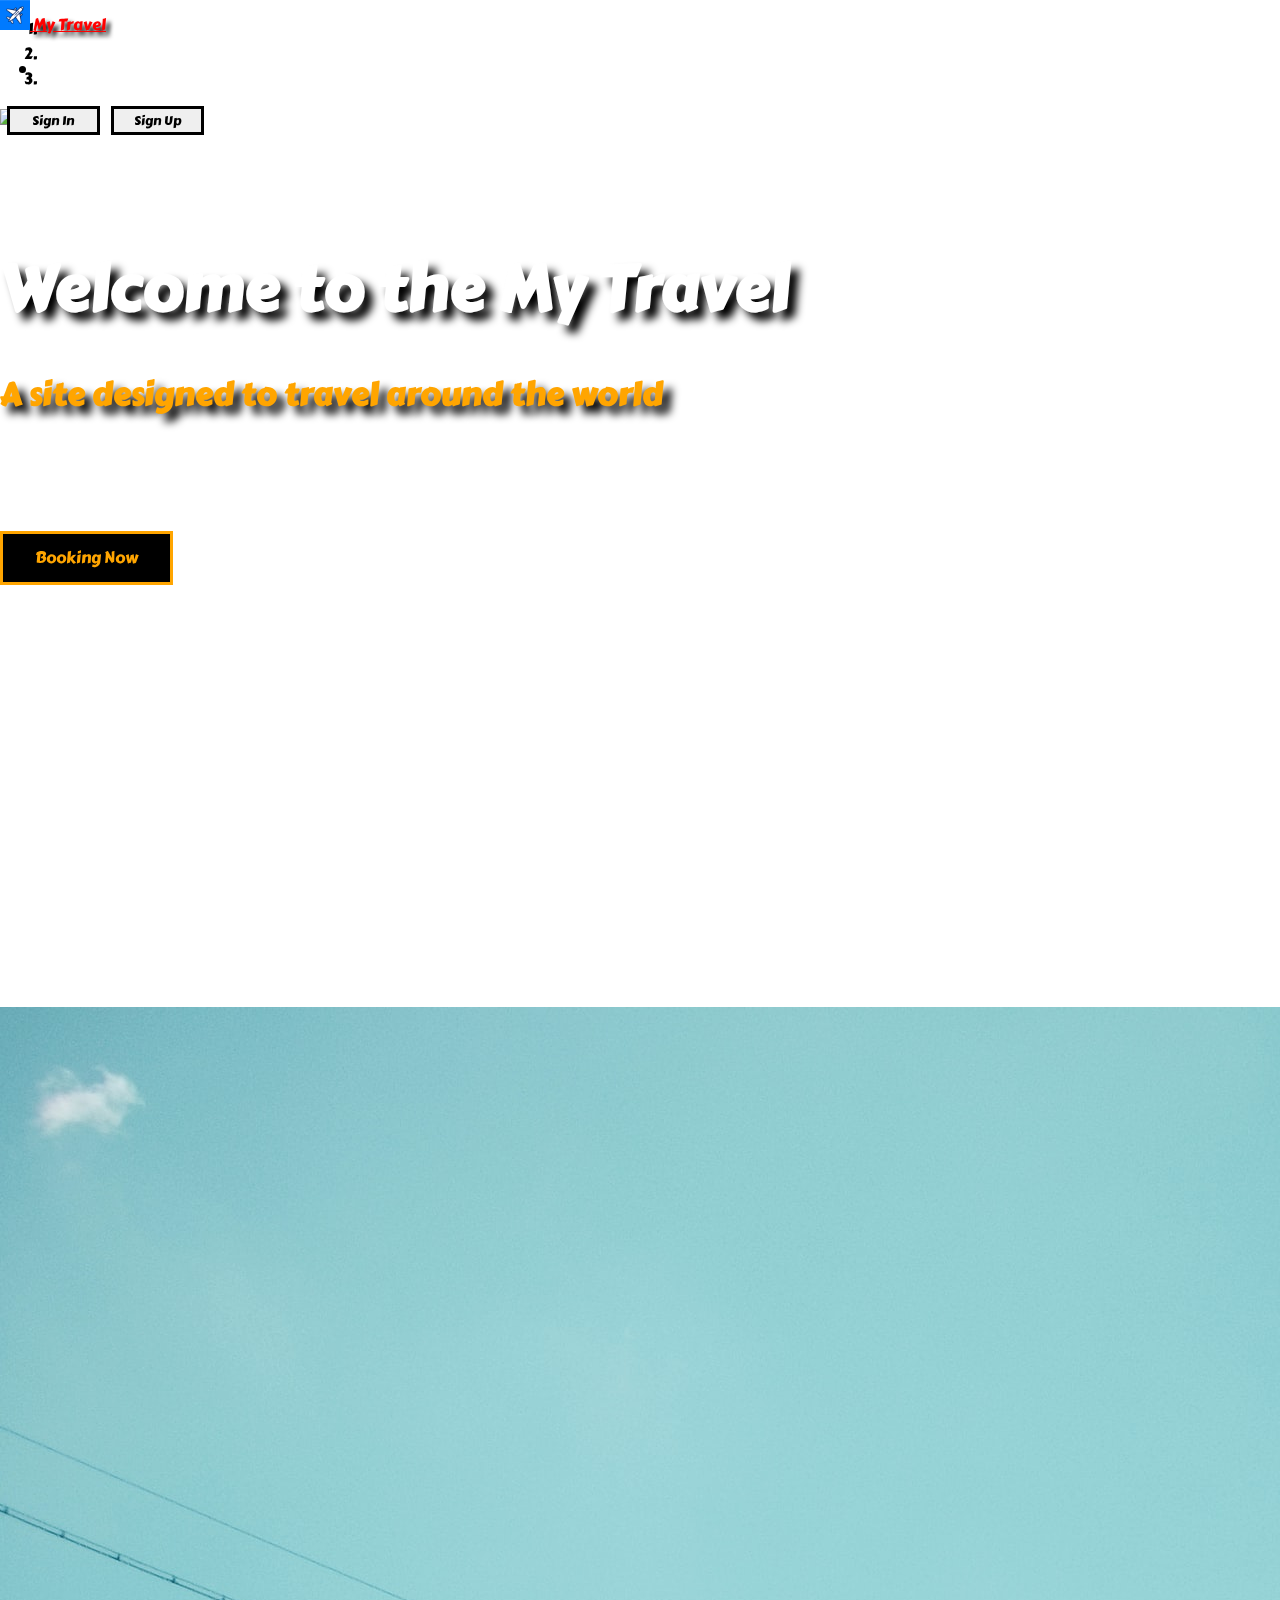
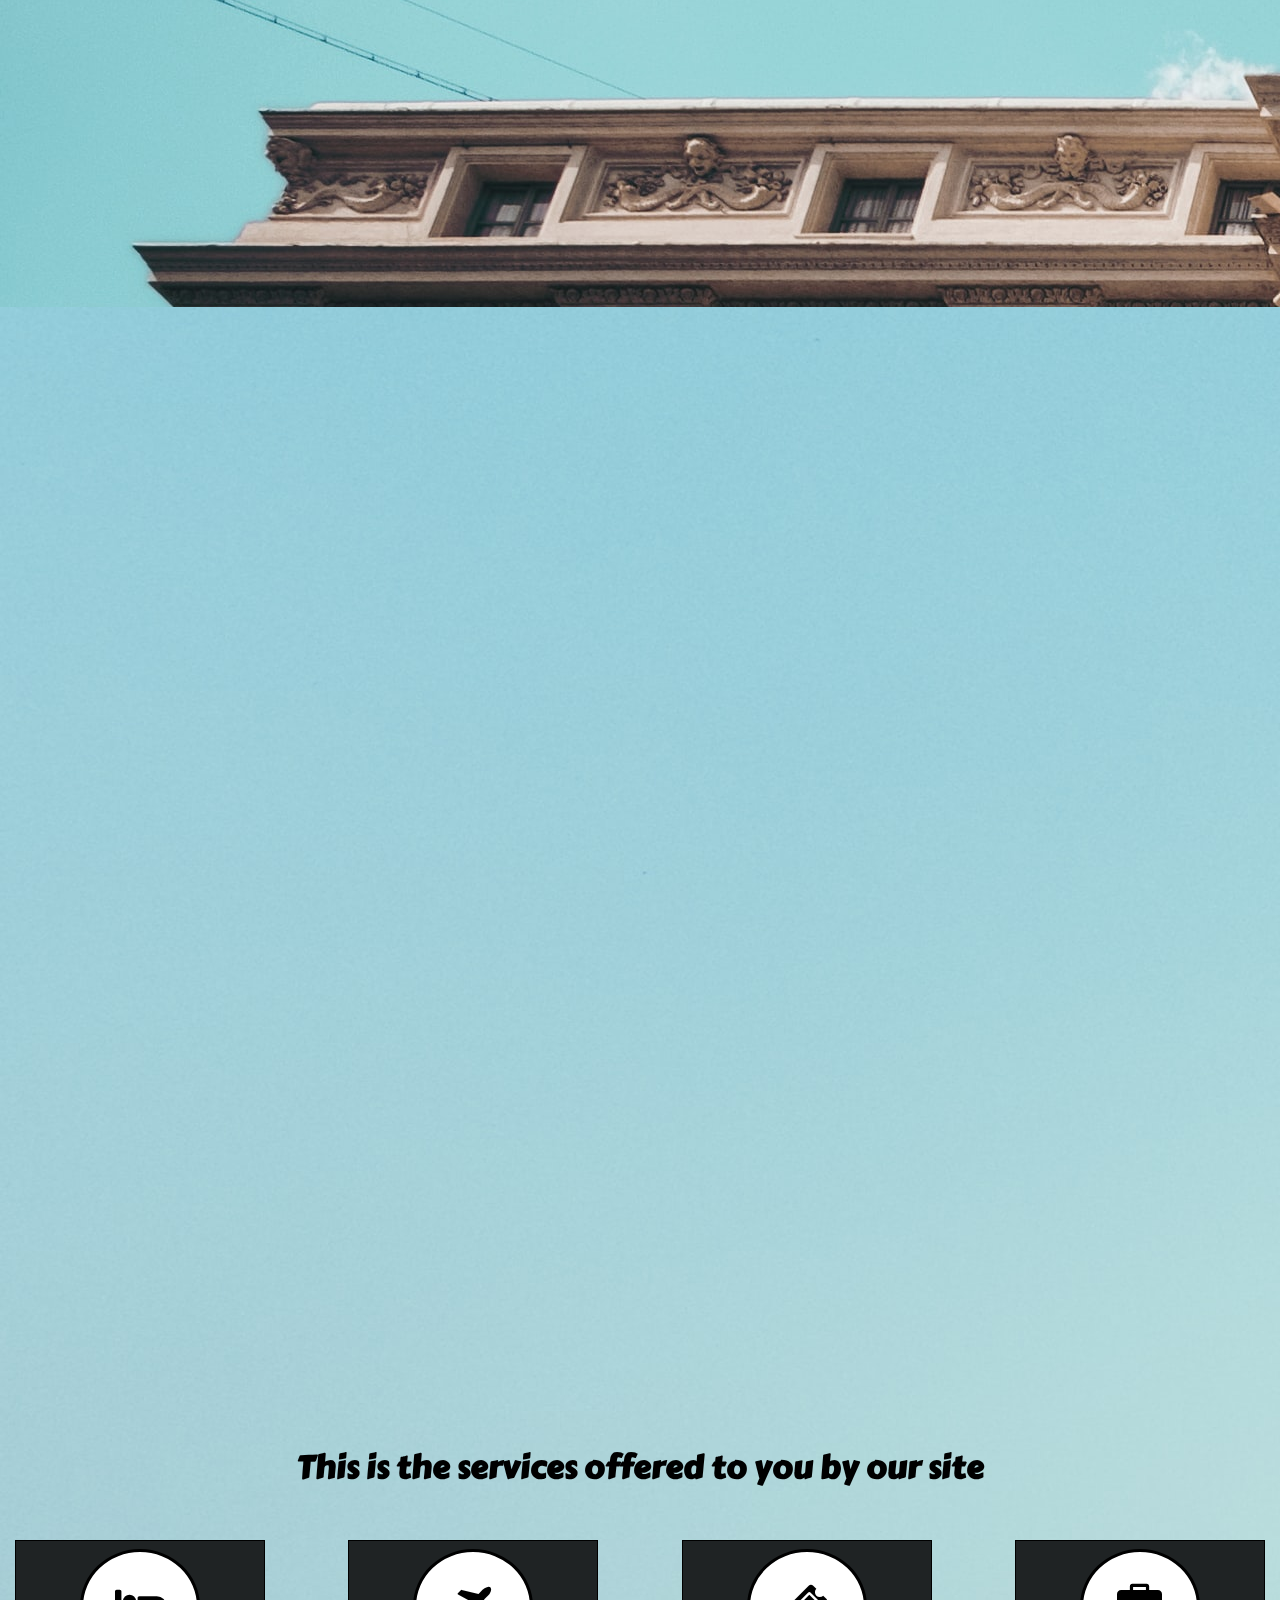
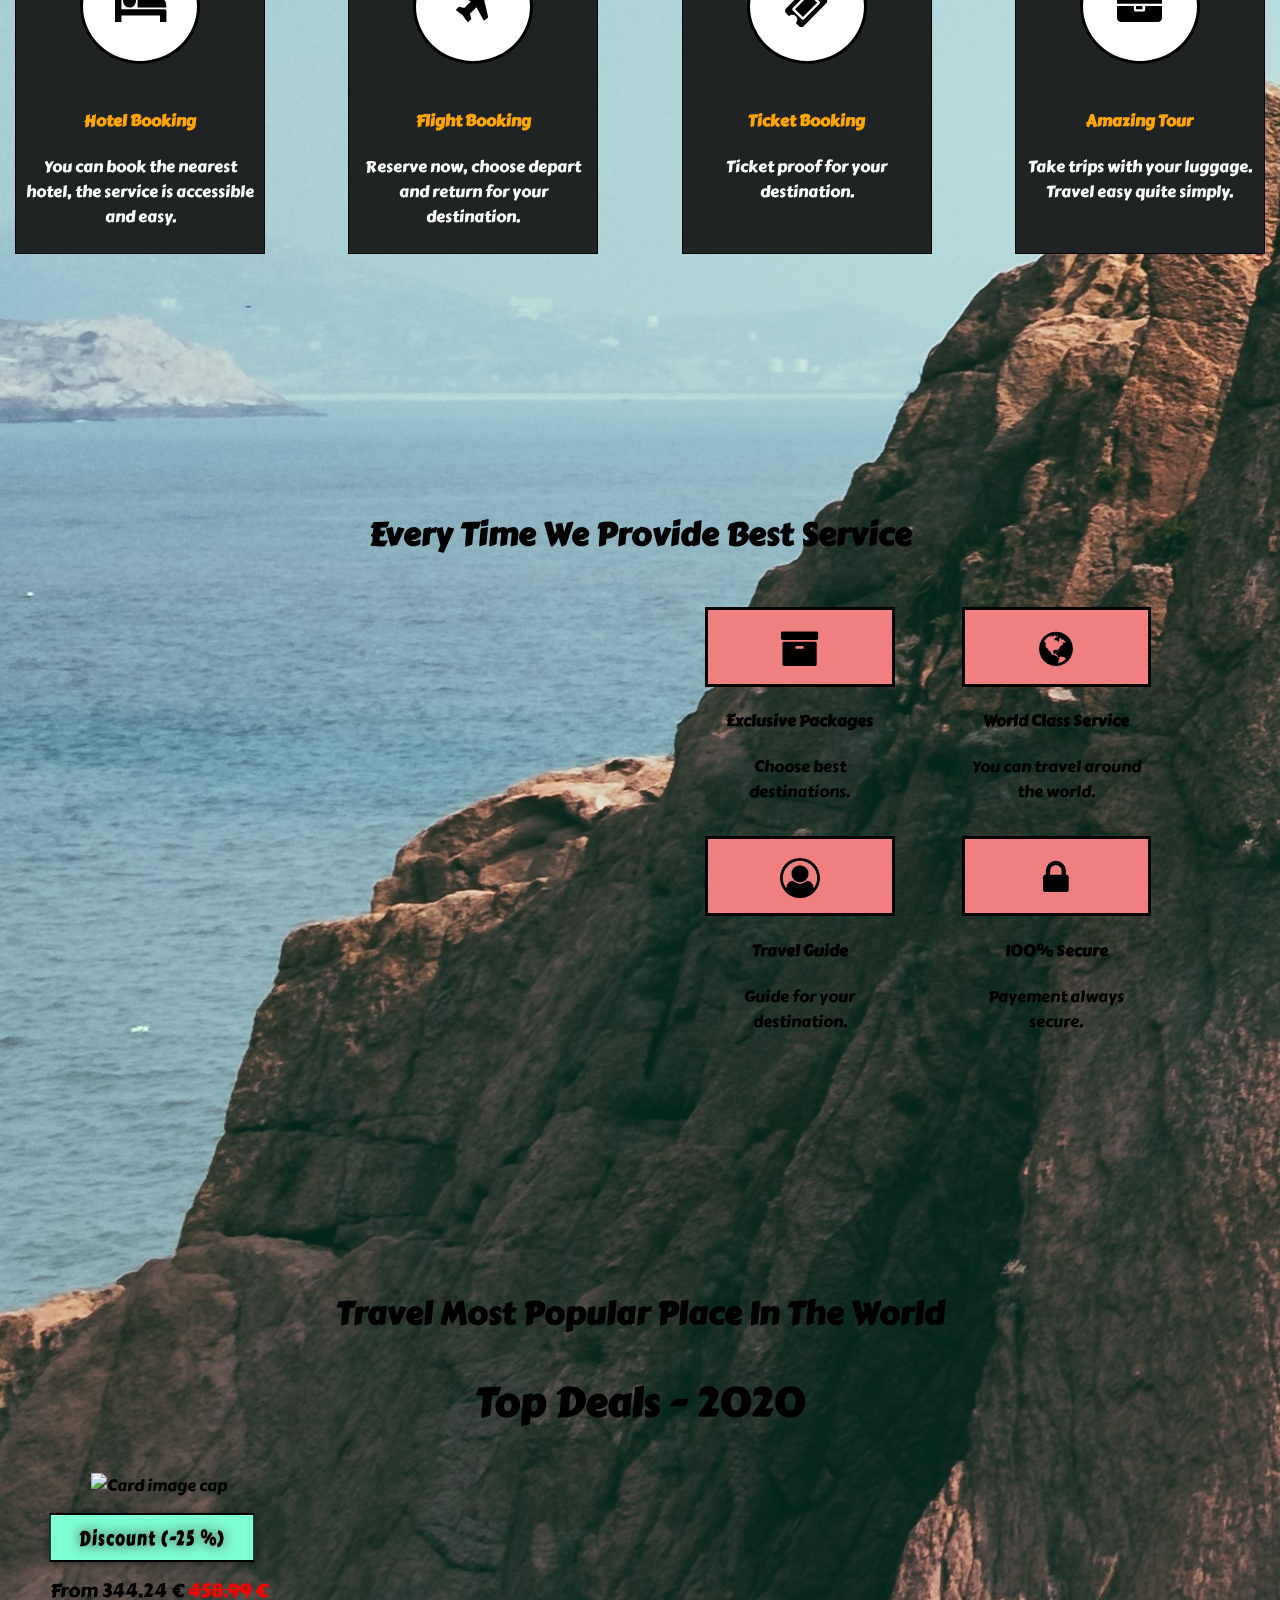
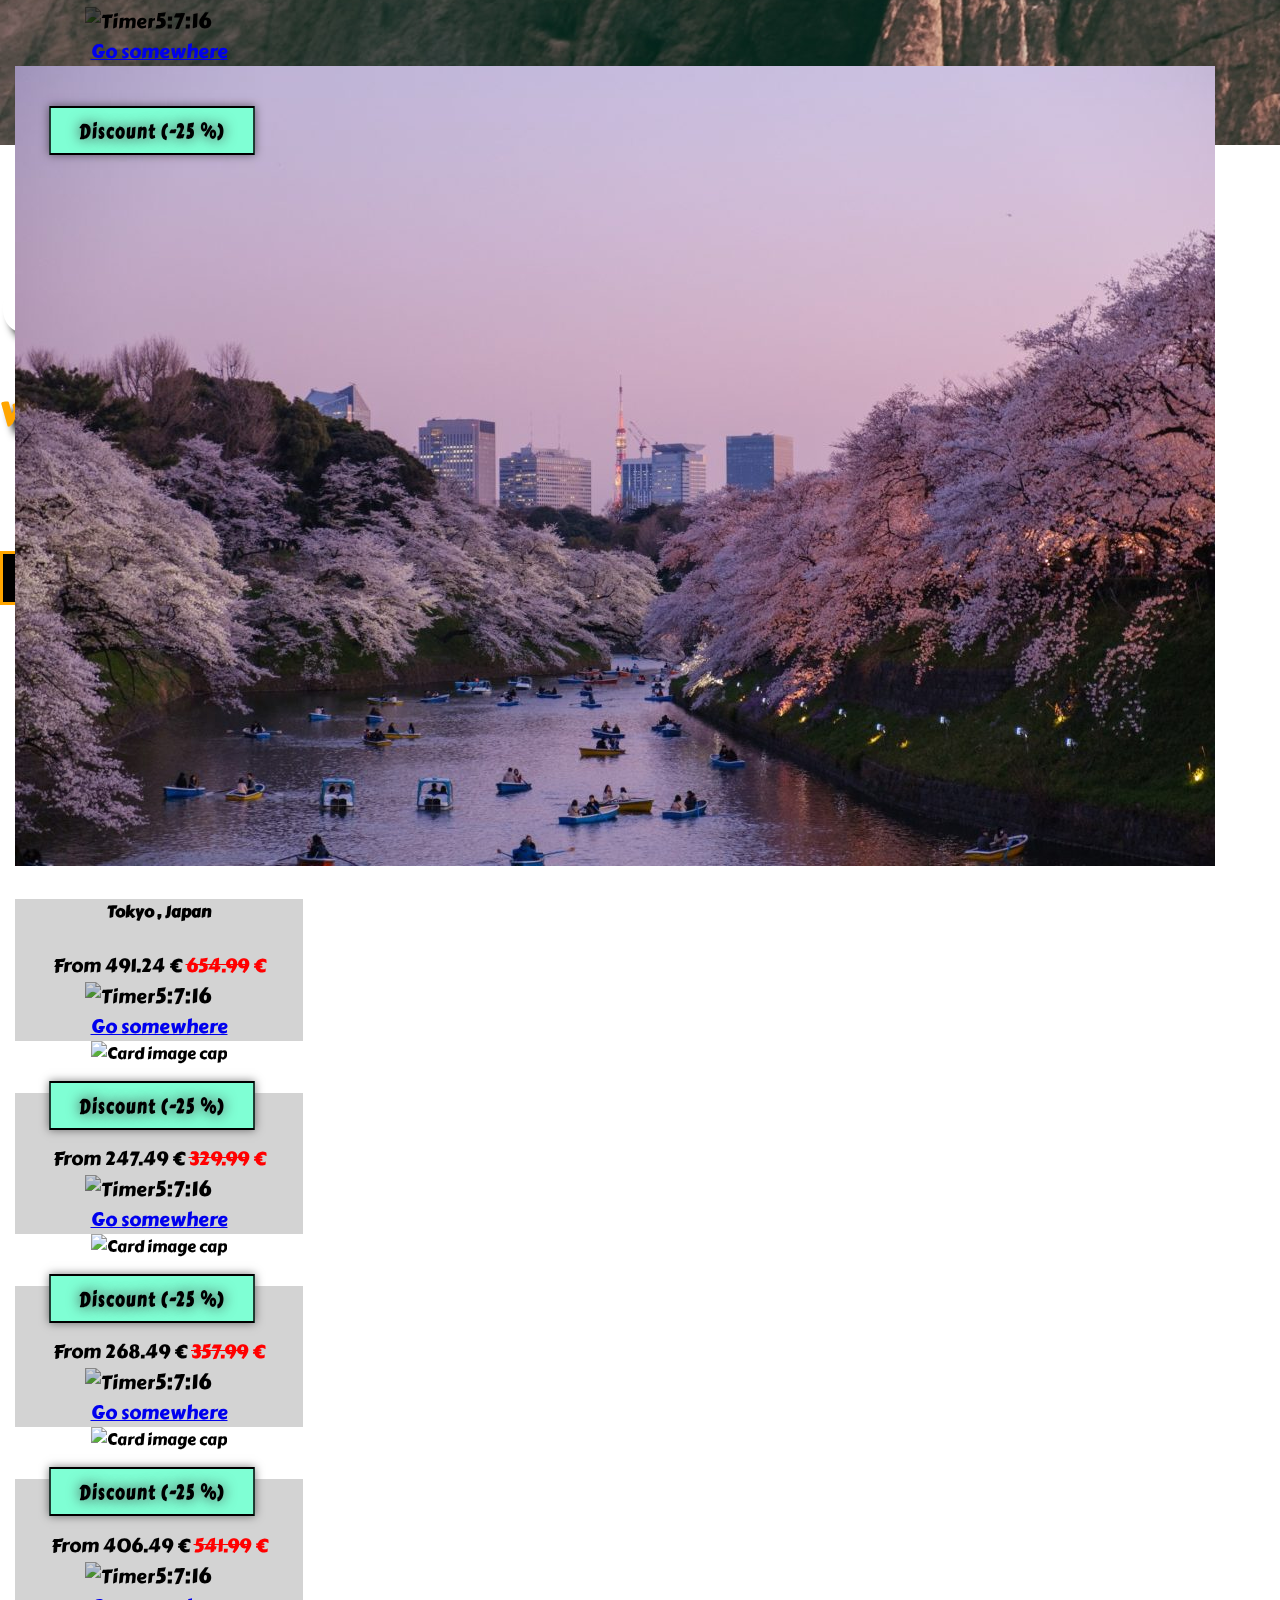
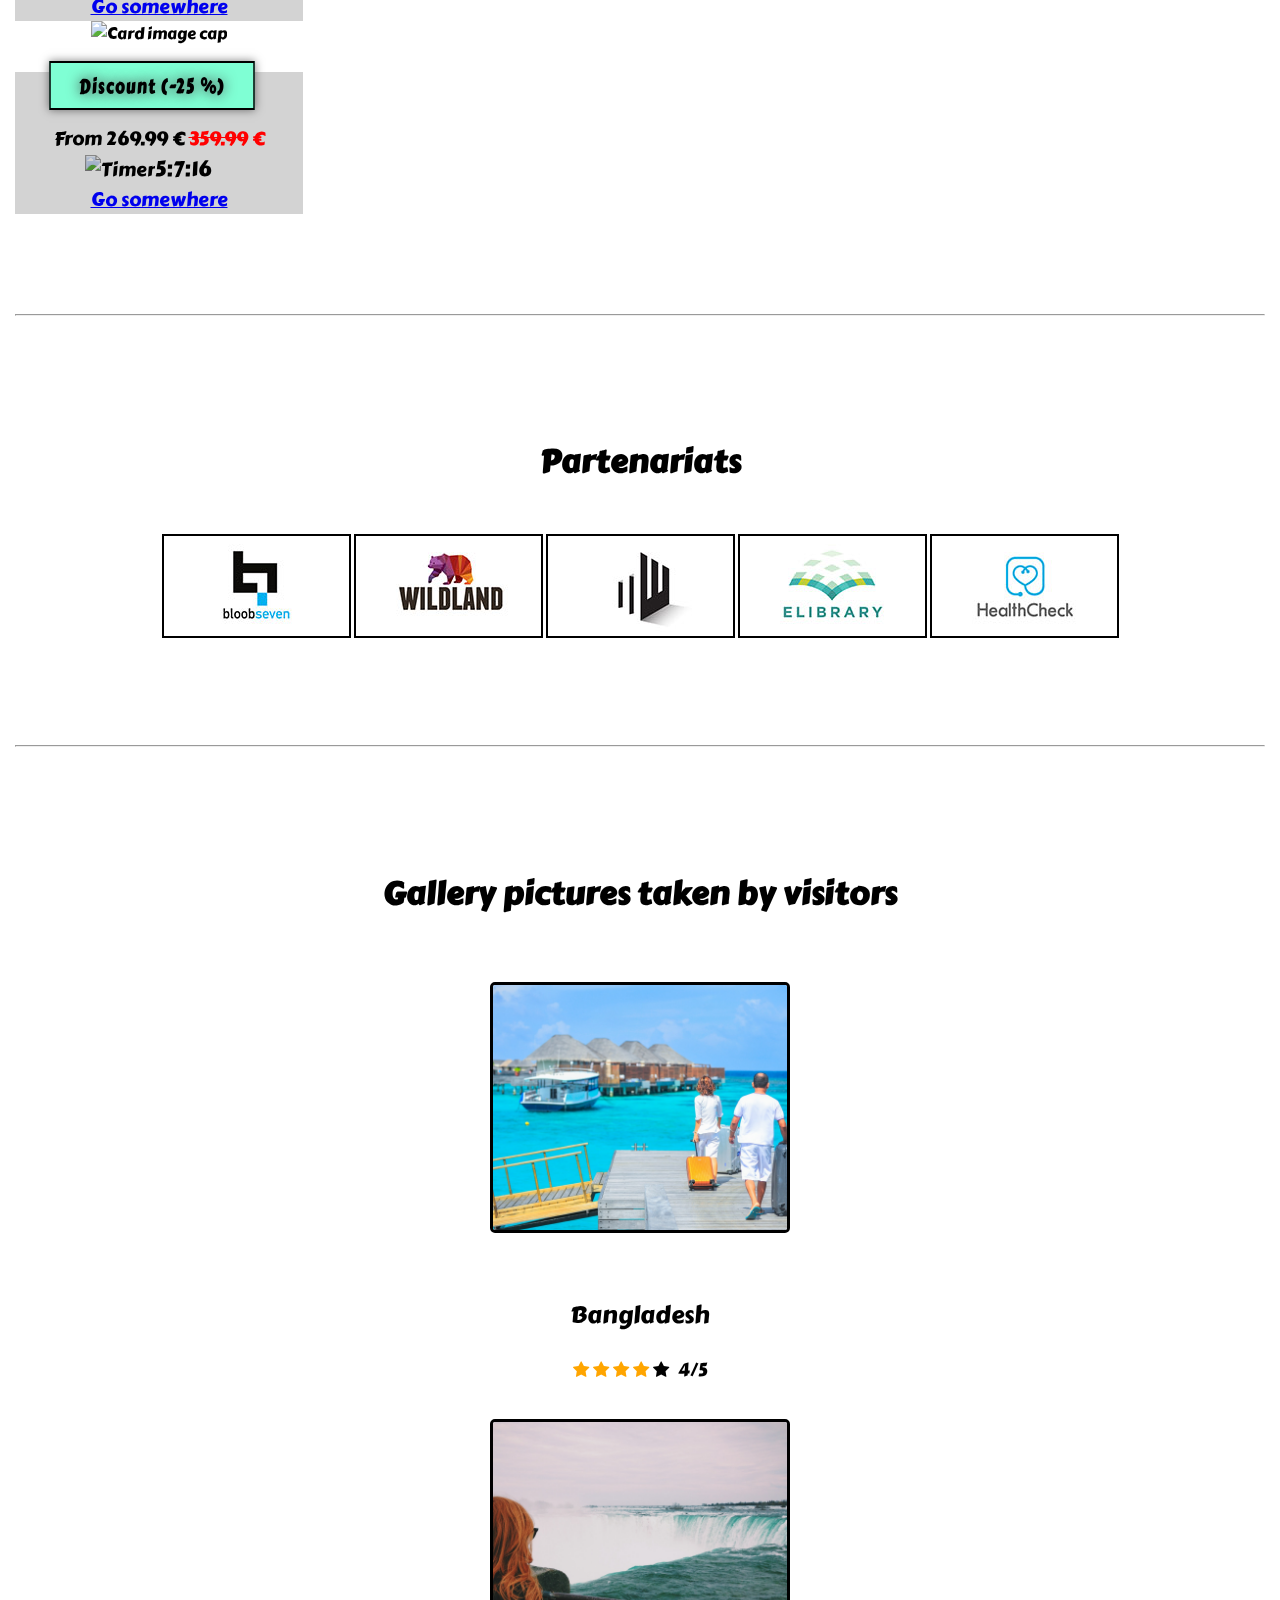
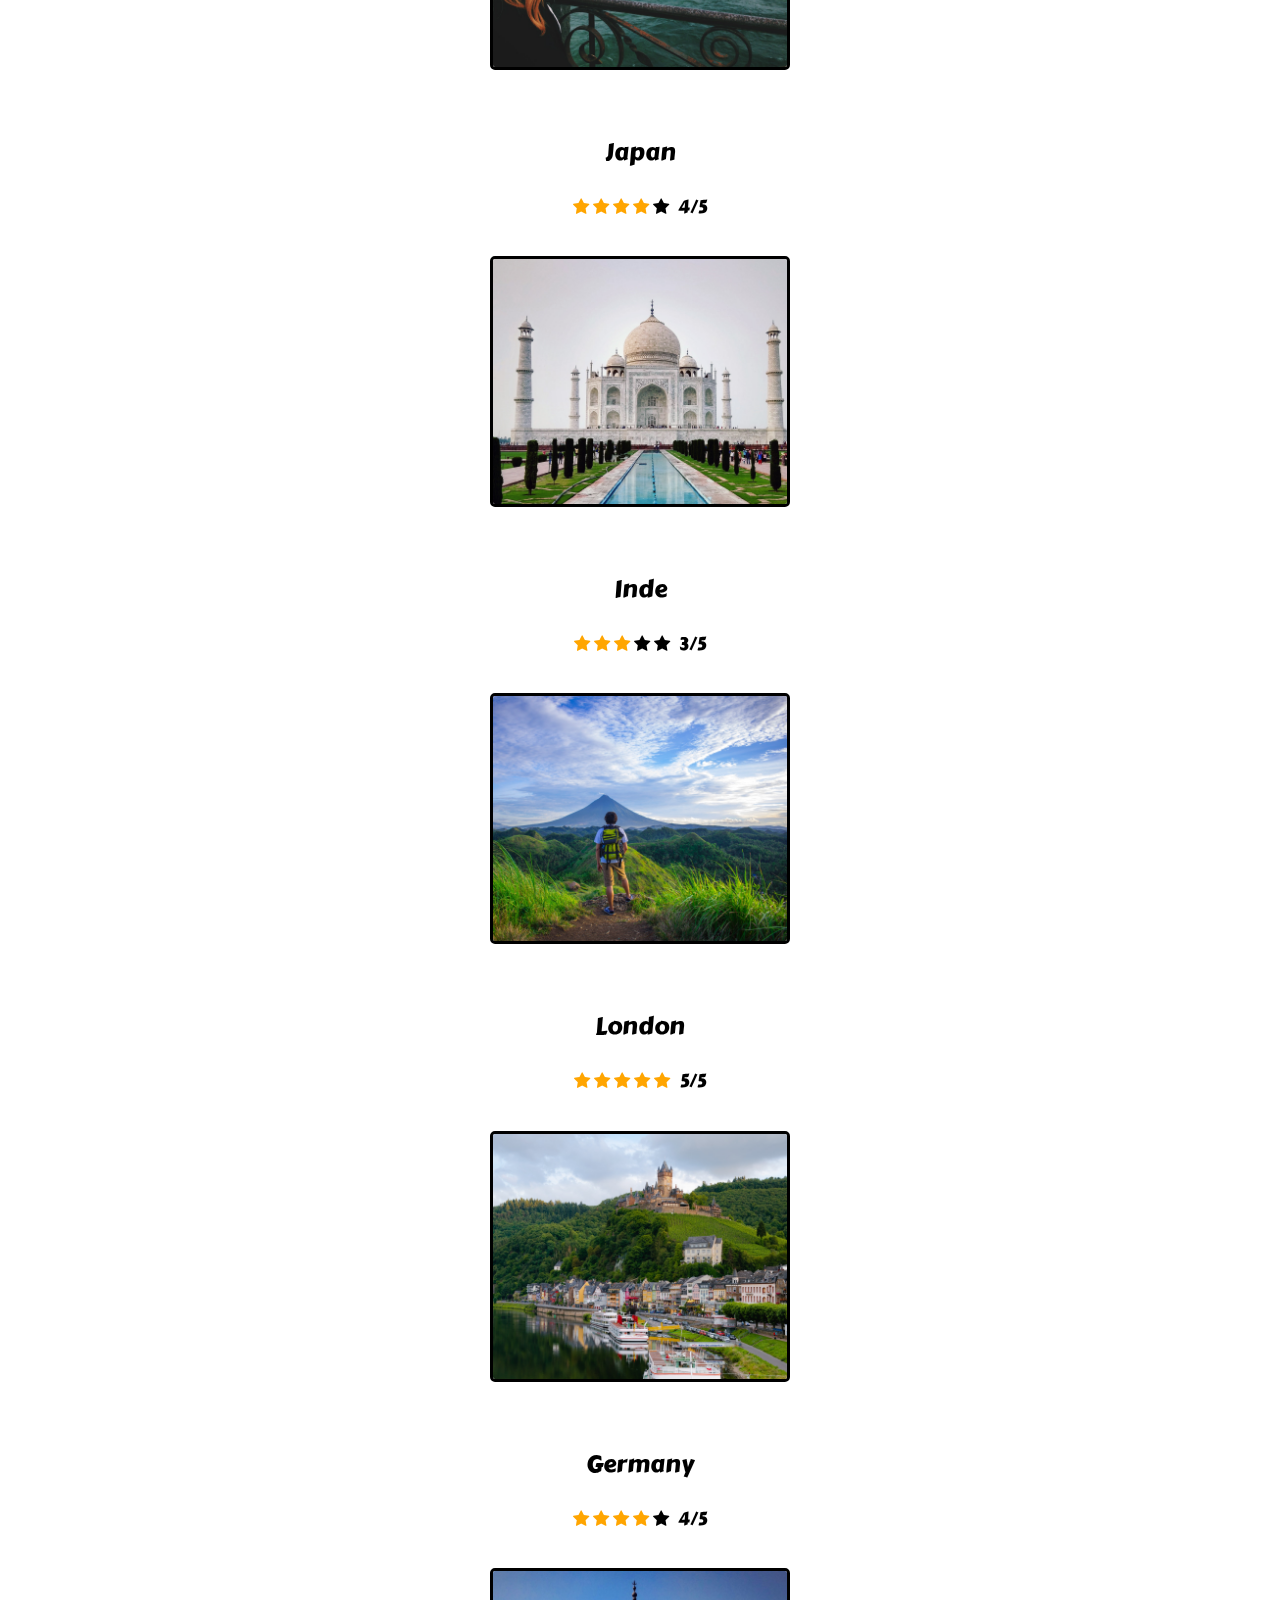
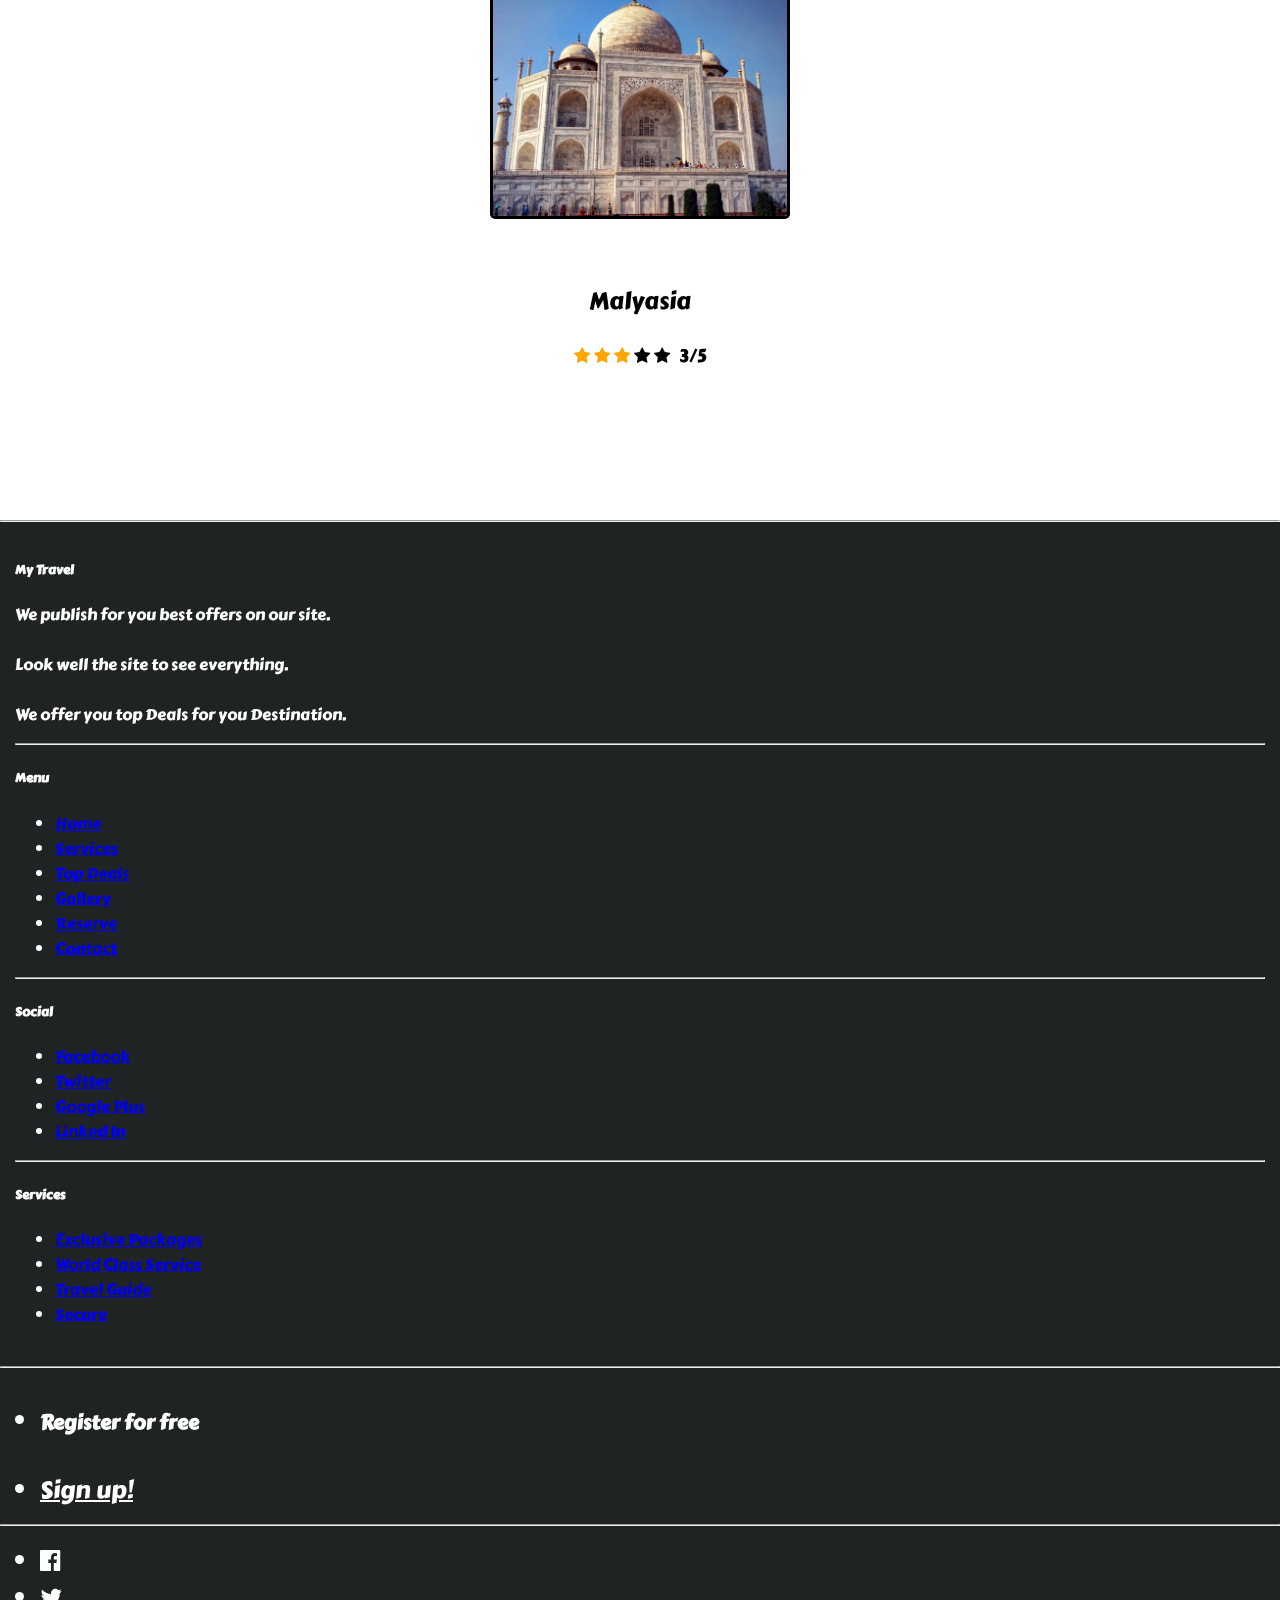
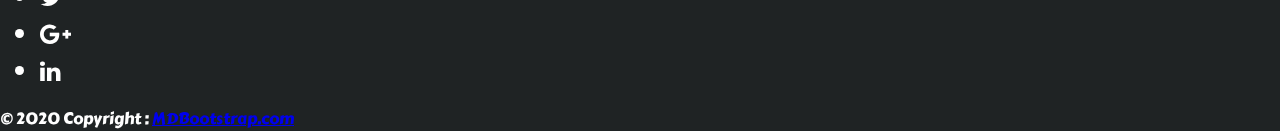
==== commit ee0c1e61: "update Jul 10 - 12:59" ====
--- a/index.html
+++ b/index.html
@@ -48,7 +48,7 @@
                     In</button>
 
                 <div id="id01" class="modal">
-                    <form class="modal-content animate form" id="formLogin">
+                    <form class="modal-content animate form">
                         <div class="imgcontainer">
                             <span onclick="document.getElementById('id01').style.display='none'" class="closeLogIn"
                                 title="Close Modal">&times;</span>
@@ -68,12 +68,12 @@
                             <div class="input-container form-group">
                                 <ion-icon name="key-outline" class="iconSignIn"></ion-icon>
                                 <input class="input-field form-control form-control-lg rounded-0" id="pwd"
-                                    type="password" placeholder="Password"
+                                    type="password" name="password" placeholder="Password"
                                     pattern="^(?=.*\d)(?=.*[a-z])(?=.*[A-Z])(?!.*\s).*$"
                                     title="Must contain at least one Number, one Uppercase and Lowercase letter and at least 8 or more characters."
                                     minlength="8" maxlength="20" required>
                             </div>
-                            <button type="submit" class="login" id="btnLogin">Login</button>
+                            <button type="submit" class="login">Login</button>
                         </div>
                         <div class="container" style="background-color:#f1f1f1">
                             <button type="button" onclick="document.getElementById('id01').style.display='none'"
@@ -82,7 +82,49 @@
                         </div>
                     </form>
                 </div>
-                <button type="submit" id="buttonSignUp">Sign Up</button>
+                <!-------- Modal Sign In -------->
+                <button onclick="document.getElementById('id02').style.display='block'" id="buttonSignUp">Sign
+                    Up</button>
+
+                <div id="id02" class="modal">
+                    <form class="modal-content animate form" id="formLogin">
+                        <div class="imgcontainer">
+                            <span onclick="document.getElementById('id02').style.display='none'" class="closeLogIn"
+                                title="Close Modal">&times;</span>
+                            <h1 id="titleSignIn">Sign Up - Here</h1>
+                        </div>
+                        <div class="container d-flex justify-content-center">
+                            <!-------- First Name -------->
+                            <div class="input-container form-group">
+                                <label for="">First Name</label>
+                                <input class="input-field form-control form-control-lg rounded-0" type="text"
+                                    placeholder="First Name" name="uname1" id="uname1" required>
+                            </div>
+                            <!-------- Last Name -------->
+                            <div class="input-container form-group">
+                                <label for="">Last Name</label>
+                                <input class="input-field form-control form-control-lg rounded-0" type="text"
+                                    placeholder="Last Name" name="uname1" id="uname1" required>
+                            </div>
+                            <!-------- Username -------->
+                            <div class="input-container form-group">
+                                <input class="input-field form-control form-control-lg rounded-0" type="text"
+                                    placeholder="Username" name="uname1" id="uname1"
+                                    title="Minimum of 5 characters. Should have at least one special character and one number."
+                                    minlength="5" maxlength="20" required>
+                            </div>
+                            <!-------- Password -------->
+                            <div class="input-container form-group">
+                                <input class="input-field form-control form-control-lg rounded-0" id="pwd"
+                                    type="password" name="password" placeholder="Password"
+                                    pattern="^(?=.*\d)(?=.*[a-z])(?=.*[A-Z])(?!.*\s).*$"
+                                    title="Must contain at least one Number, one Uppercase and Lowercase letter and at least 8 or more characters."
+                                    minlength="8" maxlength="20" required>
+                            </div>
+                            <button type="submit" class="login">Login</button>
+                        </div>
+                    </form>
+                </div>
             </div>
         </nav>
         <!-------- Carousel Pictures -------->
@@ -95,7 +137,7 @@
             <div class="carousel-inner">
                 <div class="carousel-item active">
                     <img src="images/background/background travel.jpg" class="d-block w-100">
-                    <div class="carousel-caption d-none d-md-block">
+                    <div class="carousel-caption">
                         <h5 class="titre">Welcome to the My Travel</h5>
                         <p class="para">A site designed to travel around the world</p>
                         <a href="html/bookingNow.html"><button class="boutonAccueil">Booking Now</button></a>
@@ -103,7 +145,7 @@
                 </div>
                 <div class="carousel-item">
                     <img src="images/background/unsplash4.jpg" class="d-block w-100">
-                    <div class="carousel-caption d-none d-md-block">
+                    <div class="carousel-caption">
                         <h5 class="titre">Travel to the beautiful place</h5>
                         <p class="para">There are wonderful places to discover</p>
                         <a href="html/bookingNow.html"><button class="boutonAccueil">Booking Now</button></a>
@@ -111,7 +153,7 @@
                 </div>
                 <div class="carousel-item">
                     <img src="images/background/unsplash3.jpg" class="d-block w-100">
-                    <div class="carousel-caption d-none d-md-block">
+                    <div class="carousel-caption">
                         <h5 class="titre">Choose the Destination</h5>
                         <p class="para">We offer you the best destinations</p>
                         <a href="html/bookingNow.html"><button class="boutonAccueil">Booking Now</button></a>
@@ -570,12 +612,6 @@
         </div>
     </footer>
 
-    <script>
-        if (window.history.replaceState) {
-            window.history.replaceState(null, null, window.location.href);
-        }
-    </script>
-
     <!-- Link JS -->
     <script src="scripts/myTravel.js"></script>
     <script type="module" src="https://unpkg.com/ionicons@5.0.0/dist/ionicons/ionicons.esm.js"></script>
--- a/css/style.css
+++ b/css/style.css
@@ -1,6 +1,6 @@
 /* Change Font-Family on all Web Site */
 * {
-    font-family: 'Carter One', cursive;
+    font-family: "Carter One", cursive;
 }
 
 html {
@@ -19,6 +19,10 @@
     height: 100vh;
 }
 
+.carousel-caption {
+    margin-bottom: 13em;
+}
+
 /* Permet de modifier mon Menu Nav */
 #navbarSupportedContent {
     font-size: 1.2em;
@@ -33,7 +37,8 @@
 }
 
 /* Titre + Nav Item */
-.navbar-brand, .nav-link {
+.navbar-brand,
+.nav-link {
     color: white;
 }
 
@@ -53,11 +58,11 @@
 body::-webkit-scrollbar {
     width: 1em;
 }
-   
+
 body::-webkit-scrollbar-track {
     box-shadow: inset 0 0 6px rgba(0, 0, 0, 0.3);
 }
-   
+
 body::-webkit-scrollbar-thumb {
     background-color: #007bff;
     outline: 1px solid slategrey;
@@ -65,7 +70,7 @@
 
 /* Permet de modifier le button Previous */
 #buttonPrevious {
-    top: 40%;
+    top: 50%;
     background-color: black;
     width: 6%;
     height: 10%;
@@ -73,7 +78,7 @@
 
 /* Permet de modifier le button Previous */
 #buttonNext {
-    top: 40%;
+    top: 50%;
     background-color: black;
     width: 6%;
     height: 10%;
@@ -89,7 +94,6 @@
 
 /* Permet de modifier le petit texte en dessous du titre Principal */
 .para {
-    margin-bottom: 4.5em;
     font-size: 2em;
     color: orange;
     font-weight: bold;
@@ -99,8 +103,8 @@
 /* Bouton Accueil */
 .boutonAccueil {
     border: none;
+    margin-top: 5em;
     font-size: 1.3em;
-    margin-bottom: 15em;
     font: inherit;
     line-height: 1;
     padding: 1em 2em;
@@ -114,7 +118,6 @@
 .boutonAccueil:hover {
     background-color: white;
 }
-
 
 /* Contenu du Site */
 section {
@@ -163,7 +166,7 @@
 .service {
     height: auto;
     width: 250px;
-    background-color: #1F2324;
+    background-color: #1f2324;
     padding: 0.5em;
     border-right: 3px solid black;
     border: 1px solid black;
@@ -245,18 +248,18 @@
 }
 
 .container-footer {
-    background-color: #1F2324;
+    background-color: #1f2324;
     color: white;
 }
 
 .card-container .card:hover {
     background-color: black;
-    box-shadow: 0 8px 16px 0 rgba(0,0,0,0.2);
+    box-shadow: 0 8px 16px 0 rgba(0, 0, 0, 0.2);
 }
 
 .card-body:hover {
     background-color: skyblue;
-    box-shadow: 0 8px 16px 0 rgba(0,0,0,0.2);   
+    box-shadow: 0 8px 16px 0 rgba(0, 0, 0, 0.2);
 }
 
 .card-body .btn:hover {
@@ -317,7 +320,10 @@
 
 /* Form Contact */
 
-.formContact input, .formContact textarea, .formContact button, .formContact select {
+.formContact input,
+.formContact textarea,
+.formContact button,
+.formContact select {
     border: 2px solid black;
 }
 
@@ -331,11 +337,11 @@
 .container-reserve {
     background-color: wheat;
     overflow: hidden;
-    padding-bottom: 12em;
-    padding-top: 5em;
-}
-
-input[type=radio] {
+    padding-bottom: 2em;
+    padding-top: 8em;
+}
+
+input[type="radio"] {
     border: 0px;
     width: 1em;
     height: 0.8em;
@@ -367,7 +373,7 @@
 
 .buttonSearchReserve {
     padding: 0.2em 1em;
-    border-radius: .25rem;
+    border-radius: 0.25rem;
     border: none;
     border: 3px solid black;
 }
@@ -378,36 +384,41 @@
 }
 
 /* Button Sign In and Sign Up */
-#buttonSignIn, #buttonSignUp {
+#buttonSignIn,
+#buttonSignUp {
     list-style-type: none;
     margin-left: 0.5em;
     border: 3px solid black;
     width: 7em;
 }
 
-#buttonSignIn:hover, #buttonSignUp:hover {
+#buttonSignIn:hover,
+#buttonSignUp:hover {
     color: white;
     background-color: #007bff;
 }
 
 /* Full-width input fields */
-.modal input[type=text], .modal input[type=password] {
-    width: 50%;
+.modal input[type="text"],
+.modal input[type="password"] {
+    width: 50.5%;
     height: 3em;
     margin: 8px 0;
-}
-  
+    margin-left: 0.06em;
+}
+
 /* Set a style for all buttons */
 .modal .login {
-    background-color: #4CAF50;
+    background-color: #4caf50;
     color: white;
     padding: 14px 20px;
     margin: 8px 0;
     border: 2px solid black;
     cursor: pointer;
     width: 61.5%;
-}
-  
+    font-size: 1.2em;
+}
+
 /* Position Icon Fa-Eye */
 span.field-icon {
     position: absolute;
@@ -421,7 +432,7 @@
 .modal button:hover {
     opacity: 0.8;
 }
-  
+
 /* Extra styles for the cancel button */
 .cancelbtn {
     width: auto;
@@ -429,18 +440,18 @@
     background-color: #f44336;
     border: 2px solid black;
 }
-  
+
 /* Center the image and position the close button */
 .imgcontainer {
     text-align: center;
     margin: 24px 0 12px 0;
     position: relative;
 }
-  
+
 img.avatar {
-    width: 18% !important;
-}
-  
+    width: 15% !important;
+}
+
 .container {
     padding: 15px;
 }
@@ -448,7 +459,7 @@
 /*--- Modal Sign IN --- */
 #titleSignIn {
     margin-top: 1em;
-    font-size: 1.7em;
+    font-size: 2em;
 }
 
 /* Style the input container */
@@ -464,9 +475,9 @@
     background: dodgerblue;
     color: white;
     text-align: center;
-    width: 2.5em !important;
-    height: 2em;
-    margin-top: 0.32em;
+    width: 3em !important;
+    height: 2.3em;
+    margin-top: 0.5em;
     border: 3px solid black;
 }
 
@@ -481,15 +492,17 @@
     width: 100%; /* Full width */
     height: 100%; /* Full height */
     overflow: auto; /* Enable scroll if needed */
-    background-color: rgb(0,0,0); /* Fallback color */
-    background-color: rgba(0,0,0,0.4); /* Black w/ opacity */
-}
-  
+    background-color: rgb(0, 0, 0); /* Fallback color */
+    background-color: rgba(0, 0, 0, 0.4); /* Black w/ opacity */
+    padding-top: 100px !important;
+    font-size: 0.8em;
+}
+
 /* Modal Content/Box */
 .modal-content {
     border: 5px solid lightcoral !important;
 }
-  
+
 /* The Close Button (x) */
 .closeLogIn {
     position: absolute;
@@ -499,37 +512,45 @@
     font-size: 50px;
     font-weight: bold;
 }
-  
+
 .closeLogIn:hover,
 .closeLogIn:focus {
     color: red;
     cursor: pointer;
 }
-  
+
 /* Add Zoom Animation */
 .animate {
     -webkit-animation: animatezoom 0.6s;
-    animation: animatezoom 0.6s
-}
-  
+    animation: animatezoom 0.6s;
+}
+
 @-webkit-keyframes animatezoom {
-    from {-webkit-transform: scale(0)} 
-    to {-webkit-transform: scale(1)}
-}
-    
+    from {
+        -webkit-transform: scale(0);
+    }
+    to {
+        -webkit-transform: scale(1);
+    }
+}
+
 @keyframes animatezoom {
-    from {transform: scale(0)} 
-    to {transform: scale(1)}
-}
-  
+    from {
+        transform: scale(0);
+    }
+    to {
+        transform: scale(1);
+    }
+}
+
 /* Change styles for span and cancel button on extra small screens */
 @media screen and (max-width: 300px) {
     span.psw {
-       display: block;
-       float: none;
+        display: block;
+        float: none;
     }
     .cancelbtn {
-       width: 100%;
+        width: 100%;
     }
 }
 
@@ -540,7 +561,7 @@
     cursor: zoom-in;
     transition: 0.3s;
 }
-  
+
 .myImg:hover {
     opacity: 0.7;
 }
@@ -557,10 +578,10 @@
     width: 100%; /* Full width */
     height: 100%; /* Full height */
     overflow: auto; /* Enable scroll if needed */
-    background-color: rgb(0,0,0); /* Fallback color */
-    background-color: rgba(0,0,0,0.9); /* Black w/ opacity */
-}
-  
+    background-color: rgb(0, 0, 0); /* Fallback color */
+    background-color: rgba(0, 0, 0, 0.9); /* Black w/ opacity */
+}
+
 /* Modal Content (image) */
 .modal-content {
     margin: auto;
@@ -572,7 +593,7 @@
 #img01.modal-content {
     width: 35%;
 }
-  
+
 /* Caption of Modal Image */
 #caption {
     margin: auto;
@@ -584,23 +605,32 @@
     height: 150px;
     font-size: 2.5em;
 }
-  
+
 /* Add Animation */
-.modal-content, #caption {  
+.modal-content,
+#caption {
     -webkit-animation-name: zoom;
     -webkit-animation-duration: 0.6s;
     animation-name: zoom;
     animation-duration: 0.6s;
 }
-  
+
 @-webkit-keyframes zoom {
-    from {-webkit-transform:scale(0)} 
-    to {-webkit-transform:scale(1)}
-}
-  
+    from {
+        -webkit-transform: scale(0);
+    }
+    to {
+        -webkit-transform: scale(1);
+    }
+}
+
 @keyframes zoom {
-    from {transform:scale(0)} 
-    to {transform:scale(1)}
+    from {
+        transform: scale(0);
+    }
+    to {
+        transform: scale(1);
+    }
 }
 
 /* The Close Button */
@@ -612,18 +642,18 @@
     font-size: 60px !important;
     transition: 0.3s;
 }
-  
+
 .close:hover,
 .close:focus {
     color: white !important;
     text-decoration: none;
     cursor: pointer;
 }
-  
+
 /* 100% Image Width on Smaller Screens */
-@media only screen and (max-width: 700px){
+@media only screen and (max-width: 700px) {
     .modal-content {
-      width: 100%;
+        width: 100%;
     }
 }
 
@@ -660,17 +690,17 @@
     background-color: aquamarine;
     padding: 0.5em 2em 0.4em 2em;
     text-shadow: 0 0 0.75em #444;
-    box-shadow: 0 0 0.5em rgba(0,0,0,0.5);      
+    box-shadow: 0 0 0.5em rgba(0, 0, 0, 0.5);
     text-shadow: 0 0 0.75em #444;
-    box-shadow: 0 0 0.5em rgba(0,0,0,0.5);
-    transform: scale(0.75,1);
+    box-shadow: 0 0 0.5em rgba(0, 0, 0, 0.5);
+    transform: scale(0.75, 1);
     margin-top: 2em;
     letter-spacing: 0.1em;
     z-index: 10;
 }
 
 .promo:before {
-    content: '';
+    content: "";
     top: 0;
     left: 0;
     right: 0;
@@ -678,4 +708,4 @@
     position: absolute;
     transform: scale(1);
     border: 2px solid black;
-}+}
